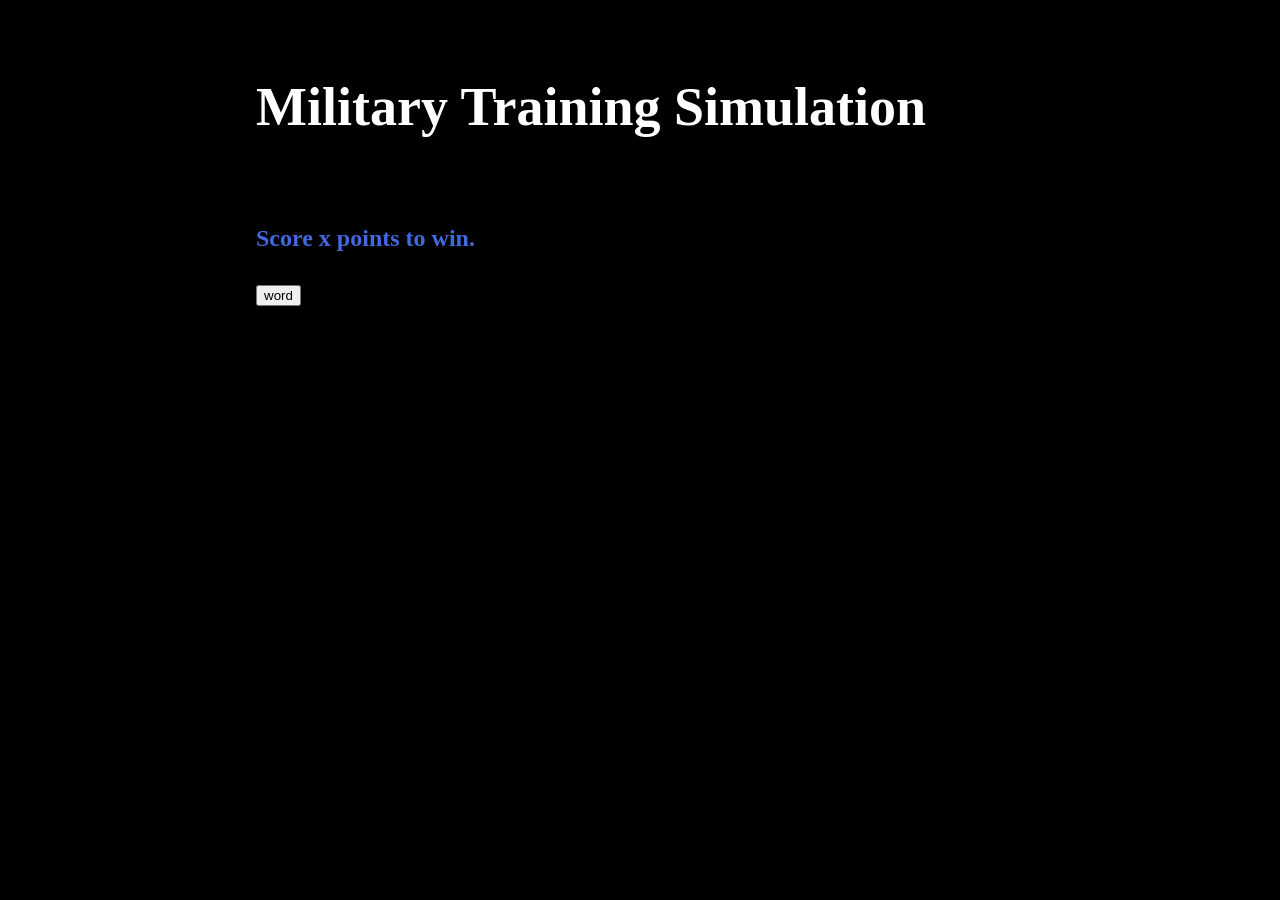
==== milt.html @ a13688c1 "Add files via upload" ====
<!DOCTYPE html>
<html>
<head>
<meta charset="utf-8">
<meta content="width=device-width, initial-scale=1" name="viewport">
<title>Military Training</title>
<style title="Twine CSS">@keyframes appear{0%{opacity:0}to{opacity:1}}@keyframes fade-in-out{0%,to{opacity:0}50%{opacity:1}}@keyframes rumble{25%{top:-0.1em}75%{top:.1em}0%,to{top:0px}}@keyframes shudder{25%{left:.1em}75%{left:-0.1em}0%,to{left:0px}}@keyframes buoy{25%{top:.25em}75%{top:-0.25em}0%,to{top:0px}}@keyframes sway{25%{left:.25em}75%{left:-0.25em}0%,to{left:0px}}@keyframes pulse{0%{transform:scale(0, 0)}20%{transform:scale(1.2, 1.2)}40%{transform:scale(0.9, 0.9)}60%{transform:scale(1.05, 1.05)}80%{transform:scale(0.925, 0.925)}to{transform:scale(1, 1)}}@keyframes zoom-in{0%{transform:scale(0, 0)}to{transform:scale(1, 1)}}@keyframes shudder-in{0%,to{transform:translateX(0em)}5%,25%,45%{transform:translateX(-1em)}15%,35%,55%{transform:translateX(1em)}65%{transform:translateX(-0.6em)}75%{transform:translateX(0.6em)}85%{transform:translateX(-0.2em)}95%{transform:translateX(0.2em)}}@keyframes rumble-in{0%,to{transform:translateY(0em)}5%,25%,45%{transform:translateY(-1em)}15%,35%,55%{transform:translateY(1em)}65%{transform:translateY(-0.6em)}75%{transform:translateY(0.6em)}85%{transform:translateY(-0.2em)}95%{transform:translateY(0.2em)}}@keyframes fidget{0%,8.1%,82.1%,31.1%,38.1%,44.1%,40.1%,47.1%,74.1%,16.1%,27.1%,72.1%,24.1%,95.1%,6.1%,36.1%,20.1%,4.1%,91.1%,14.1%,87.1%,to{left:0px;top:0px}8%,82%,31%,38%,44%{left:-1px}40%,47%,74%,16%,27%{left:1px}72%,24%,95%,6%,36%{top:-1px}20%,4%,91%,14%,87%{top:1px}}@keyframes slide-right{0%{transform:translateX(-100vw)}}@keyframes slide-left{0%{transform:translateX(100vw)}}@keyframes slide-up{0%{transform:translateY(100vh)}}@keyframes slide-down{0%{transform:translateY(-100vh)}}@keyframes fade-right{0%{opacity:0;transform:translateX(-1em)}to{opacity:1}}@keyframes fade-left{0%{opacity:0;transform:translateX(1em)}to{opacity:1}}@keyframes fade-up{0%{opacity:0;transform:translateY(1em)}to{opacity:1}}@keyframes fade-down{0%{opacity:0;transform:translateY(-1em)}to{opacity:1}}@keyframes flicker{0%,29%,31%,63%,65%,77%,79%,86%,88%,91%,93%{opacity:0}30%{opacity:.2}64%{opacity:.4}78%{opacity:.6}87%{opacity:.8}92%,to{opacity:1}}@keyframes blur{0%{filter:blur(2rem);opacity:0}25%{opacity:1}to{filter:blur(0rem);opacity:1}}.dom-debug-mode tw-story,.dom-debug-mode tw-passage,.dom-debug-mode tw-sidebar,.dom-debug-mode tw-include,.dom-debug-mode tw-hook,.dom-debug-mode tw-expression,.dom-debug-mode tw-link,.dom-debug-mode tw-dialog,.dom-debug-mode tw-columns,.dom-debug-mode tw-column,.dom-debug-mode tw-align{outline:1px solid #f5a3da;min-height:32px;display:block !important}.dom-debug-mode tw-story::before,.dom-debug-mode tw-passage::before,.dom-debug-mode tw-sidebar::before,.dom-debug-mode tw-include::before,.dom-debug-mode tw-hook::before,.dom-debug-mode tw-expression::before,.dom-debug-mode tw-link::before,.dom-debug-mode tw-dialog::before,.dom-debug-mode tw-columns::before,.dom-debug-mode tw-column::before,.dom-debug-mode tw-align::before{position:absolute;top:0;left:0;height:16px;background-color:#f5a3da;color:#000;font-size:16px;font-weight:normal;font-style:normal;font-family:monospace;display:inline-block;line-height:100%;white-space:pre;z-index:999997}.dom-debug-mode tw-story:hover,.dom-debug-mode tw-passage:hover,.dom-debug-mode tw-sidebar:hover,.dom-debug-mode tw-include:hover,.dom-debug-mode tw-hook:hover,.dom-debug-mode tw-expression:hover,.dom-debug-mode tw-link:hover,.dom-debug-mode tw-dialog:hover,.dom-debug-mode tw-columns:hover,.dom-debug-mode tw-column:hover,.dom-debug-mode tw-align:hover{outline:1px solid #fc9}.dom-debug-mode tw-story:hover::before,.dom-debug-mode tw-passage:hover::before,.dom-debug-mode tw-sidebar:hover::before,.dom-debug-mode tw-include:hover::before,.dom-debug-mode tw-hook:hover::before,.dom-debug-mode tw-expression:hover::before,.dom-debug-mode tw-link:hover::before,.dom-debug-mode tw-dialog:hover::before,.dom-debug-mode tw-columns:hover::before,.dom-debug-mode tw-column:hover::before,.dom-debug-mode tw-align:hover::before{background-color:#fc9;transition:background-color 1s}.dom-debug-mode tw-passage,.dom-debug-mode tw-include,.dom-debug-mode tw-hook,.dom-debug-mode tw-expression,.dom-debug-mode tw-link,.dom-debug-mode tw-dialog,.dom-debug-mode tw-columns,.dom-debug-mode tw-column,.dom-debug-mode tw-align{padding:1em;margin:0}.dom-debug-mode tw-story::before{content:'<tw-story tags="' attr(tags) '">'}.dom-debug-mode tw-passage::before{top:-16px;content:'<tw-passage tags="' attr(tags) '">'}.dom-debug-mode tw-sidebar::before{top:-16px;content:"<tw-sidebar>"}.dom-debug-mode tw-hook::before{content:'<tw-hook name="' attr(name) '">'}.dom-debug-mode tw-expression::before{content:'<tw-expression name="' attr(name) '">'}.dom-debug-mode tw-link::before{content:'<tw-link name="' attr(name) '">'}.dom-debug-mode tw-dialog::before{content:"<tw-dialog>"}.dom-debug-mode tw-columns::before{content:"<tw-columns>"}.dom-debug-mode tw-column::before{content:"<tw-column>"}.dom-debug-mode tw-align::before{content:"<tw-align>"}.dom-debug-mode tw-include::before{content:'<tw-include type="' attr(type) '" name="' attr(name) '">'}tw-open-button[goto]{display:none}.debug-mode tw-open-button[replay],.debug-mode tw-open-button[goto]{display:inline}.debug-mode tw-expression{display:inline-block !important}.debug-mode tw-expression[type=variable]::after{font-size:.8rem;padding-left:.2rem;padding-right:.2rem;vertical-align:top;content:"$" attr(name)}.debug-mode tw-expression[type=tempVariable]::after{font-size:.8rem;padding-left:.2rem;padding-right:.2rem;vertical-align:top;content:"_" attr(name)}.debug-mode tw-expression[return=boolean]{background-color:rgba(179,179,179,.2)}.debug-mode tw-expression[return=array]{background-color:rgba(255,102,102,.2)}.debug-mode tw-expression[return=dataset]{background-color:rgba(255,128,0,.2)}.debug-mode tw-expression[return=number]{background-color:rgba(255,179,102,.2)}.debug-mode tw-expression[return=datamap]{background-color:rgba(255,255,102,.2)}.debug-mode tw-expression[return=changer]{background-color:rgba(179,255,102,.2)}.debug-mode tw-expression[return=lambda]{background-color:rgba(102,255,102,.2)}.debug-mode tw-expression[return=hookname]{background-color:rgba(102,255,204,.2)}.debug-mode tw-expression[return=string]{background-color:rgba(102,255,255,.2)}.debug-mode tw-expression[return=datatype]{background-color:rgba(102,153,255,.2)}.debug-mode tw-expression[return=gradient],.debug-mode tw-expression[return=colour]{background-color:rgba(204,102,255,.2)}.debug-mode tw-expression[return=instant],.debug-mode tw-expression[return=macro]{background-color:rgba(240,117,199,.2)}.debug-mode tw-expression[return=command]{background-color:rgba(153,153,255,.2)}.debug-mode tw-expression.false{background-color:rgba(255,0,0,.2) !important}.debug-mode tw-expression[type=macro]::before{content:"(" attr(name) ":)";padding:0 .5rem;font-size:1rem;vertical-align:middle;line-height:normal;background-color:inherit;border:1px solid rgba(255,255,255,.5)}.debug-mode tw-expression[title]:not([title=""]){cursor:help}.debug-mode tw-hook{background-color:rgba(0,85,255,.1) !important}.debug-mode tw-hook::before{font-size:.8rem;padding-left:.2rem;padding-right:.2rem;vertical-align:top;content:"["}.debug-mode tw-hook::after{font-size:.8rem;padding-left:.2rem;padding-right:.2rem;vertical-align:top;content:"]"}.debug-mode tw-hook[name]::after{font-size:.8rem;padding-left:.2rem;padding-right:.2rem;vertical-align:top;content:"]<" attr(name) "|"}.debug-mode tw-pseudo-hook{background-color:rgba(255,170,0,.1) !important}.debug-mode tw-collapsed::before{font-size:.8rem;padding-left:.2rem;padding-right:.2rem;vertical-align:top;content:"{"}.debug-mode tw-collapsed::after{font-size:.8rem;padding-left:.2rem;padding-right:.2rem;vertical-align:top;content:"}"}.debug-mode tw-verbatim::before,.debug-mode tw-verbatim::after{font-size:.8rem;padding-left:.2rem;padding-right:.2rem;vertical-align:top;content:"`"}.debug-mode tw-align[style*="text-align: center"]{background:linear-gradient(to right, hsla(14, 100%, 87%, 0) 0%, hsla(14, 100%, 87%, 0.25) 50%, hsla(14, 100%, 87%, 0) 100%)}.debug-mode tw-align[style*="text-align: left"]{background:linear-gradient(to right, hsla(14, 100%, 87%, 0.25) 0%, hsla(14, 100%, 87%, 0) 100%)}.debug-mode tw-align[style*="text-align: right"]{background:linear-gradient(to right, hsla(14, 100%, 87%, 0) 0%, hsla(14, 100%, 87%, 0.25) 100%)}.debug-mode tw-column{background-color:rgba(189,228,255,.2)}.debug-mode tw-enchantment{animation:enchantment .5s infinite;border:1px solid}.debug-mode tw-link::after,.debug-mode tw-broken-link::after{font-size:.8rem;padding-left:.2rem;padding-right:.2rem;vertical-align:top;content:attr(passage-name)}.debug-mode tw-include{background-color:rgba(204,128,51,.1)}.debug-mode tw-include::before{font-size:.8rem;padding-left:.2rem;padding-right:.2rem;vertical-align:top;content:attr(type) ' "' attr(name) '"'}.debug-dialogs tw-backdrop:not(.eval-replay):not(.harlowe-crash){pointer-events:none;opacity:.1}tw-eval-replay tw-eval-code,tw-eval-replay tw-eval-explanation{max-height:20vh;overflow:auto;margin:10px auto}tw-eval-replay tw-eval-code{display:block;font-family:monospace;padding-bottom:1ex;border-bottom:2px solid gray}tw-eval-replay tw-eval-explanation{display:block;text-align:center}tw-eval-replay tw-eval-explanation>code{white-space:pre-wrap}tw-eval-replay tw-eval-explanation>code.from-block{width:40%;display:inline-block;text-align:left;max-height:4em;overflow-wrap:anywhere;overflow-y:scroll}tw-eval-replay tw-eval-explanation>code.from-block~.to-desc{width:calc(40% - 2em);margin-left:2em;display:inline-block}tw-eval-replay tw-eval-explanation>code.from-block+span::after{content:"..."}tw-eval-replay tw-eval-explanation>code.from-inline{text-align:right}tw-eval-replay tw-eval-explanation>:nth-child(2){white-space:pre}tw-eval-replay tw-eval-explanation>.to-desc{text-align:left}tw-eval-replay tw-eval-explanation>table{width:100%;margin-top:1em}tw-eval-replay tw-eval-explanation>table td{white-space:pre-wrap !important;word-wrap:anywhere}tw-eval-replay tw-eval-reason{text-align:center;font-size:80%;font-style:italic;display:block}tw-eval-replay tw-eval-it{text-align:center;font-size:80%;display:block}tw-eval-replay tw-dialog-links{display:-ms-flexbox;display:flex;-ms-flex-pack:distribute;justify-content:space-around}@keyframes enchantment{0%,to{border-color:#ffb366}50%{border-color:#6fc}}tw-debugger{position:fixed;box-sizing:border-box;bottom:0;right:0;z-index:999999;min-width:14em;min-height:1em;padding:0em .5em .5em 1em;font-size:1.25em;font-family:sans-serif;color:#262626;background-color:#fff;border-left:solid #262626 2px;border-top:solid #262626 2px;border-top-left-radius:.5em;opacity:1}tw-debugger.fade-panel:not(:hover){opacity:.33}tw-debugger.theme-dark{color:#d9d9d9;background-color:#000}tw-debugger.theme-dark{border-color:#d9d9d9 rgba(0,0,0,0) rgba(0,0,0,0) #d9d9d9}tw-debugger select{margin-right:1em;width:12em}tw-debugger button,tw-debugger tw-link{border-radius:3px;border:solid #999 1px;margin:auto 4px;color:#262626;background-color:#fff;cursor:pointer}tw-debugger button.enabled,tw-debugger tw-link.enabled{color:#000;background-color:#d9d9d9;box-shadow:inset #999 3px 5px .5em}tw-debugger.theme-dark button,tw-debugger.theme-dark tw-link{color:#d9d9d9;background-color:#000;border-color:#666}tw-debugger.theme-dark button.enabled,tw-debugger.theme-dark tw-link.enabled{color:#e6e6e6;background-color:#424242;box-shadow:inset #666 3px 5px .5em}tw-debugger button{font-size:1em;overflow-x:hidden;text-overflow:ellipsis;white-space:pre}tw-debugger tw-link{font-size:1.25em;border-radius:16px;border-style:solid;border-width:2px;text-align:center;padding:0px 8px;display:block}tw-debugger tw-link:hover{border-color:#262626;color:#262626}tw-debugger.theme-dark tw-link:hover{border-color:#d9d9d9;color:#d9d9d9}tw-debugger tw-dialog{background-color:#fff;color:#000;font-size:1.25em}tw-debugger.theme-dark tw-dialog{background-color:#000;color:#e6e6e6}tw-debugger .panel{display:-ms-flexbox;display:flex;-ms-flex-direction:column;flex-direction:column;position:absolute;bottom:100%;left:-2px;right:0;padding:1em;overflow-y:scroll;overflow-x:hidden;border:inherit;box-sizing:content-box;background-color:#fff;border-bottom:solid #999 2px;border-top-left-radius:.5em;border-bottom-left-radius:.5em;font-size:.8em}tw-debugger .panel:empty,tw-debugger .panel[hidden]{display:none}tw-debugger.theme-dark .panel{background-color:#000;border-bottom-color:#666}tw-debugger .panel-source .panel-row-buttons{width:2rem}tw-debugger .panel-source .source-tags{width:20%;font-style:italic}tw-debugger .panel-row-source td{font-family:monospace;font-size:1rem;white-space:pre-wrap;overflow-wrap:anywhere;max-height:8rem;padding:1rem}tw-debugger .panel-rows{width:100%;overflow-x:scroll}tw-debugger .panel-rows>*{display:table-row}tw-debugger .panel-rows>div:nth-of-type(2n){background-color:#e6e6e6}tw-debugger .panel-tools .panel-rows>*,tw-debugger .panel-options .panel-rows>*{margin-top:.4rem;display:block}tw-debugger.theme-dark .panel-rows>div:nth-of-type(2n){background-color:#212121}tw-debugger .panel-row-buttons{text-align:right}tw-debugger .panel-variables .panel-rows:empty::before{content:"~ No variables ~";font-style:italic;color:#575757;text-align:center}tw-debugger .panel-enchantments .panel-rows:empty::before{content:"~ No enchantments ~";font-style:italic;color:#575757;text-align:center}tw-debugger .panel-errors .panel-rows:empty::before{content:"~ No errors... for now. ~";font-style:italic;color:#575757;text-align:center}tw-debugger .panel-errors .panel-rows:empty+.panel-errors-bottom{display:none}tw-debugger.theme-dark .panel-variables .panel-rows:empty::before,tw-debugger.theme-dark .panel-enchantments .panel-rows:empty::before,tw-debugger.theme-dark .panel-errors .panel-rows:empty::before{color:#a8a8a8}tw-debugger .panel-rows:empty+.panel-variables-bottom{display:none}tw-debugger th[data-col]{text-decoration:underline;cursor:pointer}tw-debugger th[data-col][data-order=asc]::after{content:"↓"}tw-debugger th[data-col][data-order=desc]::after{content:"↑"}tw-debugger .panel-storylets:not(.panel-exclusive) .storylet-exclusive,tw-debugger .panel-storylets:not(.panel-urgent) .storylet-urgent{display:none}tw-debugger .storylet-exclusive,tw-debugger .storylet-urgent,tw-debugger .storylet-open{text-align:center}tw-debugger .panel-variables-bottom{padding-top:5px}tw-debugger .enchantment-row{min-height:1.5em}tw-debugger .variable-path{opacity:.4}tw-debugger .temporary-variable-scope,tw-debugger .enchantment-local{font-family:sans-serif;font-weight:normal;opacity:.8;font-size:.75em}tw-debugger .temporary-variable-scope:not(:empty)::before,tw-debugger .enchantment-local:not(:empty)::before{content:" in "}tw-debugger .variable-name,tw-debugger .enchantment-name{font-family:monospace;font-weight:bold}tw-debugger .variable-type{color:#575757;font-weight:normal;text-overflow:ellipsis;overflow:hidden;max-width:10em}tw-debugger.theme-dark .variable-type{color:#a8a8a8}tw-debugger .error-row{display:table-row;background-color:rgba(230,101,204,.3)}tw-debugger .error-row:nth-of-type(2n){background-color:rgba(237,145,219,.3)}tw-debugger .error-row>*{display:table-cell;padding:.25em .5em}tw-debugger .error-row .error-message[title]:not([title=""]){cursor:help}tw-debugger .error-row .error-passage{color:#575757}tw-debugger.theme-dark .error-row .error-passage{color:#a8a8a8}tw-debugger .storylet-row{background-color:rgba(193,240,225,.3)}tw-debugger .storylet-row:nth-child(2n){background-color:rgba(152,231,204,.3)}tw-debugger .storylet-row.storylet-closed{font-style:italic;background-color:#fff}tw-debugger .storylet-row.storylet-closed:nth-child(2n){background-color:#e6e6e6}tw-debugger .storylet-row.storylet-closed>:not(.storylet-lambda){opacity:.6}.storylet-error tw-debugger .storylet-row{background-color:rgba(230,101,204,.3)}.storylet-error tw-debugger .storylet-row:nth-child(2n){background-color:rgba(237,145,219,.3)}tw-debugger .storylet-row .storylet-name,tw-debugger .storylet-row .storylet-value{display:inline-block;width:50%}tw-debugger .storylet-row .storylet-lambda{font-family:monospace;font-size:1rem;white-space:pre-wrap;overflow-wrap:anywhere}tw-debugger.theme-dark .storylet-row.storylet-closed{background-color:#000}tw-debugger.theme-dark .storylet-row.storylet-closed:nth-child(2n){background-color:#212121}tw-debugger .tabs{padding-bottom:.5em}tw-debugger .tab{border-radius:0px 0px .5em .5em;border-top:none;top:-2px}tw-debugger .resizer-h{position:absolute;height:14em;border-left:2px solid #999;border-right:2px solid #999;top:10px;left:4px;width:8px;cursor:ew-resize}tw-debugger.theme-dark .resizer-h{border-color:rgba(0,0,0,0) #666}tw-debugger .resizer-v{position:absolute;height:8px;border-top:2px solid #999;border-bottom:2px solid #999;margin-bottom:4px;top:4px;left:10px;width:95%;cursor:ns-resize;box-sizing:border-box}tw-debugger.theme-dark .resizer-v{border-color:#666 rgba(0,0,0,0)}tw-debugger mark{color:inherit;background-color:rgba(101,230,230,.3) !important}tw-dialog{z-index:999997;border:#fff solid 2px;padding:2em;color:#fff;background-color:#000;display:block}@media(min-width: 576px){tw-dialog{max-width:50vw}}tw-dialog input[type=text]{font-size:inherit;width:100%;border:solid #fff !important}tw-dialog-links{text-align:right;display:-ms-flexbox;display:flex;-ms-flex-pack:end;justify-content:flex-end}tw-backdrop{z-index:999996;position:fixed;top:0;left:0;right:0;bottom:0;background-color:rgba(0,0,0,.8);display:-ms-flexbox;display:flex;-ms-flex-align:center;align-items:center;-ms-flex-pack:center;justify-content:center}tw-backdrop~tw-backdrop{display:none}tw-link,.enchantment-link{cursor:pointer;color:#4169e1;font-weight:bold;text-decoration:none;transition:color .2s ease-in-out}tw-passage [style^=color] tw-link:not(:hover),tw-passage [style*=" color"] tw-link:not(:hover),tw-passage [style^=color][hover=true] tw-link:hover,tw-passage [style*=" color"][hover=true] tw-link:hover,tw-passage [style^=color] .enchantment-link:not(:hover),tw-passage [style*=" color"] .enchantment-link:not(:hover),tw-passage [style^=color][hover=true] .enchantment-link:hover,tw-passage [style*=" color"][hover=true] .enchantment-link:hover{color:inherit}tw-link:hover,.enchantment-link:hover{color:#00bfff}tw-link:active,.enchantment-link:active{color:#dd4b39}.visited{color:#6941e1}tw-passage [style^=color] .visited:not(:hover),tw-passage [style*=" color"] .visited:not(:hover),tw-passage [style^=color][hover=true] .visited:hover,tw-passage [style*=" color"][hover=true] .visited:hover{color:inherit}.visited:hover{color:#e3e}tw-broken-link{color:#933;border-bottom:2px solid #933;cursor:not-allowed}tw-passage [style^=color] tw-broken-link:not(:hover),tw-passage [style*=" color"] tw-broken-link:not(:hover),tw-passage [style^=color][hover=true] tw-broken-link:hover,tw-passage [style*=" color"][hover=true] tw-broken-link:hover{color:inherit}tw-link.enchantment-mouseover,.link.enchantment-mouseover,tw-expression.enchantment-mouseover>tw-link{color:inherit;font-weight:inherit;transition:none;cursor:inherit;border-bottom:2px dashed #999}tw-link.enchantment-mouseover:hover,tw-link.enchantment-mouseover:active,.link.enchantment-mouseover:hover,.link.enchantment-mouseover:active,tw-expression.enchantment-mouseover>tw-link:hover,tw-expression.enchantment-mouseover>tw-link:active{color:inherit}tw-link.enchantment-mouseover.enchantment-button,.link.enchantment-mouseover.enchantment-button,tw-expression.enchantment-mouseover>tw-link.enchantment-button{border-style:dashed}tw-link.enchantment-mouseout,.link.enchantment-mouseout,tw-expression.enchantment-mouseout>tw-link{color:inherit;font-weight:inherit;transition:none;cursor:inherit;border:rgba(64,149,191,.6) 1px solid;border-radius:.2em}tw-link.enchantment-mouseout:hover,tw-link.enchantment-mouseout:active,.link.enchantment-mouseout:hover,.link.enchantment-mouseout:active,tw-expression.enchantment-mouseout>tw-link:hover,tw-expression.enchantment-mouseout>tw-link:active{color:inherit}tw-link.enchantment-mouseout:hover,.link.enchantment-mouseout:hover,tw-expression.enchantment-mouseout>tw-link:hover{background-color:rgba(175,197,207,.75);border:rgba(0,0,0,0) 1px solid}tw-link.enchantment-dblclick,.link.enchantment-dblclick,tw-expression.enchantment-dblclick>tw-link{color:inherit;font-weight:inherit;transition:none;cursor:inherit;cursor:pointer;border:2px solid #999;border-radius:0}tw-link.enchantment-dblclick:hover,tw-link.enchantment-dblclick:active,.link.enchantment-dblclick:hover,.link.enchantment-dblclick:active,tw-expression.enchantment-dblclick>tw-link:hover,tw-expression.enchantment-dblclick>tw-link:active{color:inherit}tw-link.enchantment-dblclick:active,.link.enchantment-dblclick:active,tw-expression.enchantment-dblclick>tw-link:active{background-color:#999}tw-link.enchantment-button,.link.enchantment-button,.enchantment-button:not(.link) tw-link,.enchantment-button:not(.link) .link{border-radius:16px;border-style:solid;border-width:2px;text-align:center;padding:0px 8px;display:block}.enchantment-button{display:block}.enchantment-clickblock{cursor:pointer;width:100%;height:100%;display:block}.enchantment-clickblock>:not(tw-enchantment)::after{content:"";width:100%;height:100%;top:0;left:0;display:block;box-sizing:border-box;position:absolute;pointer-events:none;color:rgba(65,105,225,.5);transition:color .2s ease-in-out}.enchantment-clickblock>:not(tw-enchantment):hover::after{color:rgba(0,191,255,.5)}.enchantment-clickblock>:not(tw-enchantment):active::after{color:rgba(222,78,59,.5)}.enchantment-clickblock>:not(tw-enchantment)::after{box-shadow:inset 0 0 0 .5vmax}.enchantment-clickblock>tw-passage::after,.enchantment-clickblock>tw-sidebar::after{box-shadow:0 0 0 .5vmax}.enchantment-mouseoverblock>:not(tw-enchantment)::after{content:"";width:100%;height:100%;top:0;left:0;display:block;box-sizing:border-box;position:absolute;pointer-events:none;border:2px dashed #999}.enchantment-mouseoutblock>:not(tw-enchantment)::after{content:"";width:100%;height:100%;top:0;left:0;display:block;box-sizing:border-box;position:absolute;pointer-events:none;border:rgba(64,149,191,.6) 2px solid}.enchantment-mouseoutblock:hover>:not(tw-enchantment)::after{content:"";width:100%;height:100%;top:0;left:0;display:block;box-sizing:border-box;position:absolute;pointer-events:none;background-color:rgba(175,197,207,.75);border:rgba(0,0,0,0) 2px solid;border-radius:.2em}.enchantment-dblclickblock>:not(tw-enchantment)::after{content:"";width:100%;height:100%;top:0;left:0;display:block;box-sizing:border-box;position:absolute;pointer-events:none;cursor:pointer;border:2px solid #999}tw-dialog-links{padding-top:1.5em}tw-dialog-links tw-link{border-radius:16px;border-style:solid;border-width:2px;text-align:center;padding:0px 8px;display:block;display:inline-block}html{margin:0;height:100%;overflow-x:hidden}*,:before,:after{position:relative;box-sizing:inherit}body{margin:0;height:100%}tw-storydata{display:none}tw-story{display:-ms-flexbox;display:flex;-ms-flex-direction:column;flex-direction:column;font:100% Georgia,serif;box-sizing:border-box;width:100%;min-height:100%;font-size:1.5em;line-height:1.5em;padding:5% 5%;overflow:hidden;background-color:#000;color:#fff}tw-story [style*=content-box] *{box-sizing:border-box}@media(min-width: 576px){tw-story{padding:5% 20%}}tw-story tw-consecutive-br{display:block;height:1.6ex;visibility:hidden}tw-story select{background-color:rgba(0,0,0,0);font:inherit;border-style:solid;padding:2px}tw-story select:not([disabled]){color:inherit}tw-story textarea{resize:none;background-color:rgba(0,0,0,0);font:inherit;color:inherit;border-style:none;padding:2px}tw-story input[type=text]{background-color:rgba(0,0,0,0);font:inherit;color:inherit;border-style:none}tw-story input[type=checkbox]{transform:scale(1.5);margin:0 .5em .5em .5em;vertical-align:middle}tw-story tw-noscript{animation:appear .8s}tw-passage{display:block}tw-sidebar{text-align:center;display:-ms-flexbox;display:flex;-ms-flex-pack:justify;justify-content:space-between}@media(min-width: 576px){tw-sidebar{left:-5em;width:3em;position:absolute;-ms-flex-direction:column;flex-direction:column}tw-enchantment[style*=width]>tw-sidebar{width:inherit}}tw-icon{display:inline-block;margin:.5em 0;font-size:66px;font-family:"Verdana",sans-serif}tw-icon[alt]{opacity:.2;cursor:pointer}tw-icon[alt]:hover{opacity:.4}tw-icon[data-label]::after{font-weight:bold;content:attr(data-label);font-size:20px;bottom:-20px;left:-50%;white-space:nowrap}tw-meter{display:block}tw-hook:empty,tw-expression:empty{display:none}tw-error{display:inline-block;border-radius:.2em;padding:.2em;font-size:1rem;cursor:help;white-space:pre-wrap}tw-error.error{background-color:rgba(223,58,190,.6);color:#fff}tw-error.warning{background-color:rgba(223,140,58,.6);color:#fff;display:none}.debug-mode tw-error.warning{display:inline}tw-error-explanation{display:block;font-size:.8rem;line-height:1rem}tw-open-button,tw-folddown{cursor:pointer;line-height:0em;border-radius:4px;border:1px solid rgba(255,255,255,.5);font-size:.8rem;margin:0 .2rem;padding:3px;white-space:pre}tw-folddown::after{content:"▶"}tw-folddown.open::after{content:"▼"}tw-open-button[replay]{display:none}tw-error tw-open-button,tw-eval-replay tw-open-button{display:inline !important}tw-open-button::after{content:attr(label)}tw-notifier{border-radius:.2em;padding:.2em;font-size:1rem;background-color:rgba(223,182,58,.4);display:none}.debug-mode tw-notifier{display:inline}tw-notifier::before{content:attr(message)}tw-colour{border:1px solid #000;display:inline-block;width:1em;height:1em}tw-enchantment:empty{display:none}h1{font-size:3em}h2{font-size:2.25em}h3{font-size:1.75em}h1,h2,h3,h4,h5,h6{line-height:1em;margin:.3em 0 .6em 0}pre{font-size:1rem;line-height:initial}small{font-size:70%}big{font-size:120%}mark{color:rgba(0,0,0,.6);background-color:#ff9}ins{color:rgba(0,0,0,.6);background-color:rgba(255,242,204,.5);border-radius:.5em;box-shadow:0em 0em .2em #ffe699;text-decoration:none}center{text-align:center;margin:0 auto;width:60%}blink{text-decoration:none;animation:fade-in-out 1s steps(1, end) infinite alternate}tw-align{display:block}tw-columns{display:-ms-flexbox;display:flex;-ms-flex-direction:row;flex-direction:row;-ms-flex-pack:justify;justify-content:space-between}.transition-in{animation:appear 0ms step-start}.transition-out{animation:appear 0ms step-end}[data-t8n^=dissolve].transition-in,[data-t8n=fade].transition-in{animation:appear .8s}[data-t8n^=dissolve].transition-out,[data-t8n=fade].transition-out{animation:appear .8s reverse}[data-t8n^=shudder].transition-in{display:inline-block !important;animation:shudder-in .8s}[data-t8n^=shudder].transition-out{display:inline-block !important;animation:shudder-in .8s reverse}[data-t8n^=rumble].transition-in{display:inline-block !important;animation:rumble-in .8s}[data-t8n^=rumble].transition-out{display:inline-block !important;animation:rumble-in .8s reverse}[data-t8n^=pulse].transition-in{animation:pulse .8s;display:inline-block !important}[data-t8n^=pulse].transition-out{animation:pulse .8s reverse;display:inline-block !important}[data-t8n^=zoom].transition-in{animation:zoom-in .8s;display:inline-block !important}[data-t8n^=zoom].transition-out{animation:zoom-in .8s reverse;display:inline-block !important}[data-t8n^=blur].transition-in{animation:blur .8s;display:inline-block !important}[data-t8n^=blur].transition-out{animation:blur .8s reverse;display:inline-block !important}[data-t8n^=slideleft].transition-in{animation:slide-left .8s;display:inline-block !important}[data-t8n^=slideleft].transition-out{animation:slide-right .8s reverse;display:inline-block !important}[data-t8n^=slideright].transition-in{animation:slide-right .8s;display:inline-block !important}[data-t8n^=slideright].transition-out{animation:slide-left .8s reverse;display:inline-block !important}[data-t8n^=slideup].transition-in{animation:slide-up .8s;display:inline-block !important}[data-t8n^=slideup].transition-out{animation:slide-down .8s reverse;display:inline-block !important}[data-t8n^=slidedown].transition-in{animation:slide-down .8s;display:inline-block !important}[data-t8n^=slidedown].transition-out{animation:slide-up .8s reverse;display:inline-block !important}[data-t8n^=fadeleft].transition-in{animation:fade-left .8s;display:inline-block !important}[data-t8n^=fadeleft].transition-out{animation:fade-right .8s reverse;display:inline-block !important}[data-t8n^=faderight].transition-in{animation:fade-right .8s;display:inline-block !important}[data-t8n^=faderight].transition-out{animation:fade-left .8s reverse;display:inline-block !important}[data-t8n^=fadeup].transition-in{animation:fade-up .8s;display:inline-block !important}[data-t8n^=fadeup].transition-out{animation:fade-down .8s reverse;display:inline-block !important}[data-t8n^=fadedown].transition-in{animation:fade-down .8s;display:inline-block !important}[data-t8n^=fadedown].transition-out{animation:fade-up .8s reverse;display:inline-block !important}[data-t8n^=flicker].transition-in{animation:flicker .8s}[data-t8n^=flicker].transition-out{animation:flicker .8s reverse}
</style>
</head>
<body>
<tw-story><noscript><tw-noscript>JavaScript needs to be enabled to play Military Training.</tw-noscript></noscript></tw-story>
<tw-storydata name="Military Training" startnode="1" creator="Twine" creator-version="2.12.0" format="Harlowe" format-version="3.3.9" ifid="274C1186-DBEB-4612-A4CA-384384FFF0BE" options="" tags="" zoom="1" hidden><style role="stylesheet" id="twine-user-stylesheet" type="text/twine-css"></style><script role="script" id="twine-user-script" type="text/twine-javascript"></script><tw-passagedata pid="1" name="start" tags="" position="575,125" size="100,100">&lt;h2&gt;Military Training Simulation&lt;/h2&gt;

[[Score x points to win.|first]]

&lt;button onclick=&quot;newAudio(&#39;https://annamarieu12.github.io/audio/name.mp3).play()&quot;&gt;word&lt;/button&gt;

&lt;audio src=&quot;https://annamarieu12.github.io/audio/name.mp3&quot; autoplay&gt;word&lt;/audio&gt;</tw-passagedata><tw-passagedata pid="2" name="second" tags="" position="575,375" size="100,100">(if: $infractions is 3)[&lt;shout&gt;!!YOU HAVE THREE INFRACTIONS. EARN ONE MORE AND RISK GETTING KICKED OUT!!&lt;/shout&gt;&lt;br&gt;&lt;br&gt;]
(if: $infractions is 4)[(goto: &quot;kicked&quot;)]
[Finals hit. You&#39;re a STEM major.]

[You have to think about job selection in the fall. GPA matters.]

[But military training is soon, and you have to be on top of your game physically.]


(link: &quot;Risk a B, workout instead of studying.&quot;)[
    (set: $pt to $pt + 1)
    (goto: &quot;third&quot;)
]

(link: &quot;Working out can wait, I need to study.&quot;)[
    (set: $pt to $pt - 1)
    (goto: &quot;third&quot;)
]
</tw-passagedata><tw-passagedata pid="3" name="third" tags="" position="575,500" size="100,100">(if: $infractions is 3)[&lt;shout&gt;!!YOU HAVE THREE INFRACTIONS. EARN ONE MORE AND RISK GETTING KICKED OUT!!&lt;/shout&gt;&lt;br&gt;&lt;br&gt;]
(if: $infractions is 4)[(goto: &quot;kicked&quot;)]
[You leave in four days. Anxiety is setting in.]

[You&#39;ve heard from friends already there. One was kicked out for not hitting standards. There are rumors of others that were sent home for undisclosed reasons.]

[It becomes clear that training is not going to be the breeze you thought. This makes you nervous.

More information was sent out by the trainers. If you are given four or more infractions, you are at risk of being kicked out. Four infractions in 20 days sounds like plenty, but your friends have said some have gotten three infractions in two days.]

[What do you do?]

(link:&quot;Have fun while you&#39;re home, four days of chilling won&#39;t hurt.&quot;)[
	(set:$pt to $pt - 1)
    (goto:&quot;fourth&quot;)
    ]
   
(link:&quot;Lock in. Workout twice a day until you leave, and study for hours. I have to make sure I pass. Risk burn out.&quot;)[
	(set:$pt to $pt +1)
    (goto:&quot;fourth&quot;)
    ]</tw-passagedata><tw-passagedata pid="4" name="fourth" tags="" position="575,625" size="100,100">(if: $infractions is 3)[&lt;shout&gt;!!YOU HAVE THREE INFRACTIONS. EARN ONE MORE AND RISK GETTING KICKED OUT!!&lt;/shout&gt;&lt;br&gt;&lt;br&gt;]
(if: $infractions is 4)[(goto: &quot;kicked&quot;)]
&lt;h3&gt;TD-0&lt;/h3&gt;
&lt;h5&gt;Infractions: $infraction&lt;/h5&gt;
&lt;h5&gt;Points: $points&lt;/h5&gt;

{
|Alarm&gt;[
(link: &quot;Alarm&quot;)[
(replace: ?Alarm)[

You just arrived at military training. You woke up at 0400 to make sure you made your plane.
&lt;br&gt;
&lt;br&gt;
Everything is overwhelming. It&#39;s 95 degrees, 100% humidity. You haven&#39;t eaten in 8 hours. Loud sounds are being played on speakers, and every which way you turn, someone is standing there yelling at you. The last instructions you were given was to get in the back of the line and prepare for in-processing.
&lt;br&gt;
&lt;br&gt;
What do you do?
&lt;br&gt;
&lt;br&gt;
(link:&quot;Tune out the noise. Focus on finding the in-processing line. Ignore the sounds, they&#39;re overwhelming you anyways.&quot;)[
    (goto:&quot;infraction&quot;)
    ]
&lt;br&gt;
&lt;br&gt;
(link:&quot;Let yourself be overwhelmed. Listen to the noise around you in case anything important is said.&quot;)[
	(goto:&quot;yay&quot;)
]
]
]
]
}</tw-passagedata><tw-passagedata pid="5" name="first" tags="" position="575,250" size="100,100">(if: $infractions is 3)[&lt;shout&gt;!!YOU HAVE THREE INFRACTIONS. EARN ONE MORE AND RISK GETTING KICKED OUT!!&lt;/shout&gt;&lt;br&gt;&lt;br&gt;]
(if: $infractions is 4)[(goto: &quot;kicked&quot;)]
[You did it.]

[You&#39;ve been in ROTC for two years.]

[Two years of hard work, little sleep, and leadership training.]

[Commissioning was never a guarantee. First, you had to be selected for and pass military training.]

[Today, two months before you are slotted to go, you were selected to attend training this summer.]


[[Go celebrate with friends and fellow cadets!|second]]

[[Stay in and take a nap.|second]]

(set: $pt to 0)
(set: $infractions to 0)
(set: $points to 0)

</tw-passagedata><tw-passagedata pid="6" name="yay" tags="" position="625,750" size="100,100">(if: $infractions is 3)[&lt;shout&gt;!!YOU HAVE THREE INFRACTIONS. EARN ONE MORE AND RISK GETTING KICKED OUT!!&lt;/shout&gt;&lt;br&gt;&lt;br&gt;]
(if: $infractions is 4)[(goto: &quot;kicked&quot;)]
(set: $points to $points +1)
&lt;h5&gt;Infractions: $infraction&lt;/h5&gt;
&lt;h5&gt;Points: $points&lt;/h5&gt;

[While taking in the overwhelming noises, you hear another cadet getting yelled at for entering the wrong in-processing line. They are getting an infraction for it.]

[You were about to make the same mistake!]

[The importance of staying cool under pressure has a whole new meaning to you. Now, you know how to deal with it. &lt;strong&gt;&lt;i&gt;+1 point.&lt;/i&gt;&lt;/strong&gt;]

[[Time for bed.|td1]]</tw-passagedata><tw-passagedata pid="7" name="infraction" tags="" position="525,750" size="100,100">(if: $infractions is 3)[&lt;shout&gt;!!YOU HAVE THREE INFRACTIONS. EARN ONE MORE AND RISK GETTING KICKED OUT!!&lt;/shout&gt;&lt;br&gt;&lt;br&gt;]
(if: $infractions is 4)[(goto: &quot;kicked&quot;)]
(set: $infraction to $infraction +1)
(set: $overwhelm to 1)
&lt;h5&gt;Infractions: $infraction&lt;/h5&gt;
&lt;h5&gt;Points: $points&lt;/h5&gt;

[In your attempt to tune out the noise, you walk right by the commander. You didn&#39;t salute him.]

[He yells at you to turn around.]

[&quot;WHY ARE WE NOT SALUTING ANYMORE?&quot;]

[&quot;No excuse, sir.&quot;]

[&quot;YOU BETTER HAVE AN EXCUSE FOR THAT BEHAVIOR. I AM GIVING YOU AN INFRACTION.&quot;]

[And thus, your first infraction.]


[[Time for bed.|td1]]</tw-passagedata><tw-passagedata pid="8" name="td1" tags="" position="575,875" size="100,100">(if: $infractions is 3)[&lt;shout&gt;!!YOU HAVE THREE INFRACTIONS. EARN ONE MORE AND RISK GETTING KICKED OUT!!&lt;/shout&gt;&lt;br&gt;&lt;br&gt;]
(if: $infractions is 4)[(goto: &quot;kicked&quot;)]
&lt;h3&gt;TD-1&lt;/h3&gt;
&lt;h5&gt;Infractions: $infraction&lt;/h5&gt;
&lt;h5&gt;Points: $points&lt;/h5&gt;

[Time for the fitness test. The first checklist item that can determine whether you graduate.]

{
|PRA&gt;[
(link: &quot;Do you pass?&quot;)[
(if: $pt is 2)[
	(set: $points to $points+1)
	(replace: ?PRA)[Hard work pays off. You passed the fitness test with flying colors because you chose to train. &lt;strong&gt;&lt;i&gt;+1 point.&lt;/i&gt;&lt;/strong&gt; &lt;br&gt;&lt;br&gt;[[Go to TD-2|td4]]&lt;br&gt;&lt;br&gt; Infractions: $infraction
Points: $points
    ]]
    
(else-if: $pt is 0)[
	(replace: ?PRA)[You BARELY passed the fitness test. One less push-up and you would have failed. The trainers told you that they are watching you now, and your score has to improve. &lt;strong&gt;&lt;i&gt;+0 point.&lt;/i&gt;&lt;/strong&gt; &lt;br&gt;&lt;br&gt;[[Go to next day.|td4]]&lt;br&gt;&lt;br&gt; Infractions: $infraction&lt;br&gt;
Points: $points  
    ]]
(else-if: $pt is -2)[
	(replace: ?PRA)[Because you slacked off over the summer, you &lt;i&gt;FAILED&lt;/i&gt; the fitness test. Tomorrow morning is your second chance. If you do not pass, you are sent home. &lt;br&gt;&lt;br&gt; [[Go to TD-2|fail]] &lt;br&gt;&lt;br&gt;Infractions: $infraction&lt;br&gt;
Points: $points
]]
]]
}

</tw-passagedata><tw-passagedata pid="9" name="td4" tags="" position="625,1000" size="100,100">(if: $infractions is 3)[&lt;shout&gt;!!YOU HAVE THREE INFRACTIONS. EARN ONE MORE AND RISK GETTING KICKED OUT!!&lt;/shout&gt;&lt;br&gt;&lt;br&gt;]
(if: $infractions is 4)[(goto: &quot;kicked&quot;)]
&lt;h3&gt;TD-4&lt;/h3&gt;
&lt;h5&gt;Infractions: $infraction&lt;/h5&gt;
&lt;h5&gt;Points: $points&lt;/h5&gt;
(set: $rand to (random: 1,3))(set: $another to (random: 1,6))
[Time to test your marching abilities.]

[There are six evaluators, and two have been notorious for failing cadets.]

[The issue is, you don&#39;t know which two they are. Choose an evaluator below.]
&lt;br&gt;

{
|eval1&gt;[
(link: &quot;Trainer 1&quot;)[
	(if: $rand is 1 or $rand is 2)[
    (set: $points to $points +1)
    (goto: &quot;t1&quot;)
    ]
    (else:)[(goto: &quot;t-1&quot;)
	]
    ]
]
}

{
|eval2&gt;[
(link: &quot;Trainer 2&quot;)[
	(if: $rand is 1 or $rand is 2)[
    (set: $points to $points +1)
    (goto: &quot;t2&quot;)
    ]
    (else:)[(goto: &quot;t-2&quot;)
	]
    ]
]
}

{
|eval3&gt;[
(link: &quot;Trainer 3&quot;)[
	(if: $rand is 1 or $rand is 2)[
    (set: $points to $points +1)
    (goto: &quot;t3&quot;)
    ]
    (else:)[(goto: &quot;t-3&quot;)
	]
    ]
]
}

{
|eval4&gt;[
(link: &quot;Trainer 4&quot;)[
	(if: $rand is 1 or $rand is 2)[
    (set: $points to $points +1)
    (goto: &quot;t4&quot;)
    ]
    (else:)[(goto: &quot;t-4&quot;)
	]
    ]
]
}

{
|eval5&gt;[
(link: &quot;Trainer 5&quot;)[
	(if: $rand is 1 or $rand is 2)[
    (set: $points to $points +1)
    (goto: &quot;t5&quot;)
    ]
    (else:)[(goto: &quot;t-5&quot;)
	]
    ]
]
}

{
|eval6&gt;[
(link: &quot;Trainer 6&quot;)[
	(if: $rand is 1 or $rand is 2)[
    (set: $points to $points +1)
    (goto: &quot;t6&quot;)
    ]
    (else:)[(goto: &quot;t-6&quot;)
	]
    ]
]
}</tw-passagedata><tw-passagedata pid="10" name="fail" tags="" position="525,1000" size="100,100">(if: $infractions is 3)[&lt;shout&gt;!!YOU HAVE THREE INFRACTIONS. EARN ONE MORE AND RISK GETTING KICKED OUT!!&lt;/shout&gt;&lt;br&gt;&lt;br&gt;]
(if: $infractions is 4)[(goto: &quot;kicked&quot;)]
[The trainers plan your fitness test for 0500. Your career is on the line.]

[It&#39;s already 85 degrees. Your heart is thumping in your chest, even before you start the run.]

(set: $result to (random: 1, 2))

{
|result&gt;[
(link: &quot;Do you pass?&quot;)[
(if: $result is 1)[
	(replace:?result)[You failed your second attempt for the PT test. The trainers send you to the commander&#39;s office and you are sent home. &lt;br&gt;&lt;br&gt;[[Game Over.|start]]
]]
(else-if: $result is 2)[
	(replace:?result)[Pass! You have been given a second chance. This close call re-motivates you. &lt;br&gt;&lt;br&gt; [[Let&#39;s work.|td4]]
]]]]
}

&lt;h5&gt;Infractions: $infraction&lt;/h5&gt;
&lt;h5&gt;Points: $points&lt;/h5&gt;</tw-passagedata><tw-passagedata pid="11" name="td" tags="" position="575,1350" size="100,100">(if: $infractions is 3)[&lt;shout&gt;!!YOU HAVE THREE INFRACTIONS. EARN ONE MORE AND RISK GETTING KICKED OUT!!&lt;/shout&gt;&lt;br&gt;&lt;br&gt;]
(if: $infractions is 4)[(goto: &quot;kicked&quot;)]
&lt;h3&gt;TD-8&lt;/h3&gt;
&lt;h5&gt;Infractions: $infraction&lt;/h5&gt;
&lt;h5&gt;Points: $points&lt;/h5&gt;

[You were selected to command your flight of cadets today.]

[After a training session, you are supposed to march your flight to dinner. There is a strict time cut-off for arriving at dinner.]

[Before you leave the training session, your flight asks if they can fill up their water bottles. There is not enough time for everyone to fill up water bottles and also make it in time for dinner. It&#39;s 101 degrees outside. If you are caught without your water bottle half full, you will receive an infraction.]

[[Risk getting caught, we HAVE to make it to dinner on time.|nowater]]

[[Fill up waters. Risk missing dinner|missdinner]]

(set: $nowater to (random: 1,2))</tw-passagedata><tw-passagedata pid="12" name="t-1" tags="" position="325,1225" size="100,100">(if: $infractions is 3)[&lt;shout&gt;!!YOU HAVE THREE INFRACTIONS. EARN ONE MORE AND RISK GETTING KICKED OUT!!&lt;/shout&gt;&lt;br&gt;&lt;br&gt;]
(if: $infractions is 4)[(goto: &quot;kicked&quot;)]
[Trainer 1 is an unfair evaluator. &lt;br&gt;&lt;br&gt;Roll the die to determine the outcome of your evaluation. &lt;br&gt;&lt;br&gt; Rolling a 1, 2, 4, or 6 passes you. A 3 and a 5 fails you, and will send you home.]

{|roll&gt;[(link:&quot;Roll&quot;)[
        (if: $another is 3 or $another is 5)[
        (replace:?roll)[&lt;br&gt;Trainer 1 failed you. The trainers send you to the commander&#39;s office, and you are sent home. [[Game Over.|start]]]]
        (else:)[
        (set: $points to $points +1)
        (replace:?roll)[&lt;br&gt;Trainer 1 passed you! &lt;shout&gt;&lt;i&gt;+1 point.&lt;/shout&gt;&lt;/i&gt; [[Next Day|td]]]]
    ]]}
    
&lt;h5&gt;Infractions: $infraction&lt;/h5&gt;
&lt;h5&gt;Points: $points&lt;/h5&gt;</tw-passagedata><tw-passagedata pid="13" name="t-2" tags="" position="425,1225" size="100,100">(if: $infractions is 3)[&lt;shout&gt;!!YOU HAVE THREE INFRACTIONS. EARN ONE MORE AND RISK GETTING KICKED OUT!!&lt;/shout&gt;&lt;br&gt;&lt;br&gt;]
(if: $infractions is 4)[(goto: &quot;kicked&quot;)]
[Trainer 2 is an unfair evaluator. &lt;br&gt;&lt;br&gt;Roll the die to determine the outcome of your evaluation. &lt;br&gt;&lt;br&gt; Rolling a 1, 2, 4, or 6 passes you. A 3 and a 5 fails you, and will send you home.]

{|roll&gt;[(link:&quot;Roll&quot;)[
        (if: $another is 3 or $another is 5)[
        (replace:?roll)[&lt;br&gt;Trainer 2 failed you. The trainers send you to the commander&#39;s office, and you are sent home. [[Game Over.|start]]]]
        (else:)[
        (set: $points to $points +1)
        (replace:?roll)[&lt;br&gt;Trainer 2 passed you! &lt;shout&gt;&lt;i&gt;+1 point.&lt;/shout&gt;&lt;/i&gt; [[Next Day|td]]]]
    ]]}
    
&lt;h5&gt;Infractions: $infraction&lt;/h5&gt;
&lt;h5&gt;Points: $points&lt;/h5&gt;</tw-passagedata><tw-passagedata pid="14" name="t-3" tags="" position="525,1225" size="100,100">(if: $infractions is 3)[&lt;shout&gt;!!YOU HAVE THREE INFRACTIONS. EARN ONE MORE AND RISK GETTING KICKED OUT!!&lt;/shout&gt;&lt;br&gt;&lt;br&gt;]
(if: $infractions is 4)[(goto: &quot;kicked&quot;)]
[Trainer 3 is an unfair evaluator. &lt;br&gt;&lt;br&gt;Roll the die to determine the outcome of your evaluation. &lt;br&gt;&lt;br&gt; Rolling a 1, 2, 4, or 6 passes you. A 3 and a 5 fails you, and will send you home.]

{|roll&gt;[(link:&quot;Roll&quot;)[
        (if: $another is 3 or $another is 5)[
        (replace:?roll)[&lt;br&gt;Trainer 3 failed you. The trainers send you to the commander&#39;s office, and you are sent home. [[Game Over.|start]]]]
        (else:)[
        (set: $points to $points +1)
        (replace:?roll)[&lt;br&gt;Trainer 3 passed you! &lt;shout&gt;&lt;i&gt;+1 point.&lt;/shout&gt;&lt;/i&gt; [[Next Day|td]]]]
    ]]}

&lt;h5&gt;Infractions: $infraction&lt;/h5&gt;
&lt;h5&gt;Points: $points&lt;/h5&gt;</tw-passagedata><tw-passagedata pid="15" name="t-4" tags="" position="625,1225" size="100,100">(if: $infractions is 3)[&lt;shout&gt;!!YOU HAVE THREE INFRACTIONS. EARN ONE MORE AND RISK GETTING KICKED OUT!!&lt;/shout&gt;&lt;br&gt;&lt;br&gt;]
(if: $infractions is 4)[(goto: &quot;kicked&quot;)]
[Trainer 4 is an unfair evaluator. &lt;br&gt;&lt;br&gt;Roll the die to determine the outcome of your evaluation. &lt;br&gt;&lt;br&gt; Rolling a 1, 2, 4, or 6 passes you. A 3 and a 5 fails you, and will send you home.]

{|roll&gt;[(link:&quot;Roll&quot;)[
        (if: $another is 3 or $another is 5)[
        (replace:?roll)[&lt;br&gt;Trainer 4 failed you. The trainers send you to the commander&#39;s office, and you are sent home. [[Game Over.|start]]]]
        (else:)[
        (set: $points to $points +1)
        (replace:?roll)[&lt;br&gt;Trainer 4 passed you! &lt;shout&gt;&lt;i&gt;+1 point.&lt;/shout&gt;&lt;/i&gt; [[Next Day|td]]]]
    ]]}

&lt;h5&gt;Infractions: $infraction&lt;/h5&gt;
&lt;h5&gt;Points: $points&lt;/h5&gt;</tw-passagedata><tw-passagedata pid="16" name="t-5" tags="" position="725,1225" size="100,100">(if: $infractions is 3)[&lt;shout&gt;!!YOU HAVE THREE INFRACTIONS. EARN ONE MORE AND RISK GETTING KICKED OUT!!&lt;/shout&gt;&lt;br&gt;&lt;br&gt;]
(if: $infractions is 4)[(goto: &quot;kicked&quot;)]
[Trainer 5 is an unfair evaluator. &lt;br&gt;&lt;br&gt;Roll the die to determine the outcome of your evaluation. &lt;br&gt;&lt;br&gt; Rolling a 1, 2, 4, or 6 passes you. A 3 and a 5 fails you, and will send you home.]

{|roll&gt;[(link:&quot;Roll&quot;)[
        (if: $another is 3 or $another is 5)[
        (replace:?roll)[&lt;br&gt;Trainer 5 failed you. The trainers send you to the commander&#39;s office, and you are sent home. [[Game Over.|start]]]]
        (else:)[
        (set: $points to $points +1)
        (replace:?roll)[&lt;br&gt;Trainer 5 passed you! &lt;shout&gt;&lt;i&gt;+1 point.&lt;/shout&gt;&lt;/i&gt; [[Next Day|td]]]]
    ]]}

&lt;h5&gt;Infractions: $infraction&lt;/h5&gt;
&lt;h5&gt;Points: $points&lt;/h5&gt;</tw-passagedata><tw-passagedata pid="17" name="t-6" tags="" position="825,1225" size="100,100">(if: $infractions is 3)[&lt;shout&gt;!!YOU HAVE THREE INFRACTIONS. EARN ONE MORE AND RISK GETTING KICKED OUT!!&lt;/shout&gt;&lt;br&gt;&lt;br&gt;]
(if: $infractions is 4)[(goto: &quot;kicked&quot;)]
[Trainer 6 is an unfair evaluator. &lt;br&gt;&lt;br&gt;Roll the die to determine the outcome of your evaluation. &lt;br&gt;&lt;br&gt; Rolling a 1, 2, 4, or 6 passes you. A 3 and a 5 fails you, and will send you home.]

{|roll&gt;[(link:&quot;Roll&quot;)[
        (if: $another is 3 or $another is 5)[
        (replace:?roll)[&lt;br&gt;Trainer 6 failed you. The trainers send you to the commander&#39;s office, and you are sent home. [[Game Over.|start]]]]
        (else:)[
        (set: $points to $points +1)
        (replace:?roll)[&lt;br&gt;Trainer 6 passed you! &lt;shout&gt;&lt;i&gt;+1 point.&lt;/shout&gt;&lt;/i&gt; [[Next Day|td]]]]
    ]]}

&lt;h5&gt;Infractions: $infraction&lt;/h5&gt;
&lt;h5&gt;Points: $points&lt;/h5&gt;</tw-passagedata><tw-passagedata pid="18" name="t1" tags="" position="325,1125" size="100,100">(if: $infractions is 3)[&lt;shout&gt;!!YOU HAVE THREE INFRACTIONS. EARN ONE MORE AND RISK GETTING KICKED OUT!!&lt;/shout&gt;&lt;br&gt;&lt;br&gt;]
(if: $infractions is 4)[(goto: &quot;kicked&quot;)]
[Trainer 1 evaluated you fairly! Pass! &lt;shout&gt;&lt;i&gt;+1 point&lt;/i&gt;&lt;/shout&gt; &lt;br&gt;&lt;br&gt; [[Next Day|td]]]

&lt;h5&gt;Infractions: $infraction&lt;/h5&gt;
&lt;h5&gt;Points: $points&lt;/h5&gt;</tw-passagedata><tw-passagedata pid="19" name="t2" tags="" position="425,1125" size="100,100">(if: $infractions is 3)[&lt;shout&gt;!!YOU HAVE THREE INFRACTIONS. EARN ONE MORE AND RISK GETTING KICKED OUT!!&lt;/shout&gt;&lt;br&gt;&lt;br&gt;]
(if: $infractions is 4)[(goto: &quot;kicked&quot;)]
[Trainer 2 evaluated you fairly! Pass! &lt;shout&gt;&lt;i&gt;+1 point&lt;/i&gt;&lt;/shout&gt; &lt;br&gt;&lt;br&gt; [[Next Day|td]]]

&lt;h5&gt;Infractions: $infraction&lt;/h5&gt;
&lt;h5&gt;Points: $points&lt;/h5&gt;</tw-passagedata><tw-passagedata pid="20" name="t3" tags="" position="525,1125" size="100,100">(if: $infractions is 3)[&lt;shout&gt;!!YOU HAVE THREE INFRACTIONS. EARN ONE MORE AND RISK GETTING KICKED OUT!!&lt;/shout&gt;&lt;br&gt;&lt;br&gt;]
(if: $infractions is 4)[(goto: &quot;kicked&quot;)]
[Trainer 3 evaluated you fairly! Pass! &lt;shout&gt;&lt;i&gt;+1 point&lt;/i&gt;&lt;/shout&gt; &lt;br&gt;&lt;br&gt; [[Next Day|td]]]

&lt;h5&gt;Infractions: $infraction&lt;/h5&gt;
&lt;h5&gt;Points: $points&lt;/h5&gt;</tw-passagedata><tw-passagedata pid="21" name="t4" tags="" position="625,1125" size="100,100">(if: $infractions is 3)[&lt;shout&gt;!!YOU HAVE THREE INFRACTIONS. EARN ONE MORE AND RISK GETTING KICKED OUT!!&lt;/shout&gt;&lt;br&gt;&lt;br&gt;]
(if: $infractions is 4)[(goto: &quot;kicked&quot;)]
[Trainer 4 evaluated you fairly! Pass! &lt;shout&gt;&lt;i&gt;+1 point&lt;/i&gt;&lt;/shout&gt; &lt;br&gt;&lt;br&gt; [[Next Day|td]]]

&lt;h5&gt;Infractions: $infraction&lt;/h5&gt;
&lt;h5&gt;Points: $points&lt;/h5&gt;</tw-passagedata><tw-passagedata pid="22" name="t5" tags="" position="725,1125" size="100,100">(if: $infractions is 3)[&lt;shout&gt;!!YOU HAVE THREE INFRACTIONS. EARN ONE MORE AND RISK GETTING KICKED OUT!!&lt;/shout&gt;&lt;br&gt;&lt;br&gt;]
(if: $infractions is 4)[(goto: &quot;kicked&quot;)]
[Trainer 5 evaluated you fairly! Pass! &lt;shout&gt;&lt;i&gt;+1 point&lt;/i&gt;&lt;/shout&gt; &lt;br&gt;&lt;br&gt; [[Next Day|td]]]

&lt;h5&gt;Infractions: $infraction&lt;/h5&gt;
&lt;h5&gt;Points: $points&lt;/h5&gt;</tw-passagedata><tw-passagedata pid="23" name="t6" tags="" position="825,1125" size="100,100">(if: $infractions is 3)[&lt;shout&gt;!!YOU HAVE THREE INFRACTIONS. EARN ONE MORE AND RISK GETTING KICKED OUT!!&lt;/shout&gt;&lt;br&gt;&lt;br&gt;]
(if: $infractions is 4)[(goto: &quot;kicked&quot;)]
[Trainer 6 evaluated you fairly! Pass! &lt;shout&gt;&lt;i&gt;+1 point&lt;/i&gt;&lt;/shout&gt; &lt;br&gt;&lt;br&gt; [[Next Day|td]]]

&lt;h5&gt;Infractions: $infraction&lt;/h5&gt;
&lt;h5&gt;Points: $points&lt;/h5&gt;</tw-passagedata><tw-passagedata pid="24" name="nowater" tags="" position="525,1475" size="100,100">(if: $infractions is 3)[&lt;shout&gt;!!YOU HAVE THREE INFRACTIONS. EARN ONE MORE AND RISK GETTING KICKED OUT!!&lt;/shout&gt;&lt;br&gt;&lt;br&gt;]
(if: $infractions is 4)[(goto: &quot;kicked&quot;)]
(if: $nowater is 1)[You were not caught on the way to dinner! The flight made it on time, and filled up water bottles after they ate. &lt;shout&gt;&lt;i&gt;+1 point&lt;/i&gt;&lt;/shout&gt;]
(else-if: $nowater is 2)[(if: $overwhelm is 1)[(set: $infraction to $infraction +1)The commander ran into your flight on the way to dinner. He recognized you from TD-0 and stopped you to check water bottles. You received an infraction for endangering your flightmates.]
(else:)[(set:$infraction to $infraction +1)A trainer ran into your flight on the way to dinner. She stopped your flight to check watter bottles. You received an infraction for endangering your flightmates.]]

[[Next Day|td14]]

&lt;h5&gt;Infractions: $infraction&lt;/h5&gt;
&lt;h5&gt;Points: $points&lt;/h5&gt;</tw-passagedata><tw-passagedata pid="25" name="missdinner" tags="" position="625,1475" size="100,100">(if: $infractions is 3)[&lt;shout&gt;!!YOU HAVE THREE INFRACTIONS. EARN ONE MORE AND RISK GETTING KICKED OUT!!&lt;/shout&gt;&lt;br&gt;&lt;br&gt;]
(if: $infractions is 4)[(goto: &quot;kicked&quot;)]
(if: $nowater is 1)[Miraculously, you made it to dinner on time! Several flights let you march in front of them upon hearing you were running late. &lt;shout&gt;&lt;i&gt;+1 point&lt;/i&gt;&lt;/shout&gt;]
(else-if: $nowater is 2)[jf: $overwhelm is 1)[(set: $infraction to $infraction +1)Your flight arrived at dinner 5 minutes late. The commander was there and recognized you for TD-0. He yelled at you in front of your flight for backing up the dining facility and gave you an infraction.]
(else:)[(set:$infraction to $infraction +1)Your flight arrived at dinner 5 minutes late. A trainer yelled at you in front of your flight for backing up the dining facility and gave you an infraction.]]

[[Next Day|td14]]

&lt;h5&gt;Infractions: $infraction&lt;/h5&gt;
&lt;h5&gt;Points: $points&lt;/h5&gt;</tw-passagedata><tw-passagedata pid="26" name="td14" tags="" position="575,1600" size="100,100">(if: $infractions is 3)[&lt;shout&gt;!!YOU HAVE THREE INFRACTIONS. EARN ONE MORE AND RISK GETTING KICKED OUT!!&lt;/shout&gt;&lt;br&gt;&lt;br&gt;]
(if: $infractions is 4)[(goto: &quot;kicked&quot;)]
&lt;h3&gt;TD-14&lt;/h3&gt;
&lt;h5&gt;Infractions: $infraction&lt;/h5&gt;
&lt;h5&gt;Points: $points&lt;/h5&gt;

[Knowledge test day.]

[For some odd reason, you weren&#39;t aware you had to take a written test while you were here. You didn&#39;t study for this specifically.]

[To graduate military training, you must get at least an 80%.]

[Good luck.]

[[Start Test.|q1]]

(set: $qs to 0)</tw-passagedata><tw-passagedata pid="27" name="q1" tags="" position="575,1725" size="100,100">[What is the letter H in the phonetic alphabet?]

{
|h1&gt;[
(link: &quot;1. Hotdog&quot;)[
	(goto: &quot;q2&quot;)
    ]]
}
{
|h2&gt;[
(link: &quot;2. Hotel&quot;)[
	(set: $qs to $qs +1)
	(goto: &quot;q2&quot;)
    ]]
}
{
|h3&gt;[
(link: &quot;3. Heart&quot;)[
	(goto: &quot;q2&quot;)
    ]]
}
{
|h4&gt;[
(link: &quot;4. Horse&quot;)[
	(goto: &quot;q2&quot;)
    ]]
}</tw-passagedata><tw-passagedata pid="28" name="q2" tags="" position="575,1850" size="100,100">[Who is the Chairman of the Joint Chiefs of Staff?]

{
|c1&gt;[
(link: &quot;1. Admiral Christopher W. Grady&quot;)[
	(goto: &quot;q3&quot;)
    ]]
}
{
|c2&gt;[
(link: &quot;2. General Charles Q. Brown Jr.&quot;)[
	(goto: &quot;q3&quot;)
    ]]
}
{
|c3&gt;[
(link: &quot;3. General John D. Caine&quot;)[
	(set: $qs to $qs +1)
	(goto: &quot;q3&quot;)
    ]]
}
{
|c4&gt;[
(link: &quot;4. John Pork&quot;)[
	(goto: &quot;q3&quot;)
    ]]
}</tw-passagedata><tw-passagedata pid="29" name="q3" tags="" position="575,1975" size="100,100">[What does TD stand for in TD-14?]

{
|t1&gt;[
(link: &quot;1. Training Day&quot;)[
	(set: $qs to $qs +1)
	(goto: &quot;q4&quot;)
    ]]
}
{
|t2&gt;[
(link: &quot;2. Today&quot;)[
	(goto: &quot;q4&quot;)
    ]]
}
{
|t3&gt;[
(link: &quot;3. Territorial Decoration&quot;)[
	
	(goto: &quot;q4&quot;)
    ]]
}
{
|t4&gt;[
(link: &quot;4. Temporary Duty&quot;)[
	(goto: &quot;q4&quot;)
    ]]
}</tw-passagedata><tw-passagedata pid="30" name="q4" tags="" position="575,2100" size="100,100">[What air frame is this?]

&lt;img src=&quot;https://annamarieu12.github.io/graphics/f22.jpg&quot; width=&quot;800px&quot;&gt;

{
|t1&gt;[
(link: &quot;1. F-16 Fighting Falcon&quot;)[
	(goto: &quot;q5&quot;)
    ]]
}
{
|t2&gt;[
(link: &quot;2. F-15 Strike Eagle&quot;)[
	(goto: &quot;q5&quot;)
    ]]
}
{
|t3&gt;[
(link: &quot;3. F-35 Lightning II&quot;)[
	
	(goto: &quot;q5&quot;)
    ]]
}
{
|t4&gt;[
(link: &quot;4. F-22 Raptor&quot;)[
	(set: $qs to $qs +1)
	(goto: &quot;q5&quot;)
    ]]
}</tw-passagedata><tw-passagedata pid="31" name="q5" tags="" position="575,2225" size="100,100">[What is the abbreviation for Dining Facility?]

{
|t1&gt;[
(link: &quot;1. DIFA&quot;)[
	(goto: &quot;results&quot;)
    ]]
}
{
|t2&gt;[
(link: &quot;2. Mess&quot;)[
	(goto: &quot;results&quot;)
    ]]
}
{
|t3&gt;[
(link: &quot;3. Chow&quot;)[
	
	(goto: &quot;results&quot;)
    ]]
}
{
|t4&gt;[
(link: &quot;4. DFAC&quot;)[
	(set: $qs to $qs +1)
	(goto: &quot;results&quot;)
    ]]
}</tw-passagedata><tw-passagedata pid="32" name="results" tags="" position="575,2350" size="100,100">(if: $infractions is 3)[&lt;shout&gt;!!YOU HAVE THREE INFRACTIONS. EARN ONE MORE AND RISK GETTING KICKED OUT!!&lt;/shout&gt;&lt;br&gt;&lt;br&gt;]
(if: $infractions is 4)[(goto: &quot;kicked&quot;)]
(if: $qs is 4)[You passed the exam with an 80%, great job! &lt;shout&gt;&lt;i&gt;+0.5 point&lt;/i&gt;&lt;/shout&gt; (set: $points to $points +0.5) &lt;br&gt;&lt;br&gt; [[Next Day|TD-17]]]
(else-if: $qs is 5)[You received a perfect score on the exam, great job! &lt;shout&gt;&lt;i&gt;+1 point&lt;/i&gt;&lt;/shout&gt; (set: $points to $points +1)&lt;br&gt;&lt;br&gt; [[Next Day|TD-17]]]
(else:)[You failed the exam. The commander calls you into his office and sends you home. [[Game Over.|start]]]

&lt;h5&gt;Infractions: $infraction&lt;/h5&gt;
&lt;h5&gt;Points: $points&lt;/h5&gt;
</tw-passagedata><tw-passagedata pid="33" name="TD-17" tags="" position="575,2475" size="100,100">(if: $infractions is 3)[&lt;shout&gt;!!YOU HAVE THREE INFRACTIONS. EARN ONE MORE AND RISK GETTING KICKED OUT!!&lt;/shout&gt;&lt;br&gt;&lt;br&gt;]
(if: $infractions is 4)[(goto: &quot;kicked&quot;)]
&lt;h3&gt;TD-17&lt;/h3&gt;</tw-passagedata><tw-passagedata pid="34" name="kicked" tags="" position="725,125" size="100,100">(set: $kicked to (random: 1,2))
{
|kick&gt;[
(link: &quot;The commander called you into his office. You have received four infractions and are at risk of being kicked out of training.&lt;br&gt;&lt;br&gt;You attempt to sweet talk the commander, explaining how much you want to be here and to succeed.&lt;br&gt;&lt;br&gt;Does it work?&quot;)[
	(if: $kicked is 1)[
    	(replace: ?kick)[The commander says he does not care. He suggests you find a different career, and then kicks you out. &lt;br&gt;&lt;br&gt;[[Game Over.|start]]]]
    (else-if: $kicked is 2)[The commander gives you another chance, but says you must start training over with the next incoming group. &lt;br&gt;&lt;br&gt; [[Start in next training period.|first]]]
]]
}

</tw-passagedata><tw-passagedata pid="35" name="end" tags="" position="575,3100" size="100,100">&lt;h3&gt;Graduation Day!&lt;/h3&gt;
[You did it! This is the proudest day of your life. Two years of hard work and grit brought you to this point. On the march back from the graduation field you get a surge of pride and shed a few tears. Now you can go back home to family and relax.]

[[A journal from my graduation day.|grad]]

&lt;img src=&quot;https://annamarieu12.github.io/graphics/ft.jpeg&quot; width=&quot;600px&quot;&gt;</tw-passagedata><tw-passagedata pid="36" name="judge" tags="" position="575,2975" size="100,100">&lt;h3&gt;Judgement Day&lt;/h3&gt;</tw-passagedata><tw-passagedata pid="37" name="grad" tags="" position="575,3225" size="100,100"></tw-passagedata></tw-storydata>
<script title="Twine engine code" data-main="harlowe">(function(){"use strict";
var require,define;!function(){var e={},r={};require=function(i){var n=e[i];return n&&(r[i]=n[1].apply(void 0,n[0].map(require)),e[i]=void 0),r[i]},(define=function(r,i,n){if("function"==typeof r)return r();e[r]=[i,n]}).amd=!0}();/*!
 * https://github.com/paulmillr/es6-shim
 * @license es6-shim Copyright 2013-2016 by Paul Miller (http://paulmillr.com)
 *   and contributors,  MIT License
 * es6-shim: v0.35.4
 * see https://github.com/paulmillr/es6-shim/blob/0.35.3/LICENSE
 * Details and documentation:
 * https://github.com/paulmillr/es6-shim/
 */
(function(e,t){if(typeof define==="function"&&define.amd){define(t)}else if(typeof exports==="object"){module.exports=t()}else{e.returnExports=t()}})(this,function(){"use strict";var e=Function.call.bind(Function.apply);var t=Function.call.bind(Function.call);var r=Array.isArray;var n=Object.keys;var o=function notThunker(t){return function notThunk(){return!e(t,this,arguments)}};var i=function(e){try{e();return false}catch(t){return true}};var a=function valueOrFalseIfThrows(e){try{return e()}catch(t){return false}};var u=o(i);var f=function(){return!i(function(){return Object.defineProperty({},"x",{get:function(){}})})};var s=!!Object.defineProperty&&f();var c=function foo(){}.name==="foo";var l=Function.call.bind(Array.prototype.forEach);var p=Function.call.bind(Array.prototype.reduce);var v=Function.call.bind(Array.prototype.filter);var y=Function.call.bind(Array.prototype.some);var h=function(e,t,r,n){if(!n&&t in e){return}if(s){Object.defineProperty(e,t,{configurable:true,enumerable:false,writable:true,value:r})}else{e[t]=r}};var b=function(e,t,r){l(n(t),function(n){var o=t[n];h(e,n,o,!!r)})};var g=Function.call.bind(Object.prototype.toString);var d=typeof/abc/==="function"?function IsCallableSlow(e){return typeof e==="function"&&g(e)==="[object Function]"}:function IsCallableFast(e){return typeof e==="function"};var m={getter:function(e,t,r){if(!s){throw new TypeError("getters require true ES5 support")}Object.defineProperty(e,t,{configurable:true,enumerable:false,get:r})},proxy:function(e,t,r){if(!s){throw new TypeError("getters require true ES5 support")}var n=Object.getOwnPropertyDescriptor(e,t);Object.defineProperty(r,t,{configurable:n.configurable,enumerable:n.enumerable,get:function getKey(){return e[t]},set:function setKey(r){e[t]=r}})},redefine:function(e,t,r){if(s){var n=Object.getOwnPropertyDescriptor(e,t);n.value=r;Object.defineProperty(e,t,n)}else{e[t]=r}},defineByDescriptor:function(e,t,r){if(s){Object.defineProperty(e,t,r)}else if("value"in r){e[t]=r.value}},preserveToString:function(e,t){if(t&&d(t.toString)){h(e,"toString",t.toString.bind(t),true)}}};var O=Object.create||function(e,t){var r=function Prototype(){};r.prototype=e;var o=new r;if(typeof t!=="undefined"){n(t).forEach(function(e){m.defineByDescriptor(o,e,t[e])})}return o};var w=function(e,t){if(!Object.setPrototypeOf){return false}return a(function(){var r=function Subclass(t){var r=new e(t);Object.setPrototypeOf(r,Subclass.prototype);return r};Object.setPrototypeOf(r,e);r.prototype=O(e.prototype,{constructor:{value:r}});return t(r)})};var j=function(){if(typeof self!=="undefined"){return self}if(typeof window!=="undefined"){return window}if(typeof global!=="undefined"){return global}throw new Error("unable to locate global object")};var S=j();var T=S.isFinite;var I=Function.call.bind(String.prototype.indexOf);var E=Function.apply.bind(Array.prototype.indexOf);var P=Function.call.bind(Array.prototype.concat);var C=Function.call.bind(String.prototype.slice);var M=Function.call.bind(Array.prototype.push);var x=Function.apply.bind(Array.prototype.push);var N=Function.call.bind(Array.prototype.join);var A=Function.call.bind(Array.prototype.shift);var _=Math.max;var R=Math.min;var k=Math.floor;var L=Math.abs;var F=Math.exp;var D=Math.log;var z=Math.sqrt;var q=Function.call.bind(Object.prototype.hasOwnProperty);var W;var G=function(){};var H=S.Map;var V=H&&H.prototype["delete"];var B=H&&H.prototype.get;var U=H&&H.prototype.has;var $=H&&H.prototype.set;var J=S.Symbol||{};var X=J.species||"@@species";var K=Number.isNaN||function isNaN(e){return e!==e};var Z=Number.isFinite||function isFinite(e){return typeof e==="number"&&T(e)};var Y=d(Math.sign)?Math.sign:function sign(e){var t=Number(e);if(t===0){return t}if(K(t)){return t}return t<0?-1:1};var Q=function log1p(e){var t=Number(e);if(t<-1||K(t)){return NaN}if(t===0||t===Infinity){return t}if(t===-1){return-Infinity}return 1+t-1===0?t:t*(D(1+t)/(1+t-1))};var ee=function isArguments(e){return g(e)==="[object Arguments]"};var te=function isArguments(e){return e!==null&&typeof e==="object"&&typeof e.length==="number"&&e.length>=0&&g(e)!=="[object Array]"&&g(e.callee)==="[object Function]"};var re=ee(arguments)?ee:te;var ne={primitive:function(e){return e===null||typeof e!=="function"&&typeof e!=="object"},string:function(e){return g(e)==="[object String]"},regex:function(e){return g(e)==="[object RegExp]"},symbol:function(e){return typeof S.Symbol==="function"&&typeof e==="symbol"}};var oe=function overrideNative(e,t,r){var n=e[t];h(e,t,r,true);m.preserveToString(e[t],n)};var ie=typeof J==="function"&&typeof J["for"]==="function"&&ne.symbol(J());var ae=ne.symbol(J.iterator)?J.iterator:"_es6-shim iterator_";if(S.Set&&typeof(new S.Set)["@@iterator"]==="function"){ae="@@iterator"}if(!S.Reflect){h(S,"Reflect",{},true)}var ue=S.Reflect;var fe=String;var se=typeof document==="undefined"||!document?null:document.all;var ce=se==null?function isNullOrUndefined(e){return e==null}:function isNullOrUndefinedAndNotDocumentAll(e){return e==null&&e!==se};var le={Call:function Call(t,r){var n=arguments.length>2?arguments[2]:[];if(!le.IsCallable(t)){throw new TypeError(t+" is not a function")}return e(t,r,n)},RequireObjectCoercible:function(e,t){if(ce(e)){throw new TypeError(t||"Cannot call method on "+e)}return e},TypeIsObject:function(e){if(e===void 0||e===null||e===true||e===false){return false}return typeof e==="function"||typeof e==="object"||e===se},ToObject:function(e,t){return Object(le.RequireObjectCoercible(e,t))},IsCallable:d,IsConstructor:function(e){return le.IsCallable(e)},ToInt32:function(e){return le.ToNumber(e)>>0},ToUint32:function(e){return le.ToNumber(e)>>>0},ToNumber:function(e){if(ie&&g(e)==="[object Symbol]"){throw new TypeError("Cannot convert a Symbol value to a number")}return+e},ToInteger:function(e){var t=le.ToNumber(e);if(K(t)){return 0}if(t===0||!Z(t)){return t}return(t>0?1:-1)*k(L(t))},ToLength:function(e){var t=le.ToInteger(e);if(t<=0){return 0}if(t>Number.MAX_SAFE_INTEGER){return Number.MAX_SAFE_INTEGER}return t},SameValue:function(e,t){if(e===t){if(e===0){return 1/e===1/t}return true}return K(e)&&K(t)},SameValueZero:function(e,t){return e===t||K(e)&&K(t)},GetIterator:function(e){if(re(e)){return new W(e,"value")}var t=le.GetMethod(e,ae);if(!le.IsCallable(t)){throw new TypeError("value is not an iterable")}var r=le.Call(t,e);if(!le.TypeIsObject(r)){throw new TypeError("bad iterator")}return r},GetMethod:function(e,t){var r=le.ToObject(e)[t];if(ce(r)){return void 0}if(!le.IsCallable(r)){throw new TypeError("Method not callable: "+t)}return r},IteratorComplete:function(e){return!!e.done},IteratorClose:function(e,t){var r=le.GetMethod(e,"return");if(r===void 0){return}var n,o;try{n=le.Call(r,e)}catch(i){o=i}if(t){return}if(o){throw o}if(!le.TypeIsObject(n)){throw new TypeError("Iterator's return method returned a non-object.")}},IteratorNext:function(e){var t=arguments.length>1?e.next(arguments[1]):e.next();if(!le.TypeIsObject(t)){throw new TypeError("bad iterator")}return t},IteratorStep:function(e){var t=le.IteratorNext(e);var r=le.IteratorComplete(t);return r?false:t},Construct:function(e,t,r,n){var o=typeof r==="undefined"?e:r;if(!n&&ue.construct){return ue.construct(e,t,o)}var i=o.prototype;if(!le.TypeIsObject(i)){i=Object.prototype}var a=O(i);var u=le.Call(e,a,t);return le.TypeIsObject(u)?u:a},SpeciesConstructor:function(e,t){var r=e.constructor;if(r===void 0){return t}if(!le.TypeIsObject(r)){throw new TypeError("Bad constructor")}var n=r[X];if(ce(n)){return t}if(!le.IsConstructor(n)){throw new TypeError("Bad @@species")}return n},CreateHTML:function(e,t,r,n){var o=le.ToString(e);var i="<"+t;if(r!==""){var a=le.ToString(n);var u=a.replace(/"/g,"&quot;");i+=" "+r+'="'+u+'"'}var f=i+">";var s=f+o;return s+"</"+t+">"},IsRegExp:function IsRegExp(e){if(!le.TypeIsObject(e)){return false}var t=e[J.match];if(typeof t!=="undefined"){return!!t}return ne.regex(e)},ToString:function ToString(e){if(ie&&g(e)==="[object Symbol]"){throw new TypeError("Cannot convert a Symbol value to a number")}return fe(e)}};if(s&&ie){var pe=function defineWellKnownSymbol(e){if(ne.symbol(J[e])){return J[e]}var t=J["for"]("Symbol."+e);Object.defineProperty(J,e,{configurable:false,enumerable:false,writable:false,value:t});return t};if(!ne.symbol(J.search)){var ve=pe("search");var ye=String.prototype.search;h(RegExp.prototype,ve,function search(e){return le.Call(ye,e,[this])});var he=function search(e){var t=le.RequireObjectCoercible(this);if(!ce(e)){var r=le.GetMethod(e,ve);if(typeof r!=="undefined"){return le.Call(r,e,[t])}}return le.Call(ye,t,[le.ToString(e)])};oe(String.prototype,"search",he)}if(!ne.symbol(J.replace)){var be=pe("replace");var ge=String.prototype.replace;h(RegExp.prototype,be,function replace(e,t){return le.Call(ge,e,[this,t])});var de=function replace(e,t){var r=le.RequireObjectCoercible(this);if(!ce(e)){var n=le.GetMethod(e,be);if(typeof n!=="undefined"){return le.Call(n,e,[r,t])}}return le.Call(ge,r,[le.ToString(e),t])};oe(String.prototype,"replace",de)}if(!ne.symbol(J.split)){var me=pe("split");var Oe=String.prototype.split;h(RegExp.prototype,me,function split(e,t){return le.Call(Oe,e,[this,t])});var we=function split(e,t){var r=le.RequireObjectCoercible(this);if(!ce(e)){var n=le.GetMethod(e,me);if(typeof n!=="undefined"){return le.Call(n,e,[r,t])}}return le.Call(Oe,r,[le.ToString(e),t])};oe(String.prototype,"split",we)}var je=ne.symbol(J.match);var Se=je&&function(){var e={};e[J.match]=function(){return 42};return"a".match(e)!==42}();if(!je||Se){var Te=pe("match");var Ie=String.prototype.match;h(RegExp.prototype,Te,function match(e){return le.Call(Ie,e,[this])});var Ee=function match(e){var t=le.RequireObjectCoercible(this);if(!ce(e)){var r=le.GetMethod(e,Te);if(typeof r!=="undefined"){return le.Call(r,e,[t])}}return le.Call(Ie,t,[le.ToString(e)])};oe(String.prototype,"match",Ee)}}var Pe=function wrapConstructor(e,t,r){m.preserveToString(t,e);if(Object.setPrototypeOf){Object.setPrototypeOf(e,t)}if(s){l(Object.getOwnPropertyNames(e),function(n){if(n in G||r[n]){return}m.proxy(e,n,t)})}else{l(Object.keys(e),function(n){if(n in G||r[n]){return}t[n]=e[n]})}t.prototype=e.prototype;m.redefine(e.prototype,"constructor",t)};var Ce=function(){return this};var Me=function(e){if(s&&!q(e,X)){m.getter(e,X,Ce)}};var xe=function(e,t){var r=t||function iterator(){return this};h(e,ae,r);if(!e[ae]&&ne.symbol(ae)){e[ae]=r}};var Ne=function createDataProperty(e,t,r){if(s){Object.defineProperty(e,t,{configurable:true,enumerable:true,writable:true,value:r})}else{e[t]=r}};var Ae=function createDataPropertyOrThrow(e,t,r){Ne(e,t,r);if(!le.SameValue(e[t],r)){throw new TypeError("property is nonconfigurable")}};var _e=function(e,t,r,n){if(!le.TypeIsObject(e)){throw new TypeError("Constructor requires `new`: "+t.name)}var o=t.prototype;if(!le.TypeIsObject(o)){o=r}var i=O(o);for(var a in n){if(q(n,a)){var u=n[a];h(i,a,u,true)}}return i};if(String.fromCodePoint&&String.fromCodePoint.length!==1){var Re=String.fromCodePoint;oe(String,"fromCodePoint",function fromCodePoint(e){return le.Call(Re,this,arguments)})}var ke={fromCodePoint:function fromCodePoint(e){var t=[];var r;for(var n=0,o=arguments.length;n<o;n++){r=Number(arguments[n]);if(!le.SameValue(r,le.ToInteger(r))||r<0||r>1114111){throw new RangeError("Invalid code point "+r)}if(r<65536){M(t,String.fromCharCode(r))}else{r-=65536;M(t,String.fromCharCode((r>>10)+55296));M(t,String.fromCharCode(r%1024+56320))}}return N(t,"")},raw:function raw(e){var t=arguments.length-1;var r=le.ToObject(e,"bad template");var raw=le.ToObject(r.raw,"bad raw value");var n=raw.length;var o=le.ToLength(n);if(o<=0){return""}var i=[];var a=0;var u,f,s,c;while(a<o){u=le.ToString(a);s=le.ToString(raw[u]);M(i,s);if(a+1>=o){break}f=a+1<arguments.length?arguments[a+1]:"";c=le.ToString(f);M(i,c);a+=1}return N(i,"")}};if(String.raw&&String.raw({raw:{0:"x",1:"y",length:2}})!=="xy"){oe(String,"raw",ke.raw)}b(String,ke);var Le=function repeat(e,t){if(t<1){return""}if(t%2){return repeat(e,t-1)+e}var r=repeat(e,t/2);return r+r};var Fe=Infinity;var De={repeat:function repeat(e){var t=le.ToString(le.RequireObjectCoercible(this));var r=le.ToInteger(e);if(r<0||r>=Fe){throw new RangeError("repeat count must be less than infinity and not overflow maximum string size")}return Le(t,r)},startsWith:function startsWith(e){var t=le.ToString(le.RequireObjectCoercible(this));if(le.IsRegExp(e)){throw new TypeError('Cannot call method "startsWith" with a regex')}var r=le.ToString(e);var n;if(arguments.length>1){n=arguments[1]}var o=_(le.ToInteger(n),0);return C(t,o,o+r.length)===r},endsWith:function endsWith(e){var t=le.ToString(le.RequireObjectCoercible(this));if(le.IsRegExp(e)){throw new TypeError('Cannot call method "endsWith" with a regex')}var r=le.ToString(e);var n=t.length;var o;if(arguments.length>1){o=arguments[1]}var i=typeof o==="undefined"?n:le.ToInteger(o);var a=R(_(i,0),n);return C(t,a-r.length,a)===r},includes:function includes(e){if(le.IsRegExp(e)){throw new TypeError('"includes" does not accept a RegExp')}var t=le.ToString(e);var r;if(arguments.length>1){r=arguments[1]}return I(this,t,r)!==-1},codePointAt:function codePointAt(e){var t=le.ToString(le.RequireObjectCoercible(this));var r=le.ToInteger(e);var n=t.length;if(r>=0&&r<n){var o=t.charCodeAt(r);var i=r+1===n;if(o<55296||o>56319||i){return o}var a=t.charCodeAt(r+1);if(a<56320||a>57343){return o}return(o-55296)*1024+(a-56320)+65536}}};if(String.prototype.includes&&"a".includes("a",Infinity)!==false){oe(String.prototype,"includes",De.includes)}if(String.prototype.startsWith&&String.prototype.endsWith){var ze=i(function(){return"/a/".startsWith(/a/)});var qe=a(function(){return"abc".startsWith("a",Infinity)===false});if(!ze||!qe){oe(String.prototype,"startsWith",De.startsWith);oe(String.prototype,"endsWith",De.endsWith)}}if(ie){var We=a(function(){var e=/a/;e[J.match]=false;return"/a/".startsWith(e)});if(!We){oe(String.prototype,"startsWith",De.startsWith)}var Ge=a(function(){var e=/a/;e[J.match]=false;return"/a/".endsWith(e)});if(!Ge){oe(String.prototype,"endsWith",De.endsWith)}var He=a(function(){var e=/a/;e[J.match]=false;return"/a/".includes(e)});if(!He){oe(String.prototype,"includes",De.includes)}}b(String.prototype,De);var Ve=["\t\n\x0B\f\r \xa0\u1680\u180e\u2000\u2001\u2002\u2003","\u2004\u2005\u2006\u2007\u2008\u2009\u200a\u202f\u205f\u3000\u2028","\u2029\ufeff"].join("");var Be=new RegExp("(^["+Ve+"]+)|(["+Ve+"]+$)","g");var Ue=function trim(){return le.ToString(le.RequireObjectCoercible(this)).replace(Be,"")};var $e=["\x85","\u200b","\ufffe"].join("");var Je=new RegExp("["+$e+"]","g");var Xe=/^[-+]0x[0-9a-f]+$/i;var Ke=$e.trim().length!==$e.length;h(String.prototype,"trim",Ue,Ke);var Ze=function(e){return{value:e,done:arguments.length===0}};var Ye=function(e){le.RequireObjectCoercible(e);h(this,"_s",le.ToString(e));h(this,"_i",0)};Ye.prototype.next=function(){var e=this._s;var t=this._i;if(typeof e==="undefined"||t>=e.length){this._s=void 0;return Ze()}var r=e.charCodeAt(t);var n,o;if(r<55296||r>56319||t+1===e.length){o=1}else{n=e.charCodeAt(t+1);o=n<56320||n>57343?1:2}this._i=t+o;return Ze(e.substr(t,o))};xe(Ye.prototype);xe(String.prototype,function(){return new Ye(this)});var Qe={from:function from(e){var r=this;var n;if(arguments.length>1){n=arguments[1]}var o,i;if(typeof n==="undefined"){o=false}else{if(!le.IsCallable(n)){throw new TypeError("Array.from: when provided, the second argument must be a function")}if(arguments.length>2){i=arguments[2]}o=true}var a=typeof(re(e)||le.GetMethod(e,ae))!=="undefined";var u,f,s;if(a){f=le.IsConstructor(r)?Object(new r):[];var c=le.GetIterator(e);var l,p;s=0;while(true){l=le.IteratorStep(c);if(l===false){break}p=l.value;try{if(o){p=typeof i==="undefined"?n(p,s):t(n,i,p,s)}f[s]=p}catch(v){le.IteratorClose(c,true);throw v}s+=1}u=s}else{var y=le.ToObject(e);u=le.ToLength(y.length);f=le.IsConstructor(r)?Object(new r(u)):new Array(u);var h;for(s=0;s<u;++s){h=y[s];if(o){h=typeof i==="undefined"?n(h,s):t(n,i,h,s)}Ae(f,s,h)}}f.length=u;return f},of:function of(){var e=arguments.length;var t=this;var n=r(t)||!le.IsCallable(t)?new Array(e):le.Construct(t,[e]);for(var o=0;o<e;++o){Ae(n,o,arguments[o])}n.length=e;return n}};b(Array,Qe);Me(Array);W=function(e,t){h(this,"i",0);h(this,"array",e);h(this,"kind",t)};b(W.prototype,{next:function(){var e=this.i;var t=this.array;if(!(this instanceof W)){throw new TypeError("Not an ArrayIterator")}if(typeof t!=="undefined"){var r=le.ToLength(t.length);if(e<r){var n=this.kind;var o;if(n==="key"){o=e}else if(n==="value"){o=t[e]}else if(n==="entry"){o=[e,t[e]]}this.i=e+1;return Ze(o)}}this.array=void 0;return Ze()}});xe(W.prototype);var et=Array.of===Qe.of||function(){var e=function Foo(e){this.length=e};e.prototype=[];var t=Array.of.apply(e,[1,2]);return t instanceof e&&t.length===2}();if(!et){oe(Array,"of",Qe.of)}var tt={copyWithin:function copyWithin(e,t){var r=le.ToObject(this);var n=le.ToLength(r.length);var o=le.ToInteger(e);var i=le.ToInteger(t);var a=o<0?_(n+o,0):R(o,n);var u=i<0?_(n+i,0):R(i,n);var f;if(arguments.length>2){f=arguments[2]}var s=typeof f==="undefined"?n:le.ToInteger(f);var c=s<0?_(n+s,0):R(s,n);var l=R(c-u,n-a);var p=1;if(u<a&&a<u+l){p=-1;u+=l-1;a+=l-1}while(l>0){if(u in r){r[a]=r[u]}else{delete r[a]}u+=p;a+=p;l-=1}return r},fill:function fill(e){var t;if(arguments.length>1){t=arguments[1]}var r;if(arguments.length>2){r=arguments[2]}var n=le.ToObject(this);var o=le.ToLength(n.length);t=le.ToInteger(typeof t==="undefined"?0:t);r=le.ToInteger(typeof r==="undefined"?o:r);var i=t<0?_(o+t,0):R(t,o);var a=r<0?o+r:r;for(var u=i;u<o&&u<a;++u){n[u]=e}return n},find:function find(e){var r=le.ToObject(this);var n=le.ToLength(r.length);if(!le.IsCallable(e)){throw new TypeError("Array#find: predicate must be a function")}var o=arguments.length>1?arguments[1]:null;for(var i=0,a;i<n;i++){a=r[i];if(o){if(t(e,o,a,i,r)){return a}}else if(e(a,i,r)){return a}}},findIndex:function findIndex(e){var r=le.ToObject(this);var n=le.ToLength(r.length);if(!le.IsCallable(e)){throw new TypeError("Array#findIndex: predicate must be a function")}var o=arguments.length>1?arguments[1]:null;for(var i=0;i<n;i++){if(o){if(t(e,o,r[i],i,r)){return i}}else if(e(r[i],i,r)){return i}}return-1},keys:function keys(){return new W(this,"key")},values:function values(){return new W(this,"value")},entries:function entries(){return new W(this,"entry")}};if(Array.prototype.keys&&!le.IsCallable([1].keys().next)){delete Array.prototype.keys}if(Array.prototype.entries&&!le.IsCallable([1].entries().next)){delete Array.prototype.entries}if(Array.prototype.keys&&Array.prototype.entries&&!Array.prototype.values&&Array.prototype[ae]){b(Array.prototype,{values:Array.prototype[ae]});if(ne.symbol(J.unscopables)){Array.prototype[J.unscopables].values=true}}if(c&&Array.prototype.values&&Array.prototype.values.name!=="values"){var rt=Array.prototype.values;oe(Array.prototype,"values",function values(){return le.Call(rt,this,arguments)});h(Array.prototype,ae,Array.prototype.values,true)}b(Array.prototype,tt);if(1/[true].indexOf(true,-0)<0){h(Array.prototype,"indexOf",function indexOf(e){var t=E(this,arguments);if(t===0&&1/t<0){return 0}return t},true)}xe(Array.prototype,function(){return this.values()});if(Object.getPrototypeOf){var nt=Object.getPrototypeOf([].values());if(nt){xe(nt)}}var ot=function(){return a(function(){return Array.from({length:-1}).length===0})}();var it=function(){var e=Array.from([0].entries());return e.length===1&&r(e[0])&&e[0][0]===0&&e[0][1]===0}();if(!ot||!it){oe(Array,"from",Qe.from)}var at=function(){return a(function(){return Array.from([0],void 0)})}();if(!at){var ut=Array.from;oe(Array,"from",function from(e){if(arguments.length>1&&typeof arguments[1]!=="undefined"){return le.Call(ut,this,arguments)}return t(ut,this,e)})}var ft=-(Math.pow(2,32)-1);var st=function(e,r){var n={length:ft};n[r?(n.length>>>0)-1:0]=true;return a(function(){t(e,n,function(){throw new RangeError("should not reach here")},[]);return true})};if(!st(Array.prototype.forEach)){var ct=Array.prototype.forEach;oe(Array.prototype,"forEach",function forEach(e){return le.Call(ct,this.length>=0?this:[],arguments)})}if(!st(Array.prototype.map)){var lt=Array.prototype.map;oe(Array.prototype,"map",function map(e){return le.Call(lt,this.length>=0?this:[],arguments)})}if(!st(Array.prototype.filter)){var pt=Array.prototype.filter;oe(Array.prototype,"filter",function filter(e){return le.Call(pt,this.length>=0?this:[],arguments)})}if(!st(Array.prototype.some)){var vt=Array.prototype.some;oe(Array.prototype,"some",function some(e){return le.Call(vt,this.length>=0?this:[],arguments)})}if(!st(Array.prototype.every)){var yt=Array.prototype.every;oe(Array.prototype,"every",function every(e){return le.Call(yt,this.length>=0?this:[],arguments)})}if(!st(Array.prototype.reduce)){var ht=Array.prototype.reduce;oe(Array.prototype,"reduce",function reduce(e){return le.Call(ht,this.length>=0?this:[],arguments)})}if(!st(Array.prototype.reduceRight,true)){var bt=Array.prototype.reduceRight;oe(Array.prototype,"reduceRight",function reduceRight(e){return le.Call(bt,this.length>=0?this:[],arguments)})}var gt=Number("0o10")!==8;var dt=Number("0b10")!==2;var mt=y($e,function(e){return Number(e+0+e)===0});if(gt||dt||mt){var Ot=Number;var wt=/^0b[01]+$/i;var jt=/^0o[0-7]+$/i;var St=wt.test.bind(wt);var Tt=jt.test.bind(jt);var It=function(e,t){var r;if(typeof e.valueOf==="function"){r=e.valueOf();if(ne.primitive(r)){return r}}if(typeof e.toString==="function"){r=e.toString();if(ne.primitive(r)){return r}}throw new TypeError("No default value")};var Et=Je.test.bind(Je);var Pt=Xe.test.bind(Xe);var Ct=function(){var e=function Number(t){var r;if(arguments.length>0){r=ne.primitive(t)?t:It(t,"number")}else{r=0}if(typeof r==="string"){r=le.Call(Ue,r);if(St(r)){r=parseInt(C(r,2),2)}else if(Tt(r)){r=parseInt(C(r,2),8)}else if(Et(r)||Pt(r)){r=NaN}}var n=this;var o=a(function(){Ot.prototype.valueOf.call(n);return true});if(n instanceof e&&!o){return new Ot(r)}return Ot(r)};return e}();Pe(Ot,Ct,{});b(Ct,{NaN:Ot.NaN,MAX_VALUE:Ot.MAX_VALUE,MIN_VALUE:Ot.MIN_VALUE,NEGATIVE_INFINITY:Ot.NEGATIVE_INFINITY,POSITIVE_INFINITY:Ot.POSITIVE_INFINITY});Number=Ct;m.redefine(S,"Number",Ct)}var Mt=Math.pow(2,53)-1;b(Number,{MAX_SAFE_INTEGER:Mt,MIN_SAFE_INTEGER:-Mt,EPSILON:2.220446049250313e-16,parseInt:S.parseInt,parseFloat:S.parseFloat,isFinite:Z,isInteger:function isInteger(e){return Z(e)&&le.ToInteger(e)===e},isSafeInteger:function isSafeInteger(e){return Number.isInteger(e)&&L(e)<=Number.MAX_SAFE_INTEGER},isNaN:K});h(Number,"parseInt",S.parseInt,Number.parseInt!==S.parseInt);if([,1].find(function(){return true})===1){oe(Array.prototype,"find",tt.find)}if([,1].findIndex(function(){return true})!==0){oe(Array.prototype,"findIndex",tt.findIndex)}var xt=Function.bind.call(Function.bind,Object.prototype.propertyIsEnumerable);var Nt=function ensureEnumerable(e,t){if(s&&xt(e,t)){Object.defineProperty(e,t,{enumerable:false})}};var At=function sliceArgs(){var e=Number(this);var t=arguments.length;var r=t-e;var n=new Array(r<0?0:r);for(var o=e;o<t;++o){n[o-e]=arguments[o]}return n};var _t=function assignTo(e){return function assignToSource(t,r){t[r]=e[r];return t}};var Rt=function(e,t){var r=n(Object(t));var o;if(le.IsCallable(Object.getOwnPropertySymbols)){o=v(Object.getOwnPropertySymbols(Object(t)),xt(t))}return p(P(r,o||[]),_t(t),e)};var kt={assign:function(e,t){var r=le.ToObject(e,"Cannot convert undefined or null to object");return p(le.Call(At,1,arguments),Rt,r)},is:function is(e,t){return le.SameValue(e,t)}};var Lt=Object.assign&&Object.preventExtensions&&function(){var e=Object.preventExtensions({1:2});try{Object.assign(e,"xy")}catch(t){return e[1]==="y"}}();if(Lt){oe(Object,"assign",kt.assign)}b(Object,kt);if(s){var Ft={setPrototypeOf:function(e){var r;var n=function(e,t){if(!le.TypeIsObject(e)){throw new TypeError("cannot set prototype on a non-object")}if(!(t===null||le.TypeIsObject(t))){throw new TypeError("can only set prototype to an object or null"+t)}};var o=function(e,o){n(e,o);t(r,e,o);return e};try{r=e.getOwnPropertyDescriptor(e.prototype,"__proto__").set;t(r,{},null)}catch(i){if(e.prototype!=={}.__proto__){return}r=function(e){this.__proto__=e};o.polyfill=o(o({},null),e.prototype)instanceof e}return o}(Object)};b(Object,Ft)}if(Object.setPrototypeOf&&Object.getPrototypeOf&&Object.getPrototypeOf(Object.setPrototypeOf({},null))!==null&&Object.getPrototypeOf(Object.create(null))===null){(function(){var e=Object.create(null);var t=Object.getPrototypeOf;var r=Object.setPrototypeOf;Object.getPrototypeOf=function(r){var n=t(r);return n===e?null:n};Object.setPrototypeOf=function(t,n){var o=n===null?e:n;return r(t,o)};Object.setPrototypeOf.polyfill=false})()}var Dt=!i(function(){return Object.keys("foo")});if(!Dt){var zt=Object.keys;oe(Object,"keys",function keys(e){return zt(le.ToObject(e))});n=Object.keys}var qt=i(function(){return Object.keys(/a/g)});if(qt){var Wt=Object.keys;oe(Object,"keys",function keys(e){if(ne.regex(e)){var t=[];for(var r in e){if(q(e,r)){M(t,r)}}return t}return Wt(e)});n=Object.keys}if(Object.getOwnPropertyNames){var Gt=!i(function(){return Object.getOwnPropertyNames("foo")});if(!Gt){var Ht=typeof window==="object"?Object.getOwnPropertyNames(window):[];var Vt=Object.getOwnPropertyNames;oe(Object,"getOwnPropertyNames",function getOwnPropertyNames(e){var t=le.ToObject(e);if(g(t)==="[object Window]"){try{return Vt(t)}catch(r){return P([],Ht)}}return Vt(t)})}}if(Object.getOwnPropertyDescriptor){var Bt=!i(function(){return Object.getOwnPropertyDescriptor("foo","bar")});if(!Bt){var Ut=Object.getOwnPropertyDescriptor;oe(Object,"getOwnPropertyDescriptor",function getOwnPropertyDescriptor(e,t){return Ut(le.ToObject(e),t)})}}if(Object.seal){var $t=!i(function(){return Object.seal("foo")});if(!$t){var Jt=Object.seal;oe(Object,"seal",function seal(e){if(!le.TypeIsObject(e)){return e}return Jt(e)})}}if(Object.isSealed){var Xt=!i(function(){return Object.isSealed("foo")});if(!Xt){var Kt=Object.isSealed;oe(Object,"isSealed",function isSealed(e){if(!le.TypeIsObject(e)){return true}return Kt(e)})}}if(Object.freeze){var Zt=!i(function(){return Object.freeze("foo")});if(!Zt){var Yt=Object.freeze;oe(Object,"freeze",function freeze(e){if(!le.TypeIsObject(e)){return e}return Yt(e)})}}if(Object.isFrozen){var Qt=!i(function(){return Object.isFrozen("foo")});if(!Qt){var er=Object.isFrozen;oe(Object,"isFrozen",function isFrozen(e){if(!le.TypeIsObject(e)){return true}return er(e)})}}if(Object.preventExtensions){var tr=!i(function(){return Object.preventExtensions("foo")});if(!tr){var rr=Object.preventExtensions;oe(Object,"preventExtensions",function preventExtensions(e){if(!le.TypeIsObject(e)){return e}return rr(e)})}}if(Object.isExtensible){var nr=!i(function(){return Object.isExtensible("foo")});if(!nr){var or=Object.isExtensible;oe(Object,"isExtensible",function isExtensible(e){if(!le.TypeIsObject(e)){return false}return or(e)})}}if(Object.getPrototypeOf){var ir=!i(function(){return Object.getPrototypeOf("foo")});if(!ir){var ar=Object.getPrototypeOf;oe(Object,"getPrototypeOf",function getPrototypeOf(e){return ar(le.ToObject(e))})}}var ur=s&&function(){var e=Object.getOwnPropertyDescriptor(RegExp.prototype,"flags");return e&&le.IsCallable(e.get)}();if(s&&!ur){var fr=function flags(){if(!le.TypeIsObject(this)){throw new TypeError("Method called on incompatible type: must be an object.")}var e="";if(this.global){e+="g"}if(this.ignoreCase){e+="i"}if(this.multiline){e+="m"}if(this.unicode){e+="u"}if(this.sticky){e+="y"}return e};m.getter(RegExp.prototype,"flags",fr)}var sr=s&&a(function(){return String(new RegExp(/a/g,"i"))==="/a/i"});var cr=ie&&s&&function(){var e=/./;e[J.match]=false;return RegExp(e)===e}();var lr=a(function(){return RegExp.prototype.toString.call({source:"abc"})==="/abc/"});var pr=lr&&a(function(){return RegExp.prototype.toString.call({source:"a",flags:"b"})==="/a/b"});if(!lr||!pr){var vr=RegExp.prototype.toString;h(RegExp.prototype,"toString",function toString(){var e=le.RequireObjectCoercible(this);if(ne.regex(e)){return t(vr,e)}var r=fe(e.source);var n=fe(e.flags);return"/"+r+"/"+n},true);m.preserveToString(RegExp.prototype.toString,vr);RegExp.prototype.toString.prototype=void 0}if(s&&(!sr||cr)){var yr=Object.getOwnPropertyDescriptor(RegExp.prototype,"flags").get;var hr=Object.getOwnPropertyDescriptor(RegExp.prototype,"source")||{};var br=function(){return this.source};var gr=le.IsCallable(hr.get)?hr.get:br;var dr=RegExp;var mr=function(){return function RegExp(e,t){var r=le.IsRegExp(e);var n=this instanceof RegExp;if(!n&&r&&typeof t==="undefined"&&e.constructor===RegExp){return e}var o=e;var i=t;if(ne.regex(e)){o=le.Call(gr,e);i=typeof t==="undefined"?le.Call(yr,e):t;return new RegExp(o,i)}else if(r){o=e.source;i=typeof t==="undefined"?e.flags:t}return new dr(e,t)}}();Pe(dr,mr,{$input:true});RegExp=mr;m.redefine(S,"RegExp",mr)}if(s){var Or={input:"$_",lastMatch:"$&",lastParen:"$+",leftContext:"$`",rightContext:"$'"};l(n(Or),function(e){if(e in RegExp&&!(Or[e]in RegExp)){m.getter(RegExp,Or[e],function get(){return RegExp[e]})}})}Me(RegExp);var wr=1/Number.EPSILON;var jr=function roundTiesToEven(e){return e+wr-wr};var Sr=Math.pow(2,-23);var Tr=Math.pow(2,127)*(2-Sr);var Ir=Math.pow(2,-126);var Er=Math.E;var Pr=Math.LOG2E;var Cr=Math.LOG10E;var Mr=Number.prototype.clz;delete Number.prototype.clz;var xr={acosh:function acosh(e){var t=Number(e);if(K(t)||e<1){return NaN}if(t===1){return 0}if(t===Infinity){return t}var r=1/(t*t);if(t<2){return Q(t-1+z(1-r)*t)}var n=t/2;return Q(n+z(1-r)*n-1)+1/Pr},asinh:function asinh(e){var t=Number(e);if(t===0||!T(t)){return t}var r=L(t);var n=r*r;var o=Y(t);if(r<1){return o*Q(r+n/(z(n+1)+1))}return o*(Q(r/2+z(1+1/n)*r/2-1)+1/Pr)},atanh:function atanh(e){var t=Number(e);if(t===0){return t}if(t===-1){return-Infinity}if(t===1){return Infinity}if(K(t)||t<-1||t>1){return NaN}var r=L(t);return Y(t)*Q(2*r/(1-r))/2},cbrt:function cbrt(e){var t=Number(e);if(t===0){return t}var r=t<0;var n;if(r){t=-t}if(t===Infinity){n=Infinity}else{n=F(D(t)/3);n=(t/(n*n)+2*n)/3}return r?-n:n},clz32:function clz32(e){var t=Number(e);var r=le.ToUint32(t);if(r===0){return 32}return Mr?le.Call(Mr,r):31-k(D(r+.5)*Pr)},cosh:function cosh(e){var t=Number(e);if(t===0){return 1}if(K(t)){return NaN}if(!T(t)){return Infinity}var r=F(L(t)-1);return(r+1/(r*Er*Er))*(Er/2)},expm1:function expm1(e){var t=Number(e);if(t===-Infinity){return-1}if(!T(t)||t===0){return t}if(L(t)>.5){return F(t)-1}var r=t;var n=0;var o=1;while(n+r!==n){n+=r;o+=1;r*=t/o}return n},hypot:function hypot(e,t){var r=0;var n=0;for(var o=0;o<arguments.length;++o){var i=L(Number(arguments[o]));if(n<i){r*=n/i*(n/i);r+=1;n=i}else{r+=i>0?i/n*(i/n):i}}return n===Infinity?Infinity:n*z(r)},log2:function log2(e){return D(e)*Pr},log10:function log10(e){return D(e)*Cr},log1p:Q,sign:Y,sinh:function sinh(e){var t=Number(e);if(!T(t)||t===0){return t}var r=L(t);if(r<1){var n=Math.expm1(r);return Y(t)*n*(1+1/(n+1))/2}var o=F(r-1);return Y(t)*(o-1/(o*Er*Er))*(Er/2)},tanh:function tanh(e){var t=Number(e);if(K(t)||t===0){return t}if(t>=20){return 1}if(t<=-20){return-1}return(Math.expm1(t)-Math.expm1(-t))/(F(t)+F(-t))},trunc:function trunc(e){var t=Number(e);return t<0?-k(-t):k(t)},imul:function imul(e,t){var r=le.ToUint32(e);var n=le.ToUint32(t);var o=r>>>16&65535;var i=r&65535;var a=n>>>16&65535;var u=n&65535;return i*u+(o*u+i*a<<16>>>0)|0},fround:function fround(e){var t=Number(e);if(t===0||t===Infinity||t===-Infinity||K(t)){return t}var r=Y(t);var n=L(t);if(n<Ir){return r*jr(n/Ir/Sr)*Ir*Sr}var o=(1+Sr/Number.EPSILON)*n;var i=o-(o-n);if(i>Tr||K(i)){return r*Infinity}return r*i}};var Nr=function withinULPDistance(e,t,r){return L(1-e/t)/Number.EPSILON<(r||8)};b(Math,xr);h(Math,"sinh",xr.sinh,Math.sinh(710)===Infinity);h(Math,"cosh",xr.cosh,Math.cosh(710)===Infinity);h(Math,"log1p",xr.log1p,Math.log1p(-1e-17)!==-1e-17);h(Math,"asinh",xr.asinh,Math.asinh(-1e7)!==-Math.asinh(1e7));
h(Math,"asinh",xr.asinh,Math.asinh(1e300)===Infinity);h(Math,"atanh",xr.atanh,Math.atanh(1e-300)===0);h(Math,"tanh",xr.tanh,Math.tanh(-2e-17)!==-2e-17);h(Math,"acosh",xr.acosh,Math.acosh(Number.MAX_VALUE)===Infinity);h(Math,"acosh",xr.acosh,!Nr(Math.acosh(1+Number.EPSILON),Math.sqrt(2*Number.EPSILON)));h(Math,"cbrt",xr.cbrt,!Nr(Math.cbrt(1e-300),1e-100));h(Math,"sinh",xr.sinh,Math.sinh(-2e-17)!==-2e-17);var Ar=Math.expm1(10);h(Math,"expm1",xr.expm1,Ar>22025.465794806718||Ar<22025.465794806718);h(Math,"hypot",xr.hypot,Math.hypot(Infinity,NaN)!==Infinity);var _r=Math.round;var Rr=Math.round(.5-Number.EPSILON/4)===0&&Math.round(-.5+Number.EPSILON/3.99)===1;var kr=wr+1;var Lr=2*wr-1;var Fr=[kr,Lr].every(function(e){return Math.round(e)===e});h(Math,"round",function round(e){var t=k(e);var r=t===-1?-0:t+1;return e-t<.5?t:r},!Rr||!Fr);m.preserveToString(Math.round,_r);var Dr=Math.imul;if(Math.imul(4294967295,5)!==-5){Math.imul=xr.imul;m.preserveToString(Math.imul,Dr)}if(Math.imul.length!==2){oe(Math,"imul",function imul(e,t){return le.Call(Dr,Math,arguments)})}var zr=function(){var e=S.setTimeout;if(typeof e!=="function"&&typeof e!=="object"){return}le.IsPromise=function(e){if(!le.TypeIsObject(e)){return false}if(typeof e._promise==="undefined"){return false}return true};var r=function(e){if(!le.IsConstructor(e)){throw new TypeError("Bad promise constructor")}var t=this;var r=function(e,r){if(t.resolve!==void 0||t.reject!==void 0){throw new TypeError("Bad Promise implementation!")}t.resolve=e;t.reject=r};t.resolve=void 0;t.reject=void 0;t.promise=new e(r);if(!(le.IsCallable(t.resolve)&&le.IsCallable(t.reject))){throw new TypeError("Bad promise constructor")}};var n;if(typeof window!=="undefined"&&le.IsCallable(window.postMessage)){n=function(){var e=[];var t="zero-timeout-message";var r=function(r){M(e,r);window.postMessage(t,"*")};var n=function(r){if(r.source===window&&r.data===t){r.stopPropagation();if(e.length===0){return}var n=A(e);n()}};window.addEventListener("message",n,true);return r}}var o=function(){var e=S.Promise;var t=e&&e.resolve&&e.resolve();return t&&function(e){return t.then(e)}};var i=le.IsCallable(S.setImmediate)?S.setImmediate:typeof process==="object"&&process.nextTick?process.nextTick:o()||(le.IsCallable(n)?n():function(t){e(t,0)});var a=function(e){return e};var u=function(e){throw e};var f=0;var s=1;var c=2;var l=0;var p=1;var v=2;var y={};var h=function(e,t,r){i(function(){g(e,t,r)})};var g=function(e,t,r){var n,o;if(t===y){return e(r)}try{n=e(r);o=t.resolve}catch(i){n=i;o=t.reject}o(n)};var d=function(e,t){var r=e._promise;var n=r.reactionLength;if(n>0){h(r.fulfillReactionHandler0,r.reactionCapability0,t);r.fulfillReactionHandler0=void 0;r.rejectReactions0=void 0;r.reactionCapability0=void 0;if(n>1){for(var o=1,i=0;o<n;o++,i+=3){h(r[i+l],r[i+v],t);e[i+l]=void 0;e[i+p]=void 0;e[i+v]=void 0}}}r.result=t;r.state=s;r.reactionLength=0};var m=function(e,t){var r=e._promise;var n=r.reactionLength;if(n>0){h(r.rejectReactionHandler0,r.reactionCapability0,t);r.fulfillReactionHandler0=void 0;r.rejectReactions0=void 0;r.reactionCapability0=void 0;if(n>1){for(var o=1,i=0;o<n;o++,i+=3){h(r[i+p],r[i+v],t);e[i+l]=void 0;e[i+p]=void 0;e[i+v]=void 0}}}r.result=t;r.state=c;r.reactionLength=0};var O=function(e){var t=false;var r=function(r){var n;if(t){return}t=true;if(r===e){return m(e,new TypeError("Self resolution"))}if(!le.TypeIsObject(r)){return d(e,r)}try{n=r.then}catch(o){return m(e,o)}if(!le.IsCallable(n)){return d(e,r)}i(function(){j(e,r,n)})};var n=function(r){if(t){return}t=true;return m(e,r)};return{resolve:r,reject:n}};var w=function(e,r,n,o){if(e===I){t(e,r,n,o,y)}else{t(e,r,n,o)}};var j=function(e,t,r){var n=O(e);var o=n.resolve;var i=n.reject;try{w(r,t,o,i)}catch(a){i(a)}};var T,I;var E=function(){var e=function Promise(t){if(!(this instanceof e)){throw new TypeError('Constructor Promise requires "new"')}if(this&&this._promise){throw new TypeError("Bad construction")}if(!le.IsCallable(t)){throw new TypeError("not a valid resolver")}var r=_e(this,e,T,{_promise:{result:void 0,state:f,reactionLength:0,fulfillReactionHandler0:void 0,rejectReactionHandler0:void 0,reactionCapability0:void 0}});var n=O(r);var o=n.reject;try{t(n.resolve,o)}catch(i){o(i)}return r};return e}();T=E.prototype;var P=function(e,t,r,n){var o=false;return function(i){if(o){return}o=true;t[e]=i;if(--n.count===0){var a=r.resolve;a(t)}}};var C=function(e,t,r){var n=e.iterator;var o=[];var i={count:1};var a,u;var f=0;while(true){try{a=le.IteratorStep(n);if(a===false){e.done=true;break}u=a.value}catch(s){e.done=true;throw s}o[f]=void 0;var c=t.resolve(u);var l=P(f,o,r,i);i.count+=1;w(c.then,c,l,r.reject);f+=1}if(--i.count===0){var p=r.resolve;p(o)}return r.promise};var x=function(e,t,r){var n=e.iterator;var o,i,a;while(true){try{o=le.IteratorStep(n);if(o===false){e.done=true;break}i=o.value}catch(u){e.done=true;throw u}a=t.resolve(i);w(a.then,a,r.resolve,r.reject)}return r.promise};b(E,{all:function all(e){var t=this;if(!le.TypeIsObject(t)){throw new TypeError("Promise is not object")}var n=new r(t);var o,i;try{o=le.GetIterator(e);i={iterator:o,done:false};return C(i,t,n)}catch(a){var u=a;if(i&&!i.done){try{le.IteratorClose(o,true)}catch(f){u=f}}var s=n.reject;s(u);return n.promise}},race:function race(e){var t=this;if(!le.TypeIsObject(t)){throw new TypeError("Promise is not object")}var n=new r(t);var o,i;try{o=le.GetIterator(e);i={iterator:o,done:false};return x(i,t,n)}catch(a){var u=a;if(i&&!i.done){try{le.IteratorClose(o,true)}catch(f){u=f}}var s=n.reject;s(u);return n.promise}},reject:function reject(e){var t=this;if(!le.TypeIsObject(t)){throw new TypeError("Bad promise constructor")}var n=new r(t);var o=n.reject;o(e);return n.promise},resolve:function resolve(e){var t=this;if(!le.TypeIsObject(t)){throw new TypeError("Bad promise constructor")}if(le.IsPromise(e)){var n=e.constructor;if(n===t){return e}}var o=new r(t);var i=o.resolve;i(e);return o.promise}});b(T,{"catch":function(e){return this.then(null,e)},then:function then(e,t){var n=this;if(!le.IsPromise(n)){throw new TypeError("not a promise")}var o=le.SpeciesConstructor(n,E);var i;var b=arguments.length>2&&arguments[2]===y;if(b&&o===E){i=y}else{i=new r(o)}var g=le.IsCallable(e)?e:a;var d=le.IsCallable(t)?t:u;var m=n._promise;var O;if(m.state===f){if(m.reactionLength===0){m.fulfillReactionHandler0=g;m.rejectReactionHandler0=d;m.reactionCapability0=i}else{var w=3*(m.reactionLength-1);m[w+l]=g;m[w+p]=d;m[w+v]=i}m.reactionLength+=1}else if(m.state===s){O=m.result;h(g,i,O)}else if(m.state===c){O=m.result;h(d,i,O)}else{throw new TypeError("unexpected Promise state")}return i.promise}});y=new r(E);I=T.then;return E}();if(S.Promise){delete S.Promise.accept;delete S.Promise.defer;delete S.Promise.prototype.chain}if(typeof zr==="function"){b(S,{Promise:zr});var qr=w(S.Promise,function(e){return e.resolve(42).then(function(){})instanceof e});var Wr=!i(function(){return S.Promise.reject(42).then(null,5).then(null,G)});var Gr=i(function(){return S.Promise.call(3,G)});var Hr=function(e){var t=e.resolve(5);t.constructor={};var r=e.resolve(t);try{r.then(null,G).then(null,G)}catch(n){return true}return t===r}(S.Promise);var Vr=s&&function(){var e=0;var t=Object.defineProperty({},"then",{get:function(){e+=1}});Promise.resolve(t);return e===1}();var Br=function BadResolverPromise(e){var t=new Promise(e);e(3,function(){});this.then=t.then;this.constructor=BadResolverPromise};Br.prototype=Promise.prototype;Br.all=Promise.all;var Ur=a(function(){return!!Br.all([1,2])});if(!qr||!Wr||!Gr||Hr||!Vr||Ur){Promise=zr;oe(S,"Promise",zr)}if(Promise.all.length!==1){var $r=Promise.all;oe(Promise,"all",function all(e){return le.Call($r,this,arguments)})}if(Promise.race.length!==1){var Jr=Promise.race;oe(Promise,"race",function race(e){return le.Call(Jr,this,arguments)})}if(Promise.resolve.length!==1){var Xr=Promise.resolve;oe(Promise,"resolve",function resolve(e){return le.Call(Xr,this,arguments)})}if(Promise.reject.length!==1){var Kr=Promise.reject;oe(Promise,"reject",function reject(e){return le.Call(Kr,this,arguments)})}Nt(Promise,"all");Nt(Promise,"race");Nt(Promise,"resolve");Nt(Promise,"reject");Me(Promise)}var Zr=function(e){var t=n(p(e,function(e,t){e[t]=true;return e},{}));return e.join(":")===t.join(":")};var Yr=Zr(["z","a","bb"]);var Qr=Zr(["z",1,"a","3",2]);if(s){var en=function fastkey(e,t){if(!t&&!Yr){return null}if(ce(e)){return"^"+le.ToString(e)}else if(typeof e==="string"){return"$"+e}else if(typeof e==="number"){if(!Qr){return"n"+e}return e}else if(typeof e==="boolean"){return"b"+e}return null};var tn=function emptyObject(){return Object.create?Object.create(null):{}};var rn=function addIterableToMap(e,n,o){if(r(o)||ne.string(o)){l(o,function(e){if(!le.TypeIsObject(e)){throw new TypeError("Iterator value "+e+" is not an entry object")}n.set(e[0],e[1])})}else if(o instanceof e){t(e.prototype.forEach,o,function(e,t){n.set(t,e)})}else{var i,a;if(!ce(o)){a=n.set;if(!le.IsCallable(a)){throw new TypeError("bad map")}i=le.GetIterator(o)}if(typeof i!=="undefined"){while(true){var u=le.IteratorStep(i);if(u===false){break}var f=u.value;try{if(!le.TypeIsObject(f)){throw new TypeError("Iterator value "+f+" is not an entry object")}t(a,n,f[0],f[1])}catch(s){le.IteratorClose(i,true);throw s}}}}};var nn=function addIterableToSet(e,n,o){if(r(o)||ne.string(o)){l(o,function(e){n.add(e)})}else if(o instanceof e){t(e.prototype.forEach,o,function(e){n.add(e)})}else{var i,a;if(!ce(o)){a=n.add;if(!le.IsCallable(a)){throw new TypeError("bad set")}i=le.GetIterator(o)}if(typeof i!=="undefined"){while(true){var u=le.IteratorStep(i);if(u===false){break}var f=u.value;try{t(a,n,f)}catch(s){le.IteratorClose(i,true);throw s}}}}};var on={Map:function(){var e={};var r=function MapEntry(e,t){this.key=e;this.value=t;this.next=null;this.prev=null};r.prototype.isRemoved=function isRemoved(){return this.key===e};var n=function isMap(e){return!!e._es6map};var o=function requireMapSlot(e,t){if(!le.TypeIsObject(e)||!n(e)){throw new TypeError("Method Map.prototype."+t+" called on incompatible receiver "+le.ToString(e))}};var i=function MapIterator(e,t){o(e,"[[MapIterator]]");h(this,"head",e._head);h(this,"i",this.head);h(this,"kind",t)};i.prototype={isMapIterator:true,next:function next(){if(!this.isMapIterator){throw new TypeError("Not a MapIterator")}var e=this.i;var t=this.kind;var r=this.head;if(typeof this.i==="undefined"){return Ze()}while(e.isRemoved()&&e!==r){e=e.prev}var n;while(e.next!==r){e=e.next;if(!e.isRemoved()){if(t==="key"){n=e.key}else if(t==="value"){n=e.value}else{n=[e.key,e.value]}this.i=e;return Ze(n)}}this.i=void 0;return Ze()}};xe(i.prototype);var a;var u=function Map(){if(!(this instanceof Map)){throw new TypeError('Constructor Map requires "new"')}if(this&&this._es6map){throw new TypeError("Bad construction")}var e=_e(this,Map,a,{_es6map:true,_head:null,_map:H?new H:null,_size:0,_storage:tn()});var t=new r(null,null);t.next=t.prev=t;e._head=t;if(arguments.length>0){rn(Map,e,arguments[0])}return e};a=u.prototype;m.getter(a,"size",function(){if(typeof this._size==="undefined"){throw new TypeError("size method called on incompatible Map")}return this._size});b(a,{get:function get(e){o(this,"get");var t;var r=en(e,true);if(r!==null){t=this._storage[r];if(t){return t.value}return}if(this._map){t=B.call(this._map,e);if(t){return t.value}return}var n=this._head;var i=n;while((i=i.next)!==n){if(le.SameValueZero(i.key,e)){return i.value}}},has:function has(e){o(this,"has");var t=en(e,true);if(t!==null){return typeof this._storage[t]!=="undefined"}if(this._map){return U.call(this._map,e)}var r=this._head;var n=r;while((n=n.next)!==r){if(le.SameValueZero(n.key,e)){return true}}return false},set:function set(e,t){o(this,"set");var n=this._head;var i=n;var a;var u=en(e,true);if(u!==null){if(typeof this._storage[u]!=="undefined"){this._storage[u].value=t;return this}a=this._storage[u]=new r(e,t);i=n.prev}else if(this._map){if(U.call(this._map,e)){B.call(this._map,e).value=t}else{a=new r(e,t);$.call(this._map,e,a);i=n.prev}}while((i=i.next)!==n){if(le.SameValueZero(i.key,e)){i.value=t;return this}}a=a||new r(e,t);if(le.SameValue(-0,e)){a.key=+0}a.next=this._head;a.prev=this._head.prev;a.prev.next=a;a.next.prev=a;this._size+=1;return this},"delete":function(t){o(this,"delete");var r=this._head;var n=r;var i=en(t,true);if(i!==null){if(typeof this._storage[i]==="undefined"){return false}n=this._storage[i].prev;delete this._storage[i]}else if(this._map){if(!U.call(this._map,t)){return false}n=B.call(this._map,t).prev;V.call(this._map,t)}while((n=n.next)!==r){if(le.SameValueZero(n.key,t)){n.key=e;n.value=e;n.prev.next=n.next;n.next.prev=n.prev;this._size-=1;return true}}return false},clear:function clear(){o(this,"clear");this._map=H?new H:null;this._size=0;this._storage=tn();var t=this._head;var r=t;var n=r.next;while((r=n)!==t){r.key=e;r.value=e;n=r.next;r.next=r.prev=t}t.next=t.prev=t},keys:function keys(){o(this,"keys");return new i(this,"key")},values:function values(){o(this,"values");return new i(this,"value")},entries:function entries(){o(this,"entries");return new i(this,"key+value")},forEach:function forEach(e){o(this,"forEach");var r=arguments.length>1?arguments[1]:null;var n=this.entries();for(var i=n.next();!i.done;i=n.next()){if(r){t(e,r,i.value[1],i.value[0],this)}else{e(i.value[1],i.value[0],this)}}}});xe(a,a.entries);return u}(),Set:function(){var e=function isSet(e){return e._es6set&&typeof e._storage!=="undefined"};var r=function requireSetSlot(t,r){if(!le.TypeIsObject(t)||!e(t)){throw new TypeError("Set.prototype."+r+" called on incompatible receiver "+le.ToString(t))}};var o;var i=function Set(){if(!(this instanceof Set)){throw new TypeError('Constructor Set requires "new"')}if(this&&this._es6set){throw new TypeError("Bad construction")}var e=_e(this,Set,o,{_es6set:true,"[[SetData]]":null,_storage:tn()});if(!e._es6set){throw new TypeError("bad set")}if(arguments.length>0){nn(Set,e,arguments[0])}return e};o=i.prototype;var a=function(e){var t=e;if(t==="^null"){return null}else if(t==="^undefined"){return void 0}var r=t.charAt(0);if(r==="$"){return C(t,1)}else if(r==="n"){return+C(t,1)}else if(r==="b"){return t==="btrue"}return+t};var u=function ensureMap(e){if(!e["[[SetData]]"]){var t=new on.Map;e["[[SetData]]"]=t;l(n(e._storage),function(e){var r=a(e);t.set(r,r)});e["[[SetData]]"]=t}e._storage=null};m.getter(i.prototype,"size",function(){r(this,"size");if(this._storage){return n(this._storage).length}u(this);return this["[[SetData]]"].size});b(i.prototype,{has:function has(e){r(this,"has");var t;if(this._storage&&(t=en(e))!==null){return!!this._storage[t]}u(this);return this["[[SetData]]"].has(e)},add:function add(e){r(this,"add");var t;if(this._storage&&(t=en(e))!==null){this._storage[t]=true;return this}u(this);this["[[SetData]]"].set(e,e);return this},"delete":function(e){r(this,"delete");var t;if(this._storage&&(t=en(e))!==null){var n=q(this._storage,t);return delete this._storage[t]&&n}u(this);return this["[[SetData]]"]["delete"](e)},clear:function clear(){r(this,"clear");if(this._storage){this._storage=tn()}if(this["[[SetData]]"]){this["[[SetData]]"].clear()}},values:function values(){r(this,"values");u(this);return new f(this["[[SetData]]"].values())},entries:function entries(){r(this,"entries");u(this);return new f(this["[[SetData]]"].entries())},forEach:function forEach(e){r(this,"forEach");var n=arguments.length>1?arguments[1]:null;var o=this;u(o);this["[[SetData]]"].forEach(function(r,i){if(n){t(e,n,i,i,o)}else{e(i,i,o)}})}});h(i.prototype,"keys",i.prototype.values,true);xe(i.prototype,i.prototype.values);var f=function SetIterator(e){h(this,"it",e)};f.prototype={isSetIterator:true,next:function next(){if(!this.isSetIterator){throw new TypeError("Not a SetIterator")}return this.it.next()}};xe(f.prototype);return i}()};var an=S.Set&&!Set.prototype["delete"]&&Set.prototype.remove&&Set.prototype.items&&Set.prototype.map&&Array.isArray((new Set).keys);if(an){S.Set=on.Set}if(S.Map||S.Set){var un=a(function(){return new Map([[1,2]]).get(1)===2});if(!un){S.Map=function Map(){if(!(this instanceof Map)){throw new TypeError('Constructor Map requires "new"')}var e=new H;if(arguments.length>0){rn(Map,e,arguments[0])}delete e.constructor;Object.setPrototypeOf(e,S.Map.prototype);return e};S.Map.prototype=O(H.prototype);h(S.Map.prototype,"constructor",S.Map,true);m.preserveToString(S.Map,H)}var fn=new Map;var sn=function(){var e=new Map([[1,0],[2,0],[3,0],[4,0]]);e.set(-0,e);return e.get(0)===e&&e.get(-0)===e&&e.has(0)&&e.has(-0)}();var cn=fn.set(1,2)===fn;if(!sn||!cn){oe(Map.prototype,"set",function set(e,r){t($,this,e===0?0:e,r);return this})}if(!sn){b(Map.prototype,{get:function get(e){return t(B,this,e===0?0:e)},has:function has(e){return t(U,this,e===0?0:e)}},true);m.preserveToString(Map.prototype.get,B);m.preserveToString(Map.prototype.has,U)}var ln=new Set;var pn=Set.prototype["delete"]&&Set.prototype.add&&Set.prototype.has&&function(e){e["delete"](0);e.add(-0);return!e.has(0)}(ln);var vn=ln.add(1)===ln;if(!pn||!vn){var yn=Set.prototype.add;Set.prototype.add=function add(e){t(yn,this,e===0?0:e);return this};m.preserveToString(Set.prototype.add,yn)}if(!pn){var hn=Set.prototype.has;Set.prototype.has=function has(e){return t(hn,this,e===0?0:e)};m.preserveToString(Set.prototype.has,hn);var bn=Set.prototype["delete"];Set.prototype["delete"]=function SetDelete(e){return t(bn,this,e===0?0:e)};m.preserveToString(Set.prototype["delete"],bn)}var gn=w(S.Map,function(e){var t=new e([]);t.set(42,42);return t instanceof e});var dn=Object.setPrototypeOf&&!gn;var mn=function(){try{return!(S.Map()instanceof S.Map)}catch(e){return e instanceof TypeError}}();if(S.Map.length!==0||dn||!mn){S.Map=function Map(){if(!(this instanceof Map)){throw new TypeError('Constructor Map requires "new"')}var e=new H;if(arguments.length>0){rn(Map,e,arguments[0])}delete e.constructor;Object.setPrototypeOf(e,Map.prototype);return e};S.Map.prototype=H.prototype;h(S.Map.prototype,"constructor",S.Map,true);m.preserveToString(S.Map,H)}var On=w(S.Set,function(e){var t=new e([]);t.add(42,42);return t instanceof e});var wn=Object.setPrototypeOf&&!On;var jn=function(){try{return!(S.Set()instanceof S.Set)}catch(e){return e instanceof TypeError}}();if(S.Set.length!==0||wn||!jn){var Sn=S.Set;S.Set=function Set(){if(!(this instanceof Set)){throw new TypeError('Constructor Set requires "new"')}var e=new Sn;if(arguments.length>0){nn(Set,e,arguments[0])}delete e.constructor;Object.setPrototypeOf(e,Set.prototype);return e};S.Set.prototype=Sn.prototype;h(S.Set.prototype,"constructor",S.Set,true);m.preserveToString(S.Set,Sn)}var Tn=new S.Map;var In=!a(function(){return Tn.keys().next().done});if(typeof S.Map.prototype.clear!=="function"||(new S.Set).size!==0||Tn.size!==0||typeof S.Map.prototype.keys!=="function"||typeof S.Set.prototype.keys!=="function"||typeof S.Map.prototype.forEach!=="function"||typeof S.Set.prototype.forEach!=="function"||u(S.Map)||u(S.Set)||typeof Tn.keys().next!=="function"||In||!gn){b(S,{Map:on.Map,Set:on.Set},true)}if(S.Set.prototype.keys!==S.Set.prototype.values){h(S.Set.prototype,"keys",S.Set.prototype.values,true)}xe(Object.getPrototypeOf((new S.Map).keys()));xe(Object.getPrototypeOf((new S.Set).keys()));if(c&&S.Set.prototype.has.name!=="has"){var En=S.Set.prototype.has;oe(S.Set.prototype,"has",function has(e){return t(En,this,e)})}}b(S,on);Me(S.Map);Me(S.Set)}var Pn=function throwUnlessTargetIsObject(e){if(!le.TypeIsObject(e)){throw new TypeError("target must be an object")}};var Cn={apply:function apply(){return le.Call(le.Call,null,arguments)},construct:function construct(e,t){if(!le.IsConstructor(e)){throw new TypeError("First argument must be a constructor.")}var r=arguments.length>2?arguments[2]:e;if(!le.IsConstructor(r)){throw new TypeError("new.target must be a constructor.")}return le.Construct(e,t,r,"internal")},deleteProperty:function deleteProperty(e,t){Pn(e);if(s){var r=Object.getOwnPropertyDescriptor(e,t);if(r&&!r.configurable){return false}}return delete e[t]},has:function has(e,t){Pn(e);return t in e}};if(Object.getOwnPropertyNames){Object.assign(Cn,{ownKeys:function ownKeys(e){Pn(e);var t=Object.getOwnPropertyNames(e);if(le.IsCallable(Object.getOwnPropertySymbols)){x(t,Object.getOwnPropertySymbols(e))}return t}})}var Mn=function ConvertExceptionToBoolean(e){return!i(e)};if(Object.preventExtensions){Object.assign(Cn,{isExtensible:function isExtensible(e){Pn(e);return Object.isExtensible(e)},preventExtensions:function preventExtensions(e){Pn(e);return Mn(function(){return Object.preventExtensions(e)})}})}if(s){var xn=function get(e,t,r){var n=Object.getOwnPropertyDescriptor(e,t);if(!n){var o=Object.getPrototypeOf(e);if(o===null){return void 0}return xn(o,t,r)}if("value"in n){return n.value}if(n.get){return le.Call(n.get,r)}return void 0};var Nn=function set(e,r,n,o){var i=Object.getOwnPropertyDescriptor(e,r);if(!i){var a=Object.getPrototypeOf(e);if(a!==null){return Nn(a,r,n,o)}i={value:void 0,writable:true,enumerable:true,configurable:true}}if("value"in i){if(!i.writable){return false}if(!le.TypeIsObject(o)){return false}var u=Object.getOwnPropertyDescriptor(o,r);if(u){return ue.defineProperty(o,r,{value:n})}return ue.defineProperty(o,r,{value:n,writable:true,enumerable:true,configurable:true})}if(i.set){t(i.set,o,n);return true}return false};Object.assign(Cn,{defineProperty:function defineProperty(e,t,r){Pn(e);return Mn(function(){return Object.defineProperty(e,t,r)})},getOwnPropertyDescriptor:function getOwnPropertyDescriptor(e,t){Pn(e);return Object.getOwnPropertyDescriptor(e,t)},get:function get(e,t){Pn(e);var r=arguments.length>2?arguments[2]:e;return xn(e,t,r)},set:function set(e,t,r){Pn(e);var n=arguments.length>3?arguments[3]:e;return Nn(e,t,r,n)}})}if(Object.getPrototypeOf){var An=Object.getPrototypeOf;Cn.getPrototypeOf=function getPrototypeOf(e){Pn(e);return An(e)}}if(Object.setPrototypeOf&&Cn.getPrototypeOf){var _n=function(e,t){var r=t;while(r){if(e===r){return true}r=Cn.getPrototypeOf(r)}return false};Object.assign(Cn,{setPrototypeOf:function setPrototypeOf(e,t){Pn(e);if(t!==null&&!le.TypeIsObject(t)){throw new TypeError("proto must be an object or null")}if(t===ue.getPrototypeOf(e)){return true}if(ue.isExtensible&&!ue.isExtensible(e)){return false}if(_n(e,t)){return false}Object.setPrototypeOf(e,t);return true}})}var Rn=function(e,t){if(!le.IsCallable(S.Reflect[e])){h(S.Reflect,e,t)}else{var r=a(function(){S.Reflect[e](1);S.Reflect[e](NaN);S.Reflect[e](true);return true});if(r){oe(S.Reflect,e,t)}}};Object.keys(Cn).forEach(function(e){Rn(e,Cn[e])});var kn=S.Reflect.getPrototypeOf;if(c&&kn&&kn.name!=="getPrototypeOf"){oe(S.Reflect,"getPrototypeOf",function getPrototypeOf(e){return t(kn,S.Reflect,e)})}if(S.Reflect.setPrototypeOf){if(a(function(){S.Reflect.setPrototypeOf(1,{});return true})){oe(S.Reflect,"setPrototypeOf",Cn.setPrototypeOf)}}if(S.Reflect.defineProperty){if(!a(function(){var e=!S.Reflect.defineProperty(1,"test",{value:1});var t=typeof Object.preventExtensions!=="function"||!S.Reflect.defineProperty(Object.preventExtensions({}),"test",{});return e&&t})){oe(S.Reflect,"defineProperty",Cn.defineProperty)}}if(S.Reflect.construct){if(!a(function(){var e=function F(){};return S.Reflect.construct(function(){},[],e)instanceof e})){oe(S.Reflect,"construct",Cn.construct)}}if(String(new Date(NaN))!=="Invalid Date"){var Ln=Date.prototype.toString;var Fn=function toString(){var e=+this;if(e!==e){return"Invalid Date"}return le.Call(Ln,this)};oe(Date.prototype,"toString",Fn)}var Dn={anchor:function anchor(e){return le.CreateHTML(this,"a","name",e)},big:function big(){return le.CreateHTML(this,"big","","")},blink:function blink(){return le.CreateHTML(this,"blink","","")},bold:function bold(){return le.CreateHTML(this,"b","","")},fixed:function fixed(){return le.CreateHTML(this,"tt","","")},fontcolor:function fontcolor(e){return le.CreateHTML(this,"font","color",e)},fontsize:function fontsize(e){return le.CreateHTML(this,"font","size",e)},italics:function italics(){return le.CreateHTML(this,"i","","")},link:function link(e){return le.CreateHTML(this,"a","href",e)},small:function small(){return le.CreateHTML(this,"small","","")},strike:function strike(){return le.CreateHTML(this,"strike","","")},sub:function sub(){return le.CreateHTML(this,"sub","","")},sup:function sub(){return le.CreateHTML(this,"sup","","")}};l(Object.keys(Dn),function(e){var r=String.prototype[e];var n=false;if(le.IsCallable(r)){var o=t(r,"",' " ');var i=P([],o.match(/"/g)).length;n=o!==o.toLowerCase()||i>2}else{n=true}if(n){oe(String.prototype,e,Dn[e])}});var zn=function(){if(!ie){return false}var e=typeof JSON==="object"&&typeof JSON.stringify==="function"?JSON.stringify:null;if(!e){return false}if(typeof e(J())!=="undefined"){return true}if(e([J()])!=="[null]"){return true}var t={a:J()};t[J()]=true;if(e(t)!=="{}"){return true}return false}();var qn=a(function(){if(!ie){return true}return JSON.stringify(Object(J()))==="{}"&&JSON.stringify([Object(J())])==="[{}]"});if(zn||!qn){var Wn=JSON.stringify;oe(JSON,"stringify",function stringify(e){if(typeof e==="symbol"){return}var n;if(arguments.length>1){n=arguments[1]}var o=[e];if(!r(n)){var i=le.IsCallable(n)?n:null;var a=function(e,r){var n=i?t(i,this,e,r):r;if(typeof n!=="symbol"){if(ne.symbol(n)){return _t({})(n)}return n}};o.push(a)}else{o.push(n)}if(arguments.length>2){o.push(arguments[2])}return Wn.apply(this,o)})}return S});
//# sourceMappingURL=es6-shim.map
/*! jQuery v3.7.1 | (c) OpenJS Foundation and other contributors | jquery.org/license */
!function(e,t){"use strict";"object"==typeof module&&"object"==typeof module.exports?module.exports=e.document?t(e,!0):function(e){if(!e.document)throw new Error("jQuery requires a window with a document");return t(e)}:t(e)}("undefined"!=typeof window?window:this,function(ie,e){"use strict";var oe=[],r=Object.getPrototypeOf,ae=oe.slice,g=oe.flat?function(e){return oe.flat.call(e)}:function(e){return oe.concat.apply([],e)},s=oe.push,se=oe.indexOf,n={},i=n.toString,ue=n.hasOwnProperty,o=ue.toString,a=o.call(Object),le={},v=function(e){return"function"==typeof e&&"number"!=typeof e.nodeType&&"function"!=typeof e.item},y=function(e){return null!=e&&e===e.window},C=ie.document,u={type:!0,src:!0,nonce:!0,noModule:!0};function m(e,t,n){var r,i,o=(n=n||C).createElement("script");if(o.text=e,t)for(r in u)(i=t[r]||t.getAttribute&&t.getAttribute(r))&&o.setAttribute(r,i);n.head.appendChild(o).parentNode.removeChild(o)}function x(e){return null==e?e+"":"object"==typeof e||"function"==typeof e?n[i.call(e)]||"object":typeof e}var t="3.7.1",l=/HTML$/i,ce=function(e,t){return new ce.fn.init(e,t)};function c(e){var t=!!e&&"length"in e&&e.length,n=x(e);return!v(e)&&!y(e)&&("array"===n||0===t||"number"==typeof t&&0<t&&t-1 in e)}function fe(e,t){return e.nodeName&&e.nodeName.toLowerCase()===t.toLowerCase()}ce.fn=ce.prototype={jquery:t,constructor:ce,length:0,toArray:function(){return ae.call(this)},get:function(e){return null==e?ae.call(this):e<0?this[e+this.length]:this[e]},pushStack:function(e){var t=ce.merge(this.constructor(),e);return t.prevObject=this,t},each:function(e){return ce.each(this,e)},map:function(n){return this.pushStack(ce.map(this,function(e,t){return n.call(e,t,e)}))},slice:function(){return this.pushStack(ae.apply(this,arguments))},first:function(){return this.eq(0)},last:function(){return this.eq(-1)},even:function(){return this.pushStack(ce.grep(this,function(e,t){return(t+1)%2}))},odd:function(){return this.pushStack(ce.grep(this,function(e,t){return t%2}))},eq:function(e){var t=this.length,n=+e+(e<0?t:0);return this.pushStack(0<=n&&n<t?[this[n]]:[])},end:function(){return this.prevObject||this.constructor()},push:s,sort:oe.sort,splice:oe.splice},ce.extend=ce.fn.extend=function(){var e,t,n,r,i,o,a=arguments[0]||{},s=1,u=arguments.length,l=!1;for("boolean"==typeof a&&(l=a,a=arguments[s]||{},s++),"object"==typeof a||v(a)||(a={}),s===u&&(a=this,s--);s<u;s++)if(null!=(e=arguments[s]))for(t in e)r=e[t],"__proto__"!==t&&a!==r&&(l&&r&&(ce.isPlainObject(r)||(i=Array.isArray(r)))?(n=a[t],o=i&&!Array.isArray(n)?[]:i||ce.isPlainObject(n)?n:{},i=!1,a[t]=ce.extend(l,o,r)):void 0!==r&&(a[t]=r));return a},ce.extend({expando:"jQuery"+(t+Math.random()).replace(/\D/g,""),isReady:!0,error:function(e){throw new Error(e)},noop:function(){},isPlainObject:function(e){var t,n;return!(!e||"[object Object]"!==i.call(e))&&(!(t=r(e))||"function"==typeof(n=ue.call(t,"constructor")&&t.constructor)&&o.call(n)===a)},isEmptyObject:function(e){var t;for(t in e)return!1;return!0},globalEval:function(e,t,n){m(e,{nonce:t&&t.nonce},n)},each:function(e,t){var n,r=0;if(c(e)){for(n=e.length;r<n;r++)if(!1===t.call(e[r],r,e[r]))break}else for(r in e)if(!1===t.call(e[r],r,e[r]))break;return e},text:function(e){var t,n="",r=0,i=e.nodeType;if(!i)while(t=e[r++])n+=ce.text(t);return 1===i||11===i?e.textContent:9===i?e.documentElement.textContent:3===i||4===i?e.nodeValue:n},makeArray:function(e,t){var n=t||[];return null!=e&&(c(Object(e))?ce.merge(n,"string"==typeof e?[e]:e):s.call(n,e)),n},inArray:function(e,t,n){return null==t?-1:se.call(t,e,n)},isXMLDoc:function(e){var t=e&&e.namespaceURI,n=e&&(e.ownerDocument||e).documentElement;return!l.test(t||n&&n.nodeName||"HTML")},merge:function(e,t){for(var n=+t.length,r=0,i=e.length;r<n;r++)e[i++]=t[r];return e.length=i,e},grep:function(e,t,n){for(var r=[],i=0,o=e.length,a=!n;i<o;i++)!t(e[i],i)!==a&&r.push(e[i]);return r},map:function(e,t,n){var r,i,o=0,a=[];if(c(e))for(r=e.length;o<r;o++)null!=(i=t(e[o],o,n))&&a.push(i);else for(o in e)null!=(i=t(e[o],o,n))&&a.push(i);return g(a)},guid:1,support:le}),"function"==typeof Symbol&&(ce.fn[Symbol.iterator]=oe[Symbol.iterator]),ce.each("Boolean Number String Function Array Date RegExp Object Error Symbol".split(" "),function(e,t){n["[object "+t+"]"]=t.toLowerCase()});var pe=oe.pop,de=oe.sort,he=oe.splice,ge="[\\x20\\t\\r\\n\\f]",ve=new RegExp("^"+ge+"+|((?:^|[^\\\\])(?:\\\\.)*)"+ge+"+$","g");ce.contains=function(e,t){var n=t&&t.parentNode;return e===n||!(!n||1!==n.nodeType||!(e.contains?e.contains(n):e.compareDocumentPosition&&16&e.compareDocumentPosition(n)))};var f=/([\0-\x1f\x7f]|^-?\d)|^-$|[^\x80-\uFFFF\w-]/g;function p(e,t){return t?"\0"===e?"\ufffd":e.slice(0,-1)+"\\"+e.charCodeAt(e.length-1).toString(16)+" ":"\\"+e}ce.escapeSelector=function(e){return(e+"").replace(f,p)};var ye=C,me=s;!function(){var e,b,w,o,a,T,r,C,d,i,k=me,S=ce.expando,E=0,n=0,s=W(),c=W(),u=W(),h=W(),l=function(e,t){return e===t&&(a=!0),0},f="checked|selected|async|autofocus|autoplay|controls|defer|disabled|hidden|ismap|loop|multiple|open|readonly|required|scoped",t="(?:\\\\[\\da-fA-F]{1,6}"+ge+"?|\\\\[^\\r\\n\\f]|[\\w-]|[^\0-\\x7f])+",p="\\["+ge+"*("+t+")(?:"+ge+"*([*^$|!~]?=)"+ge+"*(?:'((?:\\\\.|[^\\\\'])*)'|\"((?:\\\\.|[^\\\\\"])*)\"|("+t+"))|)"+ge+"*\\]",g=":("+t+")(?:\\((('((?:\\\\.|[^\\\\'])*)'|\"((?:\\\\.|[^\\\\\"])*)\")|((?:\\\\.|[^\\\\()[\\]]|"+p+")*)|.*)\\)|)",v=new RegExp(ge+"+","g"),y=new RegExp("^"+ge+"*,"+ge+"*"),m=new RegExp("^"+ge+"*([>+~]|"+ge+")"+ge+"*"),x=new RegExp(ge+"|>"),j=new RegExp(g),A=new RegExp("^"+t+"$"),D={ID:new RegExp("^#("+t+")"),CLASS:new RegExp("^\\.("+t+")"),TAG:new RegExp("^("+t+"|[*])"),ATTR:new RegExp("^"+p),PSEUDO:new RegExp("^"+g),CHILD:new RegExp("^:(only|first|last|nth|nth-last)-(child|of-type)(?:\\("+ge+"*(even|odd|(([+-]|)(\\d*)n|)"+ge+"*(?:([+-]|)"+ge+"*(\\d+)|))"+ge+"*\\)|)","i"),bool:new RegExp("^(?:"+f+")$","i"),needsContext:new RegExp("^"+ge+"*[>+~]|:(even|odd|eq|gt|lt|nth|first|last)(?:\\("+ge+"*((?:-\\d)?\\d*)"+ge+"*\\)|)(?=[^-]|$)","i")},N=/^(?:input|select|textarea|button)$/i,q=/^h\d$/i,L=/^(?:#([\w-]+)|(\w+)|\.([\w-]+))$/,H=/[+~]/,O=new RegExp("\\\\[\\da-fA-F]{1,6}"+ge+"?|\\\\([^\\r\\n\\f])","g"),P=function(e,t){var n="0x"+e.slice(1)-65536;return t||(n<0?String.fromCharCode(n+65536):String.fromCharCode(n>>10|55296,1023&n|56320))},M=function(){V()},R=J(function(e){return!0===e.disabled&&fe(e,"fieldset")},{dir:"parentNode",next:"legend"});try{k.apply(oe=ae.call(ye.childNodes),ye.childNodes),oe[ye.childNodes.length].nodeType}catch(e){k={apply:function(e,t){me.apply(e,ae.call(t))},call:function(e){me.apply(e,ae.call(arguments,1))}}}function I(t,e,n,r){var i,o,a,s,u,l,c,f=e&&e.ownerDocument,p=e?e.nodeType:9;if(n=n||[],"string"!=typeof t||!t||1!==p&&9!==p&&11!==p)return n;if(!r&&(V(e),e=e||T,C)){if(11!==p&&(u=L.exec(t)))if(i=u[1]){if(9===p){if(!(a=e.getElementById(i)))return n;if(a.id===i)return k.call(n,a),n}else if(f&&(a=f.getElementById(i))&&I.contains(e,a)&&a.id===i)return k.call(n,a),n}else{if(u[2])return k.apply(n,e.getElementsByTagName(t)),n;if((i=u[3])&&e.getElementsByClassName)return k.apply(n,e.getElementsByClassName(i)),n}if(!(h[t+" "]||d&&d.test(t))){if(c=t,f=e,1===p&&(x.test(t)||m.test(t))){(f=H.test(t)&&U(e.parentNode)||e)==e&&le.scope||((s=e.getAttribute("id"))?s=ce.escapeSelector(s):e.setAttribute("id",s=S)),o=(l=Y(t)).length;while(o--)l[o]=(s?"#"+s:":scope")+" "+Q(l[o]);c=l.join(",")}try{return k.apply(n,f.querySelectorAll(c)),n}catch(e){h(t,!0)}finally{s===S&&e.removeAttribute("id")}}}return re(t.replace(ve,"$1"),e,n,r)}function W(){var r=[];return function e(t,n){return r.push(t+" ")>b.cacheLength&&delete e[r.shift()],e[t+" "]=n}}function F(e){return e[S]=!0,e}function $(e){var t=T.createElement("fieldset");try{return!!e(t)}catch(e){return!1}finally{t.parentNode&&t.parentNode.removeChild(t),t=null}}function B(t){return function(e){return fe(e,"input")&&e.type===t}}function _(t){return function(e){return(fe(e,"input")||fe(e,"button"))&&e.type===t}}function z(t){return function(e){return"form"in e?e.parentNode&&!1===e.disabled?"label"in e?"label"in e.parentNode?e.parentNode.disabled===t:e.disabled===t:e.isDisabled===t||e.isDisabled!==!t&&R(e)===t:e.disabled===t:"label"in e&&e.disabled===t}}function X(a){return F(function(o){return o=+o,F(function(e,t){var n,r=a([],e.length,o),i=r.length;while(i--)e[n=r[i]]&&(e[n]=!(t[n]=e[n]))})})}function U(e){return e&&"undefined"!=typeof e.getElementsByTagName&&e}function V(e){var t,n=e?e.ownerDocument||e:ye;return n!=T&&9===n.nodeType&&n.documentElement&&(r=(T=n).documentElement,C=!ce.isXMLDoc(T),i=r.matches||r.webkitMatchesSelector||r.msMatchesSelector,r.msMatchesSelector&&ye!=T&&(t=T.defaultView)&&t.top!==t&&t.addEventListener("unload",M),le.getById=$(function(e){return r.appendChild(e).id=ce.expando,!T.getElementsByName||!T.getElementsByName(ce.expando).length}),le.disconnectedMatch=$(function(e){return i.call(e,"*")}),le.scope=$(function(){return T.querySelectorAll(":scope")}),le.cssHas=$(function(){try{return T.querySelector(":has(*,:jqfake)"),!1}catch(e){return!0}}),le.getById?(b.filter.ID=function(e){var t=e.replace(O,P);return function(e){return e.getAttribute("id")===t}},b.find.ID=function(e,t){if("undefined"!=typeof t.getElementById&&C){var n=t.getElementById(e);return n?[n]:[]}}):(b.filter.ID=function(e){var n=e.replace(O,P);return function(e){var t="undefined"!=typeof e.getAttributeNode&&e.getAttributeNode("id");return t&&t.value===n}},b.find.ID=function(e,t){if("undefined"!=typeof t.getElementById&&C){var n,r,i,o=t.getElementById(e);if(o){if((n=o.getAttributeNode("id"))&&n.value===e)return[o];i=t.getElementsByName(e),r=0;while(o=i[r++])if((n=o.getAttributeNode("id"))&&n.value===e)return[o]}return[]}}),b.find.TAG=function(e,t){return"undefined"!=typeof t.getElementsByTagName?t.getElementsByTagName(e):t.querySelectorAll(e)},b.find.CLASS=function(e,t){if("undefined"!=typeof t.getElementsByClassName&&C)return t.getElementsByClassName(e)},d=[],$(function(e){var t;r.appendChild(e).innerHTML="<a id='"+S+"' href='' disabled='disabled'></a><select id='"+S+"-\r\\' disabled='disabled'><option selected=''></option></select>",e.querySelectorAll("[selected]").length||d.push("\\["+ge+"*(?:value|"+f+")"),e.querySelectorAll("[id~="+S+"-]").length||d.push("~="),e.querySelectorAll("a#"+S+"+*").length||d.push(".#.+[+~]"),e.querySelectorAll(":checked").length||d.push(":checked"),(t=T.createElement("input")).setAttribute("type","hidden"),e.appendChild(t).setAttribute("name","D"),r.appendChild(e).disabled=!0,2!==e.querySelectorAll(":disabled").length&&d.push(":enabled",":disabled"),(t=T.createElement("input")).setAttribute("name",""),e.appendChild(t),e.querySelectorAll("[name='']").length||d.push("\\["+ge+"*name"+ge+"*="+ge+"*(?:''|\"\")")}),le.cssHas||d.push(":has"),d=d.length&&new RegExp(d.join("|")),l=function(e,t){if(e===t)return a=!0,0;var n=!e.compareDocumentPosition-!t.compareDocumentPosition;return n||(1&(n=(e.ownerDocument||e)==(t.ownerDocument||t)?e.compareDocumentPosition(t):1)||!le.sortDetached&&t.compareDocumentPosition(e)===n?e===T||e.ownerDocument==ye&&I.contains(ye,e)?-1:t===T||t.ownerDocument==ye&&I.contains(ye,t)?1:o?se.call(o,e)-se.call(o,t):0:4&n?-1:1)}),T}for(e in I.matches=function(e,t){return I(e,null,null,t)},I.matchesSelector=function(e,t){if(V(e),C&&!h[t+" "]&&(!d||!d.test(t)))try{var n=i.call(e,t);if(n||le.disconnectedMatch||e.document&&11!==e.document.nodeType)return n}catch(e){h(t,!0)}return 0<I(t,T,null,[e]).length},I.contains=function(e,t){return(e.ownerDocument||e)!=T&&V(e),ce.contains(e,t)},I.attr=function(e,t){(e.ownerDocument||e)!=T&&V(e);var n=b.attrHandle[t.toLowerCase()],r=n&&ue.call(b.attrHandle,t.toLowerCase())?n(e,t,!C):void 0;return void 0!==r?r:e.getAttribute(t)},I.error=function(e){throw new Error("Syntax error, unrecognized expression: "+e)},ce.uniqueSort=function(e){var t,n=[],r=0,i=0;if(a=!le.sortStable,o=!le.sortStable&&ae.call(e,0),de.call(e,l),a){while(t=e[i++])t===e[i]&&(r=n.push(i));while(r--)he.call(e,n[r],1)}return o=null,e},ce.fn.uniqueSort=function(){return this.pushStack(ce.uniqueSort(ae.apply(this)))},(b=ce.expr={cacheLength:50,createPseudo:F,match:D,attrHandle:{},find:{},relative:{">":{dir:"parentNode",first:!0}," ":{dir:"parentNode"},"+":{dir:"previousSibling",first:!0},"~":{dir:"previousSibling"}},preFilter:{ATTR:function(e){return e[1]=e[1].replace(O,P),e[3]=(e[3]||e[4]||e[5]||"").replace(O,P),"~="===e[2]&&(e[3]=" "+e[3]+" "),e.slice(0,4)},CHILD:function(e){return e[1]=e[1].toLowerCase(),"nth"===e[1].slice(0,3)?(e[3]||I.error(e[0]),e[4]=+(e[4]?e[5]+(e[6]||1):2*("even"===e[3]||"odd"===e[3])),e[5]=+(e[7]+e[8]||"odd"===e[3])):e[3]&&I.error(e[0]),e},PSEUDO:function(e){var t,n=!e[6]&&e[2];return D.CHILD.test(e[0])?null:(e[3]?e[2]=e[4]||e[5]||"":n&&j.test(n)&&(t=Y(n,!0))&&(t=n.indexOf(")",n.length-t)-n.length)&&(e[0]=e[0].slice(0,t),e[2]=n.slice(0,t)),e.slice(0,3))}},filter:{TAG:function(e){var t=e.replace(O,P).toLowerCase();return"*"===e?function(){return!0}:function(e){return fe(e,t)}},CLASS:function(e){var t=s[e+" "];return t||(t=new RegExp("(^|"+ge+")"+e+"("+ge+"|$)"))&&s(e,function(e){return t.test("string"==typeof e.className&&e.className||"undefined"!=typeof e.getAttribute&&e.getAttribute("class")||"")})},ATTR:function(n,r,i){return function(e){var t=I.attr(e,n);return null==t?"!="===r:!r||(t+="","="===r?t===i:"!="===r?t!==i:"^="===r?i&&0===t.indexOf(i):"*="===r?i&&-1<t.indexOf(i):"$="===r?i&&t.slice(-i.length)===i:"~="===r?-1<(" "+t.replace(v," ")+" ").indexOf(i):"|="===r&&(t===i||t.slice(0,i.length+1)===i+"-"))}},CHILD:function(d,e,t,h,g){var v="nth"!==d.slice(0,3),y="last"!==d.slice(-4),m="of-type"===e;return 1===h&&0===g?function(e){return!!e.parentNode}:function(e,t,n){var r,i,o,a,s,u=v!==y?"nextSibling":"previousSibling",l=e.parentNode,c=m&&e.nodeName.toLowerCase(),f=!n&&!m,p=!1;if(l){if(v){while(u){o=e;while(o=o[u])if(m?fe(o,c):1===o.nodeType)return!1;s=u="only"===d&&!s&&"nextSibling"}return!0}if(s=[y?l.firstChild:l.lastChild],y&&f){p=(a=(r=(i=l[S]||(l[S]={}))[d]||[])[0]===E&&r[1])&&r[2],o=a&&l.childNodes[a];while(o=++a&&o&&o[u]||(p=a=0)||s.pop())if(1===o.nodeType&&++p&&o===e){i[d]=[E,a,p];break}}else if(f&&(p=a=(r=(i=e[S]||(e[S]={}))[d]||[])[0]===E&&r[1]),!1===p)while(o=++a&&o&&o[u]||(p=a=0)||s.pop())if((m?fe(o,c):1===o.nodeType)&&++p&&(f&&((i=o[S]||(o[S]={}))[d]=[E,p]),o===e))break;return(p-=g)===h||p%h==0&&0<=p/h}}},PSEUDO:function(e,o){var t,a=b.pseudos[e]||b.setFilters[e.toLowerCase()]||I.error("unsupported pseudo: "+e);return a[S]?a(o):1<a.length?(t=[e,e,"",o],b.setFilters.hasOwnProperty(e.toLowerCase())?F(function(e,t){var n,r=a(e,o),i=r.length;while(i--)e[n=se.call(e,r[i])]=!(t[n]=r[i])}):function(e){return a(e,0,t)}):a}},pseudos:{not:F(function(e){var r=[],i=[],s=ne(e.replace(ve,"$1"));return s[S]?F(function(e,t,n,r){var i,o=s(e,null,r,[]),a=e.length;while(a--)(i=o[a])&&(e[a]=!(t[a]=i))}):function(e,t,n){return r[0]=e,s(r,null,n,i),r[0]=null,!i.pop()}}),has:F(function(t){return function(e){return 0<I(t,e).length}}),contains:F(function(t){return t=t.replace(O,P),function(e){return-1<(e.textContent||ce.text(e)).indexOf(t)}}),lang:F(function(n){return A.test(n||"")||I.error("unsupported lang: "+n),n=n.replace(O,P).toLowerCase(),function(e){var t;do{if(t=C?e.lang:e.getAttribute("xml:lang")||e.getAttribute("lang"))return(t=t.toLowerCase())===n||0===t.indexOf(n+"-")}while((e=e.parentNode)&&1===e.nodeType);return!1}}),target:function(e){var t=ie.location&&ie.location.hash;return t&&t.slice(1)===e.id},root:function(e){return e===r},focus:function(e){return e===function(){try{return T.activeElement}catch(e){}}()&&T.hasFocus()&&!!(e.type||e.href||~e.tabIndex)},enabled:z(!1),disabled:z(!0),checked:function(e){return fe(e,"input")&&!!e.checked||fe(e,"option")&&!!e.selected},selected:function(e){return e.parentNode&&e.parentNode.selectedIndex,!0===e.selected},empty:function(e){for(e=e.firstChild;e;e=e.nextSibling)if(e.nodeType<6)return!1;return!0},parent:function(e){return!b.pseudos.empty(e)},header:function(e){return q.test(e.nodeName)},input:function(e){return N.test(e.nodeName)},button:function(e){return fe(e,"input")&&"button"===e.type||fe(e,"button")},text:function(e){var t;return fe(e,"input")&&"text"===e.type&&(null==(t=e.getAttribute("type"))||"text"===t.toLowerCase())},first:X(function(){return[0]}),last:X(function(e,t){return[t-1]}),eq:X(function(e,t,n){return[n<0?n+t:n]}),even:X(function(e,t){for(var n=0;n<t;n+=2)e.push(n);return e}),odd:X(function(e,t){for(var n=1;n<t;n+=2)e.push(n);return e}),lt:X(function(e,t,n){var r;for(r=n<0?n+t:t<n?t:n;0<=--r;)e.push(r);return e}),gt:X(function(e,t,n){for(var r=n<0?n+t:n;++r<t;)e.push(r);return e})}}).pseudos.nth=b.pseudos.eq,{radio:!0,checkbox:!0,file:!0,password:!0,image:!0})b.pseudos[e]=B(e);for(e in{submit:!0,reset:!0})b.pseudos[e]=_(e);function G(){}function Y(e,t){var n,r,i,o,a,s,u,l=c[e+" "];if(l)return t?0:l.slice(0);a=e,s=[],u=b.preFilter;while(a){for(o in n&&!(r=y.exec(a))||(r&&(a=a.slice(r[0].length)||a),s.push(i=[])),n=!1,(r=m.exec(a))&&(n=r.shift(),i.push({value:n,type:r[0].replace(ve," ")}),a=a.slice(n.length)),b.filter)!(r=D[o].exec(a))||u[o]&&!(r=u[o](r))||(n=r.shift(),i.push({value:n,type:o,matches:r}),a=a.slice(n.length));if(!n)break}return t?a.length:a?I.error(e):c(e,s).slice(0)}function Q(e){for(var t=0,n=e.length,r="";t<n;t++)r+=e[t].value;return r}function J(a,e,t){var s=e.dir,u=e.next,l=u||s,c=t&&"parentNode"===l,f=n++;return e.first?function(e,t,n){while(e=e[s])if(1===e.nodeType||c)return a(e,t,n);return!1}:function(e,t,n){var r,i,o=[E,f];if(n){while(e=e[s])if((1===e.nodeType||c)&&a(e,t,n))return!0}else while(e=e[s])if(1===e.nodeType||c)if(i=e[S]||(e[S]={}),u&&fe(e,u))e=e[s]||e;else{if((r=i[l])&&r[0]===E&&r[1]===f)return o[2]=r[2];if((i[l]=o)[2]=a(e,t,n))return!0}return!1}}function K(i){return 1<i.length?function(e,t,n){var r=i.length;while(r--)if(!i[r](e,t,n))return!1;return!0}:i[0]}function Z(e,t,n,r,i){for(var o,a=[],s=0,u=e.length,l=null!=t;s<u;s++)(o=e[s])&&(n&&!n(o,r,i)||(a.push(o),l&&t.push(s)));return a}function ee(d,h,g,v,y,e){return v&&!v[S]&&(v=ee(v)),y&&!y[S]&&(y=ee(y,e)),F(function(e,t,n,r){var i,o,a,s,u=[],l=[],c=t.length,f=e||function(e,t,n){for(var r=0,i=t.length;r<i;r++)I(e,t[r],n);return n}(h||"*",n.nodeType?[n]:n,[]),p=!d||!e&&h?f:Z(f,u,d,n,r);if(g?g(p,s=y||(e?d:c||v)?[]:t,n,r):s=p,v){i=Z(s,l),v(i,[],n,r),o=i.length;while(o--)(a=i[o])&&(s[l[o]]=!(p[l[o]]=a))}if(e){if(y||d){if(y){i=[],o=s.length;while(o--)(a=s[o])&&i.push(p[o]=a);y(null,s=[],i,r)}o=s.length;while(o--)(a=s[o])&&-1<(i=y?se.call(e,a):u[o])&&(e[i]=!(t[i]=a))}}else s=Z(s===t?s.splice(c,s.length):s),y?y(null,t,s,r):k.apply(t,s)})}function te(e){for(var i,t,n,r=e.length,o=b.relative[e[0].type],a=o||b.relative[" "],s=o?1:0,u=J(function(e){return e===i},a,!0),l=J(function(e){return-1<se.call(i,e)},a,!0),c=[function(e,t,n){var r=!o&&(n||t!=w)||((i=t).nodeType?u(e,t,n):l(e,t,n));return i=null,r}];s<r;s++)if(t=b.relative[e[s].type])c=[J(K(c),t)];else{if((t=b.filter[e[s].type].apply(null,e[s].matches))[S]){for(n=++s;n<r;n++)if(b.relative[e[n].type])break;return ee(1<s&&K(c),1<s&&Q(e.slice(0,s-1).concat({value:" "===e[s-2].type?"*":""})).replace(ve,"$1"),t,s<n&&te(e.slice(s,n)),n<r&&te(e=e.slice(n)),n<r&&Q(e))}c.push(t)}return K(c)}function ne(e,t){var n,v,y,m,x,r,i=[],o=[],a=u[e+" "];if(!a){t||(t=Y(e)),n=t.length;while(n--)(a=te(t[n]))[S]?i.push(a):o.push(a);(a=u(e,(v=o,m=0<(y=i).length,x=0<v.length,r=function(e,t,n,r,i){var o,a,s,u=0,l="0",c=e&&[],f=[],p=w,d=e||x&&b.find.TAG("*",i),h=E+=null==p?1:Math.random()||.1,g=d.length;for(i&&(w=t==T||t||i);l!==g&&null!=(o=d[l]);l++){if(x&&o){a=0,t||o.ownerDocument==T||(V(o),n=!C);while(s=v[a++])if(s(o,t||T,n)){k.call(r,o);break}i&&(E=h)}m&&((o=!s&&o)&&u--,e&&c.push(o))}if(u+=l,m&&l!==u){a=0;while(s=y[a++])s(c,f,t,n);if(e){if(0<u)while(l--)c[l]||f[l]||(f[l]=pe.call(r));f=Z(f)}k.apply(r,f),i&&!e&&0<f.length&&1<u+y.length&&ce.uniqueSort(r)}return i&&(E=h,w=p),c},m?F(r):r))).selector=e}return a}function re(e,t,n,r){var i,o,a,s,u,l="function"==typeof e&&e,c=!r&&Y(e=l.selector||e);if(n=n||[],1===c.length){if(2<(o=c[0]=c[0].slice(0)).length&&"ID"===(a=o[0]).type&&9===t.nodeType&&C&&b.relative[o[1].type]){if(!(t=(b.find.ID(a.matches[0].replace(O,P),t)||[])[0]))return n;l&&(t=t.parentNode),e=e.slice(o.shift().value.length)}i=D.needsContext.test(e)?0:o.length;while(i--){if(a=o[i],b.relative[s=a.type])break;if((u=b.find[s])&&(r=u(a.matches[0].replace(O,P),H.test(o[0].type)&&U(t.parentNode)||t))){if(o.splice(i,1),!(e=r.length&&Q(o)))return k.apply(n,r),n;break}}}return(l||ne(e,c))(r,t,!C,n,!t||H.test(e)&&U(t.parentNode)||t),n}G.prototype=b.filters=b.pseudos,b.setFilters=new G,le.sortStable=S.split("").sort(l).join("")===S,V(),le.sortDetached=$(function(e){return 1&e.compareDocumentPosition(T.createElement("fieldset"))}),ce.find=I,ce.expr[":"]=ce.expr.pseudos,ce.unique=ce.uniqueSort,I.compile=ne,I.select=re,I.setDocument=V,I.tokenize=Y,I.escape=ce.escapeSelector,I.getText=ce.text,I.isXML=ce.isXMLDoc,I.selectors=ce.expr,I.support=ce.support,I.uniqueSort=ce.uniqueSort}();var d=function(e,t,n){var r=[],i=void 0!==n;while((e=e[t])&&9!==e.nodeType)if(1===e.nodeType){if(i&&ce(e).is(n))break;r.push(e)}return r},h=function(e,t){for(var n=[];e;e=e.nextSibling)1===e.nodeType&&e!==t&&n.push(e);return n},b=ce.expr.match.needsContext,w=/^<([a-z][^\/\0>:\x20\t\r\n\f]*)[\x20\t\r\n\f]*\/?>(?:<\/\1>|)$/i;function T(e,n,r){return v(n)?ce.grep(e,function(e,t){return!!n.call(e,t,e)!==r}):n.nodeType?ce.grep(e,function(e){return e===n!==r}):"string"!=typeof n?ce.grep(e,function(e){return-1<se.call(n,e)!==r}):ce.filter(n,e,r)}ce.filter=function(e,t,n){var r=t[0];return n&&(e=":not("+e+")"),1===t.length&&1===r.nodeType?ce.find.matchesSelector(r,e)?[r]:[]:ce.find.matches(e,ce.grep(t,function(e){return 1===e.nodeType}))},ce.fn.extend({find:function(e){var t,n,r=this.length,i=this;if("string"!=typeof e)return this.pushStack(ce(e).filter(function(){for(t=0;t<r;t++)if(ce.contains(i[t],this))return!0}));for(n=this.pushStack([]),t=0;t<r;t++)ce.find(e,i[t],n);return 1<r?ce.uniqueSort(n):n},filter:function(e){return this.pushStack(T(this,e||[],!1))},not:function(e){return this.pushStack(T(this,e||[],!0))},is:function(e){return!!T(this,"string"==typeof e&&b.test(e)?ce(e):e||[],!1).length}});var k,S=/^(?:\s*(<[\w\W]+>)[^>]*|#([\w-]+))$/;(ce.fn.init=function(e,t,n){var r,i;if(!e)return this;if(n=n||k,"string"==typeof e){if(!(r="<"===e[0]&&">"===e[e.length-1]&&3<=e.length?[null,e,null]:S.exec(e))||!r[1]&&t)return!t||t.jquery?(t||n).find(e):this.constructor(t).find(e);if(r[1]){if(t=t instanceof ce?t[0]:t,ce.merge(this,ce.parseHTML(r[1],t&&t.nodeType?t.ownerDocument||t:C,!0)),w.test(r[1])&&ce.isPlainObject(t))for(r in t)v(this[r])?this[r](t[r]):this.attr(r,t[r]);return this}return(i=C.getElementById(r[2]))&&(this[0]=i,this.length=1),this}return e.nodeType?(this[0]=e,this.length=1,this):v(e)?void 0!==n.ready?n.ready(e):e(ce):ce.makeArray(e,this)}).prototype=ce.fn,k=ce(C);var E=/^(?:parents|prev(?:Until|All))/,j={children:!0,contents:!0,next:!0,prev:!0};function A(e,t){while((e=e[t])&&1!==e.nodeType);return e}ce.fn.extend({has:function(e){var t=ce(e,this),n=t.length;return this.filter(function(){for(var e=0;e<n;e++)if(ce.contains(this,t[e]))return!0})},closest:function(e,t){var n,r=0,i=this.length,o=[],a="string"!=typeof e&&ce(e);if(!b.test(e))for(;r<i;r++)for(n=this[r];n&&n!==t;n=n.parentNode)if(n.nodeType<11&&(a?-1<a.index(n):1===n.nodeType&&ce.find.matchesSelector(n,e))){o.push(n);break}return this.pushStack(1<o.length?ce.uniqueSort(o):o)},index:function(e){return e?"string"==typeof e?se.call(ce(e),this[0]):se.call(this,e.jquery?e[0]:e):this[0]&&this[0].parentNode?this.first().prevAll().length:-1},add:function(e,t){return this.pushStack(ce.uniqueSort(ce.merge(this.get(),ce(e,t))))},addBack:function(e){return this.add(null==e?this.prevObject:this.prevObject.filter(e))}}),ce.each({parent:function(e){var t=e.parentNode;return t&&11!==t.nodeType?t:null},parents:function(e){return d(e,"parentNode")},parentsUntil:function(e,t,n){return d(e,"parentNode",n)},next:function(e){return A(e,"nextSibling")},prev:function(e){return A(e,"previousSibling")},nextAll:function(e){return d(e,"nextSibling")},prevAll:function(e){return d(e,"previousSibling")},nextUntil:function(e,t,n){return d(e,"nextSibling",n)},prevUntil:function(e,t,n){return d(e,"previousSibling",n)},siblings:function(e){return h((e.parentNode||{}).firstChild,e)},children:function(e){return h(e.firstChild)},contents:function(e){return null!=e.contentDocument&&r(e.contentDocument)?e.contentDocument:(fe(e,"template")&&(e=e.content||e),ce.merge([],e.childNodes))}},function(r,i){ce.fn[r]=function(e,t){var n=ce.map(this,i,e);return"Until"!==r.slice(-5)&&(t=e),t&&"string"==typeof t&&(n=ce.filter(t,n)),1<this.length&&(j[r]||ce.uniqueSort(n),E.test(r)&&n.reverse()),this.pushStack(n)}});var D=/[^\x20\t\r\n\f]+/g;function N(e){return e}function q(e){throw e}function L(e,t,n,r){var i;try{e&&v(i=e.promise)?i.call(e).done(t).fail(n):e&&v(i=e.then)?i.call(e,t,n):t.apply(void 0,[e].slice(r))}catch(e){n.apply(void 0,[e])}}ce.Callbacks=function(r){var e,n;r="string"==typeof r?(e=r,n={},ce.each(e.match(D)||[],function(e,t){n[t]=!0}),n):ce.extend({},r);var i,t,o,a,s=[],u=[],l=-1,c=function(){for(a=a||r.once,o=i=!0;u.length;l=-1){t=u.shift();while(++l<s.length)!1===s[l].apply(t[0],t[1])&&r.stopOnFalse&&(l=s.length,t=!1)}r.memory||(t=!1),i=!1,a&&(s=t?[]:"")},f={add:function(){return s&&(t&&!i&&(l=s.length-1,u.push(t)),function n(e){ce.each(e,function(e,t){v(t)?r.unique&&f.has(t)||s.push(t):t&&t.length&&"string"!==x(t)&&n(t)})}(arguments),t&&!i&&c()),this},remove:function(){return ce.each(arguments,function(e,t){var n;while(-1<(n=ce.inArray(t,s,n)))s.splice(n,1),n<=l&&l--}),this},has:function(e){return e?-1<ce.inArray(e,s):0<s.length},empty:function(){return s&&(s=[]),this},disable:function(){return a=u=[],s=t="",this},disabled:function(){return!s},lock:function(){return a=u=[],t||i||(s=t=""),this},locked:function(){return!!a},fireWith:function(e,t){return a||(t=[e,(t=t||[]).slice?t.slice():t],u.push(t),i||c()),this},fire:function(){return f.fireWith(this,arguments),this},fired:function(){return!!o}};return f},ce.extend({Deferred:function(e){var o=[["notify","progress",ce.Callbacks("memory"),ce.Callbacks("memory"),2],["resolve","done",ce.Callbacks("once memory"),ce.Callbacks("once memory"),0,"resolved"],["reject","fail",ce.Callbacks("once memory"),ce.Callbacks("once memory"),1,"rejected"]],i="pending",a={state:function(){return i},always:function(){return s.done(arguments).fail(arguments),this},"catch":function(e){return a.then(null,e)},pipe:function(){var i=arguments;return ce.Deferred(function(r){ce.each(o,function(e,t){var n=v(i[t[4]])&&i[t[4]];s[t[1]](function(){var e=n&&n.apply(this,arguments);e&&v(e.promise)?e.promise().progress(r.notify).done(r.resolve).fail(r.reject):r[t[0]+"With"](this,n?[e]:arguments)})}),i=null}).promise()},then:function(t,n,r){var u=0;function l(i,o,a,s){return function(){var n=this,r=arguments,e=function(){var e,t;if(!(i<u)){if((e=a.apply(n,r))===o.promise())throw new TypeError("Thenable self-resolution");t=e&&("object"==typeof e||"function"==typeof e)&&e.then,v(t)?s?t.call(e,l(u,o,N,s),l(u,o,q,s)):(u++,t.call(e,l(u,o,N,s),l(u,o,q,s),l(u,o,N,o.notifyWith))):(a!==N&&(n=void 0,r=[e]),(s||o.resolveWith)(n,r))}},t=s?e:function(){try{e()}catch(e){ce.Deferred.exceptionHook&&ce.Deferred.exceptionHook(e,t.error),u<=i+1&&(a!==q&&(n=void 0,r=[e]),o.rejectWith(n,r))}};i?t():(ce.Deferred.getErrorHook?t.error=ce.Deferred.getErrorHook():ce.Deferred.getStackHook&&(t.error=ce.Deferred.getStackHook()),ie.setTimeout(t))}}return ce.Deferred(function(e){o[0][3].add(l(0,e,v(r)?r:N,e.notifyWith)),o[1][3].add(l(0,e,v(t)?t:N)),o[2][3].add(l(0,e,v(n)?n:q))}).promise()},promise:function(e){return null!=e?ce.extend(e,a):a}},s={};return ce.each(o,function(e,t){var n=t[2],r=t[5];a[t[1]]=n.add,r&&n.add(function(){i=r},o[3-e][2].disable,o[3-e][3].disable,o[0][2].lock,o[0][3].lock),n.add(t[3].fire),s[t[0]]=function(){return s[t[0]+"With"](this===s?void 0:this,arguments),this},s[t[0]+"With"]=n.fireWith}),a.promise(s),e&&e.call(s,s),s},when:function(e){var n=arguments.length,t=n,r=Array(t),i=ae.call(arguments),o=ce.Deferred(),a=function(t){return function(e){r[t]=this,i[t]=1<arguments.length?ae.call(arguments):e,--n||o.resolveWith(r,i)}};if(n<=1&&(L(e,o.done(a(t)).resolve,o.reject,!n),"pending"===o.state()||v(i[t]&&i[t].then)))return o.then();while(t--)L(i[t],a(t),o.reject);return o.promise()}});var H=/^(Eval|Internal|Range|Reference|Syntax|Type|URI)Error$/;ce.Deferred.exceptionHook=function(e,t){ie.console&&ie.console.warn&&e&&H.test(e.name)&&ie.console.warn("jQuery.Deferred exception: "+e.message,e.stack,t)},ce.readyException=function(e){ie.setTimeout(function(){throw e})};var O=ce.Deferred();function P(){C.removeEventListener("DOMContentLoaded",P),ie.removeEventListener("load",P),ce.ready()}ce.fn.ready=function(e){return O.then(e)["catch"](function(e){ce.readyException(e)}),this},ce.extend({isReady:!1,readyWait:1,ready:function(e){(!0===e?--ce.readyWait:ce.isReady)||(ce.isReady=!0)!==e&&0<--ce.readyWait||O.resolveWith(C,[ce])}}),ce.ready.then=O.then,"complete"===C.readyState||"loading"!==C.readyState&&!C.documentElement.doScroll?ie.setTimeout(ce.ready):(C.addEventListener("DOMContentLoaded",P),ie.addEventListener("load",P));var M=function(e,t,n,r,i,o,a){var s=0,u=e.length,l=null==n;if("object"===x(n))for(s in i=!0,n)M(e,t,s,n[s],!0,o,a);else if(void 0!==r&&(i=!0,v(r)||(a=!0),l&&(a?(t.call(e,r),t=null):(l=t,t=function(e,t,n){return l.call(ce(e),n)})),t))for(;s<u;s++)t(e[s],n,a?r:r.call(e[s],s,t(e[s],n)));return i?e:l?t.call(e):u?t(e[0],n):o},R=/^-ms-/,I=/-([a-z])/g;function W(e,t){return t.toUpperCase()}function F(e){return e.replace(R,"ms-").replace(I,W)}var $=function(e){return 1===e.nodeType||9===e.nodeType||!+e.nodeType};function B(){this.expando=ce.expando+B.uid++}B.uid=1,B.prototype={cache:function(e){var t=e[this.expando];return t||(t={},$(e)&&(e.nodeType?e[this.expando]=t:Object.defineProperty(e,this.expando,{value:t,configurable:!0}))),t},set:function(e,t,n){var r,i=this.cache(e);if("string"==typeof t)i[F(t)]=n;else for(r in t)i[F(r)]=t[r];return i},get:function(e,t){return void 0===t?this.cache(e):e[this.expando]&&e[this.expando][F(t)]},access:function(e,t,n){return void 0===t||t&&"string"==typeof t&&void 0===n?this.get(e,t):(this.set(e,t,n),void 0!==n?n:t)},remove:function(e,t){var n,r=e[this.expando];if(void 0!==r){if(void 0!==t){n=(t=Array.isArray(t)?t.map(F):(t=F(t))in r?[t]:t.match(D)||[]).length;while(n--)delete r[t[n]]}(void 0===t||ce.isEmptyObject(r))&&(e.nodeType?e[this.expando]=void 0:delete e[this.expando])}},hasData:function(e){var t=e[this.expando];return void 0!==t&&!ce.isEmptyObject(t)}};var _=new B,z=new B,X=/^(?:\{[\w\W]*\}|\[[\w\W]*\])$/,U=/[A-Z]/g;function V(e,t,n){var r,i;if(void 0===n&&1===e.nodeType)if(r="data-"+t.replace(U,"-$&").toLowerCase(),"string"==typeof(n=e.getAttribute(r))){try{n="true"===(i=n)||"false"!==i&&("null"===i?null:i===+i+""?+i:X.test(i)?JSON.parse(i):i)}catch(e){}z.set(e,t,n)}else n=void 0;return n}ce.extend({hasData:function(e){return z.hasData(e)||_.hasData(e)},data:function(e,t,n){return z.access(e,t,n)},removeData:function(e,t){z.remove(e,t)},_data:function(e,t,n){return _.access(e,t,n)},_removeData:function(e,t){_.remove(e,t)}}),ce.fn.extend({data:function(n,e){var t,r,i,o=this[0],a=o&&o.attributes;if(void 0===n){if(this.length&&(i=z.get(o),1===o.nodeType&&!_.get(o,"hasDataAttrs"))){t=a.length;while(t--)a[t]&&0===(r=a[t].name).indexOf("data-")&&(r=F(r.slice(5)),V(o,r,i[r]));_.set(o,"hasDataAttrs",!0)}return i}return"object"==typeof n?this.each(function(){z.set(this,n)}):M(this,function(e){var t;if(o&&void 0===e)return void 0!==(t=z.get(o,n))?t:void 0!==(t=V(o,n))?t:void 0;this.each(function(){z.set(this,n,e)})},null,e,1<arguments.length,null,!0)},removeData:function(e){return this.each(function(){z.remove(this,e)})}}),ce.extend({queue:function(e,t,n){var r;if(e)return t=(t||"fx")+"queue",r=_.get(e,t),n&&(!r||Array.isArray(n)?r=_.access(e,t,ce.makeArray(n)):r.push(n)),r||[]},dequeue:function(e,t){t=t||"fx";var n=ce.queue(e,t),r=n.length,i=n.shift(),o=ce._queueHooks(e,t);"inprogress"===i&&(i=n.shift(),r--),i&&("fx"===t&&n.unshift("inprogress"),delete o.stop,i.call(e,function(){ce.dequeue(e,t)},o)),!r&&o&&o.empty.fire()},_queueHooks:function(e,t){var n=t+"queueHooks";return _.get(e,n)||_.access(e,n,{empty:ce.Callbacks("once memory").add(function(){_.remove(e,[t+"queue",n])})})}}),ce.fn.extend({queue:function(t,n){var e=2;return"string"!=typeof t&&(n=t,t="fx",e--),arguments.length<e?ce.queue(this[0],t):void 0===n?this:this.each(function(){var e=ce.queue(this,t,n);ce._queueHooks(this,t),"fx"===t&&"inprogress"!==e[0]&&ce.dequeue(this,t)})},dequeue:function(e){return this.each(function(){ce.dequeue(this,e)})},clearQueue:function(e){return this.queue(e||"fx",[])},promise:function(e,t){var n,r=1,i=ce.Deferred(),o=this,a=this.length,s=function(){--r||i.resolveWith(o,[o])};"string"!=typeof e&&(t=e,e=void 0),e=e||"fx";while(a--)(n=_.get(o[a],e+"queueHooks"))&&n.empty&&(r++,n.empty.add(s));return s(),i.promise(t)}});var G=/[+-]?(?:\d*\.|)\d+(?:[eE][+-]?\d+|)/.source,Y=new RegExp("^(?:([+-])=|)("+G+")([a-z%]*)$","i"),Q=["Top","Right","Bottom","Left"],J=C.documentElement,K=function(e){return ce.contains(e.ownerDocument,e)},Z={composed:!0};J.getRootNode&&(K=function(e){return ce.contains(e.ownerDocument,e)||e.getRootNode(Z)===e.ownerDocument});var ee=function(e,t){return"none"===(e=t||e).style.display||""===e.style.display&&K(e)&&"none"===ce.css(e,"display")};function te(e,t,n,r){var i,o,a=20,s=r?function(){return r.cur()}:function(){return ce.css(e,t,"")},u=s(),l=n&&n[3]||(ce.cssNumber[t]?"":"px"),c=e.nodeType&&(ce.cssNumber[t]||"px"!==l&&+u)&&Y.exec(ce.css(e,t));if(c&&c[3]!==l){u/=2,l=l||c[3],c=+u||1;while(a--)ce.style(e,t,c+l),(1-o)*(1-(o=s()/u||.5))<=0&&(a=0),c/=o;c*=2,ce.style(e,t,c+l),n=n||[]}return n&&(c=+c||+u||0,i=n[1]?c+(n[1]+1)*n[2]:+n[2],r&&(r.unit=l,r.start=c,r.end=i)),i}var ne={};function re(e,t){for(var n,r,i,o,a,s,u,l=[],c=0,f=e.length;c<f;c++)(r=e[c]).style&&(n=r.style.display,t?("none"===n&&(l[c]=_.get(r,"display")||null,l[c]||(r.style.display="")),""===r.style.display&&ee(r)&&(l[c]=(u=a=o=void 0,a=(i=r).ownerDocument,s=i.nodeName,(u=ne[s])||(o=a.body.appendChild(a.createElement(s)),u=ce.css(o,"display"),o.parentNode.removeChild(o),"none"===u&&(u="block"),ne[s]=u)))):"none"!==n&&(l[c]="none",_.set(r,"display",n)));for(c=0;c<f;c++)null!=l[c]&&(e[c].style.display=l[c]);return e}ce.fn.extend({show:function(){return re(this,!0)},hide:function(){return re(this)},toggle:function(e){return"boolean"==typeof e?e?this.show():this.hide():this.each(function(){ee(this)?ce(this).show():ce(this).hide()})}});var xe,be,we=/^(?:checkbox|radio)$/i,Te=/<([a-z][^\/\0>\x20\t\r\n\f]*)/i,Ce=/^$|^module$|\/(?:java|ecma)script/i;xe=C.createDocumentFragment().appendChild(C.createElement("div")),(be=C.createElement("input")).setAttribute("type","radio"),be.setAttribute("checked","checked"),be.setAttribute("name","t"),xe.appendChild(be),le.checkClone=xe.cloneNode(!0).cloneNode(!0).lastChild.checked,xe.innerHTML="<textarea>x</textarea>",le.noCloneChecked=!!xe.cloneNode(!0).lastChild.defaultValue,xe.innerHTML="<option></option>",le.option=!!xe.lastChild;var ke={thead:[1,"<table>","</table>"],col:[2,"<table><colgroup>","</colgroup></table>"],tr:[2,"<table><tbody>","</tbody></table>"],td:[3,"<table><tbody><tr>","</tr></tbody></table>"],_default:[0,"",""]};function Se(e,t){var n;return n="undefined"!=typeof e.getElementsByTagName?e.getElementsByTagName(t||"*"):"undefined"!=typeof e.querySelectorAll?e.querySelectorAll(t||"*"):[],void 0===t||t&&fe(e,t)?ce.merge([e],n):n}function Ee(e,t){for(var n=0,r=e.length;n<r;n++)_.set(e[n],"globalEval",!t||_.get(t[n],"globalEval"))}ke.tbody=ke.tfoot=ke.colgroup=ke.caption=ke.thead,ke.th=ke.td,le.option||(ke.optgroup=ke.option=[1,"<select multiple='multiple'>","</select>"]);var je=/<|&#?\w+;/;function Ae(e,t,n,r,i){for(var o,a,s,u,l,c,f=t.createDocumentFragment(),p=[],d=0,h=e.length;d<h;d++)if((o=e[d])||0===o)if("object"===x(o))ce.merge(p,o.nodeType?[o]:o);else if(je.test(o)){a=a||f.appendChild(t.createElement("div")),s=(Te.exec(o)||["",""])[1].toLowerCase(),u=ke[s]||ke._default,a.innerHTML=u[1]+ce.htmlPrefilter(o)+u[2],c=u[0];while(c--)a=a.lastChild;ce.merge(p,a.childNodes),(a=f.firstChild).textContent=""}else p.push(t.createTextNode(o));f.textContent="",d=0;while(o=p[d++])if(r&&-1<ce.inArray(o,r))i&&i.push(o);else if(l=K(o),a=Se(f.appendChild(o),"script"),l&&Ee(a),n){c=0;while(o=a[c++])Ce.test(o.type||"")&&n.push(o)}return f}var De=/^([^.]*)(?:\.(.+)|)/;function Ne(){return!0}function qe(){return!1}function Le(e,t,n,r,i,o){var a,s;if("object"==typeof t){for(s in"string"!=typeof n&&(r=r||n,n=void 0),t)Le(e,s,n,r,t[s],o);return e}if(null==r&&null==i?(i=n,r=n=void 0):null==i&&("string"==typeof n?(i=r,r=void 0):(i=r,r=n,n=void 0)),!1===i)i=qe;else if(!i)return e;return 1===o&&(a=i,(i=function(e){return ce().off(e),a.apply(this,arguments)}).guid=a.guid||(a.guid=ce.guid++)),e.each(function(){ce.event.add(this,t,i,r,n)})}function He(e,r,t){t?(_.set(e,r,!1),ce.event.add(e,r,{namespace:!1,handler:function(e){var t,n=_.get(this,r);if(1&e.isTrigger&&this[r]){if(n)(ce.event.special[r]||{}).delegateType&&e.stopPropagation();else if(n=ae.call(arguments),_.set(this,r,n),this[r](),t=_.get(this,r),_.set(this,r,!1),n!==t)return e.stopImmediatePropagation(),e.preventDefault(),t}else n&&(_.set(this,r,ce.event.trigger(n[0],n.slice(1),this)),e.stopPropagation(),e.isImmediatePropagationStopped=Ne)}})):void 0===_.get(e,r)&&ce.event.add(e,r,Ne)}ce.event={global:{},add:function(t,e,n,r,i){var o,a,s,u,l,c,f,p,d,h,g,v=_.get(t);if($(t)){n.handler&&(n=(o=n).handler,i=o.selector),i&&ce.find.matchesSelector(J,i),n.guid||(n.guid=ce.guid++),(u=v.events)||(u=v.events=Object.create(null)),(a=v.handle)||(a=v.handle=function(e){return"undefined"!=typeof ce&&ce.event.triggered!==e.type?ce.event.dispatch.apply(t,arguments):void 0}),l=(e=(e||"").match(D)||[""]).length;while(l--)d=g=(s=De.exec(e[l])||[])[1],h=(s[2]||"").split(".").sort(),d&&(f=ce.event.special[d]||{},d=(i?f.delegateType:f.bindType)||d,f=ce.event.special[d]||{},c=ce.extend({type:d,origType:g,data:r,handler:n,guid:n.guid,selector:i,needsContext:i&&ce.expr.match.needsContext.test(i),namespace:h.join(".")},o),(p=u[d])||((p=u[d]=[]).delegateCount=0,f.setup&&!1!==f.setup.call(t,r,h,a)||t.addEventListener&&t.addEventListener(d,a)),f.add&&(f.add.call(t,c),c.handler.guid||(c.handler.guid=n.guid)),i?p.splice(p.delegateCount++,0,c):p.push(c),ce.event.global[d]=!0)}},remove:function(e,t,n,r,i){var o,a,s,u,l,c,f,p,d,h,g,v=_.hasData(e)&&_.get(e);if(v&&(u=v.events)){l=(t=(t||"").match(D)||[""]).length;while(l--)if(d=g=(s=De.exec(t[l])||[])[1],h=(s[2]||"").split(".").sort(),d){f=ce.event.special[d]||{},p=u[d=(r?f.delegateType:f.bindType)||d]||[],s=s[2]&&new RegExp("(^|\\.)"+h.join("\\.(?:.*\\.|)")+"(\\.|$)"),a=o=p.length;while(o--)c=p[o],!i&&g!==c.origType||n&&n.guid!==c.guid||s&&!s.test(c.namespace)||r&&r!==c.selector&&("**"!==r||!c.selector)||(p.splice(o,1),c.selector&&p.delegateCount--,f.remove&&f.remove.call(e,c));a&&!p.length&&(f.teardown&&!1!==f.teardown.call(e,h,v.handle)||ce.removeEvent(e,d,v.handle),delete u[d])}else for(d in u)ce.event.remove(e,d+t[l],n,r,!0);ce.isEmptyObject(u)&&_.remove(e,"handle events")}},dispatch:function(e){var t,n,r,i,o,a,s=new Array(arguments.length),u=ce.event.fix(e),l=(_.get(this,"events")||Object.create(null))[u.type]||[],c=ce.event.special[u.type]||{};for(s[0]=u,t=1;t<arguments.length;t++)s[t]=arguments[t];if(u.delegateTarget=this,!c.preDispatch||!1!==c.preDispatch.call(this,u)){a=ce.event.handlers.call(this,u,l),t=0;while((i=a[t++])&&!u.isPropagationStopped()){u.currentTarget=i.elem,n=0;while((o=i.handlers[n++])&&!u.isImmediatePropagationStopped())u.rnamespace&&!1!==o.namespace&&!u.rnamespace.test(o.namespace)||(u.handleObj=o,u.data=o.data,void 0!==(r=((ce.event.special[o.origType]||{}).handle||o.handler).apply(i.elem,s))&&!1===(u.result=r)&&(u.preventDefault(),u.stopPropagation()))}return c.postDispatch&&c.postDispatch.call(this,u),u.result}},handlers:function(e,t){var n,r,i,o,a,s=[],u=t.delegateCount,l=e.target;if(u&&l.nodeType&&!("click"===e.type&&1<=e.button))for(;l!==this;l=l.parentNode||this)if(1===l.nodeType&&("click"!==e.type||!0!==l.disabled)){for(o=[],a={},n=0;n<u;n++)void 0===a[i=(r=t[n]).selector+" "]&&(a[i]=r.needsContext?-1<ce(i,this).index(l):ce.find(i,this,null,[l]).length),a[i]&&o.push(r);o.length&&s.push({elem:l,handlers:o})}return l=this,u<t.length&&s.push({elem:l,handlers:t.slice(u)}),s},addProp:function(t,e){Object.defineProperty(ce.Event.prototype,t,{enumerable:!0,configurable:!0,get:v(e)?function(){if(this.originalEvent)return e(this.originalEvent)}:function(){if(this.originalEvent)return this.originalEvent[t]},set:function(e){Object.defineProperty(this,t,{enumerable:!0,configurable:!0,writable:!0,value:e})}})},fix:function(e){return e[ce.expando]?e:new ce.Event(e)},special:{load:{noBubble:!0},click:{setup:function(e){var t=this||e;return we.test(t.type)&&t.click&&fe(t,"input")&&He(t,"click",!0),!1},trigger:function(e){var t=this||e;return we.test(t.type)&&t.click&&fe(t,"input")&&He(t,"click"),!0},_default:function(e){var t=e.target;return we.test(t.type)&&t.click&&fe(t,"input")&&_.get(t,"click")||fe(t,"a")}},beforeunload:{postDispatch:function(e){void 0!==e.result&&e.originalEvent&&(e.originalEvent.returnValue=e.result)}}}},ce.removeEvent=function(e,t,n){e.removeEventListener&&e.removeEventListener(t,n)},ce.Event=function(e,t){if(!(this instanceof ce.Event))return new ce.Event(e,t);e&&e.type?(this.originalEvent=e,this.type=e.type,this.isDefaultPrevented=e.defaultPrevented||void 0===e.defaultPrevented&&!1===e.returnValue?Ne:qe,this.target=e.target&&3===e.target.nodeType?e.target.parentNode:e.target,this.currentTarget=e.currentTarget,this.relatedTarget=e.relatedTarget):this.type=e,t&&ce.extend(this,t),this.timeStamp=e&&e.timeStamp||Date.now(),this[ce.expando]=!0},ce.Event.prototype={constructor:ce.Event,isDefaultPrevented:qe,isPropagationStopped:qe,isImmediatePropagationStopped:qe,isSimulated:!1,preventDefault:function(){var e=this.originalEvent;this.isDefaultPrevented=Ne,e&&!this.isSimulated&&e.preventDefault()},stopPropagation:function(){var e=this.originalEvent;this.isPropagationStopped=Ne,e&&!this.isSimulated&&e.stopPropagation()},stopImmediatePropagation:function(){var e=this.originalEvent;this.isImmediatePropagationStopped=Ne,e&&!this.isSimulated&&e.stopImmediatePropagation(),this.stopPropagation()}},ce.each({altKey:!0,bubbles:!0,cancelable:!0,changedTouches:!0,ctrlKey:!0,detail:!0,eventPhase:!0,metaKey:!0,pageX:!0,pageY:!0,shiftKey:!0,view:!0,"char":!0,code:!0,charCode:!0,key:!0,keyCode:!0,button:!0,buttons:!0,clientX:!0,clientY:!0,offsetX:!0,offsetY:!0,pointerId:!0,pointerType:!0,screenX:!0,screenY:!0,targetTouches:!0,toElement:!0,touches:!0,which:!0},ce.event.addProp),ce.each({focus:"focusin",blur:"focusout"},function(r,i){function o(e){if(C.documentMode){var t=_.get(this,"handle"),n=ce.event.fix(e);n.type="focusin"===e.type?"focus":"blur",n.isSimulated=!0,t(e),n.target===n.currentTarget&&t(n)}else ce.event.simulate(i,e.target,ce.event.fix(e))}ce.event.special[r]={setup:function(){var e;if(He(this,r,!0),!C.documentMode)return!1;(e=_.get(this,i))||this.addEventListener(i,o),_.set(this,i,(e||0)+1)},trigger:function(){return He(this,r),!0},teardown:function(){var e;if(!C.documentMode)return!1;(e=_.get(this,i)-1)?_.set(this,i,e):(this.removeEventListener(i,o),_.remove(this,i))},_default:function(e){return _.get(e.target,r)},delegateType:i},ce.event.special[i]={setup:function(){var e=this.ownerDocument||this.document||this,t=C.documentMode?this:e,n=_.get(t,i);n||(C.documentMode?this.addEventListener(i,o):e.addEventListener(r,o,!0)),_.set(t,i,(n||0)+1)},teardown:function(){var e=this.ownerDocument||this.document||this,t=C.documentMode?this:e,n=_.get(t,i)-1;n?_.set(t,i,n):(C.documentMode?this.removeEventListener(i,o):e.removeEventListener(r,o,!0),_.remove(t,i))}}}),ce.each({mouseenter:"mouseover",mouseleave:"mouseout",pointerenter:"pointerover",pointerleave:"pointerout"},function(e,i){ce.event.special[e]={delegateType:i,bindType:i,handle:function(e){var t,n=e.relatedTarget,r=e.handleObj;return n&&(n===this||ce.contains(this,n))||(e.type=r.origType,t=r.handler.apply(this,arguments),e.type=i),t}}}),ce.fn.extend({on:function(e,t,n,r){return Le(this,e,t,n,r)},one:function(e,t,n,r){return Le(this,e,t,n,r,1)},off:function(e,t,n){var r,i;if(e&&e.preventDefault&&e.handleObj)return r=e.handleObj,ce(e.delegateTarget).off(r.namespace?r.origType+"."+r.namespace:r.origType,r.selector,r.handler),this;if("object"==typeof e){for(i in e)this.off(i,t,e[i]);return this}return!1!==t&&"function"!=typeof t||(n=t,t=void 0),!1===n&&(n=qe),this.each(function(){ce.event.remove(this,e,n,t)})}});var Oe=/<script|<style|<link/i,Pe=/checked\s*(?:[^=]|=\s*.checked.)/i,Me=/^\s*<!\[CDATA\[|\]\]>\s*$/g;function Re(e,t){return fe(e,"table")&&fe(11!==t.nodeType?t:t.firstChild,"tr")&&ce(e).children("tbody")[0]||e}function Ie(e){return e.type=(null!==e.getAttribute("type"))+"/"+e.type,e}function We(e){return"true/"===(e.type||"").slice(0,5)?e.type=e.type.slice(5):e.removeAttribute("type"),e}function Fe(e,t){var n,r,i,o,a,s;if(1===t.nodeType){if(_.hasData(e)&&(s=_.get(e).events))for(i in _.remove(t,"handle events"),s)for(n=0,r=s[i].length;n<r;n++)ce.event.add(t,i,s[i][n]);z.hasData(e)&&(o=z.access(e),a=ce.extend({},o),z.set(t,a))}}function $e(n,r,i,o){r=g(r);var e,t,a,s,u,l,c=0,f=n.length,p=f-1,d=r[0],h=v(d);if(h||1<f&&"string"==typeof d&&!le.checkClone&&Pe.test(d))return n.each(function(e){var t=n.eq(e);h&&(r[0]=d.call(this,e,t.html())),$e(t,r,i,o)});if(f&&(t=(e=Ae(r,n[0].ownerDocument,!1,n,o)).firstChild,1===e.childNodes.length&&(e=t),t||o)){for(s=(a=ce.map(Se(e,"script"),Ie)).length;c<f;c++)u=e,c!==p&&(u=ce.clone(u,!0,!0),s&&ce.merge(a,Se(u,"script"))),i.call(n[c],u,c);if(s)for(l=a[a.length-1].ownerDocument,ce.map(a,We),c=0;c<s;c++)u=a[c],Ce.test(u.type||"")&&!_.access(u,"globalEval")&&ce.contains(l,u)&&(u.src&&"module"!==(u.type||"").toLowerCase()?ce._evalUrl&&!u.noModule&&ce._evalUrl(u.src,{nonce:u.nonce||u.getAttribute("nonce")},l):m(u.textContent.replace(Me,""),u,l))}return n}function Be(e,t,n){for(var r,i=t?ce.filter(t,e):e,o=0;null!=(r=i[o]);o++)n||1!==r.nodeType||ce.cleanData(Se(r)),r.parentNode&&(n&&K(r)&&Ee(Se(r,"script")),r.parentNode.removeChild(r));return e}ce.extend({htmlPrefilter:function(e){return e},clone:function(e,t,n){var r,i,o,a,s,u,l,c=e.cloneNode(!0),f=K(e);if(!(le.noCloneChecked||1!==e.nodeType&&11!==e.nodeType||ce.isXMLDoc(e)))for(a=Se(c),r=0,i=(o=Se(e)).length;r<i;r++)s=o[r],u=a[r],void 0,"input"===(l=u.nodeName.toLowerCase())&&we.test(s.type)?u.checked=s.checked:"input"!==l&&"textarea"!==l||(u.defaultValue=s.defaultValue);if(t)if(n)for(o=o||Se(e),a=a||Se(c),r=0,i=o.length;r<i;r++)Fe(o[r],a[r]);else Fe(e,c);return 0<(a=Se(c,"script")).length&&Ee(a,!f&&Se(e,"script")),c},cleanData:function(e){for(var t,n,r,i=ce.event.special,o=0;void 0!==(n=e[o]);o++)if($(n)){if(t=n[_.expando]){if(t.events)for(r in t.events)i[r]?ce.event.remove(n,r):ce.removeEvent(n,r,t.handle);n[_.expando]=void 0}n[z.expando]&&(n[z.expando]=void 0)}}}),ce.fn.extend({detach:function(e){return Be(this,e,!0)},remove:function(e){return Be(this,e)},text:function(e){return M(this,function(e){return void 0===e?ce.text(this):this.empty().each(function(){1!==this.nodeType&&11!==this.nodeType&&9!==this.nodeType||(this.textContent=e)})},null,e,arguments.length)},append:function(){return $e(this,arguments,function(e){1!==this.nodeType&&11!==this.nodeType&&9!==this.nodeType||Re(this,e).appendChild(e)})},prepend:function(){return $e(this,arguments,function(e){if(1===this.nodeType||11===this.nodeType||9===this.nodeType){var t=Re(this,e);t.insertBefore(e,t.firstChild)}})},before:function(){return $e(this,arguments,function(e){this.parentNode&&this.parentNode.insertBefore(e,this)})},after:function(){return $e(this,arguments,function(e){this.parentNode&&this.parentNode.insertBefore(e,this.nextSibling)})},empty:function(){for(var e,t=0;null!=(e=this[t]);t++)1===e.nodeType&&(ce.cleanData(Se(e,!1)),e.textContent="");return this},clone:function(e,t){return e=null!=e&&e,t=null==t?e:t,this.map(function(){return ce.clone(this,e,t)})},html:function(e){return M(this,function(e){var t=this[0]||{},n=0,r=this.length;if(void 0===e&&1===t.nodeType)return t.innerHTML;if("string"==typeof e&&!Oe.test(e)&&!ke[(Te.exec(e)||["",""])[1].toLowerCase()]){e=ce.htmlPrefilter(e);try{for(;n<r;n++)1===(t=this[n]||{}).nodeType&&(ce.cleanData(Se(t,!1)),t.innerHTML=e);t=0}catch(e){}}t&&this.empty().append(e)},null,e,arguments.length)},replaceWith:function(){var n=[];return $e(this,arguments,function(e){var t=this.parentNode;ce.inArray(this,n)<0&&(ce.cleanData(Se(this)),t&&t.replaceChild(e,this))},n)}}),ce.each({appendTo:"append",prependTo:"prepend",insertBefore:"before",insertAfter:"after",replaceAll:"replaceWith"},function(e,a){ce.fn[e]=function(e){for(var t,n=[],r=ce(e),i=r.length-1,o=0;o<=i;o++)t=o===i?this:this.clone(!0),ce(r[o])[a](t),s.apply(n,t.get());return this.pushStack(n)}});var _e=new RegExp("^("+G+")(?!px)[a-z%]+$","i"),ze=/^--/,Xe=function(e){var t=e.ownerDocument.defaultView;return t&&t.opener||(t=ie),t.getComputedStyle(e)},Ue=function(e,t,n){var r,i,o={};for(i in t)o[i]=e.style[i],e.style[i]=t[i];for(i in r=n.call(e),t)e.style[i]=o[i];return r},Ve=new RegExp(Q.join("|"),"i");function Ge(e,t,n){var r,i,o,a,s=ze.test(t),u=e.style;return(n=n||Xe(e))&&(a=n.getPropertyValue(t)||n[t],s&&a&&(a=a.replace(ve,"$1")||void 0),""!==a||K(e)||(a=ce.style(e,t)),!le.pixelBoxStyles()&&_e.test(a)&&Ve.test(t)&&(r=u.width,i=u.minWidth,o=u.maxWidth,u.minWidth=u.maxWidth=u.width=a,a=n.width,u.width=r,u.minWidth=i,u.maxWidth=o)),void 0!==a?a+"":a}function Ye(e,t){return{get:function(){if(!e())return(this.get=t).apply(this,arguments);delete this.get}}}!function(){function e(){if(l){u.style.cssText="position:absolute;left:-11111px;width:60px;margin-top:1px;padding:0;border:0",l.style.cssText="position:relative;display:block;box-sizing:border-box;overflow:scroll;margin:auto;border:1px;padding:1px;width:60%;top:1%",J.appendChild(u).appendChild(l);var e=ie.getComputedStyle(l);n="1%"!==e.top,s=12===t(e.marginLeft),l.style.right="60%",o=36===t(e.right),r=36===t(e.width),l.style.position="absolute",i=12===t(l.offsetWidth/3),J.removeChild(u),l=null}}function t(e){return Math.round(parseFloat(e))}var n,r,i,o,a,s,u=C.createElement("div"),l=C.createElement("div");l.style&&(l.style.backgroundClip="content-box",l.cloneNode(!0).style.backgroundClip="",le.clearCloneStyle="content-box"===l.style.backgroundClip,ce.extend(le,{boxSizingReliable:function(){return e(),r},pixelBoxStyles:function(){return e(),o},pixelPosition:function(){return e(),n},reliableMarginLeft:function(){return e(),s},scrollboxSize:function(){return e(),i},reliableTrDimensions:function(){var e,t,n,r;return null==a&&(e=C.createElement("table"),t=C.createElement("tr"),n=C.createElement("div"),e.style.cssText="position:absolute;left:-11111px;border-collapse:separate",t.style.cssText="box-sizing:content-box;border:1px solid",t.style.height="1px",n.style.height="9px",n.style.display="block",J.appendChild(e).appendChild(t).appendChild(n),r=ie.getComputedStyle(t),a=parseInt(r.height,10)+parseInt(r.borderTopWidth,10)+parseInt(r.borderBottomWidth,10)===t.offsetHeight,J.removeChild(e)),a}}))}();var Qe=["Webkit","Moz","ms"],Je=C.createElement("div").style,Ke={};function Ze(e){var t=ce.cssProps[e]||Ke[e];return t||(e in Je?e:Ke[e]=function(e){var t=e[0].toUpperCase()+e.slice(1),n=Qe.length;while(n--)if((e=Qe[n]+t)in Je)return e}(e)||e)}var et=/^(none|table(?!-c[ea]).+)/,tt={position:"absolute",visibility:"hidden",display:"block"},nt={letterSpacing:"0",fontWeight:"400"};function rt(e,t,n){var r=Y.exec(t);return r?Math.max(0,r[2]-(n||0))+(r[3]||"px"):t}function it(e,t,n,r,i,o){var a="width"===t?1:0,s=0,u=0,l=0;if(n===(r?"border":"content"))return 0;for(;a<4;a+=2)"margin"===n&&(l+=ce.css(e,n+Q[a],!0,i)),r?("content"===n&&(u-=ce.css(e,"padding"+Q[a],!0,i)),"margin"!==n&&(u-=ce.css(e,"border"+Q[a]+"Width",!0,i))):(u+=ce.css(e,"padding"+Q[a],!0,i),"padding"!==n?u+=ce.css(e,"border"+Q[a]+"Width",!0,i):s+=ce.css(e,"border"+Q[a]+"Width",!0,i));return!r&&0<=o&&(u+=Math.max(0,Math.ceil(e["offset"+t[0].toUpperCase()+t.slice(1)]-o-u-s-.5))||0),u+l}function ot(e,t,n){var r=Xe(e),i=(!le.boxSizingReliable()||n)&&"border-box"===ce.css(e,"boxSizing",!1,r),o=i,a=Ge(e,t,r),s="offset"+t[0].toUpperCase()+t.slice(1);if(_e.test(a)){if(!n)return a;a="auto"}return(!le.boxSizingReliable()&&i||!le.reliableTrDimensions()&&fe(e,"tr")||"auto"===a||!parseFloat(a)&&"inline"===ce.css(e,"display",!1,r))&&e.getClientRects().length&&(i="border-box"===ce.css(e,"boxSizing",!1,r),(o=s in e)&&(a=e[s])),(a=parseFloat(a)||0)+it(e,t,n||(i?"border":"content"),o,r,a)+"px"}function at(e,t,n,r,i){return new at.prototype.init(e,t,n,r,i)}ce.extend({cssHooks:{opacity:{get:function(e,t){if(t){var n=Ge(e,"opacity");return""===n?"1":n}}}},cssNumber:{animationIterationCount:!0,aspectRatio:!0,borderImageSlice:!0,columnCount:!0,flexGrow:!0,flexShrink:!0,fontWeight:!0,gridArea:!0,gridColumn:!0,gridColumnEnd:!0,gridColumnStart:!0,gridRow:!0,gridRowEnd:!0,gridRowStart:!0,lineHeight:!0,opacity:!0,order:!0,orphans:!0,scale:!0,widows:!0,zIndex:!0,zoom:!0,fillOpacity:!0,floodOpacity:!0,stopOpacity:!0,strokeMiterlimit:!0,strokeOpacity:!0},cssProps:{},style:function(e,t,n,r){if(e&&3!==e.nodeType&&8!==e.nodeType&&e.style){var i,o,a,s=F(t),u=ze.test(t),l=e.style;if(u||(t=Ze(s)),a=ce.cssHooks[t]||ce.cssHooks[s],void 0===n)return a&&"get"in a&&void 0!==(i=a.get(e,!1,r))?i:l[t];"string"===(o=typeof n)&&(i=Y.exec(n))&&i[1]&&(n=te(e,t,i),o="number"),null!=n&&n==n&&("number"!==o||u||(n+=i&&i[3]||(ce.cssNumber[s]?"":"px")),le.clearCloneStyle||""!==n||0!==t.indexOf("background")||(l[t]="inherit"),a&&"set"in a&&void 0===(n=a.set(e,n,r))||(u?l.setProperty(t,n):l[t]=n))}},css:function(e,t,n,r){var i,o,a,s=F(t);return ze.test(t)||(t=Ze(s)),(a=ce.cssHooks[t]||ce.cssHooks[s])&&"get"in a&&(i=a.get(e,!0,n)),void 0===i&&(i=Ge(e,t,r)),"normal"===i&&t in nt&&(i=nt[t]),""===n||n?(o=parseFloat(i),!0===n||isFinite(o)?o||0:i):i}}),ce.each(["height","width"],function(e,u){ce.cssHooks[u]={get:function(e,t,n){if(t)return!et.test(ce.css(e,"display"))||e.getClientRects().length&&e.getBoundingClientRect().width?ot(e,u,n):Ue(e,tt,function(){return ot(e,u,n)})},set:function(e,t,n){var r,i=Xe(e),o=!le.scrollboxSize()&&"absolute"===i.position,a=(o||n)&&"border-box"===ce.css(e,"boxSizing",!1,i),s=n?it(e,u,n,a,i):0;return a&&o&&(s-=Math.ceil(e["offset"+u[0].toUpperCase()+u.slice(1)]-parseFloat(i[u])-it(e,u,"border",!1,i)-.5)),s&&(r=Y.exec(t))&&"px"!==(r[3]||"px")&&(e.style[u]=t,t=ce.css(e,u)),rt(0,t,s)}}}),ce.cssHooks.marginLeft=Ye(le.reliableMarginLeft,function(e,t){if(t)return(parseFloat(Ge(e,"marginLeft"))||e.getBoundingClientRect().left-Ue(e,{marginLeft:0},function(){return e.getBoundingClientRect().left}))+"px"}),ce.each({margin:"",padding:"",border:"Width"},function(i,o){ce.cssHooks[i+o]={expand:function(e){for(var t=0,n={},r="string"==typeof e?e.split(" "):[e];t<4;t++)n[i+Q[t]+o]=r[t]||r[t-2]||r[0];return n}},"margin"!==i&&(ce.cssHooks[i+o].set=rt)}),ce.fn.extend({css:function(e,t){return M(this,function(e,t,n){var r,i,o={},a=0;if(Array.isArray(t)){for(r=Xe(e),i=t.length;a<i;a++)o[t[a]]=ce.css(e,t[a],!1,r);return o}return void 0!==n?ce.style(e,t,n):ce.css(e,t)},e,t,1<arguments.length)}}),((ce.Tween=at).prototype={constructor:at,init:function(e,t,n,r,i,o){this.elem=e,this.prop=n,this.easing=i||ce.easing._default,this.options=t,this.start=this.now=this.cur(),this.end=r,this.unit=o||(ce.cssNumber[n]?"":"px")},cur:function(){var e=at.propHooks[this.prop];return e&&e.get?e.get(this):at.propHooks._default.get(this)},run:function(e){var t,n=at.propHooks[this.prop];return this.options.duration?this.pos=t=ce.easing[this.easing](e,this.options.duration*e,0,1,this.options.duration):this.pos=t=e,this.now=(this.end-this.start)*t+this.start,this.options.step&&this.options.step.call(this.elem,this.now,this),n&&n.set?n.set(this):at.propHooks._default.set(this),this}}).init.prototype=at.prototype,(at.propHooks={_default:{get:function(e){var t;return 1!==e.elem.nodeType||null!=e.elem[e.prop]&&null==e.elem.style[e.prop]?e.elem[e.prop]:(t=ce.css(e.elem,e.prop,""))&&"auto"!==t?t:0},set:function(e){ce.fx.step[e.prop]?ce.fx.step[e.prop](e):1!==e.elem.nodeType||!ce.cssHooks[e.prop]&&null==e.elem.style[Ze(e.prop)]?e.elem[e.prop]=e.now:ce.style(e.elem,e.prop,e.now+e.unit)}}}).scrollTop=at.propHooks.scrollLeft={set:function(e){e.elem.nodeType&&e.elem.parentNode&&(e.elem[e.prop]=e.now)}},ce.easing={linear:function(e){return e},swing:function(e){return.5-Math.cos(e*Math.PI)/2},_default:"swing"},ce.fx=at.prototype.init,ce.fx.step={};var st,ut,lt,ct,ft=/^(?:toggle|show|hide)$/,pt=/queueHooks$/;function dt(){ut&&(!1===C.hidden&&ie.requestAnimationFrame?ie.requestAnimationFrame(dt):ie.setTimeout(dt,ce.fx.interval),ce.fx.tick())}function ht(){return ie.setTimeout(function(){st=void 0}),st=Date.now()}function gt(e,t){var n,r=0,i={height:e};for(t=t?1:0;r<4;r+=2-t)i["margin"+(n=Q[r])]=i["padding"+n]=e;return t&&(i.opacity=i.width=e),i}function vt(e,t,n){for(var r,i=(yt.tweeners[t]||[]).concat(yt.tweeners["*"]),o=0,a=i.length;o<a;o++)if(r=i[o].call(n,t,e))return r}function yt(o,e,t){var n,a,r=0,i=yt.prefilters.length,s=ce.Deferred().always(function(){delete u.elem}),u=function(){if(a)return!1;for(var e=st||ht(),t=Math.max(0,l.startTime+l.duration-e),n=1-(t/l.duration||0),r=0,i=l.tweens.length;r<i;r++)l.tweens[r].run(n);return s.notifyWith(o,[l,n,t]),n<1&&i?t:(i||s.notifyWith(o,[l,1,0]),s.resolveWith(o,[l]),!1)},l=s.promise({elem:o,props:ce.extend({},e),opts:ce.extend(!0,{specialEasing:{},easing:ce.easing._default},t),originalProperties:e,originalOptions:t,startTime:st||ht(),duration:t.duration,tweens:[],createTween:function(e,t){var n=ce.Tween(o,l.opts,e,t,l.opts.specialEasing[e]||l.opts.easing);return l.tweens.push(n),n},stop:function(e){var t=0,n=e?l.tweens.length:0;if(a)return this;for(a=!0;t<n;t++)l.tweens[t].run(1);return e?(s.notifyWith(o,[l,1,0]),s.resolveWith(o,[l,e])):s.rejectWith(o,[l,e]),this}}),c=l.props;for(!function(e,t){var n,r,i,o,a;for(n in e)if(i=t[r=F(n)],o=e[n],Array.isArray(o)&&(i=o[1],o=e[n]=o[0]),n!==r&&(e[r]=o,delete e[n]),(a=ce.cssHooks[r])&&"expand"in a)for(n in o=a.expand(o),delete e[r],o)n in e||(e[n]=o[n],t[n]=i);else t[r]=i}(c,l.opts.specialEasing);r<i;r++)if(n=yt.prefilters[r].call(l,o,c,l.opts))return v(n.stop)&&(ce._queueHooks(l.elem,l.opts.queue).stop=n.stop.bind(n)),n;return ce.map(c,vt,l),v(l.opts.start)&&l.opts.start.call(o,l),l.progress(l.opts.progress).done(l.opts.done,l.opts.complete).fail(l.opts.fail).always(l.opts.always),ce.fx.timer(ce.extend(u,{elem:o,anim:l,queue:l.opts.queue})),l}ce.Animation=ce.extend(yt,{tweeners:{"*":[function(e,t){var n=this.createTween(e,t);return te(n.elem,e,Y.exec(t),n),n}]},tweener:function(e,t){v(e)?(t=e,e=["*"]):e=e.match(D);for(var n,r=0,i=e.length;r<i;r++)n=e[r],yt.tweeners[n]=yt.tweeners[n]||[],yt.tweeners[n].unshift(t)},prefilters:[function(e,t,n){var r,i,o,a,s,u,l,c,f="width"in t||"height"in t,p=this,d={},h=e.style,g=e.nodeType&&ee(e),v=_.get(e,"fxshow");for(r in n.queue||(null==(a=ce._queueHooks(e,"fx")).unqueued&&(a.unqueued=0,s=a.empty.fire,a.empty.fire=function(){a.unqueued||s()}),a.unqueued++,p.always(function(){p.always(function(){a.unqueued--,ce.queue(e,"fx").length||a.empty.fire()})})),t)if(i=t[r],ft.test(i)){if(delete t[r],o=o||"toggle"===i,i===(g?"hide":"show")){if("show"!==i||!v||void 0===v[r])continue;g=!0}d[r]=v&&v[r]||ce.style(e,r)}if((u=!ce.isEmptyObject(t))||!ce.isEmptyObject(d))for(r in f&&1===e.nodeType&&(n.overflow=[h.overflow,h.overflowX,h.overflowY],null==(l=v&&v.display)&&(l=_.get(e,"display")),"none"===(c=ce.css(e,"display"))&&(l?c=l:(re([e],!0),l=e.style.display||l,c=ce.css(e,"display"),re([e]))),("inline"===c||"inline-block"===c&&null!=l)&&"none"===ce.css(e,"float")&&(u||(p.done(function(){h.display=l}),null==l&&(c=h.display,l="none"===c?"":c)),h.display="inline-block")),n.overflow&&(h.overflow="hidden",p.always(function(){h.overflow=n.overflow[0],h.overflowX=n.overflow[1],h.overflowY=n.overflow[2]})),u=!1,d)u||(v?"hidden"in v&&(g=v.hidden):v=_.access(e,"fxshow",{display:l}),o&&(v.hidden=!g),g&&re([e],!0),p.done(function(){for(r in g||re([e]),_.remove(e,"fxshow"),d)ce.style(e,r,d[r])})),u=vt(g?v[r]:0,r,p),r in v||(v[r]=u.start,g&&(u.end=u.start,u.start=0))}],prefilter:function(e,t){t?yt.prefilters.unshift(e):yt.prefilters.push(e)}}),ce.speed=function(e,t,n){var r=e&&"object"==typeof e?ce.extend({},e):{complete:n||!n&&t||v(e)&&e,duration:e,easing:n&&t||t&&!v(t)&&t};return ce.fx.off?r.duration=0:"number"!=typeof r.duration&&(r.duration in ce.fx.speeds?r.duration=ce.fx.speeds[r.duration]:r.duration=ce.fx.speeds._default),null!=r.queue&&!0!==r.queue||(r.queue="fx"),r.old=r.complete,r.complete=function(){v(r.old)&&r.old.call(this),r.queue&&ce.dequeue(this,r.queue)},r},ce.fn.extend({fadeTo:function(e,t,n,r){return this.filter(ee).css("opacity",0).show().end().animate({opacity:t},e,n,r)},animate:function(t,e,n,r){var i=ce.isEmptyObject(t),o=ce.speed(e,n,r),a=function(){var e=yt(this,ce.extend({},t),o);(i||_.get(this,"finish"))&&e.stop(!0)};return a.finish=a,i||!1===o.queue?this.each(a):this.queue(o.queue,a)},stop:function(i,e,o){var a=function(e){var t=e.stop;delete e.stop,t(o)};return"string"!=typeof i&&(o=e,e=i,i=void 0),e&&this.queue(i||"fx",[]),this.each(function(){var e=!0,t=null!=i&&i+"queueHooks",n=ce.timers,r=_.get(this);if(t)r[t]&&r[t].stop&&a(r[t]);else for(t in r)r[t]&&r[t].stop&&pt.test(t)&&a(r[t]);for(t=n.length;t--;)n[t].elem!==this||null!=i&&n[t].queue!==i||(n[t].anim.stop(o),e=!1,n.splice(t,1));!e&&o||ce.dequeue(this,i)})},finish:function(a){return!1!==a&&(a=a||"fx"),this.each(function(){var e,t=_.get(this),n=t[a+"queue"],r=t[a+"queueHooks"],i=ce.timers,o=n?n.length:0;for(t.finish=!0,ce.queue(this,a,[]),r&&r.stop&&r.stop.call(this,!0),e=i.length;e--;)i[e].elem===this&&i[e].queue===a&&(i[e].anim.stop(!0),i.splice(e,1));for(e=0;e<o;e++)n[e]&&n[e].finish&&n[e].finish.call(this);delete t.finish})}}),ce.each(["toggle","show","hide"],function(e,r){var i=ce.fn[r];ce.fn[r]=function(e,t,n){return null==e||"boolean"==typeof e?i.apply(this,arguments):this.animate(gt(r,!0),e,t,n)}}),ce.each({slideDown:gt("show"),slideUp:gt("hide"),slideToggle:gt("toggle"),fadeIn:{opacity:"show"},fadeOut:{opacity:"hide"},fadeToggle:{opacity:"toggle"}},function(e,r){ce.fn[e]=function(e,t,n){return this.animate(r,e,t,n)}}),ce.timers=[],ce.fx.tick=function(){var e,t=0,n=ce.timers;for(st=Date.now();t<n.length;t++)(e=n[t])()||n[t]!==e||n.splice(t--,1);n.length||ce.fx.stop(),st=void 0},ce.fx.timer=function(e){ce.timers.push(e),ce.fx.start()},ce.fx.interval=13,ce.fx.start=function(){ut||(ut=!0,dt())},ce.fx.stop=function(){ut=null},ce.fx.speeds={slow:600,fast:200,_default:400},ce.fn.delay=function(r,e){return r=ce.fx&&ce.fx.speeds[r]||r,e=e||"fx",this.queue(e,function(e,t){var n=ie.setTimeout(e,r);t.stop=function(){ie.clearTimeout(n)}})},lt=C.createElement("input"),ct=C.createElement("select").appendChild(C.createElement("option")),lt.type="checkbox",le.checkOn=""!==lt.value,le.optSelected=ct.selected,(lt=C.createElement("input")).value="t",lt.type="radio",le.radioValue="t"===lt.value;var mt,xt=ce.expr.attrHandle;ce.fn.extend({attr:function(e,t){return M(this,ce.attr,e,t,1<arguments.length)},removeAttr:function(e){return this.each(function(){ce.removeAttr(this,e)})}}),ce.extend({attr:function(e,t,n){var r,i,o=e.nodeType;if(3!==o&&8!==o&&2!==o)return"undefined"==typeof e.getAttribute?ce.prop(e,t,n):(1===o&&ce.isXMLDoc(e)||(i=ce.attrHooks[t.toLowerCase()]||(ce.expr.match.bool.test(t)?mt:void 0)),void 0!==n?null===n?void ce.removeAttr(e,t):i&&"set"in i&&void 0!==(r=i.set(e,n,t))?r:(e.setAttribute(t,n+""),n):i&&"get"in i&&null!==(r=i.get(e,t))?r:null==(r=ce.find.attr(e,t))?void 0:r)},attrHooks:{type:{set:function(e,t){if(!le.radioValue&&"radio"===t&&fe(e,"input")){var n=e.value;return e.setAttribute("type",t),n&&(e.value=n),t}}}},removeAttr:function(e,t){var n,r=0,i=t&&t.match(D);if(i&&1===e.nodeType)while(n=i[r++])e.removeAttribute(n)}}),mt={set:function(e,t,n){return!1===t?ce.removeAttr(e,n):e.setAttribute(n,n),n}},ce.each(ce.expr.match.bool.source.match(/\w+/g),function(e,t){var a=xt[t]||ce.find.attr;xt[t]=function(e,t,n){var r,i,o=t.toLowerCase();return n||(i=xt[o],xt[o]=r,r=null!=a(e,t,n)?o:null,xt[o]=i),r}});var bt=/^(?:input|select|textarea|button)$/i,wt=/^(?:a|area)$/i;function Tt(e){return(e.match(D)||[]).join(" ")}function Ct(e){return e.getAttribute&&e.getAttribute("class")||""}function kt(e){return Array.isArray(e)?e:"string"==typeof e&&e.match(D)||[]}ce.fn.extend({prop:function(e,t){return M(this,ce.prop,e,t,1<arguments.length)},removeProp:function(e){return this.each(function(){delete this[ce.propFix[e]||e]})}}),ce.extend({prop:function(e,t,n){var r,i,o=e.nodeType;if(3!==o&&8!==o&&2!==o)return 1===o&&ce.isXMLDoc(e)||(t=ce.propFix[t]||t,i=ce.propHooks[t]),void 0!==n?i&&"set"in i&&void 0!==(r=i.set(e,n,t))?r:e[t]=n:i&&"get"in i&&null!==(r=i.get(e,t))?r:e[t]},propHooks:{tabIndex:{get:function(e){var t=ce.find.attr(e,"tabindex");return t?parseInt(t,10):bt.test(e.nodeName)||wt.test(e.nodeName)&&e.href?0:-1}}},propFix:{"for":"htmlFor","class":"className"}}),le.optSelected||(ce.propHooks.selected={get:function(e){var t=e.parentNode;return t&&t.parentNode&&t.parentNode.selectedIndex,null},set:function(e){var t=e.parentNode;t&&(t.selectedIndex,t.parentNode&&t.parentNode.selectedIndex)}}),ce.each(["tabIndex","readOnly","maxLength","cellSpacing","cellPadding","rowSpan","colSpan","useMap","frameBorder","contentEditable"],function(){ce.propFix[this.toLowerCase()]=this}),ce.fn.extend({addClass:function(t){var e,n,r,i,o,a;return v(t)?this.each(function(e){ce(this).addClass(t.call(this,e,Ct(this)))}):(e=kt(t)).length?this.each(function(){if(r=Ct(this),n=1===this.nodeType&&" "+Tt(r)+" "){for(o=0;o<e.length;o++)i=e[o],n.indexOf(" "+i+" ")<0&&(n+=i+" ");a=Tt(n),r!==a&&this.setAttribute("class",a)}}):this},removeClass:function(t){var e,n,r,i,o,a;return v(t)?this.each(function(e){ce(this).removeClass(t.call(this,e,Ct(this)))}):arguments.length?(e=kt(t)).length?this.each(function(){if(r=Ct(this),n=1===this.nodeType&&" "+Tt(r)+" "){for(o=0;o<e.length;o++){i=e[o];while(-1<n.indexOf(" "+i+" "))n=n.replace(" "+i+" "," ")}a=Tt(n),r!==a&&this.setAttribute("class",a)}}):this:this.attr("class","")},toggleClass:function(t,n){var e,r,i,o,a=typeof t,s="string"===a||Array.isArray(t);return v(t)?this.each(function(e){ce(this).toggleClass(t.call(this,e,Ct(this),n),n)}):"boolean"==typeof n&&s?n?this.addClass(t):this.removeClass(t):(e=kt(t),this.each(function(){if(s)for(o=ce(this),i=0;i<e.length;i++)r=e[i],o.hasClass(r)?o.removeClass(r):o.addClass(r);else void 0!==t&&"boolean"!==a||((r=Ct(this))&&_.set(this,"__className__",r),this.setAttribute&&this.setAttribute("class",r||!1===t?"":_.get(this,"__className__")||""))}))},hasClass:function(e){var t,n,r=0;t=" "+e+" ";while(n=this[r++])if(1===n.nodeType&&-1<(" "+Tt(Ct(n))+" ").indexOf(t))return!0;return!1}});var St=/\r/g;ce.fn.extend({val:function(n){var r,e,i,t=this[0];return arguments.length?(i=v(n),this.each(function(e){var t;1===this.nodeType&&(null==(t=i?n.call(this,e,ce(this).val()):n)?t="":"number"==typeof t?t+="":Array.isArray(t)&&(t=ce.map(t,function(e){return null==e?"":e+""})),(r=ce.valHooks[this.type]||ce.valHooks[this.nodeName.toLowerCase()])&&"set"in r&&void 0!==r.set(this,t,"value")||(this.value=t))})):t?(r=ce.valHooks[t.type]||ce.valHooks[t.nodeName.toLowerCase()])&&"get"in r&&void 0!==(e=r.get(t,"value"))?e:"string"==typeof(e=t.value)?e.replace(St,""):null==e?"":e:void 0}}),ce.extend({valHooks:{option:{get:function(e){var t=ce.find.attr(e,"value");return null!=t?t:Tt(ce.text(e))}},select:{get:function(e){var t,n,r,i=e.options,o=e.selectedIndex,a="select-one"===e.type,s=a?null:[],u=a?o+1:i.length;for(r=o<0?u:a?o:0;r<u;r++)if(((n=i[r]).selected||r===o)&&!n.disabled&&(!n.parentNode.disabled||!fe(n.parentNode,"optgroup"))){if(t=ce(n).val(),a)return t;s.push(t)}return s},set:function(e,t){var n,r,i=e.options,o=ce.makeArray(t),a=i.length;while(a--)((r=i[a]).selected=-1<ce.inArray(ce.valHooks.option.get(r),o))&&(n=!0);return n||(e.selectedIndex=-1),o}}}}),ce.each(["radio","checkbox"],function(){ce.valHooks[this]={set:function(e,t){if(Array.isArray(t))return e.checked=-1<ce.inArray(ce(e).val(),t)}},le.checkOn||(ce.valHooks[this].get=function(e){return null===e.getAttribute("value")?"on":e.value})});var Et=ie.location,jt={guid:Date.now()},At=/\?/;ce.parseXML=function(e){var t,n;if(!e||"string"!=typeof e)return null;try{t=(new ie.DOMParser).parseFromString(e,"text/xml")}catch(e){}return n=t&&t.getElementsByTagName("parsererror")[0],t&&!n||ce.error("Invalid XML: "+(n?ce.map(n.childNodes,function(e){return e.textContent}).join("\n"):e)),t};var Dt=/^(?:focusinfocus|focusoutblur)$/,Nt=function(e){e.stopPropagation()};ce.extend(ce.event,{trigger:function(e,t,n,r){var i,o,a,s,u,l,c,f,p=[n||C],d=ue.call(e,"type")?e.type:e,h=ue.call(e,"namespace")?e.namespace.split("."):[];if(o=f=a=n=n||C,3!==n.nodeType&&8!==n.nodeType&&!Dt.test(d+ce.event.triggered)&&(-1<d.indexOf(".")&&(d=(h=d.split(".")).shift(),h.sort()),u=d.indexOf(":")<0&&"on"+d,(e=e[ce.expando]?e:new ce.Event(d,"object"==typeof e&&e)).isTrigger=r?2:3,e.namespace=h.join("."),e.rnamespace=e.namespace?new RegExp("(^|\\.)"+h.join("\\.(?:.*\\.|)")+"(\\.|$)"):null,e.result=void 0,e.target||(e.target=n),t=null==t?[e]:ce.makeArray(t,[e]),c=ce.event.special[d]||{},r||!c.trigger||!1!==c.trigger.apply(n,t))){if(!r&&!c.noBubble&&!y(n)){for(s=c.delegateType||d,Dt.test(s+d)||(o=o.parentNode);o;o=o.parentNode)p.push(o),a=o;a===(n.ownerDocument||C)&&p.push(a.defaultView||a.parentWindow||ie)}i=0;while((o=p[i++])&&!e.isPropagationStopped())f=o,e.type=1<i?s:c.bindType||d,(l=(_.get(o,"events")||Object.create(null))[e.type]&&_.get(o,"handle"))&&l.apply(o,t),(l=u&&o[u])&&l.apply&&$(o)&&(e.result=l.apply(o,t),!1===e.result&&e.preventDefault());return e.type=d,r||e.isDefaultPrevented()||c._default&&!1!==c._default.apply(p.pop(),t)||!$(n)||u&&v(n[d])&&!y(n)&&((a=n[u])&&(n[u]=null),ce.event.triggered=d,e.isPropagationStopped()&&f.addEventListener(d,Nt),n[d](),e.isPropagationStopped()&&f.removeEventListener(d,Nt),ce.event.triggered=void 0,a&&(n[u]=a)),e.result}},simulate:function(e,t,n){var r=ce.extend(new ce.Event,n,{type:e,isSimulated:!0});ce.event.trigger(r,null,t)}}),ce.fn.extend({trigger:function(e,t){return this.each(function(){ce.event.trigger(e,t,this)})},triggerHandler:function(e,t){var n=this[0];if(n)return ce.event.trigger(e,t,n,!0)}});var qt=/\[\]$/,Lt=/\r?\n/g,Ht=/^(?:submit|button|image|reset|file)$/i,Ot=/^(?:input|select|textarea|keygen)/i;function Pt(n,e,r,i){var t;if(Array.isArray(e))ce.each(e,function(e,t){r||qt.test(n)?i(n,t):Pt(n+"["+("object"==typeof t&&null!=t?e:"")+"]",t,r,i)});else if(r||"object"!==x(e))i(n,e);else for(t in e)Pt(n+"["+t+"]",e[t],r,i)}ce.param=function(e,t){var n,r=[],i=function(e,t){var n=v(t)?t():t;r[r.length]=encodeURIComponent(e)+"="+encodeURIComponent(null==n?"":n)};if(null==e)return"";if(Array.isArray(e)||e.jquery&&!ce.isPlainObject(e))ce.each(e,function(){i(this.name,this.value)});else for(n in e)Pt(n,e[n],t,i);return r.join("&")},ce.fn.extend({serialize:function(){return ce.param(this.serializeArray())},serializeArray:function(){return this.map(function(){var e=ce.prop(this,"elements");return e?ce.makeArray(e):this}).filter(function(){var e=this.type;return this.name&&!ce(this).is(":disabled")&&Ot.test(this.nodeName)&&!Ht.test(e)&&(this.checked||!we.test(e))}).map(function(e,t){var n=ce(this).val();return null==n?null:Array.isArray(n)?ce.map(n,function(e){return{name:t.name,value:e.replace(Lt,"\r\n")}}):{name:t.name,value:n.replace(Lt,"\r\n")}}).get()}});var Mt=/%20/g,Rt=/#.*$/,It=/([?&])_=[^&]*/,Wt=/^(.*?):[ \t]*([^\r\n]*)$/gm,Ft=/^(?:GET|HEAD)$/,$t=/^\/\//,Bt={},_t={},zt="*/".concat("*"),Xt=C.createElement("a");function Ut(o){return function(e,t){"string"!=typeof e&&(t=e,e="*");var n,r=0,i=e.toLowerCase().match(D)||[];if(v(t))while(n=i[r++])"+"===n[0]?(n=n.slice(1)||"*",(o[n]=o[n]||[]).unshift(t)):(o[n]=o[n]||[]).push(t)}}function Vt(t,i,o,a){var s={},u=t===_t;function l(e){var r;return s[e]=!0,ce.each(t[e]||[],function(e,t){var n=t(i,o,a);return"string"!=typeof n||u||s[n]?u?!(r=n):void 0:(i.dataTypes.unshift(n),l(n),!1)}),r}return l(i.dataTypes[0])||!s["*"]&&l("*")}function Gt(e,t){var n,r,i=ce.ajaxSettings.flatOptions||{};for(n in t)void 0!==t[n]&&((i[n]?e:r||(r={}))[n]=t[n]);return r&&ce.extend(!0,e,r),e}Xt.href=Et.href,ce.extend({active:0,lastModified:{},etag:{},ajaxSettings:{url:Et.href,type:"GET",isLocal:/^(?:about|app|app-storage|.+-extension|file|res|widget):$/.test(Et.protocol),global:!0,processData:!0,async:!0,contentType:"application/x-www-form-urlencoded; charset=UTF-8",accepts:{"*":zt,text:"text/plain",html:"text/html",xml:"application/xml, text/xml",json:"application/json, text/javascript"},contents:{xml:/\bxml\b/,html:/\bhtml/,json:/\bjson\b/},responseFields:{xml:"responseXML",text:"responseText",json:"responseJSON"},converters:{"* text":String,"text html":!0,"text json":JSON.parse,"text xml":ce.parseXML},flatOptions:{url:!0,context:!0}},ajaxSetup:function(e,t){return t?Gt(Gt(e,ce.ajaxSettings),t):Gt(ce.ajaxSettings,e)},ajaxPrefilter:Ut(Bt),ajaxTransport:Ut(_t),ajax:function(e,t){"object"==typeof e&&(t=e,e=void 0),t=t||{};var c,f,p,n,d,r,h,g,i,o,v=ce.ajaxSetup({},t),y=v.context||v,m=v.context&&(y.nodeType||y.jquery)?ce(y):ce.event,x=ce.Deferred(),b=ce.Callbacks("once memory"),w=v.statusCode||{},a={},s={},u="canceled",T={readyState:0,getResponseHeader:function(e){var t;if(h){if(!n){n={};while(t=Wt.exec(p))n[t[1].toLowerCase()+" "]=(n[t[1].toLowerCase()+" "]||[]).concat(t[2])}t=n[e.toLowerCase()+" "]}return null==t?null:t.join(", ")},getAllResponseHeaders:function(){return h?p:null},setRequestHeader:function(e,t){return null==h&&(e=s[e.toLowerCase()]=s[e.toLowerCase()]||e,a[e]=t),this},overrideMimeType:function(e){return null==h&&(v.mimeType=e),this},statusCode:function(e){var t;if(e)if(h)T.always(e[T.status]);else for(t in e)w[t]=[w[t],e[t]];return this},abort:function(e){var t=e||u;return c&&c.abort(t),l(0,t),this}};if(x.promise(T),v.url=((e||v.url||Et.href)+"").replace($t,Et.protocol+"//"),v.type=t.method||t.type||v.method||v.type,v.dataTypes=(v.dataType||"*").toLowerCase().match(D)||[""],null==v.crossDomain){r=C.createElement("a");try{r.href=v.url,r.href=r.href,v.crossDomain=Xt.protocol+"//"+Xt.host!=r.protocol+"//"+r.host}catch(e){v.crossDomain=!0}}if(v.data&&v.processData&&"string"!=typeof v.data&&(v.data=ce.param(v.data,v.traditional)),Vt(Bt,v,t,T),h)return T;for(i in(g=ce.event&&v.global)&&0==ce.active++&&ce.event.trigger("ajaxStart"),v.type=v.type.toUpperCase(),v.hasContent=!Ft.test(v.type),f=v.url.replace(Rt,""),v.hasContent?v.data&&v.processData&&0===(v.contentType||"").indexOf("application/x-www-form-urlencoded")&&(v.data=v.data.replace(Mt,"+")):(o=v.url.slice(f.length),v.data&&(v.processData||"string"==typeof v.data)&&(f+=(At.test(f)?"&":"?")+v.data,delete v.data),!1===v.cache&&(f=f.replace(It,"$1"),o=(At.test(f)?"&":"?")+"_="+jt.guid+++o),v.url=f+o),v.ifModified&&(ce.lastModified[f]&&T.setRequestHeader("If-Modified-Since",ce.lastModified[f]),ce.etag[f]&&T.setRequestHeader("If-None-Match",ce.etag[f])),(v.data&&v.hasContent&&!1!==v.contentType||t.contentType)&&T.setRequestHeader("Content-Type",v.contentType),T.setRequestHeader("Accept",v.dataTypes[0]&&v.accepts[v.dataTypes[0]]?v.accepts[v.dataTypes[0]]+("*"!==v.dataTypes[0]?", "+zt+"; q=0.01":""):v.accepts["*"]),v.headers)T.setRequestHeader(i,v.headers[i]);if(v.beforeSend&&(!1===v.beforeSend.call(y,T,v)||h))return T.abort();if(u="abort",b.add(v.complete),T.done(v.success),T.fail(v.error),c=Vt(_t,v,t,T)){if(T.readyState=1,g&&m.trigger("ajaxSend",[T,v]),h)return T;v.async&&0<v.timeout&&(d=ie.setTimeout(function(){T.abort("timeout")},v.timeout));try{h=!1,c.send(a,l)}catch(e){if(h)throw e;l(-1,e)}}else l(-1,"No Transport");function l(e,t,n,r){var i,o,a,s,u,l=t;h||(h=!0,d&&ie.clearTimeout(d),c=void 0,p=r||"",T.readyState=0<e?4:0,i=200<=e&&e<300||304===e,n&&(s=function(e,t,n){var r,i,o,a,s=e.contents,u=e.dataTypes;while("*"===u[0])u.shift(),void 0===r&&(r=e.mimeType||t.getResponseHeader("Content-Type"));if(r)for(i in s)if(s[i]&&s[i].test(r)){u.unshift(i);break}if(u[0]in n)o=u[0];else{for(i in n){if(!u[0]||e.converters[i+" "+u[0]]){o=i;break}a||(a=i)}o=o||a}if(o)return o!==u[0]&&u.unshift(o),n[o]}(v,T,n)),!i&&-1<ce.inArray("script",v.dataTypes)&&ce.inArray("json",v.dataTypes)<0&&(v.converters["text script"]=function(){}),s=function(e,t,n,r){var i,o,a,s,u,l={},c=e.dataTypes.slice();if(c[1])for(a in e.converters)l[a.toLowerCase()]=e.converters[a];o=c.shift();while(o)if(e.responseFields[o]&&(n[e.responseFields[o]]=t),!u&&r&&e.dataFilter&&(t=e.dataFilter(t,e.dataType)),u=o,o=c.shift())if("*"===o)o=u;else if("*"!==u&&u!==o){if(!(a=l[u+" "+o]||l["* "+o]))for(i in l)if((s=i.split(" "))[1]===o&&(a=l[u+" "+s[0]]||l["* "+s[0]])){!0===a?a=l[i]:!0!==l[i]&&(o=s[0],c.unshift(s[1]));break}if(!0!==a)if(a&&e["throws"])t=a(t);else try{t=a(t)}catch(e){return{state:"parsererror",error:a?e:"No conversion from "+u+" to "+o}}}return{state:"success",data:t}}(v,s,T,i),i?(v.ifModified&&((u=T.getResponseHeader("Last-Modified"))&&(ce.lastModified[f]=u),(u=T.getResponseHeader("etag"))&&(ce.etag[f]=u)),204===e||"HEAD"===v.type?l="nocontent":304===e?l="notmodified":(l=s.state,o=s.data,i=!(a=s.error))):(a=l,!e&&l||(l="error",e<0&&(e=0))),T.status=e,T.statusText=(t||l)+"",i?x.resolveWith(y,[o,l,T]):x.rejectWith(y,[T,l,a]),T.statusCode(w),w=void 0,g&&m.trigger(i?"ajaxSuccess":"ajaxError",[T,v,i?o:a]),b.fireWith(y,[T,l]),g&&(m.trigger("ajaxComplete",[T,v]),--ce.active||ce.event.trigger("ajaxStop")))}return T},getJSON:function(e,t,n){return ce.get(e,t,n,"json")},getScript:function(e,t){return ce.get(e,void 0,t,"script")}}),ce.each(["get","post"],function(e,i){ce[i]=function(e,t,n,r){return v(t)&&(r=r||n,n=t,t=void 0),ce.ajax(ce.extend({url:e,type:i,dataType:r,data:t,success:n},ce.isPlainObject(e)&&e))}}),ce.ajaxPrefilter(function(e){var t;for(t in e.headers)"content-type"===t.toLowerCase()&&(e.contentType=e.headers[t]||"")}),ce._evalUrl=function(e,t,n){return ce.ajax({url:e,type:"GET",dataType:"script",cache:!0,async:!1,global:!1,converters:{"text script":function(){}},dataFilter:function(e){ce.globalEval(e,t,n)}})},ce.fn.extend({wrapAll:function(e){var t;return this[0]&&(v(e)&&(e=e.call(this[0])),t=ce(e,this[0].ownerDocument).eq(0).clone(!0),this[0].parentNode&&t.insertBefore(this[0]),t.map(function(){var e=this;while(e.firstElementChild)e=e.firstElementChild;return e}).append(this)),this},wrapInner:function(n){return v(n)?this.each(function(e){ce(this).wrapInner(n.call(this,e))}):this.each(function(){var e=ce(this),t=e.contents();t.length?t.wrapAll(n):e.append(n)})},wrap:function(t){var n=v(t);return this.each(function(e){ce(this).wrapAll(n?t.call(this,e):t)})},unwrap:function(e){return this.parent(e).not("body").each(function(){ce(this).replaceWith(this.childNodes)}),this}}),ce.expr.pseudos.hidden=function(e){return!ce.expr.pseudos.visible(e)},ce.expr.pseudos.visible=function(e){return!!(e.offsetWidth||e.offsetHeight||e.getClientRects().length)},ce.ajaxSettings.xhr=function(){try{return new ie.XMLHttpRequest}catch(e){}};var Yt={0:200,1223:204},Qt=ce.ajaxSettings.xhr();le.cors=!!Qt&&"withCredentials"in Qt,le.ajax=Qt=!!Qt,ce.ajaxTransport(function(i){var o,a;if(le.cors||Qt&&!i.crossDomain)return{send:function(e,t){var n,r=i.xhr();if(r.open(i.type,i.url,i.async,i.username,i.password),i.xhrFields)for(n in i.xhrFields)r[n]=i.xhrFields[n];for(n in i.mimeType&&r.overrideMimeType&&r.overrideMimeType(i.mimeType),i.crossDomain||e["X-Requested-With"]||(e["X-Requested-With"]="XMLHttpRequest"),e)r.setRequestHeader(n,e[n]);o=function(e){return function(){o&&(o=a=r.onload=r.onerror=r.onabort=r.ontimeout=r.onreadystatechange=null,"abort"===e?r.abort():"error"===e?"number"!=typeof r.status?t(0,"error"):t(r.status,r.statusText):t(Yt[r.status]||r.status,r.statusText,"text"!==(r.responseType||"text")||"string"!=typeof r.responseText?{binary:r.response}:{text:r.responseText},r.getAllResponseHeaders()))}},r.onload=o(),a=r.onerror=r.ontimeout=o("error"),void 0!==r.onabort?r.onabort=a:r.onreadystatechange=function(){4===r.readyState&&ie.setTimeout(function(){o&&a()})},o=o("abort");try{r.send(i.hasContent&&i.data||null)}catch(e){if(o)throw e}},abort:function(){o&&o()}}}),ce.ajaxPrefilter(function(e){e.crossDomain&&(e.contents.script=!1)}),ce.ajaxSetup({accepts:{script:"text/javascript, application/javascript, application/ecmascript, application/x-ecmascript"},contents:{script:/\b(?:java|ecma)script\b/},converters:{"text script":function(e){return ce.globalEval(e),e}}}),ce.ajaxPrefilter("script",function(e){void 0===e.cache&&(e.cache=!1),e.crossDomain&&(e.type="GET")}),ce.ajaxTransport("script",function(n){var r,i;if(n.crossDomain||n.scriptAttrs)return{send:function(e,t){r=ce("<script>").attr(n.scriptAttrs||{}).prop({charset:n.scriptCharset,src:n.url}).on("load error",i=function(e){r.remove(),i=null,e&&t("error"===e.type?404:200,e.type)}),C.head.appendChild(r[0])},abort:function(){i&&i()}}});var Jt,Kt=[],Zt=/(=)\?(?=&|$)|\?\?/;ce.ajaxSetup({jsonp:"callback",jsonpCallback:function(){var e=Kt.pop()||ce.expando+"_"+jt.guid++;return this[e]=!0,e}}),ce.ajaxPrefilter("json jsonp",function(e,t,n){var r,i,o,a=!1!==e.jsonp&&(Zt.test(e.url)?"url":"string"==typeof e.data&&0===(e.contentType||"").indexOf("application/x-www-form-urlencoded")&&Zt.test(e.data)&&"data");if(a||"jsonp"===e.dataTypes[0])return r=e.jsonpCallback=v(e.jsonpCallback)?e.jsonpCallback():e.jsonpCallback,a?e[a]=e[a].replace(Zt,"$1"+r):!1!==e.jsonp&&(e.url+=(At.test(e.url)?"&":"?")+e.jsonp+"="+r),e.converters["script json"]=function(){return o||ce.error(r+" was not called"),o[0]},e.dataTypes[0]="json",i=ie[r],ie[r]=function(){o=arguments},n.always(function(){void 0===i?ce(ie).removeProp(r):ie[r]=i,e[r]&&(e.jsonpCallback=t.jsonpCallback,Kt.push(r)),o&&v(i)&&i(o[0]),o=i=void 0}),"script"}),le.createHTMLDocument=((Jt=C.implementation.createHTMLDocument("").body).innerHTML="<form></form><form></form>",2===Jt.childNodes.length),ce.parseHTML=function(e,t,n){return"string"!=typeof e?[]:("boolean"==typeof t&&(n=t,t=!1),t||(le.createHTMLDocument?((r=(t=C.implementation.createHTMLDocument("")).createElement("base")).href=C.location.href,t.head.appendChild(r)):t=C),o=!n&&[],(i=w.exec(e))?[t.createElement(i[1])]:(i=Ae([e],t,o),o&&o.length&&ce(o).remove(),ce.merge([],i.childNodes)));var r,i,o},ce.fn.load=function(e,t,n){var r,i,o,a=this,s=e.indexOf(" ");return-1<s&&(r=Tt(e.slice(s)),e=e.slice(0,s)),v(t)?(n=t,t=void 0):t&&"object"==typeof t&&(i="POST"),0<a.length&&ce.ajax({url:e,type:i||"GET",dataType:"html",data:t}).done(function(e){o=arguments,a.html(r?ce("<div>").append(ce.parseHTML(e)).find(r):e)}).always(n&&function(e,t){a.each(function(){n.apply(this,o||[e.responseText,t,e])})}),this},ce.expr.pseudos.animated=function(t){return ce.grep(ce.timers,function(e){return t===e.elem}).length},ce.offset={setOffset:function(e,t,n){var r,i,o,a,s,u,l=ce.css(e,"position"),c=ce(e),f={};"static"===l&&(e.style.position="relative"),s=c.offset(),o=ce.css(e,"top"),u=ce.css(e,"left"),("absolute"===l||"fixed"===l)&&-1<(o+u).indexOf("auto")?(a=(r=c.position()).top,i=r.left):(a=parseFloat(o)||0,i=parseFloat(u)||0),v(t)&&(t=t.call(e,n,ce.extend({},s))),null!=t.top&&(f.top=t.top-s.top+a),null!=t.left&&(f.left=t.left-s.left+i),"using"in t?t.using.call(e,f):c.css(f)}},ce.fn.extend({offset:function(t){if(arguments.length)return void 0===t?this:this.each(function(e){ce.offset.setOffset(this,t,e)});var e,n,r=this[0];return r?r.getClientRects().length?(e=r.getBoundingClientRect(),n=r.ownerDocument.defaultView,{top:e.top+n.pageYOffset,left:e.left+n.pageXOffset}):{top:0,left:0}:void 0},position:function(){if(this[0]){var e,t,n,r=this[0],i={top:0,left:0};if("fixed"===ce.css(r,"position"))t=r.getBoundingClientRect();else{t=this.offset(),n=r.ownerDocument,e=r.offsetParent||n.documentElement;while(e&&(e===n.body||e===n.documentElement)&&"static"===ce.css(e,"position"))e=e.parentNode;e&&e!==r&&1===e.nodeType&&((i=ce(e).offset()).top+=ce.css(e,"borderTopWidth",!0),i.left+=ce.css(e,"borderLeftWidth",!0))}return{top:t.top-i.top-ce.css(r,"marginTop",!0),left:t.left-i.left-ce.css(r,"marginLeft",!0)}}},offsetParent:function(){return this.map(function(){var e=this.offsetParent;while(e&&"static"===ce.css(e,"position"))e=e.offsetParent;return e||J})}}),ce.each({scrollLeft:"pageXOffset",scrollTop:"pageYOffset"},function(t,i){var o="pageYOffset"===i;ce.fn[t]=function(e){return M(this,function(e,t,n){var r;if(y(e)?r=e:9===e.nodeType&&(r=e.defaultView),void 0===n)return r?r[i]:e[t];r?r.scrollTo(o?r.pageXOffset:n,o?n:r.pageYOffset):e[t]=n},t,e,arguments.length)}}),ce.each(["top","left"],function(e,n){ce.cssHooks[n]=Ye(le.pixelPosition,function(e,t){if(t)return t=Ge(e,n),_e.test(t)?ce(e).position()[n]+"px":t})}),ce.each({Height:"height",Width:"width"},function(a,s){ce.each({padding:"inner"+a,content:s,"":"outer"+a},function(r,o){ce.fn[o]=function(e,t){var n=arguments.length&&(r||"boolean"!=typeof e),i=r||(!0===e||!0===t?"margin":"border");return M(this,function(e,t,n){var r;return y(e)?0===o.indexOf("outer")?e["inner"+a]:e.document.documentElement["client"+a]:9===e.nodeType?(r=e.documentElement,Math.max(e.body["scroll"+a],r["scroll"+a],e.body["offset"+a],r["offset"+a],r["client"+a])):void 0===n?ce.css(e,t,i):ce.style(e,t,n,i)},s,n?e:void 0,n)}})}),ce.each(["ajaxStart","ajaxStop","ajaxComplete","ajaxError","ajaxSuccess","ajaxSend"],function(e,t){ce.fn[t]=function(e){return this.on(t,e)}}),ce.fn.extend({bind:function(e,t,n){return this.on(e,null,t,n)},unbind:function(e,t){return this.off(e,null,t)},delegate:function(e,t,n,r){return this.on(t,e,n,r)},undelegate:function(e,t,n){return 1===arguments.length?this.off(e,"**"):this.off(t,e||"**",n)},hover:function(e,t){return this.on("mouseenter",e).on("mouseleave",t||e)}}),ce.each("blur focus focusin focusout resize scroll click dblclick mousedown mouseup mousemove mouseover mouseout mouseenter mouseleave change select submit keydown keypress keyup contextmenu".split(" "),function(e,n){ce.fn[n]=function(e,t){return 0<arguments.length?this.on(n,null,e,t):this.trigger(n)}});var en=/^[\s\uFEFF\xA0]+|([^\s\uFEFF\xA0])[\s\uFEFF\xA0]+$/g;ce.proxy=function(e,t){var n,r,i;if("string"==typeof t&&(n=e[t],t=e,e=n),v(e))return r=ae.call(arguments,2),(i=function(){return e.apply(t||this,r.concat(ae.call(arguments)))}).guid=e.guid=e.guid||ce.guid++,i},ce.holdReady=function(e){e?ce.readyWait++:ce.ready(!0)},ce.isArray=Array.isArray,ce.parseJSON=JSON.parse,ce.nodeName=fe,ce.isFunction=v,ce.isWindow=y,ce.camelCase=F,ce.type=x,ce.now=Date.now,ce.isNumeric=function(e){var t=ce.type(e);return("number"===t||"string"===t)&&!isNaN(e-parseFloat(e))},ce.trim=function(e){return null==e?"":(e+"").replace(en,"$1")},"function"==typeof define&&define.amd&&define("jquery",[],function(){return ce});var tn=ie.jQuery,nn=ie.$;return ce.noConflict=function(e){return ie.$===ce&&(ie.$=nn),e&&ie.jQuery===ce&&(ie.jQuery=tn),ce},"undefined"==typeof e&&(ie.jQuery=ie.$=ce),ce});
"use strict";function _slicedToArray(e,t){return _arrayWithHoles(e)||_iterableToArrayLimit(e,t)||_unsupportedIterableToArray(e,t)||_nonIterableRest()}function _nonIterableRest(){throw new TypeError("Invalid attempt to destructure non-iterable instance.\nIn order to be iterable, non-array objects must have a [Symbol.iterator]() method.")}function _iterableToArrayLimit(e,t){var n=null==e?null:"undefined"!=typeof Symbol&&e[Symbol.iterator]||e["@@iterator"];if(null!=n){var r,a,o,i,s=[],c=!0,l=!1;try{if(o=(n=n.call(e)).next,0===t){if(Object(n)!==n)return;c=!1}else for(;!(c=(r=o.call(n)).done)&&(s.push(r.value),s.length!==t);c=!0);}catch(e){l=!0,a=e}finally{try{if(!c&&null!=n.return&&(i=n.return(),Object(i)!==i))return}finally{if(l)throw a}}return s}}function _arrayWithHoles(e){if(Array.isArray(e))return e}function ownKeys(t,e){var n,r=Object.keys(t);return Object.getOwnPropertySymbols&&(n=Object.getOwnPropertySymbols(t),e&&(n=n.filter(function(e){return Object.getOwnPropertyDescriptor(t,e).enumerable})),r.push.apply(r,n)),r}function _objectSpread(t){for(var e=1;e<arguments.length;e++){var n=null!=arguments[e]?arguments[e]:{};e%2?ownKeys(Object(n),!0).forEach(function(e){_defineProperty(t,e,n[e])}):Object.getOwnPropertyDescriptors?Object.defineProperties(t,Object.getOwnPropertyDescriptors(n)):ownKeys(Object(n)).forEach(function(e){Object.defineProperty(t,e,Object.getOwnPropertyDescriptor(n,e))})}return t}function _defineProperty(e,t,n){return(t=_toPropertyKey(t))in e?Object.defineProperty(e,t,{value:n,enumerable:!0,configurable:!0,writable:!0}):e[t]=n,e}function _toPropertyKey(e){e=_toPrimitive(e,"string");return"symbol"==_typeof(e)?e:String(e)}function _toPrimitive(e,t){if("object"!=_typeof(e)||!e)return e;var n=e[Symbol.toPrimitive];if(void 0===n)return("string"===t?String:Number)(e);n=n.call(e,t||"default");if("object"!=_typeof(n))return n;throw new TypeError("@@toPrimitive must return a primitive value.")}function _toConsumableArray(e){return _arrayWithoutHoles(e)||_iterableToArray(e)||_unsupportedIterableToArray(e)||_nonIterableSpread()}function _nonIterableSpread(){throw new TypeError("Invalid attempt to spread non-iterable instance.\nIn order to be iterable, non-array objects must have a [Symbol.iterator]() method.")}function _iterableToArray(e){if("undefined"!=typeof Symbol&&null!=e[Symbol.iterator]||null!=e["@@iterator"])return Array.from(e)}function _arrayWithoutHoles(e){if(Array.isArray(e))return _arrayLikeToArray(e)}function _typeof(e){return(_typeof="function"==typeof Symbol&&"symbol"==typeof Symbol.iterator?function(e){return typeof e}:function(e){return e&&"function"==typeof Symbol&&e.constructor===Symbol&&e!==Symbol.prototype?"symbol":typeof e})(e)}function _createForOfIteratorHelper(e,t){var n,r,a,o,i="undefined"!=typeof Symbol&&e[Symbol.iterator]||e["@@iterator"];if(i)return r=!(n=!0),{s:function(){i=i.call(e)},n:function(){var e=i.next();return n=e.done,e},e:function(e){r=!0,a=e},f:function(){try{n||null==i.return||i.return()}finally{if(r)throw a}}};if(Array.isArray(e)||(i=_unsupportedIterableToArray(e))||t&&e&&"number"==typeof e.length)return i&&(e=i),o=0,{s:t=function(){},n:function(){return o>=e.length?{done:!0}:{done:!1,value:e[o++]}},e:function(e){throw e},f:t};throw new TypeError("Invalid attempt to iterate non-iterable instance.\nIn order to be iterable, non-array objects must have a [Symbol.iterator]() method.")}function _unsupportedIterableToArray(e,t){var n;if(e)return"string"==typeof e?_arrayLikeToArray(e,t):"Map"===(n="Object"===(n=Object.prototype.toString.call(e).slice(8,-1))&&e.constructor?e.constructor.name:n)||"Set"===n?Array.from(e):"Arguments"===n||/^(?:Ui|I)nt(?:8|16|32)(?:Clamped)?Array$/.test(n)?_arrayLikeToArray(e,t):void 0}function _arrayLikeToArray(e,t){(null==t||t>e.length)&&(t=e.length);for(var n=0,r=new Array(t);n<t;n++)r[n]=e[n];return r}define("engine",["jquery","utils","state","section","passages"],function(N,j,P,R,I){var t,V=j.impossible,M=j.passageSelector,D=j.transitionOut,F=j.options;function L(e,t,n){var r,a,o;if(n?(n=n.get("name"),(a=I.getTree(n)).children.length&&(r={type:"include",tag:t,name:n,children:a.children,text:a.text})):r=I.getTree(t),r){for(;(o=e[e.length-1])&&("root"===o.type||"include"===o.type)&&o.children.some(function(e){return e.type.startsWith("unclosed")});)e[e.length-1]=Object.create(o),e=e[e.length-1].children=o.children.slice();e.push(r)}}function n(e){var t,n=1<arguments.length&&void 0!==arguments[1]?arguments[1]:{},r=n.loadedGame,a=I.get(e),o=j.storyElement,i=o.parent(),s=n.stretch,n=n.transition,n=void 0===n?{}:n,c=n.depart,c=void 0===c?"instant":c,l=n.arrive,l=void 0===l?"dissolve":l,u=n.departOrigin,p=n.arriveOrigin,n=n.time,d=(i.findAndFilter("tw-enchantment").each(function(e,t){var n=(t=N(t)).data("enchantedProperties");n&&o.css(n.reduce(function(e,t){return e[t]="",e},{})),t[0]===i[0]&&(i=o.unwrap().parent())}),I.hasValid(e)||V("Engine.showPassage","There's no passage with the name \""+e+'"!'),o.children(M).not(".transition-out, .transition-out *")),a=(a.get("tags")||[]).join(" "),f=(t=N("<tw-passage><tw-sidebar>"),f=t.children("tw-sidebar"),h=N('<tw-icon tabindex=0 alt="Undo" title="Undo">&#8630;</tw-icon>'),g=N('<tw-icon tabindex=0 alt="Redo" title="Redo">&#8631;</tw-icon>'),P.pastLength<=0&&h.css("visibility","hidden"),P.futureLength<=0&&g.css("visibility","hidden"),f.append(h,g),t),h=("function"==typeof u&&(u=u.call(d)),"function"==typeof p&&(p=p.call(f)),!s&&c),m=h&&d.css("width"),g=(j.detachStoryElement(),f.appendTo(o).attr({tags:a}),h&&(D(d,c,n,0,0,0,u),d.css({position:"absolute",width:function(){return"0px"!==m?m:"100%"}})),o.attr({tags:a}),R.create(f)),y=(r&&(g.loadedGame=!0),[]);if(P.pastLength<=0&&1===P.turns){var b,v=_createForOfIteratorHelper(I.getTagged("startup"));try{for(v.s();!(b=v.n()).done;)L(y,"startup",b.value)}catch(e){v.e(e)}finally{v.f()}if(F.debug){var w,k=_createForOfIteratorHelper(I.getTagged("debug-startup"));try{for(k.s();!(w=k.n()).done;)L(y,"debug-startup",w.value)}catch(e){k.e(e)}finally{k.f()}}}var S,T=_createForOfIteratorHelper(I.getTagged("header"));try{for(T.s();!(S=T.n()).done;)L(y,"header",S.value)}catch(e){T.e(e)}finally{T.f()}if(F.debug){var _,x=_createForOfIteratorHelper(I.getTagged("debug-header"));try{for(x.s();!(_=x.n()).done;)L(y,"debug-header",_.value)}catch(e){x.e(e)}finally{x.f()}}L(y,e);var O,A=_createForOfIteratorHelper(I.getTagged("footer"));try{for(A.s();!(O=A.n()).done;)L(y,"footer",O.value)}catch(e){A.e(e)}finally{A.f()}if(F.debug){var C,E=_createForOfIteratorHelper(I.getTagged("debug-footer"));try{for(E.s();!(C=E.n()).done;)L(y,"debug-footer",C.value)}catch(e){E.e(e)}finally{E.f()}}g.renderInto(y,f,{transition:l,transitionTime:n,transitionOrigin:p}),g.loadedGame=!1,j.reattachStoryElement(),scroll(0,s?f.offset().top-.05*N(window).height():o[0].getBoundingClientRect().top+document.body.scrollTop)}return Object.freeze({goBack:function(e){P.rewind()&&n(P.passage,e)},goForward:function(e){P.fastForward()&&n(P.passage,e)},goToPassage:function(e,t){P.play(e),n(e,t)},redirect:function(e,t){P.redirect(e),n(e,t)},toggleFullscreen:function(){var e=document.documentElement;document.fullscreenElement?document.exitFullscreen():document.msFullscreenElement?document.msExitFullscreen():(e.msRequestFullscreen||e.requestFullscreen).call(e)},showPassage:n,enableDebugMode:function(){t&&t()},registerDebugMode:function(e){t=t||e}})}),define("harlowe",["jquery","debugmode/mode","renderer","state","section","engine","passages","utils","utils/renderutils","internaltypes/varscope","internaltypes/twineerror","macros","macrolib/values","macrolib/commands","macrolib/datastructures","macrolib/stylechangers","macrolib/enchantments","macrolib/metadata","macrolib/patterns","macrolib/links","macrolib/custommacros","utils/jqueryplugins","repl"],function($,DebugMode,Renderer,State,Section,Engine,Passages,Utils,_ref,VarScope){var dialog=_ref.dialog;function __HarloweEval(text){eval(text+"")}function printJSError(e){var t,n="".concat(e.name,": ").concat(e.message);return e.stack&&(t=(e=e.stack.split("\n")).findIndex(function(e){return e.includes("__HarloweEval")}),n+="\n".concat(e.slice(0,t).join("\n").replace(/\([^)]+\)/g,""))),"<div style='font-family:monospace;overflow-y:scroll;max-height:30vh'>```"+n+"```</div>"}!function(o){window.onerror=function(e,t,n,r,a){window.onerror=o,Utils.storyElement.parent().append(dialog({message:"Sorry to interrupt, but this page's code has got itself in a mess.\n\n".concat(printJSError(a),"\n(This is probably due to a bug in the Harlowe game engine.)")}).addClass("harlowe-crash")),"function"==typeof o&&o.apply(void 0,arguments)}}(window.onerror),Utils.onStartup(function(){var n,e,t,r,a=$("tw-storydata");0!==a.length&&(Utils.options.ifid=a.attr("ifid"),(a.attr("tags")||"").split(/\s/).forEach(function(e){"uncompressed-pure-values"!==e&&"uncompressed-saves"!==e||(Utils.options.uncompressedPureValues=!0),"uncompressed-structures"!==e&&"uncompressed-saves"!==e||(Utils.options.uncompressedStructures=!0)}),(a.attr("options")||"").split(/\s/).forEach(function(e){e&&(Utils.options[e]=!0),"debug"===e&&DebugMode()}),a=(a=a.attr("startnode"))||[].reduce.call($("tw-passagedata"),function(e,t){t=t.getAttribute("pid");return t<e?t:e},1/0),a=$("tw-passagedata[pid='"+a+"']").attr("name"),$(document.documentElement).on("keydown",function(e){13===e.which&&"0"===e.target.getAttribute("tabindex")&&$(e.target).trigger("click")}),n=!1,$("[role=script]").each(function(t){try{__HarloweEval($(this).html())}catch(e){n||(n=!0,dialog({parent:Utils.storyElement.parent(),message:"There is a problem with this story's "+Utils.nth(t+1)+" script:\n\n"+printJSError(e)}))}}),$("[role=stylesheet]").each(function(e,t){$(document.head).append("<style data-title=\"Story stylesheet '".concat(e+1,"'\">").concat($(t).html()))}),(e=Section.create()).stack=[{tempVariables:Object.create(VarScope)}],(r=Passages.loadMetadata(e)).length&&(t=dialog({parent:Utils.storyElement.parent(),message:"These errors occurred when running the `(metadata:)` macro calls in this story's passages:<p></p>"}),r.forEach(function(e){return t.find("p").append(e.render())})),(r=!Utils.options.debug&&State.hasSessionStorage&&sessionStorage.getItem("Saved Session"))&&!0===State.deserialise(e,r)?Engine.showPassage(State.passage):Engine.goToPassage(a))})}),define("macros",["utils/naturalsort","utils","utils/operationutils","datatypes/changercommand","datatypes/custommacro","datatypes/lambda","datatypes/codehook","internaltypes/changedescriptor","internaltypes/twineerror"],function(g,e,t,o,r,y,b,p,v){var w=e.insensitiveName,k=e.nth,S=e.andList,T=t.objectName,_=t.typeName,d=t.toSource,x=Array.isArray,i={};function O(e){return e===s.TypeSignature.Any||(x(e.innerType)?e.innerType.some(O):!!e.innerType&&O(e.innerType))}function a(e,t,n,r){var a,o,i,s,c,l,u,p,d=t.fn,f=t.typeSignature,h=t.returnType,m=(r=function(e){for(var t,n,r,a=[],o=0;o<e.length;o+=1)o in e&&(!0===(null==(t=e[o])?void 0:t.spreader)?(n=t.value,(r=v.containsError(n))?a.push(r):x(n)||"string"==typeof n?a.push.apply(a,_toConsumableArray(n)):n instanceof Set?a.push.apply(a,_toConsumableArray(Array.from(n).sort(g("en")))):a.push(v.create("operation","I can't spread out "+T(n)+", because it is not a string, dataset, or array."))):a.push(t));return a}(r),"string"!=typeof e&&(a=e,e=""),a?"":"("+(x(e)&&1<e.length?e[0]:e)+":)");for(e=a?a.TwineScript_KnownName?"the custom macro, ".concat(a.TwineScript_KnownName):"an unnamed custom macro":"the ".concat(m," macro"),o=0<f.length?1===f.length&&O(f[0])?1===r.length?"That value can't be given to macros as-is.":"Give only a single value to this macro.":e+" must only be given "+S(f.map(_))+(1<f.length?", in that order":"."):e+" must not be given any data."+(a?"":" Just write "+m),s=0,c=Math.max(r.length,f.length);s<c;s+=1){if(p=f[s],l=r[s],v.containsError(l))return l;if(s>=f.length&&!i)return v.create("datatype",r.length-f.length+" too many values were given to "+e+".",o);if(!(p=p||i).innerType||"rest"!==p.pattern&&"zero or more"!==p.pattern||(i=p.innerType,"rest"===p.pattern&&(p=p.innerType)),!function e(t,n){if(null===n)return void 0===t;var r=_typeof(t);if("function"!=typeof n&&n.pattern){if("optional"===n.pattern||"zero or more"===n.pattern)return void 0===t||e(t,n.innerType);if("either"===n.pattern){for(var a=0;a<n.innerType.length;a+=1)if(e(t,n.innerType[a]))return!0;return!1}if("lambda"===n.pattern&&e(t,n.innerType))return n.clauses.includes("where")===("where"in t||"each"in t)&&n.clauses.includes("making")==="making"in t&&n.clauses.includes("via")==="via"in t&&n.clauses.includes("with")==="with"in t;if("insensitive set"===n.pattern)return n.innerType.includes(w(t));if("range"===n.pattern)return n.range(t);if("wrapped"===n.pattern)return e(t,n.innerType)}return(void 0===n||void 0!==t)&&("anything"===n.TwineScript_TypeName&&void 0!==t&&!t.TwineScript_Unstorable||"everything"===n.TwineScript_TypeName&&void 0!==t||(n===String?"string"===r:n===Boolean?"boolean"===r:n===parseInt?"number"===r&&!Number.isNaN(t)&&!(t+"").includes("."):n===Number?"number"===r&&!Number.isNaN(t):n===Array?x(t):n===Map||n===Set?t instanceof n:Object.isPrototypeOf.call(n,t)))}(l,p))return void 0===l?(u=f.filter(function(e){return!("optional"===e.pattern||"zero or more"===e.pattern)}).length,v.create("datatype","".concat(e," was given ").concat(r.length?S(r.map(T)):"nothing",", but needs ").concat(u-s," more value").concat(1<u-s?"s":"","."),o)):null!=(u=l)&&u.TwineScript_Unstorable&&O(p)?v.create("datatype",e+"'s "+k(s+1)+" value, "+T(l)+", is not valid data for this macro.",o):b.isPrototypeOf(l)&&"Changer"===h?v.create("syntax","Please put this hook outside the parentheses of "+e+", not inside it.","Hooks should appear after a macro"+(a?".":": "+m+"[Some text]")):l&&y.isPrototypeOf(l)&&"lambda"===p.pattern?v.create("datatype",e+"'s "+k(s+1)+" value (a lambda) should have "+S(["where","when","making","via","with"].filter(function(e){return p.clauses.includes(e)}).map(function(e){return"a '"+e+"' clause"}))+", not "+S(["where","when","making","via","with"].filter(function(e){return e in l}).map(function(e){return"a '"+e+"' clause"}))+"."):"insensitive set"===p.pattern?v.create("datatype",T(l)+" is not a valid name string for "+e+".","Only the following names are recognised (capitalisation and hyphens ignored): "+S(p.innerType)+"."):v.create("datatype","".concat(e,"'s ").concat(k(s+1)," value is ").concat(T(l),", but should be ").concat(_(p),"."),p.message||o)}return d.apply(null,[n].concat(r))}function f(e,t,n,r){var a={fn:n,typeSignature:r=[].concat(r||[]),returnType:t};Object.freeze(a),[].concat(e).forEach(function(e){return Object.defineProperty(i,w(e),{value:a})})}var s={has:function(e){return e=w(e),hasOwnProperty.call(i,e)},get:function(e){return e=w(e),hasOwnProperty.call(i,e)&&i[e]},add:function e(t,n,r,a){return f(t,n,r,a),e},addChanger:function e(t,n,r,a){return f(t,"Changer",n,a),o.register(x(t)?t[0]:t,r),e},addCommand:function e(t,n,r,a){var s,c,l,u,o=!(4<arguments.length&&void 0!==arguments[4])||arguments[4],i=[].concat(t)[0];return f(t,"Command",(s=i,c=n,l=r,u=o,function(e){for(var t=arguments.length,n=new Array(1<t?t-1:0),r=1;r<t;r++)n[r-1]=arguments[r];var a,o,i=c.apply(void 0,n);return i||(a=p.create(),o=_objectSpread({TwineScript_TypeID:"command",TwineScript_ObjectName:"a (".concat(s,":) command"),TwineScript_TypeName:"a (".concat(s,":) command"),TwineScript_Print:function(){return"`[A (".concat(s,":) command]`")},TwineScript_ToSource:function(){return"(".concat(s,":").concat(n.map(d),")")},TwineScript_is:function(e){return d(this)===d(e)}},u?{TwineScript_Attach:function(e,t){return a.section=e,t.run(a),o},TwineScript_Run:function(e){e=l.apply(void 0,[a,e].concat(n));return a=p.create(),e}}:{TwineScript_Run:function(e){return l.apply(void 0,[e].concat(n))}}))}),a),e},TypeSignature:{optional:function(e){return{pattern:"optional",innerType:e}},zeroOrMore:function(e){return{pattern:"zero or more",innerType:e}},either:function(){for(var e=arguments.length,t=new Array(e),n=0;n<e;n++)t[n]=arguments[n];return{pattern:"either",innerType:t}},rest:function(e){return{pattern:"rest",innerType:e}},insensitiveSet:function(){for(var e=arguments.length,t=new Array(e),n=0;n<e;n++)t[n]=arguments[n];return{pattern:"insensitive set",innerType:t}},numberRange:function(){var t=0<arguments.length&&void 0!==arguments[0]?arguments[0]:0,n=1<arguments.length&&void 0!==arguments[1]?arguments[1]:1/0;return{pattern:"range",min:t,max:n,range:function(e){return"number"==typeof e&&!Number.isNaN(e)&&t<=e&&e<=n}}},nonNegativeInteger:{pattern:"range",integer:!0,min:0,max:1/0,range:function(e){return"number"==typeof e&&!Number.isNaN(e)&&0<=e&&!(e+"").includes(".")}},positiveInteger:{pattern:"range",integer:!0,min:1,max:1/0,range:function(e){return"number"==typeof e&&!Number.isNaN(e)&&1<=e&&!(e+"").includes(".")}},wrapped:function(e,t){return{pattern:"wrapped",innerType:e,message:t}},Any:{TwineScript_TypeName:"anything"},Everything:{TwineScript_TypeName:"everything"}},run:function(e,t,n){return s.has(e)?a(e,s.get(e),t,n):v.create("macrocall","I can't run the macro '"+e+"' because it doesn't exist.","Did you mean to run a macro? If you have a word written like (this:), it is regarded as a macro name.")},runCustom:function(e,t,n){return r.isPrototypeOf(e)?a(e,e,t,n):v.containsError(e)?e:v.create("macrocall","I can't call ".concat(T(e)," because it isn't a custom macro."))}};return Object.assign(s.TypeSignature,{positiveNumber:s.TypeSignature.numberRange(Math.pow(2,-52),1/0),nonNegativeNumber:s.TypeSignature.numberRange(0,1/0),percent:s.TypeSignature.numberRange(0,1)}),Object.freeze(s)}),define("passages",["jquery","utils/naturalsort","utils","markup","internaltypes/twineerror"],function(t,s,e,c,l){var u=e.insensitiveName,p=e.unescape,n=e.onStartup,o=e.impossible,d=Object.assign,f=RegExp(c.Patterns.macroFront+c.Patterns.macroName,"ig");function r(e){var t,r,a,o,n=e.attr("name"),i=p(e.html()),s=(t=n,o=["metadata","storylet","exclusivity","urgency"],((s=i).match(f)||[]).some(function(t){return o.some(function(e){return u(t.slice(1,-1))===e})})?(r=!1,a={},c.lex(s,t).children.forEach(function e(t){if("macro"===t.type){var n=u(t.name);if(o.some(function(e){return n===e})){if(l.isPrototypeOf(a[n]))return;if(r)return void(a[n]=l.create("syntax","The (".concat(t.name,":) macro can't appear after non-metadata macros.")));if(a[n])return void(a[n]=l.create("syntax","There is more than one (".concat(t.name,":) macro.")));a[n]=t}else r=!0;t.children.forEach(function e(t){var n=u(t.name);"macro"===t.type&&o.some(function(e){return n===e})?a[n]=l.create("syntax","The (".concat(t.name,":) macro can't be inside another macro.")):t.children.forEach(e)})}else t.children.forEach(e)}),a):{});return d(new Map([["source",i],["tags",(e.attr("tags")||"").split(/\s/)||[]],["name",n]]),{TwineScript_TypeName:"a passage datamap",TwineScript_ObjectName:"a passage datamap",metadata:s,tree:null})}var a=Object.create(null),i=[],h=null,m=d(new Map,{TwineScript_ObjectName:"the Passages datamap",getTagged:function(n){var e,r;return a[n]||(e=s("en",function(e){return e.get("name")}),r=[],this.forEach(function(e){var t=e instanceof Map&&e.get("tags");Array.isArray(t)&&t.includes(n)&&r.push(e)}),r.sort(e),a[n]=r)},clearTagCache:function(){a=Object.create(null)},clear:function(){Map.prototype.clear.call(this),this.clearTagCache(),this.clearTreeCache(),this.clearStoryletCache()},delete:function(){var e;(e=Map.prototype.delete).call.apply(e,[this].concat(Array.prototype.slice.call(arguments))),this.clearTagCache(),this.clearTreeCache(),this.clearStoryletCache()},getTree:function(e){if(!this.has(e))return o("Passages.getTree","No passage name?"),[];var t=this.get(e),n=t.get("tags");if(n.includes("header")||n.includes("footer")||n.includes("debug-header")||n.includes("debug-footer"))return t.tree||(t.tree=c.lex(t.get("source"),e)),t.tree;for(var r,a=0;a<i.length;a+=1)if(i[a]&&i[a].place===e)return r=i.splice(a,1)[0],i.unshift(r),r;n=c.lex(t.get("source"),e);return i.unshift(n),16<i.length&&i.pop(),n},clearTreeCache:function(){i=[]},getStorylets:function(r,e){var a,o,i,e=e?e.filter(r,_toConsumableArray(m.values())):_toConsumableArray(m.values());return l.containsError(e)?e:(a=[],o=-1/0,e.reduce(function(e,t){if(e)return e;e=t.get("storylet");if(e){var n=r.speculate(e,t.get("name"),"a (storylet:) macro");if(l.containsError(n))return n.message="There's an error in the storylet passage \""+t.get("name")+'":\n'+n.message,n.source=e.TwineScript_ToSource(),n;n&&(e=t.get("exclusivity"),o=Math.max(o,"number"==typeof e?e:0),a.push(t))}},void 0)||(i=s("en"),a.filter(function(e){e=e.get("exclusivity");return("number"==typeof e?e:0)===o}).sort(function(e,t){var n=e.get("urgency"),r=t.get("urgency");return(n="number"==typeof n?n:0)!==(r="number"==typeof r?r:0)?r-n:i(e.get("name"),t.get("name"))})))},allStorylets:function(){return h=h||_toConsumableArray(m.values()).filter(function(e){return e.get("storylet")})},clearStoryletCache:function(){h=null},loadMetadata:function(i){var s=[];return m.forEach(function(o){o.metadata&&Object.keys(o.metadata).forEach(function(e){var t,n,r;function a(e,t){o.has(e)?s.push(l.create("syntax","This passage's datamap already has a '"+JSON.stringify(e)+"' data name.")):o.set(e,t)}l.containsError(o.metadata[e])?s.push(o.metadata[e]):(t=o.metadata[e],n=i.speculate(t,o.get("name"),"a ("+e+":) macro"),r='In "'+o.get("name")+'":\n',l.containsError(n)?(n.message=r+n.message,n.source=t.text,s.push(n)):n instanceof Map?n.forEach(function(e,t){return a(t,e)}):a(e,n))}),o.metadata=void 0}),s},hasValid:function(e){e=this.get(e);return e&&e instanceof Map&&e.has("source")},create:r});return n(function(){t("tw-storydata > tw-passagedata").get().forEach(function(e){e=t(e),m.set(e.attr("name"),new r(e))})}),m}),define("renderer",["jquery","utils","markup","internaltypes/twineerror"],function(a,e,S,T){var _=e.escape,x=e.insensitiveName,O=e.options;function A(e,t,n){n=2<arguments.length&&void 0!==n?n:"";return"<"+t+(n?" "+n:"")+">"+e+"</"+t+">"}var C="text-align: center; max-width:50%; ";function E(m,g){function y(e,t,n){e=E(e.children,g);return e&&A(e,t,n)}var b="",v=[];if(m)for(var e,w=(m=Array.isArray(m)?m:[m]).length,k=0;k<w;k+=1)if(e=function(e){var n=m[e];switch(n.type){case"include":b+=y(n,"tw-"+n.type,'type="'.concat(n.tag,'" name="').concat(n.name,'"'));break;case"error":b+=T.create("syntax",n.message,n.explanation).render(_(n.text))[0].outerHTML;break;case"numbered":case"bulleted":for(var t="numbered"===n.type?"ol":"ul",r=(b+="<"+t+">",1);e<w&&m[e];){if("br"===m[e].type){if(b+="</li>",!m[e+1]||m[e+1].type!==n.type)break}else m[e].type===n.type?(b=(b+=("<"+t+">").repeat(Math.max(0,m[e].depth-r)))+("</"+t+">").repeat(Math.max(0,r-m[e].depth))+"<li>",r=m[e].depth):b+=E([m[e]],g);e+=1}b+=("</"+t+">").repeat(r+1);break;case"align":for(;n&&"align"===n.type;){var a=n.align,o=e+=1;if("left"===a){--e;break}for(;e<w&&m[e]&&"align"!==m[e].type;)e+=1;var o=E(m.slice(o,e),g),i="";switch(a){case"center":i+=C+"margin-left: auto; margin-right: auto;";break;case"justify":case"right":i+="text-align: "+a+";";break;default:+a&&(i+=C+"margin-left: "+a+"%;")}b+="<tw-align "+(i?'style="'+i+'"':"")+">"+o+"</tw-align>\n",n=m[e]}break;case"column":for(var s,c=[];n&&"column"===n.type;){var l=n.column,u=e+=1;if("none"===l){--e;break}for(;e<w&&m[e]&&"column"!==m[e].type;)e+=1;c.push({text:n.text,type:l,body:E(m.slice(u,e),g),width:n.width,marginLeft:n.marginLeft,marginRight:n.marginRight}),n=m[e]}c.length&&(s=c.reduce(function(e,t){return e+t.width},0),b+="<tw-columns>"+c.map(function(e){return"<tw-column type=".concat(e.type," ",' style="width:').concat(e.width/s*100,"%; margin-left: ").concat(e.marginLeft,"em; margin-right: ").concat(e.marginRight,'em;">').concat(e.body,"</tw-column>\n")}).join("")+"</tw-columns>");break;case"heading":for(b+="<h"+n.depth+">";++e<w&&m[e];){if("br"===m[e].type){b+="</h"+n.depth+">";break}b+=E([m[e]],g)}break;case"br":if(!v.length||/td|th/.test(v[0])){b+="<br>";for(var p=m[e+1];p&&("br"===p.type||"tag"===p.type&&/^<br\b/i.test(p.text));)b+="<tw-consecutive-br"+("tag"===p.type?" data-raw":"")+"></tw-consecutive-br>",p=m[(e+=1)+1]}break;case"hr":b+="<hr>";break;case"escapedLine":case"comment":break;case"inlineUrl":b+='<a class="link" href="'+_(n.text)+'">'+n.text+"</a>";break;case"scriptStyleTag":case"tag":var d=n.text.toLowerCase();/^<\/?(?:table|thead|tbody|tr|tfoot|td|th|svg)\b/.test(d)&&!n.text.endsWith("/>")&&v[n.text.startsWith("</")?"shift":"unshift"](d),b+=n.text.startsWith("</")?n.text:n.text.replace(/(\/)?>$/,function(e,t){return" data-raw".concat(t?"></".concat(n.text.match(/[\w-]+/)):"",">")});break;case"sub":case"sup":case"strong":case"em":b+=y(n,n.type);break;case"strike":b+=y(n,"s");break;case"bold":b+=y(n,"b");break;case"italic":b+=y(n,"i");break;case"twineLink":d=_slicedToArray(S.lex("(link-goto:"+JSON.stringify(n.innerText)+","+JSON.stringify(n.passage)+")").children,1)[0];b+='<tw-expression type="macro" name="link-goto"'+(O.debug?' title="'+_(n.text)+'"':"")+' code="'+g.code.length+'"></tw-expression>',g.code.push(d);break;case"hook":b+="<tw-hook "+(n.hidden?"hidden ":"")+(n.name?'name="'+x(n.name)+'"':"")+(O.debug&&n.name?' title="Hook: ?'+n.name+'"':"")+' source="'+g.source.length+'"></tw-hook>',g.source.push(n.children);break;case"unclosedHook":return b+="<tw-hook "+(n.hidden?"hidden ":"")+(n.name?'name="'+x(n.name)+'"':"")+'source="'+g.source.length+'"></tw-hook>',g.source.push(m.slice(e+1,w)),{v:b};case"verbatim":b+=A(_(n.innerText).replace(/\n/g,"<br>"),"tw-verbatim");break;case"collapsed":b+=y(n,"tw-collapsed");break;case"unclosedCollapsed":return{v:b+="<tw-collapsed>"+E(m.slice(e+1,w),g)+"</tw-collapsed>"};case"variable":case"tempVariable":case"macro":var f=[],h=[];if("macro"===n.type&&!function e(t){"string"!==t.type&&"hook"!==t.type&&t.children.every(e);var n=x(t.name);if("macro"!==t.type||"prompt"!==n&&"confirm"!==n){if("hook"===t.type&&!t.everyLeaf(function(e){return"error"!==e.type||(h.push(e),!1)}))return!1}else f.push(t);return!0}(n),h.length)return{v:T.create("syntax","This code hook's markup contained "+h.length+" error"+(h.length?"s":"")+":<br>\u2014"+h.map(function(e){return e.message}).join("<br>\u2014")).render(_(n.text))[0].outerHTML};d=f.map(function(e){return e.blockerTree=g.blockers.length,g.blockers.push(e),e.blockerTree});b+='<tw-expression type="'+n.type+'" name="'+_(n.name||n.text)+'"'+(O.debug?' title="'+_(n.text)+'"':"")+(d.length?' blockers="'+d+'"':"")+' code="'+g.code.length+'"></tw-expression>',g.code.push(n);break;default:b+=n.children&&n.children.length?E(n.children,g):n.text}k=e}(k))return e.v;return b}return Object.freeze({exec:function(e){var r={code:[],blockers:[],source:[]},e=E(e="string"==typeof e?S.lex(e).children:e,r),e=a(a.parseHTML(e,document,!0));return e.findAndFilter("script:not([src])").each(function(e,t){var n=t.getAttribute("type");n&&"text/javascript"!==n.toLowerCase()||t.setAttribute("type","application/x-harlowe")}),r.blockers=r.blockers.map(function(e){e.blockedValue=!0;e=Object.create(e);return e.blockedValue=!1,e}),e.findAndFilter("tw-expression[code]:not([data-raw]), tw-expression[blockers]:not([data-raw]), tw-hook[source]:not([data-raw])").each(function(e,t){var n;(t=a(t)).attr("blockers")&&(n=t.popAttr("blockers").split(",").map(function(e){return r.blockers[e]}),t.data("blockers",n)),t.attr("source")&&t.data("source",r.source[t.popAttr("source")]),t.attr("code")&&t.data("code",r.code[t.popAttr("code")])}),e}})}),define("repl",["utils","markup","section"],function(e,t,n){e.onStartup(function(){return setTimeout(function(){e.options.debug&&(window.REPL=function(e){e=n.create().eval(t.lex("(print:"+e+")"));return e.TwineScript_Run?e.TwineScript_Run().source:e},window.LEX=function(e){e=t.lex(e);return 1===e.length?e[0]:e})})})}),define("section",["jquery","utils","twinescript/runner","twinescript/operations","state","utils/operationutils","utils/renderutils","utils/scripttag","datatypes/changercommand","datatypes/colour","datatypes/lambda","datatypes/codehook","internaltypes/changedescriptor","internaltypes/varscope","internaltypes/twineerror","internaltypes/twinenotifier"],function(p,f,a,u,r,e,t,i,d,h,o,m,g,y,b,v){var w=e.printBuiltinValue,k=e.objectName,S=e.typeID,T=e.isObject,s=t.collapse,_=Object.assign,x=Object.create,O=Object.keys;function A(e,t,n){if(t&&"object"===_typeof(t)&&d.isPrototypeOf(t)){var r=n.popData("source")||(null==(r=n[0].cachedData)?void 0:r.source),a=(null!=(a=n[0])&&a.cachedData&&(n[0].cachedData.source=void 0),n.data("originalSource",r),g.create({target:n,source:r,section:this,append:"append"})),o=t.run(a);if(b.containsError(o)&&e.replaceWith(o.render(e.attr("title"))),!this.renderInto(r,null,a))return o=f.insensitiveName(e.attr("name")),["if","elseif","unless","else","testfalse"].includes(o)&&(e.addClass("false"),"elseif"!==o)&&(this.stackTop.lastHookShown=!1),n.data("live")&&function(t,n,r){function a(e){p&&(d-=(e-p)*(f.options.debug&&void 0!==f.options.speedMultiplier?f.options.speedMultiplier:1)),p=e,0<d?requestAnimationFrame(a):(d=s,o())}var o,i=this,e=r.data("live"),s=e.delay,c=e.event,l=((n=_objectSpread(_objectSpread({},n),{},{append:"replace",transitionDeferred:!1,enabled:!0})).data=_objectSpread(_objectSpread({},n.data),{},{live:void 0}),r.data("originalSource")||""),u=this.stackTop.tempVariables,p=null,d=s;o=this.whenUnblocked.bind(this,function(){var e;i.inDOM()&&(e=null==c?void 0:c.filter(i,[!0],u),b.containsError(e)?e.render(i,t.attr("title")).replaceAll(t):c&&!e[0]?requestAnimationFrame(a):(i.renderInto(l,r,n,u),e||r.find("tw-expression[name='stop']").length||i.inDOM()&&requestAnimationFrame(a)))}),requestAnimationFrame(a)}.call(this,e,a,n),!0}else{if(!1===t)return o=n.popData("source")||(null==(r=n[0].cachedData)?void 0:r.source),null!=(a=n[0])&&a.cachedData&&(n[0].cachedData.source=void 0),o&&(n.cachedData&&(n.cachedData.source=void 0),n.data("originalSource",o),n.data("hidden",!0)),e.addClass("false"),!(this.stackTop.lastHookShown=!1);if(!0!==t)return!1}return this.stackTop.lastHookShown=!0}function C(e){var t,n,e=(e instanceof p?e[0]:e).nextSibling;return e&&(e instanceof Text&&!e.textContent.trim()||["br","tw-consecutive-br"].includes((e.tagName||"").toLowerCase()))?(t=(n=C(e)).whitespace,n=n.nextElem,{whitespace:p(e).add(t),nextElem:n}):{whitespace:p(),nextElem:p(e)}}function E(e){if(null!=e&&e.length)return p("<tw-open-button replay label='\ud83d\udd0d'>").data("evalReplay",e)}function c(e,t){var n=this.eval(t);e.append(E(this.evalReplay)),e.append(function(e,t){if(/a \((go-to|undo|redirect|restart):\) command/.exec(null==t?void 0:t.TwineScript_TypeName))return p("<tw-open-button goto label='GO'>").data("goto",{section:e,command:t})}(this,n)),this.stackTop.evaluateOnly&&n&&(d.isPrototypeOf(n)||"function"==typeof n.TwineScript_Run)&&(n=b.create("syntax","I can't work out what ".concat(this.stackTop.evaluateOnly," should evaluate to, because it contains a ").concat(d.isPrototypeOf(n)?"changer.":"command."),"Please rewrite this without putting changers or commands here."));var r=p();for(i=e;d.isPrototypeOf(n);){var a=C(i),o=a.whitespace;if((i=a.nextElem)[0]&&i[0].nodeType===Node.TEXT_NODE&&"+"===i[0].textContent.trim()){var i,a=i,s=C(a),c=s.whitespace;if((i=s.nextElem).is("tw-expression")){var s=i.popData("code")||(null==(s=i[0])||null==(s=s.cachedData)?void 0:s.code),l=(null!=(l=i[0])&&l.cachedData&&(i[0].cachedData.code=void 0),this.eval(s));if(b.containsError(l)){n=l;break}s=u["+"](n,l);p(o).add(a).add(c).remove(),n=b.containsError(s)?b.create("operation","I can't combine "+k(n)+" with "+k(l)+".","function"==typeof l.TwineScript_Run?"If you want to attach this changer to ".concat(k(l),", remove the + between them."):"Changers can only be added to other changers."):s;continue}}if(i.is("tw-expression")){c=i.popData("code")||(null==(a=i[0])||null==(a=a.cachedData)?void 0:a.code),s=(null!=(l=i[0])&&l.cachedData&&(i[0].cachedData.code=void 0),this.eval(c));if(i.append(E(this.evalReplay)),b.containsError(s)){n=s;break}if(s&&"object"===_typeof(s)&&"function"==typeof s.TwineScript_Attach){n=s.TwineScript_Attach(this,n);break}return d.isPrototypeOf(s)?void e.replaceWith(b.create("operation","Changers like (".concat(n.macroName,":) need to be combined using + between them."),"Place the + between the changer macros, or the variables holding them. The + is absent only between a changer and its attached hook or command.").render(e.attr("title"))):void e.replaceWith(b.create("operation","".concat(k(s)," can't have changers like (").concat(n.macroName,":) attached."),"Changers placed just before hooks, links and commands will attempt to attach, but in this case it didn't work.").render(e.attr("title")))}if(i.is("tw-hook")){o.remove(),r=i;break}n.macroName||f.impossible("Section.runExpression","changer has no macroName");a=e.attr("title")||"("+n.macroName+": ...)";return void e.replaceWith(b.create("syntax","The (".concat(n.macroName,":) changer should be stored in a variable or attached to a hook."),"Macros like this should appear before a hook: ".concat(a,"[Some text]")).render(e.attr("title")))}e.attr("return",S(n)),r=r.length?r:C(e).nextElem.filter("tw-hook"),(t=b.containsError(n))?e.replaceWith(t.render(e.attr("title")).append(E(this.evalReplay))):v.isPrototypeOf(n)?e.append(n.render()):n&&"function"==typeof n.TwineScript_Run?(n=n.TwineScript_Run(this),b.containsError(n)?e.replaceWith(n.render(e.attr("title"))):g.isPrototypeOf(n)?null!=(t=n.data)&&t.live?e.replaceWith(b.create("unimplemented","I currently can't attach (live:) or (event:) macros to commands - only hooks.").render(e.attr("title"))):(n.section=this,n.target=i,this.renderInto("",i,n)):T(n)&&n.blocked?(this.stackTop.blocked=n.blocked,e.data("code",{type:"macro",blockedValue:!0,text:e.attr("title")||"",start:0,end:(e.attr("title")||"").length})):n&&f.impossible("Section.runExpression","TwineScript_Run() returned a non-ChangeDescriptor ".concat(_typeof(n),': "').concat(n,'"'))):r.length&&A.call(this,e,n,r)||("string"==typeof n||"number"==typeof n||n instanceof Map||n instanceof Set||Array.isArray(n)||h.isPrototypeOf(n)||m.isPrototypeOf(n)||n&&"function"==typeof n.TwineScript_Print&&!d.isPrototypeOf(n)?(n=w(n),b.containsError(n)?e.replaceWith(n.render(e.attr("title"))):"string"==typeof n||Array.isArray(n)?this.renderInto(n,e):f.impossible("printBuiltinValue() produced a non-string non-array ".concat(_typeof(n)))):d.isPrototypeOf(n)||"boolean"==typeof n||f.impossible("Section.runExpression","The expression evaluated to an unknown value: ".concat(n)))}var l={add:[],remove:[]};return Object.preventExtensions({create:function(){var e=0<arguments.length&&void 0!==arguments[0]?arguments[0]:f.storyElement,n=_(x(this),{timestamp:Date.now(),dom:e,stack:[],enchantments:[],unblockCallbacks:[],freeVariables:null,evalReplay:null,loadedGame:!1,Identifiers:{TwineScript_Identifiers:!0,it:0,get time(){var e;return null!=(e=n.stackTop)&&e.evaluateOnly?b.create("operation","'time' can't be used in ".concat(n.stackTop.evaluateOnly,".")):(Date.now()-n.timestamp)*(f.options.debug&&void 0!==f.options.speedMultiplier?f.options.speedMultiplier:1)},get turns(){return r.turns},get turn(){return r.turns},get visits(){var t=n.stackTop.speculativePassage;return r.history().filter(function(e){return e===(t||r.passage)}).length+(!t||t===r.passage)},get visit(){return n.Identifiers.visits},get exits(){var e;return null!=(e=n.stackTop)&&e.evaluateOnly?b.create("operation","'exit' and 'exits' can't be used in ".concat(n.stackTop.evaluateOnly,".")):n.dom.find("tw-enchantment, tw-link").filter(function(e,t){return(t=p(t)).data("enchantmentEvent")||t.parent().data("linkPassageName")||t.parent().data("clickEvent")}).length},get exit(){return n.Identifiers.exits},get pos(){return n.stackTop&&!n.stackTop.evaluateOnly&&n.stackTop.lambdaPos?+n.stackTop.lambdaPos||1:b.create("operation","'pos' can only be used in lambdas that aren't 'when' lambdas.")}}});return n},eval:function(t){var e,n;f.options.debug&&f.options.evalReplay&&(n=Array.isArray(t)?t.reduce(function(e,t){return e+t.text},""):t.text||"",this.evalReplay=[{code:n,fromCode:n,basis:(Array.isArray(t)?t[0]:t).start,start:0,end:n.length,diff:0}]);try{e=a(this,t)}catch(e){return null!=(n=window.console)&&n.error(e),this.evalReplay=null,b.create("","An internal error occurred while trying to run ".concat([].concat(t).map(function(e){return e.text}).join(""),"."),'The error was "'.concat(e.message,'".\nIf this is the latest version of Harlowe, please consider reporting a bug (see the documentation).'))}return this.evalReplay&&2===this.evalReplay.length&&this.evalReplay.shift(),e},get stackTop(){return this.stack[0]},inDOM:function(){return 0<f.storyElement.find(this.dom).length},evaluateTwineMarkup:function(e,t){var n=p("<p>");return this.stack.unshift({desc:g.create({target:n,source:e,section:this,append:"append"}),tempVariables:this.stackTop.tempVariables,evaluateOnly:t,finalIter:!0}),this.execute(),0<(e=n.find("tw-error")).length?e:n},speculate:function(e,t,n){this.stack.unshift({evaluateOnly:n,finalIter:!0,tempVariables:_(x(y),{TwineScript_VariableStore:{type:"temp",name:n}}),speculativePassage:t});var r,n=this.evalReplay;return this.evalReplay=null,o.isPrototypeOf(e)?r=e.apply(this,{fail:!1,pass:!0}):e&&(r=a(this,e)),this.stack.shift(),this.evalReplay=n,r},renderInto:function(e,a,t){var o=this,r=3<arguments.length&&void 0!==arguments[3]?arguments[3]:null,i=g.create({target:a,source:e,section:this,append:"append"});if(t)if(d.isPrototypeOf(t)){var e=t.run(i);if(b.containsError(e))return e.render(a.attr("title")).replaceAll(a),!1}else _(i,t);if((a=i.target,50<=this.stack.length)&&50<=this.stack.reduce(function(e,t){return e+!!t.finalIter},0))return b.create("infinite","Printing this expression may have trapped me in an infinite loop.").render(a.attr("title")).replaceAll(a),!1;var s=function(e,t,n){var r=a instanceof p&&a.is("tw-hook")&&0<a.parents("tw-collapsed,[collapsing=true]").length;o.stack.unshift({desc:e,finalIter:n,tempVariables:t,collapses:r,evaluateOnly:o.stackTop&&o.stackTop.evaluateOnly})},r=r||x(this.stack.length?this.stackTop.tempVariables:y),t=(hasOwnProperty.call(r,"TwineScript_VariableStore")||(t=null==(e=a)?void 0:e.tag(),r.TwineScript_VariableStore={type:"temp",name:"tw-hook"===t?a.attr("name")?"?"+a.attr("name"):"an unnamed hook":"tw-expression"===t?"a "+a.attr("type")+" expression":"tw-passage"===t?"this passage":"an unknown scope"}),null==(e=this.stackTop)?void 0:e.blocked);if(O(i.loopVars).length){var c=_objectSpread({},i.loopVars),l=Math.min.apply(Math,_toConsumableArray(O(c).map(function(e){return c[e].length})));if(v.create(l+" loop"+(1!==l?"s":"")).render().prependTo(a),l){for(var n=l-1;0<=n;--n)!function(n){s(i,O(c).reduce(function(e,t){return e[t]=c[t][n],e},x(r),n===l-1))}(n);for(var u=l-1;0<=u&&!this.stackTop.blocked;--u)this.execute()}}else s(i,r,!0),this.execute();return(0===this.stack.length||!t&&null!=(e=this.stackTop)&&e.blocked)&&this.updateEnchantments(),i.enabled},execute:function(){var a=this,e=this.stackTop,t=e.desc,n=e.dom,r=e.collapses,o=e.evaluateOnly;t&&!n&&(n=t.render(),this.stackTop.dom=n,this.stackTop.desc=void 0),n.findAndFilter('tw-hook,tw-expression,script[type="application/x-harlowe"]').each(function(e,t){var n=p(t).data();t.cachedData={blockers:n.blockers,code:n.code,source:n.source}}).each(function(e,t){if(a.stackTop.blocked)return!1;var n=t.cachedData;switch(n&&(t.cachedData=void 0),(t=p(t)).tag()){case"tw-hook":var r=t.popData("source")||(null==n?void 0:n.source);(r&&t.data("originalSource",r),t.data("tempVariables",a.stackTop.tempVariables),t.popAttr("hidden"))?t.data("hidden",!0):r&&a.renderInto(r,t);break;case"tw-expression":var r=t.data("blockers")||(null==n?void 0:n.blockers);if(r){if(o)return void t.removeData("blockers").removeData("code").replaceWith(b.create("syntax","I can't use a macro like (prompt:) or (confirm:) in ".concat(o,"."),"Please rewrite this without putting such macros here.").render(t.attr("title"),t));if(r.length)return a.stackTop.blocked=!0,r=a.eval(r.shift()),b.containsError(r)&&(a.stackTop.blocked=!1,t.removeData("blockers").replaceWith(r.render(t.attr("title"),t))),!1;t.removeData("blockers")}r=t.popData("code")||(null==n?void 0:n.code);r&&c.call(a,t,r);break;case"script":if(f.reattachStoryElement(),t.text())try{i(t.text(),a.stackTop.tempVariables)}catch(e){b.isPrototypeOf(e)?t.replaceWith(e.render(t.text(),t)):(null!=(r=window.console)&&r.error(e),t.replaceWith(b.create("","A Javascript error occurred while running this <script> element.",'The error was "'.concat(e,'". Check the browser console for more details.')).render(t.text(),t)))}}}),this.stackTop.blocked||(n.length&&r&&s(n),n.findAndFilter("tw-collapsed,[collapsing=true]").each(function(){s(p(this))}),setTimeout(function(){return n.find("input, textarea").first().focus()},100),this.stack.shift())},updateEnchantments:function(){this.enchantments.forEach(function(e){e.disenchant(),e.enchantScope()})},on:function(e,t){return l[e].push(t),this},addEnchantment:function(t){var n=this;this.enchantments.push(t),l.add.forEach(function(e){return e(n,t)})},removeEnchantment:function(t){var n=this,e=this.enchantments.indexOf(t);this.enchantments.splice(e,1),t.disenchant(),l.remove.forEach(function(e){return e(n,t)})},unblock:function(e){for(this.stack.length||f.impossible("Section.unblock","stack is empty"),this.stackTop.blocked=!1,void 0!==e&&(this.stackTop.blockedValues=(this.stackTop.blockedValues||[]).concat(e));this.stack.length&&!this.stackTop.blocked;)this.execute();if(!this.stack.length)for(;0<this.unblockCallbacks.length;){var t;if(this.unblockCallbacks.shift()(),null!=(t=this.stackTop)&&t.blocked)return}},whenUnblocked:function(e,t){this.stack.length&&this.stackTop.blocked?this.unblockCallbacks=this.unblockCallbacks.concat(e):(t||e)()},blockedValue:function(){var e=this.stackTop;return e?e.blockedValues&&e.blockedValues.length?e.blockedValues.shift():(f.impossible("Section.blockedValue","blockedValues is missing or empty"),0):(f.impossible("Section.blockedValue","stack is empty"),0)}})}),define("state",["jquery","utils","passages","datatypes/customcommand","utils/operationutils","markup"],function(n,y,b,v,e,t){var i,w,C=e.toSource,E=e.is,k=t.lex,o=Object.assign,h=Object.create,e=Object.defineProperty,N=Array.isArray,s=Math.imul,t=(e(Map.prototype,"toJSON",{value:void 0}),e(Set.prototype,"toJSON",{value:void 0}),["localStorage","sessionStorage"].map(function(e){try{return!!window[e]&&(window[e].setItem("test","1"),window[e].removeItem("test"),!0)}catch(e){return!1}}));function S(e,t){var n=0<arguments.length&&void 0!==e?e:String.fromCodePoint(Date.now()%1114112),e=1<arguments.length&&void 0!==t?t:0;i.seedIter=e,i.seed=n;for(var r,a=0,o=2166136261;a<n.length;a+=1)r=s(n.charCodeAt(a),3432918353),o^=s(r<<15|r>>>17,461845907),o=s(o=o<<13|o>>>19,5)+3864292196|0;return o^=n.length,o=s(o^=o>>>16,2246822507),o=s(o^=o>>>13,3266489909),o=((o^=o>>>16)>>>0)+1831565813*e,function(){i.seedIter+=1;var e=o+=1831565813,e=s(e^e>>>15,1|e);return(((e^=e+s(e^e>>>7,61|e))^e>>>14)>>>0)/4294967296}}function r(e,t){for(var n,r=t.variables,a=h(null),o=e.length-1;0<=o;--o){for(var i,s,c=e[o],l=0,u=["mockVisits","mockTurns","seed","seedIter"];l<u.length;l++){var p=u[l];hasOwnProperty.call(c,p)&&!hasOwnProperty.call(t,p)&&(t[p]=c[p])}for(i in c.forgetVisits&&(t.forgetVisits=Math.max(t.forgetVisits||0,c.forgetVisits)),void 0!==c.turns&&(t.turns=(t.turns||0)+c.turns),t.pastVisits||(t.pastVisits=[]),o!==e.length-1&&(void 0!==e[o+1].visits&&Array.isArray(t.pastVisits[0])?t.pastVisits[0]:t.pastVisits).unshift(c.passage),void 0!==c.pastVisits&&t.pastVisits.unshift(c.pastVisits),void 0!==c.visits&&t.pastVisits.unshift(c.visits),c.variables)if("TwineScript_TypeDefs"===i)for(var d in r[i]||(r[i]=h(null)),c.variables[i])r[i][d]||(r[i][d]=c.variables[i][d]);else i.startsWith("TwineScript_")||i in r||(null===c.variables[i]&&(a[i]=!0),a[i])||(r[i]=c.variables[i],!(s=c.valueRefs[i]))||"via"in s||t.valueRefs[i]||(t.valueRefs[i]=s)}for(n in t.valueRefs){var f=t.valueRefs[n];f&&"via"in f&&delete t.valueRefs[n]}}var a,c={passage:"",variables:h(null),visits:void 0,turns:void 0,seed:void 0,seedIter:void 0,mockVisits:void 0,mockTurns:void 0,forgetVisits:void 0,create:function(e){var t=h(c);return t.passage=e||"",t.variables=h(null),t.valueRefs=h(null),t}},l={forward:[],back:[],load:[],beforeForward:[],beforeBack:[],beforeLoad:[],forgetUndos:[]},u=[],p=-1,d=c.create(),f="";function m(){i.history=i.pastVisits.slice(i.forgetVisits).reduce(function(e,t){return e.concat(t)},[]),i.mockVisits&&(i.history=i.mockVisits.concat(i.history))}function g(){var e=c.create();e.pastVisits=[],o(e.variables,{TwineScript_ObjectName:"this story's variables",TwineScript_TypeDefs:h(null),TwineScript_VariableStore:{type:"global",name:"this story's variables"},TwineScript_Delete:function(e){delete this[e],d.variables[e]=null,delete d.valueRefs[e]},TwineScript_Set:function(e,t,n){if(this[e]=t,d.variables[e]=t,n)d.valueRefs[e]=n;else if((N(t)||t instanceof Map||t instanceof Set||"string"==typeof t)&&!y.options.uncompressedStructures)for(var r=p;0<=r;--r){var a=u[r].variables[e];if(void 0!==a){a=function e(t,n,r){var a="it"===r?"its":r+"'s",o="";if(N(n)&&N(t)&&n.length){for(var i=n.length===t.length,o="(a:",s=0;s<n.length;s+=1){var c,l,u,p=n[s];E(p,t[s])?(c=C(p),l="".concat(a," ").concat(s+1,"th"),o+=(c.length<l.length?c:l)+","):(i=!1,-1<(c=t.indexOf(p))?(l=C(p),u="".concat(a," ").concat(c+1,"th"),o+=(l.length<u.length?l:u)+","):o+=e(t[s],p,"".concat(a," ").concat(s+1,"th"))+",")}o=i?r:o.slice(0,-1)+")"}else if(n instanceof Map&&t instanceof Map&&n.size){var d,f=n.size===t.size,h=(o="(dm:",_createForOfIteratorHelper(n.entries()));try{for(h.s();!(d=h.n()).done;){var m,g,y=_slicedToArray(d.value,2),b=y[0],v=y[1];o+="".concat(C(b),","),E(v,t.get(b))?(m=C(v),g="".concat(a," (").concat(C(b),")"),o+=(m.length<g.length?m:g)+","):(f=!1,o+=e(t.get(b),v,"".concat(a," (").concat(C(b),")"))+",")}}catch(e){h.e(e)}finally{h.f()}o=f?r:o.slice(0,-1)+")"}else if(n instanceof Set&&t instanceof Set&&n.size){var w,k=new Set,S=new Set,T=_createForOfIteratorHelper(t);try{for(T.s();!(w=T.n()).done;){var _=w.value;n.has(_)||k.add(_)}}catch(e){T.e(e)}finally{T.f()}var x,O=_createForOfIteratorHelper(n);try{for(O.s();!(x=O.n()).done;){var A=x.value;t.has(A)||S.add(A)}}catch(e){O.e(e)}finally{O.f()}k.size||S.size||(o=r),o=k.size+S.size>n.size?C(n):r+(S.size?"+"+C(S):"")+(k.size?"-"+C(k):"")}else"string"==typeof n&&"string"==typeof t&&n&&(n.startsWith(t)?o=r+"+"+C(n.slice(t.length)):n.endsWith(t)&&(o=C(n.slice(0,n.length-t.length))+"+"+r));return o?"it"===r?{via:o}:o:"it"===r?void 0:C(n)}(a,t,"it");a&&("it"===a.via?delete d.variables[e]:d.valueRefs[e]=a);break}}},TwineScript_GetProperty:function(e){return this[e]},TwineScript_DefineType:function(e,t){this.TwineScript_TypeDefs[e]=t,hasOwnProperty.call(d.variables,"TwineScript_TypeDefs")||(d.variables.TwineScript_TypeDefs=h(null)),d.variables.TwineScript_TypeDefs[e]=t}}),r(u.slice(0,p+1),e),i=e,m(),w=S(e.seed,e.seedIter)}function T(e){d=c.create(e);e=a.serialise(!0),f=e.past,e=e.pastAndPresent;if(a.hasSessionStorage&&"string"==typeof e)try{sessionStorage.setItem("Saved Session",e)}catch(e){}}function _(e,t,n,r){for(var a in r)if(hasOwnProperty.call(r,a)&&!a.startsWith("TwineScript_"))if("object"===_typeof(r[a]))if(hasOwnProperty.call(r[a],"at")){n.valueRefs[a]=r[a];var o=r[a],i=o.at,s=o.from,c=o.to,l=o.hash,u=o.seed,p=o.seedIter,o=o.blockedValues;if(!b.has(i))throw Error('The data refers to a passage named `"'.concat(n.passage,"\"`, but it isn't in this story."));var d=b.get(i).get("source"),f=d.slice(s,c);if(void 0!==l)for(var h=0,m=c-s;y.hash(f).toString(16)!==l;){if(h+m>=d.length)throw Error("The value (or type) of the variable `$".concat(a,"` couldn't be found in the passage `\"").concat(i,'"`.'));(h+=1)===s&&(h+=1),f=d.slice(h,h+m)}c=k(f,"","macro");void 0!==u&&void 0!==p&&(w=S(u,p)),void 0!==o&&(e.stackTop.blockedValues=o,c.forEach(function e(t){var n;"string"!==t.type&&"hook"!==t.type&&t.children.every(e),"macro"!==t.type||"prompt"!==(n=y.insensitiveName(t.name))&&"confirm"!==n||(t.blockedValue=!0)})),r[a]=e.eval(c)}else if(hasOwnProperty.call(r[a],"via")){for(var g=t.length-1;0<=g;--g)if(hasOwnProperty.call(t[g].variables,a)){e.Identifiers.it=t[g].variables[a];break}r[a]=e.eval(k(r[a].via,"","macro")),e.Identifiers.it=0}else hasOwnProperty.call(r[a],"changer")&&(r[a].changer=e.eval(k(r[a].changer,"","macro")),r[a].hook=e.eval(k(r[a].hook,"","macro")),_(e,t,n,r[a].variables),r[a]=v.create(r[a]));else r[a]=e.eval(k(r[a],"","macro"));else"TwineScript_MockVisits"===a&&(n.mockVisits=r[a])}return g(),d.seed=i.seed,d.seedIter=0,(a={get passage(){return d.passage},get variables(){return i.variables},get pastLength(){return p},get turns(){return p+1+(i.turns||0)+(i.mockTurns||0)},get futureLength(){return u.length-1-p},get mockVisits(){return i.mockVisits||[]},set mockVisits(e){i.mockVisits=e,d.mockVisits=e,m()},get mockTurns(){return i.mockTurns||0},set mockTurns(e){i.mockTurns=e,d.mockTurns=e},history:function(){return i.history},forgetUndos:function(e){e<0&&(e=u.length+e);var t,e=u.splice(0,Math.min(u.length-1,e));e.length&&(p=u.length-1,t=u[0],r(e,t),t.pastVisits.push(e[e.length-1].passage),t.turns=(t.turns||0)+e.length,i.turns=(i.turns||0)+e.length,t.forgetVisits&&(t.pastVisits=t.pastVisits.slice(t.forgetVisits-t.turns),t.forgetVisits-=t.turns),f="",0===p&&n("tw-link[undo], tw-icon[alt='Undo']",y.storyElement).each(function(e,t){(n(t).closest("tw-expression, tw-hook").data("forgetUndosEvent")||Object)(t)}),l.forgetUndos.forEach(function(e){return e()}))},forgetVisits:function(e){(e=e<0?u.length+e:e)>p+i.turns&&(e=p+i.turns),d.forgetVisits=i.forgetVisits=Math.max(i.forgetVisits||0,e),m()},passageNameVisited:function(e){var t=0;if(!b.get(e))return 0;for(var n=0;n<i.history.length;n++)t+=+(e===i.history[n]);return t},get timeline(){return u},play:function(t){var e;d||y.impossible("State.play","present is undefined!"),l.beforeForward.forEach(function(e){return e()}),d.passage&&((null!=(e=d.visits)&&e.length&&Array.isArray(i.pastVisits[i.pastVisits.length-1])?i.pastVisits[i.pastVisits.length-1]:i.pastVisits).push(d.passage),i.history.push(d.passage)),d.passage=t,u=u.slice(0,p+1).concat(d),p+=1,T(t),l.forward.forEach(function(e){return e(t)})},redirect:function(e){var t;d||y.impossible("State.redirect","present is undefined!"),d.passage&&(null!=(t=d.visits)&&t.length&&Array.isArray(i.pastVisits[i.pastVisits.length-1])?i.pastVisits[i.pastVisits.length-1].push(d.passage):i.pastVisits.push([d.passage]),i.history.push(d.passage)),d.visits=(d.visits||[]).concat(e),d.passage=e},rewind:function(e){for(var t=void 0!==e?e:1,n=!1;0<t&&0<p;t--)n=!0,--p;return n&&(l.beforeBack.forEach(function(e){return e()}),f="",T(u[p].passage),g(),l.back.forEach(function(e){return e()})),n},fastForward:function(e){var t=1,n=!1;for("number"==typeof e&&(t=e);0<t&&0<u.length;t--)n=!0,p+=1;return n&&(l.beforeForward.forEach(function(e){return e()}),T(u[p].passage),g(),l.forward.forEach(function(e){return e(u[p].passage,"fastForward")})),n},on:function(e,t){if(e in l)return"function"!=typeof t||l[e].includes(t)||l[e].push(t),a;y.impossible("State.on","invalid event name")},reset:function(){l.beforeLoad.forEach(function(e){return e()}),u=[],p=-1,g(),(d=c.create()).seed=i.seed,d.seedIter=0,f="",w=S(),l.load.forEach(function(e){return e(u)})},hasStorage:t[0],hasSessionStorage:t[1],setSeed:function(e){w=S(e),d.seed=i.seed,d.seedIter=0},get seed(){return i.seed},get seedIter(){return i.seedIter},random:function(){var e=w();return d.seedIter=i.seedIter,e},shuffled:function(){for(var a=this,e=arguments.length,t=new Array(e),n=0;n<e;n++)t[n]=arguments[n];var r=t.reduce(function(e,t,n){var r=a.random()*(n+1)|0;return r===n?e.push(t):(e.push(e[r]),e[r]=t),e},[]);return d.seedIter=i.seedIter,r}}).serialise=function(e){function o(e,t){if("TwineScript_TypeDefs"===t){var n,r={};for(n in e[t])r[n]=C(e[t][n]);return r}var a;return null===e[t]?null:e[t]&&hasOwnProperty.call(e[t],"TwineScript_CustomCommand")?(a=e[t].TwineScript_CustomCommand(),{changer:C(a.changer),toSource:a.toSource,hook:C(a.hook),variables:Object.keys(a.variables).reduce(function(e,t){return e[t]=o(a.variables,t),e},{})}):C(e[t])}function t(e,t){if(c.isPrototypeOf(t)&&void 0===t.visits&&void 0===t.turns&&void 0===t.mockVisits&&void 0===t.forgetVisits&&void 0===t.pastVisits&&void 0===t.mockTurns&&void 0===t.seed&&void 0===t.seedIter&&Object.keys(t.variables).every(function(e){return e.startsWith("TwineScript_")}))return t.passage;if(!c.isPrototypeOf(this)||"valueRefs"!==e){if(c.isPrototypeOf(this)&&"variables"===e){var n,r={};for(n in this.variables)this.valueRefs[n]?r[n]=this.valueRefs[n]:r[n]=o(this.variables,n);return r}return t}}var e=u.slice(f?e?p-1:p:0,p+1),n=e.slice(0,-1),r=f;try{return{past:r=n.length?(r?r.slice(0,-1)+",":"[")+JSON.stringify(n,t).slice(1):r,pastAndPresent:r.slice(0,-1)+(r?",":"[")+JSON.stringify(e.slice(-1),t).slice(1)}}catch(e){return{past:!1,pastAndPresent:!1}}},a.deserialise=function(e,t){var n;try{n=JSON.parse(t)}catch(e){return Error("The save data is unintelligible.")}if(!N(n))return Error("The save data isn't a sequence of past turns.");for(var r=0;r<n.length;r+=1){var a=n[r];if("string"==typeof a)a={passage:a,variables:{}};else if("object"!==_typeof(a)||!hasOwnProperty.call(a,"variables")){n.splice(r--,1);continue}if(a.valueRefs=h(null),a.variables=o(h(null),a.variables),!b.hasValid(a.passage))return Error('The data refers to a passage named `"'.concat(a.passage,"\"`, but it isn't in this story."));if(hasOwnProperty.call(a.variables,"TwineScript_TypeDefs"))try{_(e,n.slice(0,r),a,a.variables.TwineScript_TypeDefs)}catch(e){return Error("The variable types on turn ".concat(r+1," couldn't be reconstructed.").concat(e.message?" (".concat(e.message,")"):""))}try{_(e,n.slice(0,r),a,a.variables)}catch(e){return Error("The variables on turn ".concat(r+1," couldn't be reconstructed.").concat(e.message?" (".concat(e.message,")"):""))}n[r]=o(h(c),a)}return p=(u=n).length-1,l.load.forEach(function(e){return e(u)}),f="",g(),T(u[p].passage),!0},Object.seal(c),Object.freeze(a)}),define("utils",["jquery","markup","utils/polyfills"],function(d){var r=String.fromCharCode,n="audio,blockquote,canvas,div,h1,h2,h3,h4,h5,hr,ol,p,pre,table,ul,video,tw-align,tw-story,tw-passage,tw-sidebar,tw-columns,tw-column,tw-meter".split(","),a="a,b,i,em,strong,sup,sub,abbr,acronym,s,strike,del,big,small,script,img,button,input,tw-link,tw-broken-link,tw-verbatim,tw-collapsed,tw-error,tw-colour,tw-icon".split(","),f=["audio"],e=_slicedToArray([function(e){return r(e)!==r(e).toLowerCase()},function(e){return r(e)!==r(e).toUpperCase()},function(e){return r(e).toLowerCase()!==r(e).toUpperCase()}].map(function(e){return"["+Array.from(Array(57343)).map(function(e,t){return t}).filter(e).map(function(e,t,n){return e===n[t-1]+1&&e===n[t+1]-1?"-":r(e)}).join("").replace(/-+/g,"-")+"]"}),3),t=e[0],o=e[1],e=e[2];function s(e){return"instant"===e?0:800}var i,c,l=[],u={},p=0,h={},m=0,g={};function y(n,r,e,a,o){var i=null,s=0,c=r+e;function l(e){var t;1&n[0].compareDocumentPosition(document)&&(c=0),i&&(c-=t=e-i),i=e,0<a&&0<p+m&&n.data("expediteAnim")(a),c<=r&&(s+=t||0,"paused"===n.css("animation-play-state"))&&n.css({visibility:"","animation-play-state":"running"}),c<=0?(n.removeData("expediteAnim"),o()):requestAnimationFrame(l)}n.data("expediteAnim",function(e){var t;c-=e=void 0===e?s:e,"running"===n.css("animation-play-state")&&n.css("animation-delay",(("ms"===(t=(t=n.css("animation-delay")).toLowerCase()).slice(-2)?+t.slice(0,-2)||0:"s"===t.slice(-1)&&1e3*+t.slice(0,-1)||0)||0)-e+"ms")}),c?requestAnimationFrame(l):l()}d(document.documentElement).on("keydown keyup mousedown mouseup",function(e){var t=e.key,n=e.button,e=e.type.includes("down"),r=t?u:h,n=t&&v.insensitiveName(t)||n;r[n]&&!e?t?p=Math.max(p-1,0):m=Math.max(m-1,0):!r[n]&&e&&(t?p+=1:m+=1),r[n]=e}).on("mousemove",function(e){var t=e.pageX,e=e.pageY;g.x=t,g.y=e});var b=/-|_/g,v={hash:function(e){for(var t=9,n=e.length;0<n;)--n,t=Math.imul(t^e.charCodeAt(n),Math.pow(9,9));return(t^t>>>9)>>>0},permutations:function(){for(var e=arguments.length,t=new Array(e),n=0;n<e;n++)t[n]=arguments[n];for(var r,a,o=t.length,i=[[].concat(t)],s=Array(o).fill(0),c=1;c<o;)s[c]<c?(r=c%2&&s[c],a=t[c],t[c]=t[r],t[r]=a,++s[c],c=1,i.push([].concat(t))):(s[c]=0,++c);return i},nth:function(e){var t=+e+"";return e+("1"!==t[t.length-1]||1!==t.length&&"1"===t[t.length-2]?"2"!==t[t.length-1]||1!==t.length&&"1"===t[t.length-2]?"3"!==t[t.length-1]||1!==t.length&&"1"===t[t.length-2]?"th":"rd":"nd":"st")},plural:function(e,t,n){return e+" "+(1!==Math.abs(e)?n||t+"s":t)},andList:function(e){return e.length<=1?e[0]:e.slice(0,-1).join(", ")+" and "+e[e.length-1]},realWhitespace:"[ \\n\\r\\f\\t\\v\\u00a0\\u2000-\\u200a\\u2028\\u2029\\u202f\\u205f\\u3000]",anyRealLetter:"[\\dA-Za-z\\u00c0-\\u00de\\u00df-\\u00ff\\u0150\\u0170\\u0151\\u0171\\uD800-\\uDFFF]",anyUppercase:t,anyLowercase:o,anyCasedLetter:e,anyNewline:"(?:\\n|\\r|\\r\\n)",unescape:function(e){return e.replace(/&(?:amp|lt|gt|quot|nbsp|zwnj|#39|#96);/g,function(e){return{"&amp;":"&","&gt;":">","&lt;":"<","&quot;":'"',"&#39;":"'","&nbsp;":String.fromCharCode(160),"&zwnj;":String.fromCharCode(8204)}[e]})},escape:function(e){return e.replace(/[&><"']/g,function(e){return{"&":"&amp;",">":"&gt;","<":"&lt;",'"':"&quot;","'":"&#39;"}[e]})},insensitiveName:function(e){return(e+"").toLowerCase().replace(b,"")},allKeysDown:function(){for(var e=arguments.length,t=new Array(e),n=0;n<e;n++)t[n]=arguments[n];return t.every(function(e){return u[e]})},someKeysDown:function(){for(var e=arguments.length,t=new Array(e),n=0;n<e;n++)t[n]=arguments[n];return t.some(function(e){return u[e]})},buttonsDown:function(){for(var e=arguments.length,t=new Array(e),n=0;n<e;n++)t[n]=arguments[n];return t.every(function(e){return h[e]})},anyInputDown:function(){return 0<p+m},mouseCoords:g,parentColours:function(e){for(var t,n={colour:null,backgroundColour:null},r=/^\w+a\(.+?,\s*0\s*\)$|^transparent$/;e.length&&e[0]!==document;e=e.parent())if(n.backgroundColour||(t=e.css("background-color")).match(r)||(n.backgroundColour=t),n.colour||(t=e.css("color")).match(r)||(n.colour=t),n.colour&&n.backgroundColour)return n;return{colour:"#fff",backgroundColour:"#000"}},childrenProbablyInline:function(e){var t=[];return[].every.call(e.findAndFilter("*"),function(e){if(!(e.hidden||/none|inline/.test(e.style.display)||/display: (none|inline)/.test(e.getAttribute("style")))){if(n.includes(e.tagName.toLowerCase())||/display: (?!none|inline|inherit|unset)/.test(e.getAttribute("style")))return!1;a.includes(e.tagName.toLowerCase())||t.push(e)}return!0})&&t.every(function(e){return/inline|none/.test(window.getComputedStyle(e).display)})},transitionOut:function(e,t,n){var r=3<arguments.length&&void 0!==arguments[3]?arguments[3]:0,a=4<arguments.length&&void 0!==arguments[4]?arguments[4]:0,o=5<arguments.length&&void 0!==arguments[5]?arguments[5]:0,i=6<arguments.length&&void 0!==arguments[6]?arguments[6]:void 0;0!==e.length&&(n=n||s(t),!(1<e.length)&&v.childrenProbablyInline(e)&&["tw-hook","tw-passage","tw-sidebar","tw-expression"].includes(e.tag())||(e=e.wrapAll("<tw-transition-container>").parent()),i&&e.css("transform-origin",i),e.attr("data-t8n",t).addClass("transition-out").css({"animation-duration":"".concat(n,"ms"),"animation-delay":"".concat(-o,"ms"),"animation-play-state":"paused"}),requestAnimationFrame(function(){v.childrenProbablyInline(e)?e.css("display","inline"):e.parent().is("tw-backdrop,tw-story")||e[0].setAttribute("style",e[0].getAttribute("style")+"display:block !important;width:100%")}),y(e,n,r-o,a,function(){e.remove()}))},transitionIn:function(u,e,t){var p,n=3<arguments.length&&void 0!==arguments[3]?arguments[3]:0,r=4<arguments.length&&void 0!==arguments[4]?arguments[4]:0,a=5<arguments.length&&void 0!==arguments[5]?arguments[5]:0,o=6<arguments.length&&void 0!==arguments[6]?arguments[6]:void 0;0!==u.length&&(t=t||s(e),(p=1<u.length||!v.childrenProbablyInline(u)||!["tw-hook","tw-passage","tw-sidebar","tw-expression"].includes(u.tag()))&&(u=u.wrapAll("<tw-transition-container>").parent()),o&&u.css("transform-origin",o),u.attr("data-t8n",e).addClass("transition-in").css(_objectSpread({"animation-duration":"".concat(t,"ms"),"animation-delay":"".concat(-a,"ms")},n-a?{visibility:"hidden","animation-play-state":"paused"}:{})),requestAnimationFrame(function(){v.childrenProbablyInline(u)?u.css("display","inline"):u.parent().is("tw-backdrop,tw-story")||u[0].setAttribute("style",u[0].getAttribute("style")+"display:block !important;width:100%")}),y(u,t,n-a,r,function(){var e=0===u.filter(f.join(",")).length;if(p&&e){u.find("tw-transition-container, .transition-in, .transition-out").each(function(e,t){((t=d(t)).data("expediteAnim")||Object)()});for(var t=[],n=u.find("*"),r=0;r<n.length;r+=1){var a=n[r];0===a.scrollTop&&0===a.scrollLeft||t.push([a,a.scrollLeft,a.scrollTop])}e=u.find(document.activeElement);u.contents().unwrap();for(var o=0,i=t;o<i.length;o++){var s=_slicedToArray(i[o],3),c=s[0],l=s[1],s=s[2];c.scrollLeft=l,c.scrollTop=s}e.length&&e[0].focus()}else u.removeClass("transition-in").removeAttr("data-t8n")}))},debounce:function(e){function t(){300<Date.now()-l||s<=u?(u=n=0,p=!i,o?(e(c),c=[]):e.apply(void 0,_toConsumableArray(c)),p=!1):n=requestAnimationFrame(t)}var n,r=1<arguments.length&&void 0!==arguments[1]?arguments[1]:{},a=r.batch,o=void 0!==a&&a,a=r.recur,i=void 0!==a&&a,a=r.maxWait,s=void 0===a?1/0:a,c=[],l=0,u=0,p=!1;return function(){var e;p||(e=Date.now(),u+=e-l,l=e,o?c.push(arguments):c=arguments,n&&cancelAnimationFrame(n),n=requestAnimationFrame(t))}},impossible:function(e,t){window.console&&console.error(e+"(): "+t)},onStartup:function(e){l?l.push(e):e()},get storyElement(){return i},detachStoryElement:function(){document.documentElement.contains(i[0])&&(c=i.parent(),i.detach())},reattachStoryElement:function(){document.documentElement.contains(i[0])||(c||d(document.body)).append(i.parents().length?i.parents().last():i)},options:{speedMultiplier:1}};return d(function(){i=d("tw-story"),l.forEach(function(e){return e()}),l=null}),Object.freeze(v)}),define("datatypes/assignmentrequest",["utils/operationutils","datatypes/typedvar","datatypes/datatype","internaltypes/varref","internaltypes/twineerror"],function(e,y,b,v,w){var k=e.objectName,S=e.matches,t=e.toSource;return Object.freeze({assignmentRequest:!0,TwineScript_TypeName:"a VariableToValue (a 'to' or 'into' expression)",TwineScript_ObjectName:"a VariableToValue (a 'to' or 'into' expression)",TwineScript_ToSource:function(){return"into"===this.operator?"".concat(t(this.src)," ").concat(this.operator," ").concat(t(this.dest)):"".concat(t(this.dest)," ").concat(this.operator," ").concat(t(this.src))},TwineScript_Unstorable:!0,set:function(){var e,t=0<arguments.length&&void 0!==arguments[0]&&arguments[0],n=[],r=function e(t,n,r){var a=!(2<arguments.length&&void 0!==r)||r,o=[],i=n&&v.isPrototypeOf(n)?n.get():n;if(w.containsError(i))return i;if(Array.isArray(i)&&Array.isArray(t)){for(var s=0,c=0;s<t.length&&c<i.length;){var l=t[s],u=i[c];if(y.isPrototypeOf(l)&&l.datatype.rest||b.isPrototypeOf(l)&&l.rest){for(var p=c;c<i.length&&S(l,u);)u=i[c+=1];y.isPrototypeOf(l)?l.datatype=[l.datatype]:b.isPrototypeOf(l)&&(l=b.create("array")),o=o.concat(e(l,v.isPrototypeOf(n)?v.create(n,{first:p+1,last:c+1}):i.slice(p,c)))}else o=o.concat(e(l,v.isPrototypeOf(n)?v.create(n,c+1):u)),c+=1;s+=1}return s<t.length?a&&w.create("operation","I can't unpack this array because it needs ".concat(t.length-s," more value").concat(0<t.length-s?"s":"",".")):o}if(t instanceof Map&&i instanceof Map){var d,f=_createForOfIteratorHelper(t.entries());try{for(f.s();!(d=f.n()).done;){var h=_slicedToArray(d.value,2),m=h[0],g=h[1];if(!i.has(m))return a&&w.create("operation","I can't unpack this datamap because it needs a '"+m+"' data name.");o=o.concat(e(g,v.isPrototypeOf(n)?v.create(n,m):i.get(m)))}}catch(e){f.e(e)}finally{f.f()}return o}if(y.isPrototypeOf(t)){if("function"==typeof t.datatype.destructure)return[{dest:t,value:i,src:n}].concat(t.datatype.destructure(i));if(!S(i,t.datatype))return a&&w.create("operation","I can't put ".concat(k(i)," into ").concat(t.varRef.TwineScript_ToSource()," because it doesn't match ").concat(t.varRef.TwineScript_ToSource(),"'s datatype, ").concat(k(t.datatype),"."));o=o.concat(e(t.datatype,i))}return v.isPrototypeOf(t)||y.isPrototypeOf(t)?o.concat({dest:t,value:i,src:n}):"function"==typeof t.destructure?o.concat(t.destructure(i)):S(i,t)?o:a&&w.create("operation","I tried to unpack, but "+k(t)+" in the pattern didn't match "+k(i)+".")}(this.dest,this.src);if(e=w.containsError(r))return e;if(!r.length)return w.create("operation","I can't store a new value inside "+k(this.dest)+" that isn't in a variable.","You need a variable, or a data structure containing variables at certain positions, to store the value.");var a,o=_createForOfIteratorHelper(r.reverse());try{for(o.s();!(a=o.n()).done;){var i=a.value,s=i.dest,c=i.value,l=i.src;if(y.isPrototypeOf(s)){if(e=w.containsError(s.defineType()))return e;s=s.varRef}if(e=s.set(c,this.srcRef),w.isPrototypeOf(e))return e;t&&l&&l.delete(),n.shift(k(s)+" is now "+k(c))}}catch(e){o.e(e)}finally{o.f()}return n.join("; ")},create:function(e,t,n,r){return w.containsError(e)?e:w.containsError(t)?t:Object.assign(Object.create(this),{dest:e,src:t,operator:n,srcRef:r})}})}),define("datatypes/changercommand",["utils","utils/operationutils","internaltypes/changedescriptor","internaltypes/twineerror"],function(e,t,n,r){var i=e.plural,a=e.impossible,o=t.is,s=t.toSource,c={},l={TwineScript_TypeID:"changer",TwineScript_TypeName:"a changer",TwineScript_Print:function(){return"`[A ("+this.macroName+":) changer]`"},TwineScript_ToSource:function(){return"("+this.macroName+":"+("else"===this.name?"":this.params.map(s))+")"+(this.next?"+"+this.next.TwineScript_ToSource():"")},get TwineScript_ObjectName(){1===this.params.length&&36<(e=s(this.params[0])).length&&(e=void 0);for(var e,t="a (".concat(this.macroName,":").concat(e||"",") changer"),n=this.next,r=(n&&(t+=" combined with "),0);n&&t.length<48;){var a="(".concat(n.macroName,":)");t+=(0<r&&!n.next?" and ":"")+a+(n.next?", ":""),n=n.next,r+=1}for(var o=0;n&&o<99;)n=n.next,o+=1;return 0<o&&(t+="".concat(0<r?" and ":"").concat(i(o,"other changer"))),t},summary:function(){var e=n.create();return this.run(e),e.summary()},create:function(e){var t=1<arguments.length&&void 0!==arguments[1]?arguments[1]:[],n=2<arguments.length&&void 0!==arguments[2]?arguments[2]:null,r=!(3<arguments.length&&void 0!==arguments[3])||arguments[3];return Array.isArray(t)||a("ChangerCommand.create","params was not an array but "+t),Object.assign(Object.create(this),{macroName:e,params:t,next:n,canEnchant:r})},"TwineScript_+":function(e){for(var t=this.TwineScript_Clone(),n=t;n.next;)n=n.next;return n.next=e,t.canEnchant=this.canEnchant&&e.canEnchant,t},TwineScript_is:function(e){if(l.isPrototypeOf(e))return this.macroName===e.macroName&&o(this.params,e.params)&&o(this.next,e.next)},TwineScript_Clone:function(){for(var e=l.create(this.macroName,this.params,this.next),t=e;t.next;)t=t.next=t.next.TwineScript_Clone();return e.canEnchant=this.canEnchant,e},run:function(e,t){var n="output"===this.macroName?[t||this]:this.params,n=c[this.macroName].apply(c,[e].concat(_toConsumableArray(n)));if(r.containsError(n))return n;this.next&&this.next.run(e,t||this)},register:function(e,t){c[e]=t}};return Object.freeze(l)}),define("datatypes/codehook",[],function(){var t=Object.freeze({TwineScript_TypeName:"a code hook",TwineScript_ObjectName:"a code hook",TwineScript_ToSource:function(){return this.source},TwineScript_Print:function(){return this.code},TwineScript_toString:function(){return this.source},TwineScript_is:function(e){return t.isPrototypeOf(e)&&this.source===e.source},TwineScript_Clone:function(){return t.create(this.code,this.source)},create:function(e,t){return Object.assign(Object.create(this),{code:e,source:t})}});return t}),define("datatypes/colour",["jquery"],function(c){var l=Math.max,u=Math.min,a=Math.sin,o=Math.cos,i=Math.pow,p=Math.round,d=Math.floor,s=Math.atan2,f=Math.cbrt,h=Math.sqrt,m=Math.PI,g=Object.assign,y=Object.create,b=/^([\da-fA-F])([\da-fA-F])([\da-fA-F])$/,t=/^([\da-fA-F])([\da-fA-F])([\da-fA-F])([\da-fA-F])([\da-fA-F])([\da-fA-F])$/,v=y(null);function w(e,t){for(var n=arguments.length,r=new Array(2<n?n-2:0),a=2;a<n;a++)r[a-2]=arguments[a];if(0<r.length)return w.apply(void 0,[w(e,t)].concat(r));if(!t)return e;for(var o=[],i=0;i<e.length;i++){o[i]=[];for(var s=0;s<t[0].length;s++){for(var c=0,l=0;l<e[0].length;l++)c+=e[i][l]*t[l][s];o[i][s]=c}}return o}function n(e){var t,n=e.r,r=e.g,a=e.b,e=e.a,o=l(n/=255,r/=255,a/=255),i=u(n,r,a),s=(o+i)/2,c=o-i;if(o===i)return{h:0,s:0,l:s};switch(o){case n:t=(r-a)/c+(r<a?6:0);break;case r:t=(a-n)/c+2;break;case a:t=(n-r)/c+4}return{h:t=p(60*t),s:.5<s?c/(2-o-i):c/(o+i),l:s,a:e}}var k=[.9642956764295677,1,.8251046025104602],S=24389/27,T=216/24389,_=function(e){return e.map(function(e){return[e]})},x=function(e){return e.map(function(e){return e[0]})};function O(e){var t=e.l,n=e.c,r=e.h,e=e.a,n=[t*=100,n*o(r*m/180),n*a(r*m/180)],r=[];r[1]=(n[0]+16)/116,r[0]=n[1]/500+r[1],r[2]=r[1]-n[2]/200;n=[i(r[0],3)>T?i(r[0],3):(116*r[0]-16)/S,S*T<t?i((16+t)/116,3):t/S,i(r[2],3)>T?i(r[2],3):(116*r[2]-16)/S].map(function(e,t){return e*k[t]}),t=_slicedToArray(x(w([[3.2409699419045226,-1.537383177570094,-.4986107602930034],[-.9692436362808796,1.8759675015077202,.04155505740717559],[.05563007969699366,-.20397695888897652,1.0569715142428786]],w([[.9554734527042182,-.023098536874261423,.0632593086610217],[-.028369706963208136,1.0099954580058226,.021041398966943008],[.012314001688319899,-.020507696433477912,1.3303659366080753]],_(n)))).map(function(e){return u(255,l(0,255*(.0031308<(e=e)?1.055*i(e,1/2.4)-.055:12.92*e)))}),3);return{r:t[0],g:t[1],b:t[2],a:e}}function e(e){function t(e){return 1e-5<=n[e]&&n[e]<=255-1e-5}var n=O(e);if(Object.keys(n).every(t))return n;var r=(e=_objectSpread({},e)).c,a=0;for(e.c/=2;1e-5<r-a;)n=O(e),Object.keys(n).every(t)?a=e.c:r=e.c,e.c=(r+a)/2;return O(e)}var A=Object.freeze({TwineScript_TypeID:"colour",TwineScript_TypeName:"a colour",TwineScript_ObjectName:"a colour",TwineScript_DebugName:function(){return"a colour "+this.TwineScript_Print()},"TwineScript_+":function(e){var t=this.toRGBA(),e=e.toRGBA();return A.create({r:u(p(.6*(t.r+e.r)),255),g:u(p(.6*(t.g+e.g)),255),b:u(p(.6*(t.b+e.b)),255),a:(t.a+e.a)/2})},TwineScript_Print:function(){var e=this.toRGBA();return"<tw-colour style='background-color:rgba("+[e.r,e.g,e.b,e.a]+");'></tw-colour>"},TwineScript_is:function(e){var t;return!!A.isPrototypeOf(e)&&(e.lcha&&this.lcha?e.lcha.l===this.lcha.l&&e.lcha.c===this.lcha.c&&e.lcha.h===this.lcha.h&&e.a===this.a:(t=this.toRGBA(),(e=e.toRGBA()).r===t.r&&e.g===t.g&&e.b===t.b&&e.a===t.a))},TwineScript_Clone:function(){return A.create(this)},toRGBAString:function(){var e=this.toRGBA(),t=e.r,n=e.g,r=e.b,e=e.a;return"rgba(".concat(t,", ").concat(n,", ").concat(r,", ").concat(e,")")},toHSLA:function(){return n(this.toRGBA())},toRGBA:function(){return this.lch?e(_objectSpread({a:this.a},this.lch)):this},toLCHA:function(){return this.lch?_objectSpread({a:this.a},this.lch):(t=(e=this).r,n=e.g,r=e.b,e=e.a,n=[116*(t=x(w([[1.0479298208405488,.022946793341019088,-.05019222954313557],[.029627815688159344,.990434484573249,-.01707382502938514],[-.009243058152591178,.015055144896577895,.7518742899580008]],w([[.41239079926595934,.357584339383878,.1804807884018343],[.21263900587151027,.715168678767756,.07219231536073371],[.01933081871559182,.11919477979462598,.9505321522496607]],_([t/255,n/255,r/255].map(function(e){return e<.04045?e/12.92:i((e+.055)/1.055,2.4)}))))).map(function(e,t){return e/k[t]}).map(function(e){return T<e?f(e):(S*e+16)/116}))[1]-16,500*(t[0]-t[1]),200*(t[1]-t[2])],r=180*s(n[2],n[1])/m,{l:n[0]/100,c:h(i(n[1],2)+i(n[2],2)),h:0<=r?r:360+r,a:e});var e,t,n,r},LCHRotate:function(e){e<0&&(e=360+e);var t=this.toLCHA();return t.h=(t.h+e)%360,A.create(t)},TwineScript_GetProperty:function(e){var t;return"lch"===e?(t=this.toLCHA(),new Map([["l",t.l],["c",t.c],["h",t.h]])):(t=this.toRGBA(),"h"===e||"s"===e||"l"===e?n(t)[e]:"r"===e||"g"===e||"b"===e||"a"===e?t[e]:void 0)},TwineScript_Properties:["h","s","l","r","g","b","a","lch"],TwineScript_ToSource:function(){if(0===this.a)return"transparent";var e=!this.lch&&n(this);if(1===e.l&&!e.h&&!e.s)return"white";if(0===e.l&&!e.h&&!e.s)return"black";if(.5<=e.l&&e.l<.5334&&0===e.s)return"gray";if(.5===e.l&&.8<=e.s&&e.s<.804){var t={0:"red",30:"orange",60:"yellow",90:"lime",120:"green",180:"cyan",210:"blue",240:"navy",270:"purple",300:"magenta"}[e.h];if(t)return t}return"(".concat(this.lch?"lch":"hsl",":").concat(this.lch?[this.lch.l,this.lch.c,this.lch.h]:[e.h,e.s,e.l]).concat(1!==this.a?","+this.a:"",")")},create:function(e){var t,n,r,a,o,i;return"string"==typeof e?this.create((A.isHexString(e)?function(e){return"string"!=typeof e?e:(e=(e=e.replace("#","")).replace(b,"$1$1$2$2$3$3"),{r:parseInt(e.slice(0,2),16),g:parseInt(e.slice(2,4),16),b:parseInt(e.slice(4,6),16)})}:function(e){var t;return e in v?v[e]:(t="transparent"===(t=c("<p>").css("background-color",e).css("background-color"))?{r:0,g:0,b:0,a:0}:t.startsWith("rgb")?t.match(/\d+/g).reduce(function(e,t,n){return e["rgb"[n]]=+t,e},{}):{r:192,g:192,b:192},v[e]=t)})(e)):!("h"in e&&"s"in e&&"l"in e)||"r"in e||"g"in e||"b"in e?("a"in e&&"number"==typeof e.a||(e.a=1),"h"in e&&"c"in e&&!("s"in e)&&"l"in e?g(y(this),{a:e.a,lch:{l:e.l,c:e.c,h:e.h}}):g(y(this),e)):this.create((a=(t=e).h,o=e.s,i=e.l,t=e.a,0===o?{r:e=d(255*i),g:e,b:e}:(r=2*i-(n=i<.5?i*(1+o):i+o-i*o),{r:d(255*s((a/=360)+1/3)),g:d(255*s(a)),b:d(255*s(a-1/3)),a:t})));function s(e){return e<0&&(e+=1),1<e&&--e,e<1/6?r+6*(n-r)*e:e<.5?n:e<2/3?r+(n-r)*(2/3-e)*6:r}},isHexString:function(e){return"string"==typeof e&&"#"===e[0]&&(e.slice(1).match(b)||e.slice(1).match(t))},isCSS3Function:function(e){return"string"==typeof e&&/^(?:rgb|hsl)a?\(\s*\d+(?:\.\d+)?\s*,\s*\d+(?:\.\d+)?%?\s*,\s*\d+(?:\.\d+)?%?(?:,\s*\d+(?:\.\d+)?\s*)?\)$/.test(e)}});return A}),define("datatypes/customcommand",["internaltypes/changedescriptor","internaltypes/twineerror"],function(l,u){var p=Object.assign,d=Object.create;return Object.seal({TwineScript_TypeID:"command",TwineScript_ObjectName:"a custom command",TwineScript_TypeName:"a custom command",TwineScript_Print:function(){return"`[a custom command]`"},create:function(e){var t,n=e.toSource,r=e.changer,a=e.hook,o=e.variables,i={};for(t in o)i[t]=[o[t]];var s,c=l.create({source:a,loopVars:i},r);return u.containsError(c)?c:s=p(d(this),{TwineScript_Attach:function(e,t){c.section=e;e=t.run(c);return u.containsError(e)?e:s},TwineScript_Run:function(e){c.section=e;e=c;return c=l.create({source:a,loopVars:i},r),e},TwineScript_ToSource:function(){return n},TwineScript_CustomCommand:function(){return e}})}})}),define("datatypes/custommacro",["jquery","utils","renderer","utils/operationutils","datatypes/customcommand","internaltypes/varref","internaltypes/varscope","internaltypes/twineerror","internaltypes/twinenotifier"],function(w,e,k,t,S,T,_,x,O){function n(v){return function(e){v.called+=1;for(var t=v.varNames,n=v.params,r=v.body,a=E(N(_),{TwineScript_VariableStore:{type:"temp",name:v.TwineScript_ObjectName+" call #"+v.called},TwineScript_TypeDefs:N(null)}),o=[],i=0,s=!1,c=arguments.length,l=new Array(1<c?c-1:0),u=1;u<c;u++)l[u-1]=arguments[u];for(var p=0;p<l.length;p+=1){var d=l[p],f=t[i],h=(a.TwineScript_TypeDefs[f]=n[i].datatype.rest?n[i].datatype.create("array"):n[i].datatype,T.create(a,f));if(x.containsError(h))return h;if(n[i].datatype.rest){var s=!0,m=(a[f]||[]).concat([d]);if(p<l.length-1){a[f]=m;continue}h.set(m)}else h.set(d),i+=1;o.push(O.create(A(h)+" is now "+A(a[f])))}if(!s&&null!=(g=n[i])&&g.datatype.rest){var g=T.create(a,t[i]);if(x.containsError(g))return g;g.set([]),a.TwineScript_TypeDefs[name]=n[i].datatype.create("array")}var y,g=w("<p>").append(k.exec(r.code)),b=e.stack.length,r=(e.stack.unshift({tempVariables:a,dom:g,output:function(e){y=e}}),e.evalReplay);for(e.evalReplay=null,e.execute();e.stack.length>b;)e.stack.shift();e.evalReplay=r;r=g.find("tw-error");return r.length?(g.prepend(o.map(function(e){return e.render()}),"<br>"),x.create("propagated","".concat(r.length," error").concat(1<r.length?"s":""," occurred when running ").concat(v.TwineScript_ObjectName,"."),void 0,g)):void 0===y?x.create("custommacro","".concat(v.TwineScript_ObjectName," didn't output any data or hooks using (output:) or (output-data:).")):"object"===_typeof(y)&&"changer"in y?S.create(E(y,{toSource:"(".concat(v.TwineScript_KnownName||"unnamed",":").concat(l.map(C),")")})):y}}var r=e.andList,A=t.objectName,a=t.typeName,o=t.matches,C=t.toSource,E=Object.assign,N=Object.create,i=Object.seal({TwineScript_TypeID:"macro",TwineScript_TypeName:"a custom macro",TwineScript_GetProperty:function(e){if("params"===e)return _toConsumableArray(this.params)},TwineScript_Properties:["params"],TwineScript_Print:function(){return"`["+this.TwineScript_ObjectName+"]`"},TwineScript_Clone:function(){var e=E(N(i),this);return e.fn=n(e),e},TwineScript_ToSource:function(){return"(macro:"+this.params.map(function(e){return e.TwineScript_ToSource()}).concat("")+this.body.TwineScript_ToSource()+")"},createFromFn:function(e,t,n,r){return E(N(i),{params:[],fn:e,typeSignature:r,TwineScript_ObjectName:t,TwineScript_ToSource:n,TwineScript_KnownName:""})},create:function(e,t){t=E(N(i),{params:e,called:0,varNames:e.map(function(e){return e.varRef.propertyChain[0]}),typeSignature:e.map(function(t){var e=t.datatype.toTypeSignatureObject?t.datatype.toTypeSignatureObject({rest:t.rest}):{pattern:"range",range:function(e){return o(t.datatype,e)},name:a(t.datatype)};return t.rest?{pattern:"zero or more",innerType:e}:e}),body:t,TwineScript_KnownName:"",TwineScript_ObjectName:"a custom macro (with ".concat(e.length?r(e.map(C)):"no params",")")});return t.fn=n(t),t}});return i}),define("datatypes/datatype",["utils","utils/operationutils","datatypes/changercommand","datatypes/colour","datatypes/gradient","datatypes/lambda","datatypes/custommacro","datatypes/codehook","internaltypes/twineerror"],function(e,t,n,r,a,o,i,s,c){var l=e.realWhitespace,u=e.anyRealLetter,p=e.anyCasedLetter,d=e.anyNewline,f=t.objectName,e=Object.seal,h=Object.keys,m=Math.floor,g=Math.abs,y={TwineScript_TypeID:"datatype",TwineScript_TypeName:"a datatype",TwineScript_Print:function(){return"`["+this.TwineScript_ObjectName+"]`"},get TwineScript_ObjectName(){return"the "+(this.rest?"...":"")+this.name+" datatype"},TwineScript_is:function(e){return y.isPrototypeOf(e)&&e.name===this.name},TwineScript_Clone:function(){return this.rest?this:Object.create(this)},TwineScript_ToSource:function(){return(this.rest?"...":"")+this.name},TwineScript_IsTypeOf:function(e){var t=this.name,n=this.rest;return!!v[t]&&v[t](e,n)},toTypeSignatureObject:function(){var e=this.name,e={pattern:"range",range:v[e],name:"a "+("dm"===e?"datamap":"ds"===e?"dataset":"num"===e?e+"ber":"str"===e?e+"ing":"color"===e?"colour":"bool"===e?e+"ean":"alnum"===e?"alphanumeric character":"int"===e?e+"eger":"even"===e||"odd"===e?e+" number":e.endsWith("case")||"whitespace"===e?e+" character":"empty"===e?e+" value":e)};return this.rest?{pattern:"zero or more",innerType:e}:e},create:function(e){var t=1<arguments.length&&void 0!==arguments[1]&&arguments[1],n=(e="datamap"===e?"dm":"dataset"===e?"ds":"number"===e?"num":"string"===e?"str":"color"===e?"colour":"boolean"===e?"bool":"alphanumeric"===e?"alnum":"integer"===e?"int":"newline"===e?"linebreak":e,Object.create(this));return n.name=e,n.rest=t,n},from:function(t){var e=h(b).find(function(e){return b[e](t)});return e?y.create(e):c.create("datatype",f(t)+" doesn't correspond to a datatype value.")}},b={array:Array.isArray,dm:function(e){return e instanceof Map},ds:function(e){return e instanceof Set},datatype:function(e){return y.isPrototypeOf(e)},changer:function(e){return n.isPrototypeOf(e)},colour:function(e){return r.isPrototypeOf(e)},gradient:function(e){return a.isPrototypeOf(e)},lambda:function(e){return o.isPrototypeOf(e)},macro:function(e){return i.isPrototypeOf(e)},codehook:function(e){return s.isPrototypeOf(e)},command:function(e){return e&&"command"===e.TwineScript_TypeID},str:function(e){return"string"==typeof e},num:function(e){return"number"==typeof e},bool:function(e){return"boolean"==typeof e}},v=_objectSpread(_objectSpread({},b),{},{even:function(e){return!isNaN(e)&&m(g(e))%2==0},odd:function(e){return!isNaN(e)&&m(g(e))%2==1},empty:function(e){return e instanceof Map||e instanceof Set?!e.size:!(!Array.isArray(e)&&"string"!=typeof e||e.length)},int:function(e){return"number"==typeof e&&e===(0|e)},uppercase:function(e){return"string"==typeof e&&1===_toConsumableArray(e).length&&_toConsumableArray(e).every(function(e){return e!==e.toLowerCase()})},lowercase:function(e){return"string"==typeof e&&1===_toConsumableArray(e).length&&_toConsumableArray(e).every(function(e){return e!==e.toUpperCase()})},whitespace:function(e){return"string"==typeof e&&!!e.match("^"+l+"$")},digit:function(e){return"string"==typeof e&&!!e.match("^\\d$")},alnum:function(e){return"string"==typeof e&&!!e.match("^"+u+"$")},anycase:function(e){return"string"==typeof e&&!!e.match("^"+p+"$")},linebreak:function(e){return"string"==typeof e&&!!e.match("^"+d+"$")},any:function(){return!0},const:function(){return!0}});return e(y)}),define("datatypes/gradient",["utils/operationutils"],function(e){var t=e.toSource,n=Object.freeze({TwineScript_TypeID:"gradient",TwineScript_TypeName:"a gradient",TwineScript_ObjectName:"a gradient",TwineScript_DebugName:function(){return"a gradient "+this.TwineScript_Print()},TwineScript_GetProperty:function(e){var t=this;return"angle"===e?this.angle:"stops"===e?this.stops.map(function(e){return new Map([[t.repeating?"pixels":"percent",e.stop],["colour",e.colour.TwineScript_Clone()]])}):void 0},TwineScript_Properties:["angle","stops"],TwineScript_ToSource:function(){return"(gradient:"+this.angle+","+this.stops.map(function(e){return t(e.stop)+","+t(e.colour)})+")"},TwineScript_is:function(e){var r=this;return e.angle===this.angle&&e.stops.length===this.stops.length&&e.stops.every(function(e,t){var n=e.colour,e=e.stop;return r.stops[t].stop===e&&r.stops[t].colour.TwineScript_is(n)})},TwineScript_Clone:function(){return n.create(this.angle,_toConsumableArray(this.stops))},TwineScript_Print:function(){return"<tw-colour style='background:"+this.toLinearGradientString()+"'></tw-colour>"},create:function(e,t){var n=2<arguments.length&&void 0!==arguments[2]&&arguments[2];return Object.assign(Object.create(this),{angle:e,stops:t.sort(function(e,t){return e.stop-t.stop}),repeating:n})},multiply:function(t){return n.create(this.angle,this.stops.map(function(e){return{colour:e.colour,stop:e.stop*t}}))},toLinearGradientString:function(){var r=this;return(this.repeating?"repeating-":"")+"linear-gradient(".concat(this.angle,"deg, ").concat(this.stops.reduce(function(e,t){var n=t.colour,t=t.stop;return e+n.toRGBAString()+" "+t*(r.repeating?1:100)+(r.repeating?"px,":"%,")},"").slice(0,-1),")")}});return n}),define("datatypes/hookset",["jquery","utils","utils/renderutils","utils/operationutils"],function(g,s,e,t){var y=e.textNodeToChars,b=e.realWhitespace,c=e.findTextInNodes,r=t.toSource;function l(e){function t(n,e){if(Array.isArray(e))return e.reduce(function(e,t){return e.add(n.get(t))},g());if(e&&"object"===_typeof(e)&&"first"in e&&"last"in e){for(var t=e.first,r=e.last,a=n.length,o=(t<0&&(t+=a),r<0&&(r+=a),[n.get(t)]);t!==r;)t+=Math.sign(r-t),o.push(n.get(t));return g(o)}if("string"==typeof e){if("chars"===e){var i,s=[],c=_createForOfIteratorHelper(n.textNodes(m));try{for(c.s();!(i=c.n()).done;){var l,u=i.value,p=_createForOfIteratorHelper(y(u));try{for(p.s();!(l=p.n()).done;){var d=l.value;d.textContent.match(b)||s.push(d)}}catch(e){p.e(e)}finally{p.f()}}}catch(e){c.e(e)}finally{c.f()}return g(s)}if("links"===e)return n.findAndFilter("tw-link, .enchantment-link");if("visited"===e)return n.findAndFilter("tw-link.visited");var f,h;if("lines"===e)return f=n.findAndFilter("br:not(tw-sidebar *),tw-consecutive-br:not(tw-sidebar *)").get(),h=[[]],n.contents().each(function e(t,n){var r=(n.tagName||"").toLowerCase();if("tw-sidebar"!==r)if("tw-passage"===r||"tw-transition-container"===r)g(n).contents().each(e);else{if(f.length){if(n===f[0])return f.shift(),void h.push([]);if(16&n.compareDocumentPosition(f[0]))return h.push([]),g(n).contents().each(e),void h.push([])}h[h.length-1].push(n)}}),g(h.map(function(e){return!!e.length&&g(e).wrapAll("<tw-pseudo-hook>").parent()[0]}).filter(Boolean))}return g(n.get(e))}var n,r,a=e.dom,m=":not(tw-error, tw-error *)",o=g();this.next&&(o=o.add(l.call(this.next,e)));if(this.selector){if("string"===this.selector.type)i=this.selector.data,n=c((n=a).textNodes(),i),r=g(),n.forEach(function(e){r=r.add(g(e).wrapAll("<tw-pseudo-hook>").parent())}),i=r;else{if("base"===this.selector.type)return o.add(t(l.call(this.selector.data,e),this.property));n=this.selector.data,e='tw-hook[name="'+(n=s.insensitiveName(n).replace(/"/g,"&quot;"))+'"],tw-enchantment[name="'+n+'"]';var e=e+={page:", tw-story",passage:", tw-passage",sidebar:", tw-sidebar",link:", tw-link, .enchantment-link"}[n]||"",i=a.findAndFilter(e).add(a.parentsUntil(s.storyElement.parent())).filter(e)}o=this.property?o.add(t(i,this.property)):o.add(i)}return o=o.get().reduce(function(e,t){return t=g(t),e.add(t.is("tw-enchantment")&&t.contents().length<=1?t.contents():t)},g())}function a(e){var t,n;return e?(t=e.selector,n=e.property,e=e.next,[JSON.stringify(["base"===t.type?a(t.data):s.insensitiveName(t.data),n])].concat(_toConsumableArray(a(e))).sort()):[]}var o=Object.freeze({forEach:function(e,n){var t=l.call(this,e).each(function(e,t){return n(g(t),e)});return e.dom.findAndFilter("tw-pseudo-hook").contents().unwrap(),t},hooks:function(e){return l.call(this,e)},get TwineScript_ObjectName(){return"the hook name ".concat(this.TwineScript_ToSource())},TwineScript_TypeID:"hookName",TwineScript_TypeName:"a hook name (like ?this)",TwineScript_Unstorable:!0,TwineScript_ToSource:function(){var e="",t=this.selector,n=t.type,t=t.data;return"name"===n?t.match(RegExp("^"+s.anyRealLetter+"+$"))?e+="?"+t:e+="(hooks-named:"+JSON.stringify(t)+")":"string"===n?e+=JSON.stringify(t):"base"===n&&(e+=t.TwineScript_ToSource()+"'s "+r(this.property,"property")),this.next&&(e+=" + "+this.next.TwineScript_ToSource()),e},"TwineScript_+":function(e){for(var t=this.TwineScript_Clone(),n=t;n.next;)n=n.next;return n.next=e,t},TwineScript_is:function(e){return a(this)+""==a(e)+""},TwineScript_GetProperty:function(e){return o.create({type:"base",data:this},e,void 0)},TwineScript_Properties:["chars","links","lines","visited"],TwineScript_Clone:function(){return o.create(this.selector,this.property,this.next)},create:function(e,t){var n=2<arguments.length&&void 0!==arguments[2]?arguments[2]:void 0;return Object.assign(Object.create(this||o),{selector:Object.freeze(e),property:t,next:n})},from:function(e){return o.isPrototypeOf(e)||"string"==typeof e||s.impossible("HookSet.from() was given a non-HookSet non-string."),o.isPrototypeOf(e)?e:o.create({type:"string",data:e})}});return o}),define("datatypes/lambda",["utils/operationutils","internaltypes/varscope","internaltypes/varref","internaltypes/twineerror"],function(e,h,s,m){var g=e.objectName;var c=Object.freeze({TwineScript_TypeID:"lambda",TwineScript_TypeName:"a lambda",get TwineScript_ObjectName(){return'a "'+("making"in this?"making ... ":"")+("each"in this?"each ... ":"")+("where"in this?"where ... ":"")+("when"in this?"when ... ":"")+("via"in this?"via ... ":"")+'" lambda'},TwineScript_Print:function(){return"`[A lambda]`"},TwineScript_is:function(e){return e===this},TwineScript_ToSource:function(){return this.source},TypeSignature:function(){for(var e=arguments.length,t=new Array(e),n=0;n<e;n++)t[n]=arguments[n];return{pattern:"lambda",innerType:c,clauses:t,typeName:'a "'+t.concat("").join(" ...")+'" lambda'}},TwineScript_Clone:function(){return Object.assign(Object.create(c),this)},create:function(e,t,n,r){var a,o="temp variable, or typed temp variable";function i(e){e=e&&e.varRef?e.varRef:e;return void 0===e||e&&s.isPrototypeOf(e)&&h.isPrototypeOf(e.object)&&1===e.propertyChain.length}if(m.containsError(n))return n;if("making"===t&&!i(n))return m.create("syntax","I need a "+o+", to the right of '"+t+"', not "+g(n)+".");if(m.containsError(e))return e;if(c.isPrototypeOf(e)){if("when"===t||"when"in e)return m.create("syntax","A 'when' lambda cannot have any other clauses, such as '"+t+"'.");if(t in e)return m.create("syntax","This lambda has two '"+t+"' clauses.");a=e}else{if("when"===t&&void 0!==e)return m.create("syntax","A 'when' lambda shouldn't begin with a temp variable (just use 'when' followed by the condition).");if(!i(e))return m.create("syntax","This lambda needs to start with a single "+o+", not "+g(e)+".");(a=Object.create(this)).loop=e||""}return a.source=r.trim(),a[t]=n,a.making&&a.making.getName()===(a.loop&&a.loop.getName())?m.create("syntax","This lambda has two variables named '"+a.loop.getName()+"'.","Lambdas should have all-unique parameter names."):a},apply:function(e,t){var n=t.loop,r=t.pos,a=t.making,o=t.ignoreVia;function i(e,t){if(e){var n,r;if("datatype"in e&&"varRef"in e)return n=e.varRef.create(s,e.varRef.propertyChain),m.containsError(n)?n:(r=n.defineType(e.datatype),m.containsError(r)||(r=n.set(t),m.containsError(r))?r:void 0);s[e.getName()]=t}}var s=(s=t.tempVariables)||Object.create(e.stack.length?e.stackTop.tempVariables:h),t=i(this.loop,n)||i(this.making,a);if(m.containsError(t))return t;e.stack.unshift(Object.assign(Object.create(e.stackTop||null),{tempVariables:s,lambdaPos:this.when?void 0:r})),!n||this.making||this.when?e.Identifiers.it=m.create("operation","I can't use 'it', or an implied 'it', in "+this.TwineScript_ObjectName):e.Identifiers.it=n;var c,l,u,p,d,t=!o&&this.via,o="where"in this||"when"in this,f=e.evalReplay;return e.evalReplay=f?[]:null,o?(c=e.eval(this.where||this.when),l=e.evalReplay,e.evalReplay=l&&t?[]:null,!n||this.making||this.when||(e.Identifiers.it=n),u=c,p=!t||e.eval(t),d=null,u=m.containsError(u)||("boolean"!=typeof u?m.create("operation","This lambda's 'where' clause must evaluate to true or false, not "+g(u)+"."):u?p:d)):c=u=!t||e.eval(t),p=t?e.evalReplay:null,e.stack.shift(),(e.evalReplay=f)&&(o||t)&&(((d=f[f.length-1])||{}).lambda&&d.lambda.obj===this||((d={lambda:{obj:this,loops:[]},code:(f[f.length-1]||{}).code||""}).fromCode=d.code,f.push(d)),d.lambda.loops.push(_objectSpread(_objectSpread(_objectSpread({it:n,pos:r},void 0!==a&&{making:a}),t&&{viaReplay:p,viaResult:u}),o&&{whereReplay:l,whereResult:null!==c&&c}))),u},filter:function(r,e){var a,o=this,i=2<arguments.length&&void 0!==arguments[2]?arguments[2]:null;return e.reduce(function(e,t,n){return a||(n=o.apply(r,{loop:t,pos:n+1,ignoreVia:!0,tempVariables:i}),a=m.containsError(n))||e.concat(n?[t]:[])},[])}});return c}),define("datatypes/typedvar",["utils/operationutils","internaltypes/varref","internaltypes/twineerror"],function(e,a,o){var i=e.typeName,t=e.matches,n=e.toSource,s=e.unstorableValue,e=Object.freeze,c=Object.assign,l=Object.create,u=e({TwineScript_TypeName:"a TypedVar (typed variable name)",get TwineScript_ObjectName(){var e=n(this.datatype);return"the ".concat(e.length<24?e+"-":"","typed variable name, ").concat(this.varRef.TwineScript_ToSource())},TwineScript_Print:function(){return"`[A typed variable name]`"},TwineScript_Unstorable:!0,TwineScript_Clone:function(){return c(l(u),{datatype:this.datatype.TwineScript_Clone(),varRef:this.varRef})},TwineScript_ToSource:function(){return n(this.datatype)+"-type "+this.varRef.TwineScript_ToSource()},TwineScript_GetProperty:function(e){return"name"===e?this.getName():this[e]},TwineScript_Properties:["datatype","name"],TwineScript_IsTypeOf:function(e){return t(this.datatype,e)},get:function(){var e;return(e=this.varRef).get.apply(e,arguments)},getName:function(){return this.varRef.getName()},defineType:function(){if("any"!==this.datatype.name)return this.varRef.defineType(this.datatype)},create:function(e,t){var n,r;return(n=o.containsError(t)||o.containsError(e)||t.error)||(a.isPrototypeOf(t)?(n=t.object,r=t.compiledPropertyChain,n&&n.TwineScript_VariableStore&&1===r.length&&n.TwineScript_TypeDefs?(r=s(e))&&!u.isPrototypeOf(r)?o.create("syntax","The -type syntax can't have "+i(r)+" to its left."):c(l(this),{datatype:e,varRef:t}):o.create("unimplemented","I can only restrict the datatypes of variables, not data names or anything else.")):o.create("syntax","The -type syntax must have a variable to its right."))}});return u}),define("datatypes/varbind",["jquery","utils","utils/operationutils","internaltypes/varref","internaltypes/twineerror"],function(o,e,t,n,r){var a=t.objectName;return n.on("set",function(r,a){r.TwineScript_VariableStore&&e.storyElement.find("[data-2bind]").each(function(e,t){var n=(t=o(t)).data("twoWayBindEvent");"function"==typeof n&&n(t,r,a)})}),Object.freeze({TwineScript_TypeName:"a VarBind (bound variable name)",get TwineScript_ObjectName(){return"a ".concat(this.bind," bind to ").concat(this.varRef.TwineScript_ToSource())},TwineScript_Print:function(){return"`[A bound variable name]`"},TwineScript_Unstorable:!0,TwineScript_ToSource:function(){return("two way"===this.bind?"2":"")+"bind "+this.varRef.TwineScript_ToSource()},set:function(e){var e=this.varRef.set(e);if(e=r.containsError(e))return e},create:function(e){var t=1<arguments.length&&void 0!==arguments[1]?arguments[1]:"one way";return r.containsError(e)?e:n.isPrototypeOf(e)?e.error||Object.assign(Object.create(this),{varRef:e,bind:t}):r.create("operation","I can only 'bind' a variable, not "+a(e)+".")}})}),define("debugmode/highlight",["jquery","utils","utils/typecolours","macros","lexer"],function(u,e,t,p,n){var d=e.insensitiveName,f=t.versionClass,h=n.lex;return function(e,t,n,r){if(9999<e.length)return[u("<span>").text(e)];for(var a=h(e,"",t||"macro"),o=[],i="",s=a,c=a.start;c<a.end;c+=1){var l=a.pathAt(c);l[0]!==s[0]&&(o.length&&(o[o.length-1].textContent=i),i="",s=l,o.push(u("<".concat(r&&n<=c&&c<r?"mark":"span",' class="').concat(function(e){for(var t={},n="",r=0;r<e.length;r+=1){var a=e[r],o=a.type,i=a.text,s=("verbatim"!==o&&"comment"!==o||(n=""),f+o);switch(t[s]=(t[s]||0)+1,1<t[s]&&(s+="-"+t[s]),o){case"text":i.trim()&&e.slice(r+1).reduce(function(e,t){return void 0===e?"macro"===t.type||"hook"!==t.type&&e:e},void 0)&&(s+=" ".concat(f,"error"));break;case"macroName":var c,l=e[r].text[0];"_"!==l&&"$"!==l?(c=d(e[r].text.slice(0,-1)),p.has(c)?s+="-"+p.get(c).returnType.toLowerCase():s+=" ".concat(f,"error")):s+=" ".concat(f,"customMacro ").concat(f+("_"===l?"tempV":"v"),"ariable")}n+=s+" "}return n}(s),'">'))[0])),i+=a.text[c-a.start]}return o.length&&(o[o.length-1].textContent=i),o}}),define("debugmode/mode",["jquery","utils","utils/naturalsort","state","engine","internaltypes/varref","internaltypes/twineerror","utils/operationutils","utils/renderutils","passages","section","debugmode/panel","debugmode/highlight","utils/typecolours"],function(I,V,M,D,F,L,H,e,t,z,q,W,B,n){var U=e.objectName,$=e.isObject,G=e.toSource,Y=e.typeID,J=t.dialog,X=n.CSS,K=function(e,t){var f=V.escape,i=V.nth,n=V.debounce,r=I(document.documentElement),a=M(),o={darkMode:!0,fadePanel:!0,evalReplay:!0,width:null,maxHeight:400};if(D.hasStorage)try{var s=localStorage.getItem("(Debug Options "+V.options.ifid+")");s&&(o=JSON.parse(s))}catch(e){}function c(){if(D.hasStorage)try{localStorage.setItem("(Debug Options "+V.options.ifid+")",JSON.stringify(o))}catch(e){}}W.defaultMaxHeight=o.maxHeight;function l(e){return n(function(){if(V.options.debug)return e.apply(this,arguments)},{maxWait:2e3})}var h=I('<tw-debugger class="'.concat([o.darkMode?"theme-dark":"",o.fadePanel?"fade-panel":""].join(" "),'" style="').concat(o.width?"width:"+o.width+"px":"","\">\n<div class='panel panel-errors' hidden><table></table></div>\n<div class='tabs'></div>\n<label style='user-select:none'>Turns: </label><select class='turns' disabled></select>\n<button class='show-invisibles'>\ud83d\udd0d Debug View</button>\n<button class='show-dom'><span style=\"vertical-align:text-top\">&lt;</span><span style=\"vertical-align:text-bottom\">&gt;</span> DOM View</button>\n<button class='close'>\u2716</button>\n<div class='resizer-h'>\n</tw-debugger>")),s=h.find(".tabs"),u=h.find(".show-dom"),p=h.find(".show-invisibles"),d=h.find(".close"),m=h.find(".turns");I(document.documentElement).on("click","tw-expression, tw-error, tw-eval-explanation",n(function(e){var r,a,o,i,l,u,p,d,t=I(e.target).data("evalReplay");function n(){var e,s,c=r[a],t=o.find("tw-eval-explanation").empty(),n=o.find("tw-eval-code");c.toCode||c.toDesc||c.error||c.lambda?(o.find("tw-eval-code").empty().append(B(c.code,"macro",0<a&&c.start,0<a&&c.end+c.diff)),t.append(c.lambda?"":"<code class='".concat(56<c.fromCode.length?"from-block":"from-inline","'></code>"),c.error?"<span> caused an error: </span>":c.lambda?"<span>The lambda <code class='to-lambda'></code> was run, producing these results.</span>":"<span> became".concat(c.ToDesc?"\u2026":""," </span>").concat(c.toDesc?"<span class='to-desc'>".concat(f(c.toDesc),".</span>"):"<code class='to-code'></code>")),c.error?t.append(c.error):c.lambda?(s=function(e,t){return I("<".concat(e,"><code></").concat(e,">")).find("code").append(B(t,"macro")).end()},t.find(".to-lambda").append(B(c.lambda.obj.source,"macro")).end().append((e=I("<table>")).append.apply(e,[I("<tr>").append(s("th","pos"),c.lambda.obj.loop?s("th","_"+c.lambda.obj.loop.getName()).append(" / ",I("<code>").append(B("it","macro"))):s("th","it"),c.lambda.obj.making&&s("th","_"+c.lambda.obj.making.getName()),c.lambda.obj.where&&s("th","where").append(" result"),c.lambda.obj.via&&s("th","via").append(" result"))].concat(_toConsumableArray(c.lambda.loops.map(function(e){var t=e.it,n=e.pos,r=e.making,a=e.whereResult,o=e.whereReplay,i=e.viaResult,e=e.viaReplay;return I("<tr>").append(s("td",G(n)),s("td",G(t)),void 0!==r&&s("td",G(r)),null!=a&&(H.containsError(a)?I("<td>").append(a.render(c.lambda.obj.source,!0)):s("td",G(a))).append(o&&I("<tw-open-button replay label='\ud83d\udd0d'>").data("evalReplay",o)),null!=i&&(H.containsError(i)?I("<td>").append(i.render(c.lambda.obj.source,!0)):s("td",G(i))).append(e&&I("<tw-open-button replay label='\ud83d\udd0d'>").data("evalReplay",e)))})))))):c.toDesc||t.find(".to-code").append(B(c.toCode,"macro")),t.next().html(c.itIdentifier?'(The <code class="cm-harlowe-3-identifier">it</code> identifier now refers to '.concat(f(c.itIdentifier),".)"):"").next().text(c.reason||"")):(n.html(B(c.code,"macro")),t.html("<center>First, there was <code></code>.</center>").next().empty().next().empty()),c.lambda||t.find("code").first().append(B(c.fromCode,"macro")),o.find("mark").each(function(e,t){t.scrollIntoView()}),i.css("visibility",a<=9?"hidden":"visible"),l.css("visibility",a<=0?"hidden":"visible"),p.css("visibility",a>=r.length-1?"hidden":"visible"),d.css("visibility",a>=r.length-10?"hidden":"visible"),u.html("( ".concat(a+1,"/").concat(r.length," )"))}t&&(r=t,t=J({buttons:[{name:"Understood",confirm:!(a=0),callback:function(){return!h.find("tw-backdrop").length&&h.removeClass("show-dialog")}}]}).addClass("eval-replay"),o=I("<tw-eval-replay>".concat(1===r.length?"":"<tw-eval-code></tw-eval-code>","<tw-eval-explanation></tw-eval-explanation><tw-eval-it></tw-eval-it><tw-eval-reason></tw-eval-reason>").concat(1===r.length?"":"<tw-dialog-links><tw-link style='visibility:hidden'>\u2190 10</tw-link><tw-link style='visibility:hidden'>\u2190 \u2190</tw-link><b></b><tw-link>\u2192 \u2192</tw-link><tw-link>10 \u2192</tw-link></tw-dialog-links>","</tw-eval-replay>")),t.find("tw-dialog").css({width:"75vw","max-width":"75vw"}).prepend(o),i=o.find("tw-link:first-of-type"),l=i.next(),u=l.next(),p=u.next(),d=p.next(),n(),i.on("click",function(){a=Math.max(0,a-10),n()}),l.on("click",function(){a=Math.max(0,a-1),n()}),p.on("click",function(){a=Math.min(r.length-1,a+1),n()}),d.on("click",function(){a=Math.min(r.length-1,a+10),n()}),h.find("tw-backdrop").length?h.find("tw-backdrop").before(t):h.addClass("show-dialog").append(t));var s,t=I(e.target).data("goto");t&&(s=V.options.ignoreGotos,V.options.ignoreGotos=!1,t.command.TwineScript_Run(t.section),V.options.ignoreGotos=s),e.stopPropagation()})),h.find(".resizer-h").mousedown(function(e){if(1!==e.which)return!0;e.stopPropagation();var t=e.pageX,n=h.width();r.on("mousemove.debugger-resizer-h",function(e){e=e.pageX;h.width("".concat(n+t-e|0,"px"))}).on("mouseup.debugger-resizer-h",function(){r.off(".debugger-resizer-h"),o.width=h.width(),c()})}),h.on("mousedown",".resizer-v",function(e){if(1!==e.which)return!0;e.stopPropagation();var t=e.pageY,n=I(e.target.parentNode).height();r.on("mousemove.debugger-resizer-v",function(e){e=e.pageY;h.find(".panel").css("maxHeight","".concat(n+t-(0|e),"px"))}).on("mouseup.debugger-resizer-v",function(){r.off(".debugger-resizer-v"),o.maxHeight=h.find(".panel").css("maxHeight"),c()})}),p.click(function(){r.toggleClass("debug-mode").removeClass("dom-debug-mode"),p.toggleClass("enabled"),u.removeClass("enabled")}),u.click(function(){r.toggleClass("dom-debug-mode").removeClass("debug-mode"),u.toggleClass("enabled"),p.removeClass("enabled")}),d.click(function(){r.removeClass("debug-mode dom-debug-mode"),h.detach(),Object.assign(V.options,{debug:!1,speedMultiplier:1,ignoreClickEvents:!1,ignoreGotos:!1})});function g(e){(e=e.parents(".variable-row, .enchantment-row, .source-row")).next(".panel-row-source").find("td").empty().append(B(e.data("value")||G(e.data("enchantment").changer),e.is("source-row")?"markup":"macro"))}function y(){return k=new Set}function b(){I(document.body).append(h),V.options.debug=!0,V.options.evalReplay=o.evalReplay,V.options.speedMultiplier=1,V.options.ignoreClickEvents=!1,V.options.ignoreGotos=!1,R()}var v,w=l(function(){var r=m.children().get(),e=D.timeline,a=0;e.forEach(function(e,t){var n=e.turns,e=e.passage,n=(a+=1+(void 0===n?0:n))+": "+e;r[t]?r[t].textContent=n:m.append("<option value='".concat(t,"'>").concat(n,"</option>"))}),e.length<r.length&&I(r.slice(e.length)).remove(),m[1<=e.length?"removeAttr":"attr"]("disabled"),m.val(D.pastLength)}),k=(m.change(function(e){e=e.target.value-D.pastLength;0!=e&&(D[e<0?"rewind":"fastForward"](Math.abs(e)),F.showPassage(D.passage))}),w(),D.on("forward",w).on("load",w).on("forgetUndos",function(){return w}).on("back",function(){D.pastLength<=1&&m.attr("disabled"),m.find("[selected]").removeAttr("selected"),m.val(D.pastLength)}),new Set),S=W.create({className:"variables",tabName:"Variable",rowWrite:function(e,t){var n,r=e.name,a=e.dataset,o=e.path,i=e.value,s=e.tempScope,e=e.type,c=i&&48<i.length&&!i.TwineScript_DebugName,l=$(i)&&i.TwineScript_DebugName?i.TwineScript_DebugName():f(U(i)),u="",a=(o.length&&(u=o.reduce(function(e,t){return e+t+"'s "},"")),a&&(r="???"),e?G(e):""),e="object"===_typeof(i)||c;return t?(t[0].firstChild.innerHTML=a||"",u&&I(t[0].firstChild).children(".variable-path").html((s?"_":"$")+f(u)),t[0].childNodes[1].lastChild.textContent=(u?"":s?"_":"$")+f(r+""),t[0].childNodes[2].textContent=s||"",t[0].childNodes[3].innerHTML=l,n=(c=I(t[0].lastChild.firstChild)).is(".open"),c[e?"show":"hide"](),c=t.next(".panel-row-source"),n&&c.find("td").empty().append(B(G(i))),t.data("value",G(i)),t.add(c)):I('<div class="variable-row">').attr("data-name",r).attr("data-path",o+"").attr("data-scope",s||"").css("padding-left",Math.min(5,o.length)+"em").append("<td class='variable-type'>".concat(a||"","</td>"),"<td class='variable-name cm-harlowe-3-"+(s?"tempV":"v")+"ariable'><span class='variable-path'>"+(u?(s?"_":"$")+f(u):"")+"</span> "+(u?"":s?"_":"$")+f(r+"")+"</td>","<td class='temporary-variable-scope'>".concat(s||"","</td>"),"<td class='variable-value cm-harlowe-3-macroName-"+Y(i)+"'>"+l+"</td><td class='panel-row-buttons'><tw-folddown tabindex=0 style='display:"+(e?"visible":"none")+"'>(source:) </tw-folddown></td>").data("value",G(i)).find("tw-folddown").data("folddown",g).end().add("<tr class='variable-row panel-row-source' style='display:none'><td colspan='5'></td></tr>")},rowCheck:function(e,t){var n=e.name,r=e.path,e=e.tempScope;return t[0]&&t[0].getAttribute("data-name")===n&&t[0].getAttribute("data-path")===r+""&&t[0].getAttribute("data-scope")===e},columnHead:function(){return'<tr class="panel-head"><th data-col="variable-type">Type</th><th data-col="variable-name">Name</th><th data-col="temporary-variable-scope">Scope</th><th data-col="variable-value">Value</th></tr>'},rowSort:function(e,t,n){if("variable-value"===e)return a(t.attr("class"),n.attr("class"))||a(t.parent().data("value"),n.parent().data("value"))}}),T=l(function(){var e,t,o=[],n=D.variables,r=o.length;for(e in n)e.startsWith("TwineScript")||(r+=1,function n(e){var r,t,a;500<o.length||(o.push(e),r=e.path.concat(e.name),t=e.value,a=e.tempScope,r.length<=4&&(Array.isArray(t)?t.forEach(function(e,t){return n({name:i(t+1),path:r,value:e,tempScope:a})}):t instanceof Map?_toConsumableArray(t).forEach(function(e){var t=(e=_slicedToArray(e,2))[0],e=e[1];return n({name:t,path:r,value:e,tempScope:a})}):t instanceof Set&&_toConsumableArray(t).forEach(function(e,t){return n({name:t,dataset:!0,path:r,value:e,tempScope:a})})))}({name:e,path:[],value:n[e],tempScope:"",type:null==(t=n.TwineScript_TypeDefs)?void 0:t[e]}));o.push.apply(o,_toConsumableArray(k)),r+=k.size,S.update(o,r),0===r!==S.panel[0].classList.contains("panel-variables-empty")&&S.panel.toggleClass("panel-variables-empty")}),_=(L.on("set",function(e,t,n){var r,a;e===D.variables||"temp"!==(null==(a=e.TwineScript_VariableStore)?void 0:a.type)||null!=(a=e.TwineScript_VariableStore)&&a.name.match(/#\d+$/)||(r=null==(a=e.TwineScript_VariableStore)?void 0:a.name,e=null==(a=e.TwineScript_TypeDefs)?void 0:a[t],(a=_toConsumableArray(k).find(function(e){return e.name===t&&e.tempScope===r}))?a.value=n:k.add({name:t,path:[],value:n,tempScope:r,type:e})),T(),v()}).on("delete",function(){T(),v()}),S.panel.append("<div class='panel-variables-bottom'>\n\t\t\t<button class='panel-variables-copy'>Copy $ variables as (set:) call</button>\n\t\t\t<input class='clipboard' type=\"text\" style='opacity:0;pointer-events:none;position:absolute;'></input>\n\t\t</div>").removeAttr("hidden"),S.tab.addClass("enabled"),S.panel.find(".clipboard")),x=(r.on("click",".panel-variables-copy",function(){var e,t=[];for(e in D.variables)e.startsWith("TwineScript")||t.push("$"+e+" to "+G(D.variables[e]));_.val("(set:"+t+")")[0].select(),document.execCommand("copy")}),W.create({className:"enchantments",tabName:"Enchantment",rowWrite:function(e,t){var n=e.scope,r=e.changer,a=e.lambda,o=e.name,i=e.localHook,a=r?f(U(r)):a?f(G(a)):"<em>enchanted with ("+o+":)</em>";return t||I('<div class="enchantment-row">').data("enchantment",e).append("<td><span class='enchantment-name'>"+G(n)+(i?"</span><span class='enchantment-local cm-harlowe-3-hookName'>"+("function"==typeof i.TwineScript_ToSource?i.TwineScript_ToSource():i.attr("name")?"?"+i.attr("name"):"an unnamed hook"):"")+"</span></td><td class='enchantment-value cm-harlowe-3-macroName-"+(r?"changer":"command")+" '>"+a+"</td>"+(r?"<td class='panel-row-buttons'><tw-folddown tabindex=0>(source:)</tw-folddown></td>":"")).find("tw-folddown").data("folddown",g).end().add(r?I("<tr class='panel-row-source' style='display:none'><td colspan='3'></td></tr>"):"")},rowCheck:function(e,t){return t.data("enchantment")===e},columnHead:function(){return'<tr class="panel-head"><th data-col="enchantment-name">Scope</th><th data-col="enchantment-value">Value</th></div>'}})),d=l(function(e){x.update(e.enchantments,e.enchantments.length)}),O=(q.on("add",d).on("remove",d),q.create()),A=W.create({className:"storylets",tabName:"Storylet",rowWrite:function(e,t){var n=e.name,r=e.active,a=e.storyletSource,o=e.exclusive,e=e.urgent;return t?(t.toggleClass("storylet-closed",!r),t[0].firstChild.textContent=r?"\u2713":""):(t=I('<tr class="storylet-row '.concat(r?"":"storylet-closed",'">')).attr("data-name",n).append("<td class='storylet-open'>"+(r?"\u2713":"")+"</td><td class='storylet-name'>"+n+"</td><td class='storylet-lambda'></td><td class='storylet-exclusive'>"+o+"</td><td class='storylet-urgent'>"+e+"</td>")).find(".storylet-lambda").append(B(a.replace(/^when\s+/i,""))),t},rowCheck:function(e,t){e=e.name;return t[0].getAttribute("data-name")===f(e+"")},columnHead:function(){return'<tr class="panel-head"><th data-col="storylet-open" data-order="desc">Open</th><th data-col="storylet-name">Name</th><th data-col="storylet-lambda">Condition</th><th data-col="storylet-exclusive" class=\'storylet-exclusive\'>Exclusivity</th><th data-col="storylet-urgent" class=\'storylet-urgent\'>Urgency</th></tr>'}}),C=(A.tab.hide(),v=l(function(){var r,a,o=z.getStorylets(O),i=H.containsError(o),e=z.allStorylets();A.update(e.map(function(t){var e="number"==typeof t.get("exclusivity")?t.get("exclusivity"):0,n="number"==typeof t.get("urgency")?t.get("urgency"):0;return r=r||e,a=a||e,{name:t.get("name"),storyletSource:t.get("storylet").TwineScript_ToSource(),active:!i&&o.some(function(e){return e.get("name")===t.get("name")}),exclusive:e,urgent:n}}),i?0:o.length),A.panel.toggleClass("storylet-error",i),A.panel.toggleClass("panel-exclusive",r),A.panel.toggleClass("panel-urgent",a),e.length&&A.tab.show()}),W.create({className:"source",tabName:"Source",tabNameCounter:!1,rowWrite:function(e,t){var n=e.name,e=e.tag;return t?t.add(t.next(".panel-row-source")):(t=z.get(n).get("source"),I('<div class="source-row" data-tag="'.concat(e,'">')).data("value",t).append('<td class="source-name">'.concat(n,'</td><td class="source-tags">').concat(e,"</td><td class='panel-row-buttons'><tw-folddown class='").concat(e?"":"open","' tabindex=0></tw-folddown></td>")).find("tw-folddown").data("folddown",g).end().add(I("<tr class='panel-row-source' style='".concat(e?"display:none":"","'><td colspan='3'></td></tr>")).find("td").append(!e&&B(t,"markup")).end()))},rowCheck:function(e,t){e=e.name;return t[0].firstChild.textContent===f(e+"")},tabUpdate:I.noop,columnHead:I.noop})),E=["debug-startup","startup","header","debug-header","footer","debug-footer"].reduce(function(e,t){return e.concat(z.getTagged(t).map(function(e){return{name:e.get("name"),tag:t}}))},[]),N=W.create({className:"errors",tabName:"Error",rowWrite:I.noop,rowCheck:I.noop,columnHead:I.noop,tabUpdate:function(e){return N.tab.css({background:e?"rgba(230,101,204,0.3)":""}).text("".concat(e," Error").concat(1!==e?"s":""))}}),d=n(function(e){var t;V.options.debug&&(N.panelRows.append(e.reduce(function(e,t){var t=_slicedToArray(t,2),n=t[0],t=t[1];return"propagated"===n.type?e:e+'<tr class="error-row"><td class="error-passage">'+D.passage+'</td><td class="error-message" title="'+f(t)+'">'+n.message+"</td></tr>"},"")),500<(t=(e=N.panelRows.children()).length)&&I(Array.prototype.slice.call(N.panelRows[0].childNodes,0,t-500)).remove(),N.tabUpdate(Math.min(500,e.length)))},{batch:!0}),j=(H.on(d),N.panel.append("<div class='panel-errors-bottom'>\n\t\t\t<button class='panel-errors-clean'>\ud83e\uddf9 Clear this panel</button>\n\t\t</div>"),r.on("click",".panel-errors-clean",function(){N.panelRows.empty(),N.tabUpdate(0)}),W.create({className:"tools",tabName:"Tools",tabNameCounter:!1,rowWrite:function(e,t){var n=e.id,r=e.type,a=e.label,o=e.dropdownItems,i=e.dropdownValue;return"checkbox"===r?t?t.find("input").prop("checked",!1):I('<span><input id="debug-'.concat(n,'" type="checkbox"></input><label for="debug-').concat(n,'">').concat(a,"</label></span>")):"dropdown"===r?t?t.find("input").prop("checked",!1):I("<span>".concat(a,'<select style="width:3em" data-default="').concat(i,'" id="debug-').concat(n,'"></span>')).find("select").append(o.map(function(e){return"<option value='".concat(e,"' ").concat(e===i?"selected":"",">").concat(e,"x</option>")})).end():void 0},rowCheck:I.noop,columnHead:I.noop,tabUpdate:function(e){return j.tab.css({background:e?"hsla(210, 72%, 65%, .3)":""})}})),P=(r.on("click, change",'.panel-tools [type="checkbox"], .panel-tools select',function(e){var e=e.target,t=(e=I(e)).attr("id"),n=e.is(":checked")||e.is("select")&&e.val()!==+e.attr("data-default");"debug-peekBehindDialogs"===t&&r.toggleClass("debug-dialogs",n),"debug-ignoreClickEvents"===t&&(V.options.ignoreClickEvents=n),"debug-ignoreGotos"===t&&(V.options.ignoreGotos=n),"debug-speedMultiplier"===t&&(V.options.speedMultiplier=+e.val()),j.tabUpdate(n)}),j.update([{id:"peekBehindDialogs",type:"checkbox",label:"See through and click through <code>(dialog:)</code> boxes"},{id:"ignoreClickEvents",type:"checkbox",label:"Stop links, <code>(click:)</code> and <code>(hover-style:)</code> from activating"},{id:"ignoreGotos",type:"checkbox",label:"Stop <code>(go-to:)</code>, <code>(undo:)</code>, <code>(redirect:)</code> and <code>(restart:)</code> from activating<br><small>(Click 'GO' buttons in Debug View to activate later)</small>"},{id:"speedMultiplier",label:"Speed of timed events (<code>time</code>, <code>(live:)</code>, <code>(after:)</code>): ",type:"dropdown",dropdownValue:1,dropdownItems:[.25,.5,.75,1,1.25,1.5,1.75,2,3,5,10]}]),W.create({className:"options",tabName:"\u2699\ufe0f",tabNameCounter:!1,rowWrite:function(e,t){var n=e.name,e=e.label,r={darkMode:o.darkMode,fadePanel:o.fadePanel,evalReplay:o.evalReplay}[n];return t?t.find("input").prop("checked",r):I('<span><input id="debug-'.concat(n,'" type="checkbox" ').concat(r?"checked":"",'></input><label for="debug-').concat(n,'">').concat(e,"</label></span>"))},rowCheck:I.noop,tabUpdate:I.noop,columnHead:I.noop})),R=(r.on("click",'.panel-options [type="checkbox"]',function(e){var e=e.target,t=(e=I(e)).attr("id"),e=e.is(":checked");"debug-darkMode"===t&&(o.darkMode=e,h.toggleClass("theme-dark",e)),"debug-fadePanel"===t&&(o.fadePanel=e,h.toggleClass("fade-panel",e)),"debug-evalReplay"===t&&(V.options.evalReplay=o.evalReplay=e),c()}),P.update([{name:"darkMode",label:"Debug panel is dark"},{name:"fadePanel",label:"Debug panel is transparent unless the cursor is over it"},{name:"evalReplay",label:"Record expression replays (viewable via \ud83d\udd0d buttons in Debug View; slower)"}]),h.prepend(S.panel,x.panel,N.panel,A.panel,C.panel,j.panel,P.panel),s.prepend(S.tab,x.tab,N.tab,A.tab,C.tab,j.tab,P.tab),D.on("beforeForward",y).on("beforeBack",y).on("beforeLoad",y),l(function(){T(),v(),x.panelRows.empty(),x.tabUpdate(0),D.passage&&z.get(D.passage)&&(C.update(E.concat({name:D.passage,tag:""})),C.panel.find('[data-tag=""], [data-tag=""] + .panel-row-source').insertBefore(C.panel.find('[data-tag="footer"]').first()))}));D.on("forward",R).on("back",R).on("load",R);K=b,I(document.head).append(I("<style>").html(X)),b(),e&&d(e,t)};return F.registerDebugMode(function(e,t){return!V.options.debug&&K(e,t)}),K}),define("debugmode/panel",["jquery","utils/naturalsort"],function(d,e){var i=e();return Object.seal({create:function(e){var n,t=e.className,r=e.rowWrite,a=e.rowCheck,o=e.rowSort,i=e.columnHead,s=e.tabName,c=e.tabNameCounter,l=void 0===c||c,c=e.tabUpdate,u=d("<div class='panel panel-".concat(t,"' style='").concat(this.defaultMaxHeight?"max-height:"+this.defaultMaxHeight+"px":"","' hidden><div class=\"resizer-v\"></div><table class='panel-rows'></table></div>")),p=d("<button class='tab tab-".concat(t,"'>").concat(l?"0 ".concat(s,"s"):s,"</button>"));return p.click(function(){p.toggleClass("enabled"),p.parent().siblings(".panel").attr("hidden",""),p.is(".enabled")&&(p.siblings(".tab:not(.tab-"+t+")").removeClass("enabled"),u.removeAttr("hidden"))}),u.on("click","th",function(e){var e=e.target,t="desc"===(e=d(e)).attr("data-order")?"asc":"desc";n.sort(e.attr("data-col"),t),u.find("th[data-order]").removeAttr("data-order"),e.attr("data-order",t)}),c=c||function(e){return p.text(l?"".concat(e," ").concat(s).concat(1!==e?"s":""):s)},n=Object.assign(Object.create(this),{tabName:s,tab:p,panel:u,panelRows:u.find(".panel-rows"),rowWrite:r,rowSort:o,rowCheck:a,columnHead:i,tabUpdate:c})},sort:function(r,a){var o=this;this.panelRows.children(":not(.panel-head, .panel-row-source)").get().sort(function(e,t){var n;return"desc"===a&&(e=(n=[t,e])[0],t=n[1]),e=e.querySelector("."+r),t=t.querySelector("."+r),o.rowSort&&o.rowSort(r,d(e),d(t))||i(e.textContent,t.textContent)}).forEach(function(e){var t=d(e).next(".panel-row-source").get();o.panelRows.append(e,t)})},update:function(e,t){var r=this.rowCheck,a=this.rowWrite,o=this.panelRows,n=this.columnHead,i=this.panel,s=[],c=o.children(),e=(e.forEach(function(t){var e=c.get().filter(function(e){return r(t,d(e))}),n=a(t,e.length&&d(e));e.length||o.append(n),s.push.apply(s,_toConsumableArray(n.get()))}),c.filter(function(e,t){return!s.includes(t)&&!t.className.includes("panel-head")}).remove(),this.tabUpdate(t),0<t&&!o.find(".panel-head").length?o.prepend(n()):0===t&&o.find(".panel-head").remove(),i.find("th[data-order]"));e.length&&this.sort(e.attr("data-col"),e.attr("data-order"))},defaultMaxHeight:300})}),define("internaltypes/changedescriptor",["jquery","utils","renderer","datatypes/hookset","internaltypes/twineerror"],function(b,e,t,v,n){function w(e){return("string"==typeof e?e:e.map(function(e){return e.text}).join("")).split(/\n/g).reduce(function(e,t,n,r){r=r.length;return e.concat(document.createTextNode(t),n!==r-1&&document.createElement(t.length?"br":"tw-consecutive-br"))},[])}var k=e.impossible,S=e.transitionIn,T=t.exec,r=Object.assign,p=Object.keys,a=Object.create,e=Object.seal,_=Array.isArray,x={source:"",appendSource:null,enabled:!0,enablers:null,verbatim:!1,target:null,append:"",newTargets:null,transition:"",transitionTime:null,transitionDeferred:!1,transitionDelay:0,transitionSkip:0,transitionOrigin:null,loopVars:null,styles:null,attr:null,data:null,innerEnchantments:null,section:null,timestamp:0,output:!1,summary:function(){var t=this;return["source","appendSource","enabled","verbatim","target","append","newTargets","transition","transitionTime","transitionDeferred","transitionDelay","transitionSkip","transitionOrigin","innerEnchantments","enablers","output"].filter(function(e){return hasOwnProperty.call(t,e)}).concat([this.attr.length&&"attr",this.styles.length&&"styles",p(this.loopVars).length&&"loopVars",p(this.data).length&&"data"].filter(Boolean))},create:function(e,t){e=r(a(this),{attr:this.attr?this.attr.slice():[],styles:this.styles?this.styles.slice():[],loopVars:this.loopVars||{},data:this.data||{}},e);if(t){t=t.run(e);if(n.containsError(t))return t}return e},update:function(){function e(t){var e,n,r;_(a.styles)&&0<a.styles.length&&(n=(e=_slicedToArray(a.styles.reduce(function(n,r){return p(r).forEach(function(e){var t=r[e];n[+("function"==typeof t)].push(_defineProperty({},e,t))}),n},[[],[]]),2))[0],r=e[1],n.forEach(function(e){return t.css(e)}),setTimeout(function(){r.forEach(function(e){return t.css(e)})})),a.attr&&a.attr.forEach(function(e){return t.attr(e)}),a.data&&t.data(a.data)}var a=this,t=this.section,n=this.newTargets,r=this.transition,o=this.transitionDeferred,i=this.append,s=this.target;"function"==typeof s&&(s=s());if(_(n)&&n.length&&(s=n.map(function(e){return e.target})),_(s))for(var c=0;c<s.length;c+=1)v.isPrototypeOf(s[c])?s[c].forEach(t,e):e(s[c]);else v.isPrototypeOf(s)?s.forEach(t,e):e(s);if(r&&!o&&!i){for(var l,u=s;(l=u.data("timestamp"))||(u=u.parent()),!l&&u.length;);S(s,r,this.transitionTime,this.transitionDelay,this.transitionSkip,l?Date.now()-l:0,this.transitionOrigin)}},render:function(){var e,r=this,t=this.source,n=this.transition,a=this.transitionTime,o=this.transitionDeferred,i=this.enabled,s=this.enablers,c=this.data,l=this.section,u=this.newTargets,p=this.innerEnchantments,d=this.appendSource,f=this.output,h=this.target,m=this.target,g=this.append;if("function"==typeof h&&(h=h()),!g)return k("ChangeDescriptor.render","This doesn't have an 'append' method chosen."),b();if(f)return b();if(null!=s&&s.length)return s=(f=s[0]).descriptor,f=f.changer,s=s.render(),f&&(e=x.create({section:l,target:s}),f.run(e),e.update()),s;if(!i||void 0!==h.attr("hidden"))return x.create({target:h,attr:this.attr.filter(function(e){return!("style"in e)}),data:_objectSpread(_objectSpread({},c),{},{originalSource:t,hidden:!0})}).update(),b();if(!(h=_(u)&&u.length?u:h))return k("ChangeDescriptor.render","ChangeDescriptor has source but not a target!"),b();var y=b();if([].concat(h).filter(function(e){return!e.jquery}).map(function(e){var t,n,r=g;return e.target&&e.append&&(r=(t=e).append,n=t.before,e=e.target),{elements:e.hooks(l,m).filter(function(){return!(n&&1&this.compareDocumentPosition(document)&&2&this.compareDocumentPosition(m[0]))}),append:r}},[]).forEach(function(e){var t=e.elements,n=e.append;t.each(function(e,t){t=b(t),y=y.add(r.create({target:t,append:n,newTargets:null}).render()),t.filter("tw-pseudo-hook").contents().unwrap()})}),!(y.length||_(h)||v.isPrototypeOf(h))){f=g;if(!(f in h)){if("replace"!==f)return k("ChangeDescriptor.render","The target doesn't have a '"+f+"' method."),b();f=h[0]instanceof Text?"replaceWith":(h.empty(),"append")}h[0]instanceof Text&&"prepend"===(f="append"===f?"after":f)&&(f="before"),y=b(t&&(this.verbatim?w:T)(t)),_(d)&&d.forEach(function(e){var t=e.source,e=e.append,t=b((r.verbatim?w:T)(t));y="append"===e?y.add(t):"prepend"===e?t.add(y):t}),h[f](y.length?y:void 0),h.data("timestamp",Date.now()),this.update(),n&&!o&&S("replace"===g?h:y,n,a,this.transitionDelay,this.transitionSkip,this.expedite,this.transitionOrigin),p&&p.map(function(e){return e(h)}).forEach(function(e){return l.addEnchantment(e)})}return y}};return e(x)}),define("internaltypes/enchantment",["jquery","utils","internaltypes/changedescriptor","datatypes/changercommand","utils/operationutils","internaltypes/twineerror","utils/renderutils"],function(g,y,b,v,e,w,t){var k=e.objectName,S=e.toSource,T=t.collapse;return Object.freeze({create:function(e){return Object.assign(Object.create(this),{enchantments:g()},e)},enchantScope:function(){var i=this,s=this.attr,c=this.data,l=this.functions,u=this.section,p=this.scope,d=this.localHook,f=this.lambda,h=[],m=0;p.forEach(u,function(e,t){if(d){d=d.jquery?d:d.hooks(u);var n=e.find(d);if(n.length)e=n;else if(!d.has(e[0]).length)return}var r,a,o;(!e.is(":empty")||e.data("source")&&e.data("source").length)&&(m+=1,f?(o=f.apply(u,{loop:p.TwineScript_GetProperty(t),pos:m}),w.containsError(o)?(e.replaceWith(o.render()),f=o=null):v.isPrototypeOf(o)?o.canEnchant||(e.replaceWith(w.create("macrocall",'The lambda "'.concat(S(f),"\" can't be or include a revision, enchantment, or interaction changer like (replace:), (click:), or (link:).")).render()),f=o=null):(e.replaceWith(w.create("macrocall",'The lambda "'.concat(S(f),'" must return a changer, not ').concat(k(o),".")).render()),f=o=null)):o=i.changer,n=!s&&!c&&(!o||o.summary().every(function(e){return e.startsWith("transition")})),r=n?e:e.wrap("<tw-enchantment>").parent(),s&&r.attr(s),c&&r.data(c),l&&l.forEach(function(e){return e(r)}),o&&(t=b.create({section:u,target:r}),o.run(t),t.update(),e.is(y.storyElement)?(a=Object.keys(Object.assign.apply(Object,[{}].concat(_toConsumableArray(t.styles)))),e.css(a.reduce(function(e,t){return"background-color"===t||"background-image"===t?(e["background-color"]="transparent",e["background-image"]="none",a.push("background-".concat("background-color"===t?"image":"color"))):e[t]="inherit",e},{})),r.data({enchantedProperties:a})):e.is("tw-passage")&&t.styles.some(function(e){return"margin-left"in e||"margin"in e||"margin-right"in e})&&(o="padding-right",y.storyElement.css(t="padding-left","0px").css(o,"0px"),r.data({enchantedProperties:[t,o]}))),e.is(y.storyElement)&&r.css({"min-width":"100%","min-height":"100%"}),"true"===r.attr("collapsing")&&(r.find("[collapsing=false]").each(function(){g(this).removeAttr("collapsing")}),T(r)),n||h.push(r))}),this.enchantments=g(h)},disenchant:function(){this.enchantments.each(function(e,t){(t=g(t)).contents().unwrap();t=t.data("enchantedProperties");t&&y.storyElement.css(t.reduce(function(e,t){return e[t]="",e},{}))})}})}),define("internaltypes/twineerror",["jquery","utils"],function(i,s){var a=s.impossible,c=s.escape,l=(i(document.documentElement).on("click","tw-folddown",function(e){var t=e.target,e=((t=i(t)).toggleClass("open"),t.popData("folddown"));for("function"==typeof e&&e(t);t&&!t.next().length;)t=t.parent();null!=(e=t)&&e.next().toggle()}),{syntax:"The markup seems to contain a mistake.",saving:"I tried to save or load the game, but I couldn't do it.",operation:"I tried to perform an operation on some data, but the data's type was incorrect.",macrocall:"I tried to use a macro, but its call wasn't written correctly.",datatype:"I tried to use a macro, but was given the wrong type of data to it.",custommacro:"I tried to use a custom macro, but its code hook had a mistake in it.",infinite:"I almost ended up doing the same thing over and over, forever.",property:"I tried to access a value in a string/array/datamap, but I couldn't find it.",unimplemented:"I currently don't have this particular feature. I'm sorry.",propagated:"Click the 'Open' button to see the code hook as it was executed.",user:"This is a custom error created by (error:). It usually means you used a custom macro incorrectly.",assertion:"This command exists to provide a helpful error if a certain important condition wasn't true.",debugonly:"This macro is not meant to be used outside of debugging your story."}),u=[],n={TwineError:!0,create:function(e,t,n,r){return t&&"string"==typeof t||a("TwineError.create","has a bad message string"),n||e in l||a("TwineError.create","no error explanation given"),"user"!==e&&(t=t[0].toUpperCase()+t.slice(1)),Object.assign(Object.create(this),{type:e,message:t,explanation:n,source:void 0,innerDOM:r,appendTitleText:!1})},containsError:function(){for(var e=0;e<arguments.length;e+=1){var t=arguments[e];if(n.isPrototypeOf(t))return t;if(Array.isArray(t)){t=n.containsError.apply(n,t);if(t)return t}}return!1},createWarning:function(e,t){return Object.assign(this.create(e,t),{warning:!0})},render:function(t){var n=this,e=1<arguments.length&&void 0!==arguments[1]&&arguments[1],r=(t="string"==typeof t?t:this.source||"",i("<tw-error class='"+(this.warning?"warning":"error")+"' title='"+c(t)+"'>"+c(this.message+(this.appendTitleText?" "+t:""))+"</tw-error>")),a=i("<tw-error-explanation>").text(this.explanation||l[this.type]).hide(),o=i("<tw-folddown tabindex=0>");return this.innerDOM&&i("<tw-open-button label='Open'>").on("click",function(){var e=i("<tw-backdrop><tw-dialog></tw-backdrop>");e.find("tw-dialog").prepend(n.innerDOM,i("<tw-link tabindex=0>OK</tw-link>").on("click",function(){n.innerDOM.detach(),e.remove()}).wrap("<tw-dialog-links>").parent()),s.storyElement.prepend(e)}).appendTo(r),r.append(o).append(a),r.data("TwineError",this),e||u.forEach(function(e){return e(n,t)}),r},on:function(e){return"function"!=typeof e||u.includes(e)||u.push(e),n}};return Object.preventExtensions(n)}),define("internaltypes/twinenotifier",["jquery","utils"],function(e,t){var n=t.impossible,r={create:function(e){return e||n("TwineNotifier.create","called with only 1 string."),Object.assign(Object.create(r),{message:e})},render:function(){return e("<tw-notifier>").attr("message",this.message)}};return Object.preventExtensions(r)}),define("internaltypes/varref",["state","internaltypes/twineerror","utils","utils/operationutils","datatypes/hookset"],function(u,p,e,t,i){var c,n=e.impossible,s=e.andList,r=e.nth,o=t.is,d=t.isObject,f=t.toSource,h=t.isSequential,m=t.objectName,l=t.typeName,g=t.clone,y=t.isValidDatamapName,b=t.subset,v=t.collectionType,w=t.unstorableValue,a=t.matches,k=Array.isArray,S={set:[],delete:[]},T="You can only access position strings/numbers ('4th', 'last', '2ndlast', (2), etc.), slices ('1stTo2ndlast', '3rdTo5th'), ",_="You can't access the '0th' or '0thlast' position of ";function x(e,t){if(p.containsError(t))return n;if(e instanceof Map&&(n=p.containsError(y(e,t))))return n;if(h(e))if("number"==typeof t){if(0===t)return p.create("property","You can't access elements at position 0 of ".concat(m(e),"."),"Only positive and negative position values exist.");0<t&&--t}else if("string"==typeof t&&(r=/^(\d+)(?:st|[nr]d|th)last$/i.exec(t))){if("0"===r[1])return p.create("property",_+m(e)+".");t=-r[1]}else if("string"==typeof t&&(r=/^(\d+)(?:st|[nr]d|th)$/i.exec(t))){if("0"===r[1])return p.create("property",_+m(e)+".");t=r[1]-1}else if("string"==typeof t&&(r=/^(?:(\d+)(?:st|[nr]d|th)(last)?|last)to(?:(\d+)(?:st|[nr]d|th)(last)?|last)$/i.exec(t))){var n=_slicedToArray(r,5),r=n[1],r=void 0===r?0:r,a=n[2],o=n[3],o=void 0===o?0:o;t={last:n[4]?-o:o-1,first:a?-r:r-1}}else if("last"===t)t=-1;else if("random"===t){if(!e.length)return p.create("property","I can't get a random value from ".concat(m(e),", because it's empty."));t=u.random()*Array.from(e).length|0}else{if(i.isPrototypeOf(e)&&!i.TwineScript_Properties.includes(t))return p.create("property","".concat(T+s(i.TwineScript_Properties.map(function(e){return"'"+e+"'"}))," of ").concat(m(e),", not ").concat(("string"==typeof t?f:m)(t),"."));if(!["length","some","any","all","start","end","random"].includes(t)&&!i.isPrototypeOf(e))return p.create("property","".concat(T,"'length', 'some', 'any', 'all', 'start', 'end', and 'random' of ").concat(m(e),", not ").concat(("string"==typeof t?f:m)(t),"."))}else if(e instanceof Set){if(!["length","some","any","all"].includes(t))return p.create("property","".concat(T,"'length', 'some', 'any', and 'all' of ").concat(m(e),"."),"You can't access specific individual data values from datasets.");"length"===t&&(t="size")}else{if(k(e.TwineScript_Properties)&&!e.TwineScript_Properties.includes(t))return p.create("property","You can only get the ".concat(s(e.TwineScript_Properties.map(function(e){return"'"+e+"'"}))," of ").concat(m(e),", not ").concat(("string"==typeof t?f:m)(t),"."));if("number"==typeof e||"boolean"==typeof e)return p.create("property","You can't get any data values, let alone ".concat(m(t),", from ").concat(m(e)))}return t}function O(e,t){return+t<0&&Math.abs(t)<=e.length?e.length+ +t:t}var A=/[^\uD801-\uDFFF]/,C=new Map;function E(e,t){var n,r,a;return void 0===e?e:e instanceof Map?e.get(t):"some"!==t&&"any"!==t&&"all"!==t&&"start"!==t&&"end"!==t||e.TwineScript_VariableStore?("string"==typeof e&&(C.has(e)?e=C.get(e):A.test(e)?(a=_toConsumableArray(e),C.set(e,a),e=a):C.set(e,e)),h(e)&&Number.isFinite(t)&&(t=O(e,t)),e.TwineScript_GetProperty?e.TwineScript_GetProperty(t):"function"!=typeof(a=e[t])?a:void 0):(n=e,r=t,a='"'.concat(r," value").concat("any"===r?"":"s",'" of '),{determiner:r,determined:n,array:_toConsumableArray(n),string:"string"==typeof n&&n,TwineScript_ObjectName:a+m(n),TwineScript_ToSource:function(){return"".concat(r," of ").concat(f(n))},TwineScript_TypeName:a+"a data structure",TwineScript_Unstorable:!0,TwineScript_Print:function(){return"`["+this.TwineScript_TypeName+"]`"}})}function N(e){var t;return e.computed?(t=e.value,"string"==typeof(t=c.isPrototypeOf(t)?t.get():t)?"('"+t+"')":"("+t+")"):"number"==typeof e?r(e):"'"+e+"'"}function j(t,e,n){if(t.TwineScript_VariableStore){if(t.TwineScript_TypeDefs&&e in t.TwineScript_TypeDefs){var r=t.TwineScript_TypeDefs[e];if("const"===r.name){if(void 0!==t[e])return p.create("operation","I can't alter ".concat(t===u.variables?"$":"_").concat(e," because it's been restricted to a constant value."),"This variable can't be changed for the rest of the story.")}else if(!a(r,n))return p.create("operation","I can't set ".concat(t===u.variables?"$":"_").concat(e," to ").concat(l(n)," because it's been restricted to ").concat(f(r),"-type data."),"You can restrict a variable or data name by giving a typed variable to (set:) or (put:).")}return!0}return k(e)?e.map(function(e){return j(t,e)}):t instanceof Map?"string"==typeof e||p.create("operation","".concat(m(t)," can only have string data names, not ").concat(m(e),".")):h(t)?["length","random","some","any","all","start","end"].includes(e)?p.create("operation","I can't forcibly alter the '"+e+"' of "+m(t)+".","start"===e||"end"===e?"Alter the values at actual positions, like 1st or 2ndlast, rather than just the '"+e+"'.":void 0):+e==(0|e)||p.create("property",m(t)+" can only have position keys ('3rd', '1st', (5), etc.), not "+N(e)+"."):t.TwineScript_Identifiers&&e in t?p.create("keyword","I can't alter the value of the '"+e+"' identifier.","You can only alter data in variables, not fixed identifiers."):p.create("operation","I can't modify "+m(t),t instanceof Set?"You should use an (array:) if you need to modify the data inside this dataset.":i.isPrototypeOf(t)?"You should alter hooks indirectly using macros like (replace:) or (enchant:).":void 0)}function P(t,e,n,r){var a=e;t instanceof Map?t.set(e,n):(h(t)&&(e=O(t,e)),t.TwineScript_Set?t.TwineScript_Set(e,n,r):t[e]=n),S.set.forEach(function(e){return e(t,a,n)})}function R(t,e){var n=e;h(t)&&(e=O(t,e)),k(t)&&/^(?:[1-9]\d*|0)$/.exec(e)?t.splice(e,1):t instanceof Map||t instanceof Set?t.delete(e):t.TwineScript_Delete?t.TwineScript_Delete(e):delete t[e],S.delete.forEach(function(e){return e(t,n)})}function I(t,e){var n,r,a=2<arguments.length&&void 0!==arguments[2]?arguments[2]:e,o=3<arguments.length&&void 0!==arguments[3]&&arguments[3];return e&&"object"===_typeof(e)&&"last"in e&&"first"in e?i.isPrototypeOf(t)?t.TwineScript_GetProperty(e):(n=e.first,r=e.last,b(t,n+(0<=n),r+(0<=r))):k(e)?i.isPrototypeOf(t)?t.TwineScript_GetProperty(e):e.map(function(e){return I(t,e,e)})["string"==typeof t?"join":"valueOf"](""):void 0!==(n=E(t,e))||o?n:t===u.variables?0:"temp"===(null==(r=t.TwineScript_VariableStore)?void 0:r.type)?p.create("property","There isn't a temp variable named _".concat(a," in this place."),"Temp variables only exist inside the same passage, hook, or lambda in which they're created."):k(t)&&"number"==typeof e?p.create("property","This array of ".concat(t.length," elements doesn't have a ").concat(N(a+("number"==typeof a?1:""))," element."),t.length?"It contains: ".concat(s(t.map(m)),"."):"The array is empty."):(o=Array.from("function"==typeof t.keys&&t.keys()),p.create("property","I can't find a ".concat(N(a)," data name in ").concat(m(t)),t instanceof Map&&o.length?"Its names include: ".concat(s(o),"."):void 0))}function V(e,t){var r=this,e=this.compiledPropertyChain.reduce(function(e,t){var n=0===e.length?r.object:I.apply(void 0,_toConsumableArray(e[e.length-1]));return e.push([n,t])&&e},[]).reduceRight(e,t);return p.containsError(e)?e:void 0}return c=Object.freeze({get:function(){for(var e=this.object,t=0;t<this.compiledPropertyChain.length-1;t+=1)if(e=I(e,this.compiledPropertyChain[t]),p.containsError(e))return e;return I(e,this.compiledPropertyChain.slice(-1)[0],this.propertyChain.slice(-1)[0])},has:function(){for(var e=this.object,t=0;t<this.compiledPropertyChain.length-1;t+=1)if(void 0===(e=I(e,this.compiledPropertyChain[t],void 0,!0))||p.containsError(e))return!1;return void 0!==I(e,this.compiledPropertyChain.slice(-1)[0],void 0,!0)},set:function(e,c){var l=this;return!this.object||this.object.TwineScript_VariableStore||this.object.TwineScript_Identifiers?V.call(this,function(n,e,t){var e=_slicedToArray(e,2),r=e[0],a=e[1];if(e=p.containsError(n,r,a)||p.containsError(j(r,a,n)))return e;if(e=w(n))return p.create("operation","".concat(m(n)," can't be stored").concat(!n.TwineScript_Unstorable&&v(n)?" because it holds ".concat(m(e)):"","."));if(0<t)r=g(r);else if("temp"===(null==(e=r.TwineScript_VariableStore)?void 0:e.type)&&r!==u.variables){for(var o=r;"temp"===(null==(i=o.TwineScript_VariableStore)?void 0:i.type)&&!hasOwnProperty.call(o,a);)var i,o=Object.getPrototypeOf(o);"temp"===(null==(t=o.TwineScript_VariableStore)?void 0:t.type)&&(r=o)}if("string"==typeof r){if("string"!=typeof n)return p.create("datatype","I can't put this non-string value, ".concat(m(n),", in a string."));if(n.length!==(k(a)?a.length:1))return p.create("datatype","".concat(m(n),"is not the right length to fit into this string location."));var r=_toConsumableArray(r),s=_toConsumableArray(n);[].concat(a).forEach(function(e){0+e<0&&(e=r.length+(0+e)),r=[].concat(_toConsumableArray(r.slice(0,e)),[s.shift()],_toConsumableArray(r.slice(e+1)))}),r=r.join("")}else d(r)&&(void 0!==n.TwineScript_KnownName&&((n=""!==n.TwineScript_KnownName?g(n):n).TwineScript_KnownName=f(l)),k(a)&&h(n)?("string"==typeof n&&(n=_toConsumableArray(n)),a.map(function(e,t){return[e,n[t]]}).forEach(function(e){var e=_slicedToArray(e,2),t=e[0],e=e[1];return P(r,t,e,c)})):P(r,a,n,c));return r},e):p.create("macrocall","I can't (set:) ".concat(m(this),", if the ").concat((m(this.object).match(/ (.+$)/)||["","value"])[1]," isn't stored in a variable."),"Modifying data structures that aren't in variables won't change the game state at all.")},delete:function(){return V.call(this,function(e,t,n){var r,t=_slicedToArray(t,2),a=t[0],t=t[1];return(r=p.containsError(e,a,t)||p.containsError(j(a,t)))||(0<n&&(a=g(a)),null===e?((r="string"==typeof a)&&(a=_toConsumableArray(a)),k(t)?(h(a)&&(t=_toConsumableArray(new Set(t))).sort(function(e,t){return O(a,t)-O(a,e)}),t.forEach(function(e){return R(a,e)})):R(a,t),r&&(a=a.join(""))):P(a,t,e,!1),a)},null)},defineType:function(e){var t=this.object,n=this.compiledPropertyChain[0],r=(hasOwnProperty.call(t,"TwineScript_TypeDefs")||(t.TwineScript_TypeDefs=Object.create(t.TwineScript_TypeDefs||null)),t.TwineScript_TypeDefs),a=r[n];if(a&&!o(a,e))return p.create("operation","I can't redefine the type of "+m(this)+" to "+(e.TwineScript_ObjectName||l(e))+", as it is already "+(a.TwineScript_ObjectName||l(a))+".");t.TwineScript_DefineType?t.TwineScript_DefineType(n,e):r[n]=e,"const"===e.name&&(t[n]=void 0)},matches:function(e,t){return this.object===e&&this.compiledPropertyChain[0]===t},getName:function(){return this.compiledPropertyChain[0]},create:function(e,t){var n;if(n=p.containsError(e))return n;Array.isArray(t)||(t=[].concat(t)),c.isPrototypeOf(e)&&(t=e.propertyChain.concat(t),e=e.object);var r=function(e,t){for(var n,r=[],a=0;a<t.length;a+=1){var o=t[a];if(o.computed&&(o=o.value),c.isPrototypeOf(o)&&(o=o.get()),k(o)){for(var i=[],s=0;s<o.length;s+=1)i[s]=x(e,o[s]);o=i}else o=x(e,o);if(n=p.containsError(o))return n;a<t.length-1&&(e=I(e,o)),r.push(o)}return r}(e,t);return(n=p.containsError(r))||Object.assign(Object.create(c),{object:e,propertyChain:t,compiledPropertyChain:r})},TwineScript_ToSource:function(){function r(e,t){return!t&&n.object.TwineScript_VariableStore?e:N(e)}var e,n=this;return(this.object===u.variables?"$":"temp"===(null==(e=this.object.TwineScript_VariableStore)?void 0:e.type)?"_":f(this.object)+"'s ")+(1===this.propertyChain.length?r(this.propertyChain[0]):this.propertyChain.reduce(function(e,t,n){return e+"'s "+r(t,n)}))},get TwineScript_ObjectName(){var e;return this.object.TwineScript_VariableStore?"the ".concat("temp"===(null==(e=this.object.TwineScript_VariableStore)?void 0:e.type)?"temp ":"","variable ").concat(this.TwineScript_ToSource()):m(this.object)+"'s "+(1===this.propertyChain.length?N(this.propertyChain[0]):this.propertyChain.reduce(function(e,t,n){return e+"'s "+N(t)}))},on:function(e,t){if(e in S)return"function"!=typeof t||S[e].includes(t)||S[e].push(t),c;n("VarRef.on","invalid event name")}})}),define("internaltypes/varscope",[],function(){return Object.seal({TwineScript_ObjectName:"the temporary variables",TwineScript_VariableStore:{type:"temp",name:"an unknown scope"},TwineScript_TypeDefs:Object.create(null)})}),define("macrolib/commands",["jquery","macros","utils","state","passages","engine","internaltypes/twineerror","internaltypes/twinenotifier","datatypes/assignmentrequest","datatypes/hookset","datatypes/codehook","datatypes/colour","datatypes/gradient","internaltypes/varref","datatypes/typedvar","datatypes/varbind","utils/operationutils","utils/renderutils"],function(u,n,b,c,l,a,y,M,e,o,t,p,d,i,s,v,r,f){var h=r.printBuiltinValue,m=r.objectName,g=r.clone,w=r.toSource,k=f.dialog,S=f.geomParse,D=f.geomStringRegExp,r=n.TypeSignature,f=r.Any,F=r.Everything,T=r.rest,_=r.either,x=r.optional,O=r.zeroOrMore,L=r.percent,H=r.nonNegativeInteger,A=r.positiveInteger,r=r.positiveNumber,C=Object.assign,E=Math.floor,N=Math.ceil,j=Math.abs,z=Math.max,q=Math.min,P=u.noop;function R(e){return"(".concat(e," ").concat(b.options.ifid,") ")}["set","put","unpack"].forEach(function(r){return n.add(r,"Instant",function(e){for(var t=0;t<(arguments.length<=1?0:arguments.length-1);t+=1){var n=t+1<1||arguments.length<=t+1?void 0:arguments[t+1];if("into"===n.operator&&"set"===r)return y.create("macrocall","Please say 'to' when using the (set:) macro.");if("to"===n.operator&&"set"!==r)return y.create("macrocall","Please say 'into' when using the (put:) or (unpack:) macro.");if((i.isPrototypeOf(n.dest)||s.isPrototypeOf(n.dest))===("unpack"===r))return y.create("macrocall","unpack"===r?"Please use the (unpack:) macro with arrays, datamaps or (p:) patterns containing variables to the right of 'into'.":"Please use the (".concat(r,":) macro with just single variables and typed variables to the ").concat("set"===r?"left of 'to'.":"right of 'into'."),"You may wish to change this to the (".concat("unpack"!==r?"unpack":"to"===n.operator?"set":"put",":) macro."));n=n.set();if(y.containsError(n))return n}return{TwineScript_TypeID:"instant",TwineScript_TypeName:"a (".concat(r,":) operation"),TwineScript_ObjectName:"a (".concat(r,":) operation"),TwineScript_Unstorable:!0,TwineScript_Print:function(){return b.options.debug,""}}},[T(e)])}),n.add("move","Instant",function(e){for(var t=0;t<(arguments.length<=1?0:arguments.length-1);t+=1){var n=t+1<1||arguments.length<=t+1?void 0:arguments[t+1];if("into"!==n.operator)return y.create("macrocall","Please say 'into' when using the (move:) macro.");n=n.set(!0);if(y.containsError(n))return n}return{TwineScript_TypeID:"instant",TwineScript_TypeName:"a (move:) operation",TwineScript_ObjectName:"a (move:) operation",TwineScript_Unstorable:!0,TwineScript_Print:function(){return b.options.debug,""}}},[T(e)]),n.addCommand("display",function(e){if(!l.hasValid(e))return y.create("macrocall","I can't (display:) the passage '".concat(e,"' because it doesn't exist."))},function(e,t,n){return e.source=l.getTree(n),e},[String])("print",P,function(e,t,n){return C(e,{source:h(n)})},[f])(["verbatim-print","v6m-print"],P,function(e,t,n){return C(e,{verbatim:!0,source:h(n)})},[f])(["verbatim-source","v6m-source"],function(e){if("command"===(null==e?void 0:e.TwineScript_TypeID)&&!e.TwineScript_ToSource)return y.create("datatype","I can't construct the source code of a command created by a custom macro.")},function(e,t,n){return C(e,{verbatim:!0,source:h(w(n))})},[f])("go-to",function(e){if(!l.hasValid(e))return y.create("macrocall","I can't (go-to:) to the passage '".concat(e,"' because it doesn't exist."),"Check that you didn't mistype the passage name, or rename the passage to something else.")},function(e,t,n){if(!b.options.ignoreGotos)return requestAnimationFrame(function(){return a.goToPassage(n,{transition:e.data.passageT8n})}),{blocked:!0}},[String])("redirect",function(e){if(!l.hasValid(e))return y.create("macrocall","I can't (redirect:) to the passage '".concat(e,"' because it doesn't exist."),"Check that you didn't mistype the passage name, or rename the passage to something else.")},function(e,t,n){if(!b.options.ignoreGotos)return requestAnimationFrame(function(){return a.redirect(n,{transition:e.data.passageT8n})}),{blocked:!0}},[String])("undo",P,function(e,t,n){return c.pastLength<1?C(e,{source:n}):b.options.ignoreGotos?void 0:(requestAnimationFrame(function(){return a.goBack({transition:e.data.passageT8n})}),{blocked:!0})},[x(String)])("debug",P,a.enableDebugMode,[],!1),b.onStartup(function(){return b.storyElement.on("click.icon","tw-icon",function(e){var t=u(this),n=t.data("clickEvent"),r=t.attr("alt");n&&n(t),"Undo"===r&&(e.stopPropagation(),a.goBack()),"Redo"===r&&(e.stopPropagation(),a.goForward()),"Fullscreen"===r&&(e.stopPropagation(),a.toggleFullscreen()),"Restart"===r&&(c.hasSessionStorage&&sessionStorage.removeItem("Saved Session"),window.location.reload())})}),[["Undo","&#8630;",function(){return 0<c.pastLength}],["Redo","&#8631;",function(){return 0<c.futureLength}],["Fullscreen","&#9974;",function(){return document.fullscreenEnabled||document.msFullscreenEnabled}],["Restart","&#10226;",Object]].forEach(function(e){var e=_slicedToArray(e,3),o=e[0],i=e[1],s=e[2];n.addCommand("icon-".concat(o.toLowerCase()),function(e,t){if("string"==typeof e&&"string"==typeof t)return e=_toConsumableArray(e).length,t=_toConsumableArray(t).length,1<e&&1<t?y.create("datatype","One of the two strings given to (icon-".concat(o.toLowerCase(),":) should be 1 character long, for its icon.")):1===e&&1===t?y.create("datatype","One of the two strings given to (icon-".concat(o.toLowerCase(),":) should be 2 or more characters long, for its label.")):void 0},function(t,e,n,r){var a;return("string"==typeof r&&1===_toConsumableArray(r).length||"string"==typeof n&&1<_toConsumableArray(n).length)&&(n=(a=[r,n])[0],r=a[1]),"Undo"===o&&(t.data.forgetUndosEvent=function(e){t.section.whenUnblocked(function(){return u(e).css("visibility","hidden")})}),C(t,{source:'<tw-icon tabindex=0 alt="'.concat(o,'" ').concat(r?'data-label="'.concat(r.replace('"',"&quot;"),'"'):"",' title="').concat(o,'" ').concat(s()?"":'style="visibility:hidden"',">").concat(n||i,"</tw-icon>")})},[x(String),x(String)])}),n.addCommand("icon-counter",function(e,t,n){var r=" label string given to (icon-counter:) can't be empty or only whitespace.";return t&&t.trim()?"string"!=typeof n||n.trim()?void 0:y.create("datatype","The 2nd "+r):y.create("datatype","The 1st "+r)},function(r,e,a,o,i){r.attr.push({"data-2bind":!0}),r.data.twoWayBindEvent=function(e,t,n){a.varRef.matches(t,n)&&"number"==typeof(t=a.varRef.get())&&r.target.children("tw-icon").text((0<t?E:N)(t)).attr("data-label",1!==j(t)&&void 0!==i?i:o)};var t=a.varRef.get();return"number"!=typeof t?y.create("datatype","(icon-counter:) can only be bound to a variable holding a number, not ".concat(m(t),".")):C(r,{source:'<tw-icon data-label="'.concat(b.escape(1!==j(t)&&void 0!==i?i:o),'">').concat((0<t?E:N)(t),"</tw-icon>")})},[v,String,x(String)]),n.addCommand("meter",function(e,t,n,r){return"two way"===e.bind?y.create("datatype","(meter:) shouldn't be given two-way bound variables.",'Change the "2bind" keyword to just "bind".'):"string"!=typeof r||r.trim()?-1===n.search(D)||!n.includes("=")&&1<n.length?y.create("datatype",'The (meter:) macro requires a sizing line("==X==", "==X", "=XXXX=" etc.) be provided, not '+JSON.stringify(n)+"."):void 0:y.create("datatype","The label string given to (meter:) can't be empty or only whitespace.")},function(r,e,a,n,t,o,i){o&&"string"!=typeof o&&(i=o,o=void 0),i=i||p.create({h:0,s:0,l:.5,a:.5}),p.isPrototypeOf(i)&&(i=d.create(90,[{colour:i,stop:0},{colour:i,stop:1}]));function s(e){var t=z(0,q(1,e/n)),e=i.repeating?i:i.multiply(n/e);return"height:100%;background-repeat:no-repeat;background-image:".concat((l?C(e,e.repeating?{}:{angle:270}).toLinearGradientString()+", ":"")+C(e,e.repeating?{}:{angle:l||0===c?90:270}).toLinearGradientString(),";background-size:").concat(l?Array(2).fill(50*t+"%"):100*t+"%",";background-position-x:").concat(l?-100/(2-t)+100+"%,"+100/(2-t)+"%":0===c?"left":"right",";text-align:").concat(l?"center":0===c?"left":"right")}var t=S(t),c=t.marginLeft,t=t.size,l=0<c&&Math.ceil(c+t)<100,u=(r.styles.push({"margin-left":c+"%",width:t+"%",height:"1.5em",display:"block"}),r.attr.push({"data-2bind":!0}),o&&e.stackTop.tempVariables),t=(r.data.twoWayBindEvent=function(e,t,n){a.varRef.matches(t,n)&&"number"==typeof(t=a.varRef.get())&&((n=r.target.children("tw-meter")).attr("style",s(t)),o)&&r.section.renderInto("",null,{source:o,target:n,append:"replace",transitionDeferred:!1},u)},a.varRef.get());return"number"!=typeof t?y.create("datatype","(meter:) can only be bound to a variable holding a number, not ".concat(m(t),".")):C(r,{source:'<tw-meter style="'.concat(s(t),'">').concat(o||"","</tw-meter>")})},[v,r,String,x(_(String,p,d)),x(_(p,d))]),[["cycling-link"],["seq-link","sequence-link"]].forEach(function(t,u){return n.addCommand(t,function(){var e;return""===(arguments.length<=0?void 0:arguments[0])?y.create("datatype","The first string in a ("+t[0]+":) can't be empty."):arguments.length<=(v.isPrototypeOf(arguments.length<=0?void 0:arguments[0])?2:1)?y.create("datatype","I need two or more strings to "+(u?"sequence":"cycle")+" through, not just '"+((e=arguments.length-1)<0||arguments.length<=e?void 0:arguments[e])+"'."):void 0},function(a,e){for(var o,t=arguments.length,i=new Array(2<t?t-2:0),n=2;n<t;n++)i[n-2]=arguments[n];v.isPrototypeOf(i[0])&&(o=i.shift());var s=0,c=("two way"===(null==(l=o)?void 0:l.bind)&&(a.attr.push({"data-2bind":!0}),-1<(l=i.indexOf(o.varRef.get())))&&(s=l),e.stackTop.tempVariables);function r(e,t){var n=s>=i.length-1&&u,r=""===i[s]?"":n?i[s]:"<tw-link>".concat(i[s],"</tw-link>");if(n&&(a.data.clickEvent=void 0),o&&!t){n=o.set(i[s]);if(y.containsError(n))return void e.replaceWith(n.render(i[s]))}t=_objectSpread(_objectSpread({},a),{},{source:r,transitionDeferred:!1});a.section.renderInto("",null,t,c)}i[s]&&(a.data.clickEvent=function(e){s=(s+1)%i.length,r(e,!1)},a.data.twoWayBindEvent=function(e,t,n){o.varRef.matches(t,n)&&(t=o.varRef.get(),-1<(n=i.indexOf(t)))&&n!==s&&(s=n,r(e,!0))});var l="<tw-link>".concat(i[s],"</tw-link>");if(o){e=o.set(i[s]);if(y.containsError(e))return e}return C(a,{source:l,append:"replace",transitionDeferred:!0})},[_(v,String),T(String)])}),b.onStartup(function(){return b.storyElement.on("change.dropdown-macro","select",function(){var e=u(this),t=e.closest("tw-expression, tw-hook").data("dropdownEvent");t&&t(e)})}),n.addCommand("dropdown",function(e){var t;return""===(arguments.length<=1?void 0:arguments[1])||""===((t=(arguments.length<=1?0:arguments.length-1)-1+1)<1||arguments.length<=t?void 0:arguments[t])?y.create("datatype","The first or last strings in a (dropdown:) can't be empty.","Because empty strings create separators within (dropdown:)s, having them at the start or end doesn't make sense."):(arguments.length<=1?0:arguments.length-1)<=1?y.create("datatype","I need two or more strings to create a (dropdown:) menu, not just "+(arguments.length<=1?0:arguments.length-1)+"."):void 0},function(e,t,r){for(var n=arguments.length,a=new Array(3<n?n-3:0),o=3;o<n;o++)a[o-3]=arguments[o];var i=0,s=("two way"===r.bind&&(e.attr.push({"data-2bind":!0}),-1<(c=a.indexOf(r.varRef.get())))&&(i=c),Math.max.apply(Math,_toConsumableArray(a.map(function(e){return _toConsumableArray(e).length})))),c="<select>"+a.map(function(e,t){return"<option".concat(t===i?" selected":"").concat(""===e?" disabled":"",">").concat(b.escape(e||"\u2500".repeat(s)),"</option>")}).join("\n")+"</select>",l=(e.data.dropdownEvent=function(e){var t=e.val(),n=r.set(t);y.containsError(n)&&e.replaceWith(n.render(t))},e.data.twoWayBindEvent=function(e,t,n){r.varRef.matches(t,n)&&(t=r.varRef.get(),-1<(n=a.indexOf(t)))&&n!==i&&(e.find("select").val(t),i=n)},e.styles.push({"background-color":function(){return b.parentColours(u(this)).backgroundColour}}),r.set(a[i]));return y.containsError(l)?l:C(e,{source:c,append:"replace"})},[v,String,T(String)]),b.onStartup(function(){return b.storyElement.on("input.checkbox-macro","input[type=checkbox]",function(){var e=u(this),t=e.closest("tw-expression").data("checkboxEvent");t&&t(e)})});function I(e){return["I can't use a dialog macro in "+e+".","Please rewrite this without putting such macros here."]}var V=1;n.addCommand("checkbox",function(){},function(e,t,r,n){var a=!1,o="checkbox-"+ ++V,i=("two way"===r.bind&&(e.attr.push({"data-2bind":!0}),"boolean"==typeof(i=r.varRef.get())&&(a=i),e.data.twoWayBindEvent=function(e,t,n){r.varRef.matches(t,n)&&"boolean"==typeof(t=r.varRef.get())&&e.children("input[type=checkbox]").prop("checked",t)}),e.data.checkboxEvent=function(e){var t=e.is(":checked"),t=r.set(t);y.containsError(t)&&e.replaceWith(t.render(""))},r.set(a));return y.containsError(i)?i:C(e,{source:'<input id="'.concat(o,'" type="checkbox" ').concat(a?"checked":"",'><label for="').concat(o,'">').concat(n,"</label>"),append:"replace"})},[v,String]),b.onStartup(function(){return u(document).on("fullscreenchange",function(){u("input[type=checkbox][id^=fullscreen]",b.storyElement).each(function(e,t){(u(t).closest("tw-expression").data("fullscreenEvent")||Object)(t)})})}),n.addCommand("checkbox-fullscreen",function(){},function(e,t,n){var r="fullscreenCheckbox-"+ ++V;return e.data.fullscreenEvent=function(e){return u(e).prop("checked",!(!document.fullscreenElement&&!document.msFullscreenElement))},e.data.checkboxEvent=function(){return a.toggleFullscreen()},C(e,{source:'<input id="'.concat(r,'" type="checkbox" ').concat(document.fullscreenEnabled||document.msFullscreenEnabled?" ":"disabled ").concat(document.fullscreenElement||document.msFullscreenElement?"checked":"",'><label for="').concat(r,'">').concat(n,"</label>"),append:"replace"})},[String]),b.onStartup(function(){return b.storyElement.on("input.input-box-macro","textarea, input[type=text]",function(){var e=u(this),t=e.closest("tw-expression").data("inputBoxEvent");t&&t(e)})}),["input","force-input","input-box","force-input-box"].forEach(function(g){return n.addCommand(g,function(){for(var e=arguments.length,t=new Array(e),n=0;n<e;n++)t[n]=arguments[n];var r=g.endsWith("box"),a=v.isPrototypeOf(t[0]),o="string"==typeof t[+a],r=r&&"number"==typeof t[o+a],i=o?t[+a]:t[a+r],s=0<S(i).size,o=s?t[a+r+o]:i;return g.startsWith("force")&&"string"!=typeof o?y.create("datatype","The (".concat(g,":) macro requires a string of text to forcibly input.")):t.length>a+r+s+("string"==typeof o)?y.create("datatype","An incorrect combination of values was given to this (".concat(g,":) macro.")):void 0},function(e,t){for(var n=arguments.length,r=new Array(2<n?n-2:0),a=2;a<n;a++)r[a-2]=arguments[a];var o=g.startsWith("force"),i=g.endsWith("box"),s=v.isPrototypeOf(r[0]),c="string"==typeof r[+s],l=i&&"number"==typeof r[c+s],u=s&&r[0],p=l?r[1+s]:3,d=c?S(r[+s]):{},f=d.marginLeft,d=d.size,h=(d?r[s+l+c]:c&&r[+s])||"",l=o?"":h,c=!1;if("two way"===u.bind){e.attr.push({"data-2bind":!0});s=u.varRef.get();if("string"==typeof s){l=o?h.slice(0,s.length):s,s=u.set(l),c=!0;if(y.containsError(s))return s}e.data.twoWayBindEvent=function(e,t,n){u.varRef.matches(t,n)&&"string"==typeof(t=u.varRef.get())&&e.find(i?"textarea":"input").val(o?h.slice(0,t.length):t)}}if(u&&!c){s=u.set(o?"":h);if(y.containsError(s))return s}!o&&u&&(e.data.inputBoxEvent=function(e){var t=e.val(),t=u.set(t);y.containsError(t)&&e.replaceWith(t.render(""))});var m,c="<".concat(i?"textarea":"input type=text",' style="width:100%" ').concat(i?"rows=".concat(p,">"):'value="').concat(b.escape(l)).concat(i?"</textarea>":'">');return o&&(m=Array.from(h),e.data.inputBoxEvent=function(e){var t=e.val().length,t=m.slice(0,t).join("");return e.val(t),u&&(t=u.set(t),y.containsError(t))&&e.replaceWith(t.render("")),!0}),e.styles.push({display:"block","margin-left":d?f+"%":void 0,width:d?d+"%":"100%","border-style":function(){return this.style.borderStyle||"solid"}}),C(e,{source:c,append:"replace"})},g.endsWith("box")?[_(v,String),x(_(A,String)),x(_(A,String)),x(String)]:[x(_(v,String)),x(String),x(String)])}),["show","rerun"].forEach(function(s){return n.addCommand(s,function(){for(var r,e=arguments.length,t=new Array(e),n=0;n<e;n++)t[n]=arguments[n];return t.some(function e(t){var n=t.selector,t=t.next;return"name"===n.type&&"page"===n.data?(r=y.create("macrocall","You can't (hide:) the ?page. Sorry."),!0):!!("base"===n.type&&e(n.data)||t&&e(t))||void 0}),r},function(o,i){for(var e=arguments.length,t=new Array(2<e?e-2:0),n=2;n<e;n++)t[n-2]=arguments[n];return t.forEach(function(e){return e.forEach(i,function(e){var t,n,r,a=e.data("hidden");void 0!==a!=("rerun"===s)&&(e.removeData("hidden"),a instanceof u?e.empty().append(a):(a=e.data("tempVariables"),n=(t="tw-passage"===e.tag())?l.getTree(c.passage):e.data("originalSource")||"",t&&(r=e.find("tw-sidebar").detach()),i.renderInto("",null,_objectSpread(_objectSpread({},o),{},{append:"replace",source:n,target:e}),a&&Object.create(a)),r&&e.prepend(r)))})}),o},[T(o)])});n.addCommand("hide",function(){for(var r,e=arguments.length,t=new Array(e),n=0;n<e;n++)t[n]=arguments[n];return t.some(function e(t){var n=t.selector,t=t.next;return"name"===n.type&&"page"===n.data?(r=y.create("macrocall","You can't (hide:) the ?page. Sorry."),!0):!!("base"===n.type&&e(n.data)||t&&e(t))||void 0}),r},function(e){for(var t=arguments.length,n=new Array(1<t?t-1:0),r=1;r<t;r++)n[r-1]=arguments[r];for(var a=0,o=n;a<o.length;a++)o[a].forEach(e,function(e){e.data("hidden")||e.data("hidden",e.contents().detach())})},[T(o)],!1)("scroll",P,function(m,e,g){var y="number"==typeof g&&g;requestAnimationFrame(function(){e.forEach(m,function(e){if(!1!==y){var t,n,r=e[0];null!=(t=(n=r=r===b.storyElement[0]&&r.scrollHeight===r.clientHeight?getComputedStyle(document.body).overflow.includes(" scroll")?document.body:document.documentElement:r).scrollTo)&&t.call(n,0,(r.scrollHeight-r.clientHeight)*y)}else{var a,o=_createForOfIteratorHelper(g.hooks(m).get());try{for(o.s();!(a=o.n()).done;){var i=a.value;if(e.find(i)){for(var s=[],c=e[0];(c=c.parentNode)&&c!==document.body;)s.push([c,c.scrollLeft,c.scrollTop]);i.scrollIntoView();for(var l=0,u=s;l<u.length;l++){var p=_slicedToArray(u[l],3),d=p[0],f=p[1],h=p[2];d.scrollLeft=f,d.scrollTop=h}break}}}catch(e){o.e(e)}finally{o.f()}}})})},[o,_(L,o)],!1)("stop",P,P,[],!1)("load-game",P,function(e,t){var n,r;return e.loadedGame?y.create("infinite","I can't use (load-game:) immediately after loading a game."):(n=localStorage.getItem(R("Saved Game")+t))?(n=c.deserialise(e,n))instanceof Error?{blocked:r=k({message:"Sorry to interrupt... The story tried to load saved data, but there was a problem.\n"+n.message+"\n\nThat data might have been saved from a different version of this story. Should I delete it?\n(Type 'delete' and choose Yes to delete it.)\n\nEither way, the story will now continue without loading the data.",defaultValue:"",buttons:[{name:"Yes",confirm:!0,callback:function(){"delete"===r.find("input").last().val()&&localStorage.removeItem(R("Saved Game")+t),e.unblock("")}},{name:"No",cancel:!0,callback:function(){return e.unblock()}}]})}:void requestAnimationFrame(a.showPassage.bind(a,c.passage,{loadedGame:!0})):y.create("saving","I can't find a save slot named '"+t+"'!")},[String],!1)("forget-undos",P,function(e,t){c.futureLength||c.forgetUndos(t)},[parseInt],!1)("forget-visits",P,function(e,t){c.forgetVisits(t)},[parseInt],!1)("mock-visits",function(){if(!b.options.debug)return y.create("debugonly","(mock-visits:) cannot be used outside of debug mode.");for(var e=arguments.length,t=new Array(e),n=0;n<e;n++)t[n]=arguments[n];var r=t.find(function(e){return!l.hasValid(e)});return r?y.create("datatype","I can't mock-visit '"+r+"' because no passage with that name exists."):void 0},function(e){for(var t=arguments.length,n=new Array(1<t?t-1:0),r=1;r<t;r++)n[r-1]=arguments[r];c.mockVisits=g(n)},[T(String)],!1)("mock-turns",function(){if(!b.options.debug)return y.create("debugonly","(mock-turns:) cannot be used outside of debug mode.")},function(e,t){c.mockTurns=t},[H],!1)("seed",P,function(e,t){c.setSeed(t)},[String],!1)(["dialog","alert"],function(e,t){for(var n=arguments.length,r=new Array(2<n?n-2:0),a=2;a<n;a++)r[a-2]=arguments[a];if(v.isPrototypeOf(e)){if("two way"===e.bind)return y.create("datatype","(dialog:) shouldn't be given two-way bound variables.",'Change the "2bind" keyword to just "bind".');if(void 0===t)return y.create("datatype","(dialog:) needs a message string or codehook to display.")}else void 0!==t&&r.unshift(t);e=r.findIndex(function(e){return""===e});if(-1<e)return y.create("datatype","(dialog:)'s ".concat(b.nth(e+1)," link text shouldn't be an empty string."))},function(e,n,r,t){for(var a=arguments.length,o=new Array(4<a?a-4:0),i=4;i<a;i++)o[i-4]=arguments[i];return v.isPrototypeOf(r)||(void 0!==t&&o.unshift(t),t=r,r=void 0),o.length||(o=["OK"]),{blocked:k({section:n,message:t,cd:e,buttons:o.map(function(t){return{name:t,callback:function(){var e;n.unblock((null==(e=r)?void 0:e.set(t))||"")}}})})}},[_(v,String,t),x(_(t,String)),O(String)])("open-url",P,function(e,t){window.open(t,"")},[String],!1)(["restart","reload"],P,function(){if(!b.options.ignoreGotos){if(c.turns<=1)return y.create("infinite","I mustn't (restart:) the story in the starting passage.");c.hasSessionStorage&&sessionStorage.removeItem("Saved Session"),window.location.reload()}},[],!1)("goto-url",P,function(e,t){window.location.assign(t)},[String],!1)("ignore",P,P,[O(F)])("assert-exists",function(e){if(""===e)return y.create("datatype","(assert-exists:) mustn't be given an empty string.")},function(e,t,n){var r=0;return("string"==typeof n?o.create({type:"string",data:n}):n).forEach(t,function(){++r}),r?e:y.create("assertion","I didn't see any ".concat("string"==typeof n?"text occurrences of":"hooks matching"," ").concat(w(n)," in this passage."))},[_(o,String)]),n.add("assert","Instant",function(e,t){return t?{TwineScript_TypeID:"instant",TwineScript_TypeName:"an (assert:) operation",TwineScript_ObjectName:"an (assert:) operation",TwineScript_Unstorable:!0,TwineScript_Print:function(){return""}}:C(y.create("assertion","An assertion failed: "),{appendTitleText:!0})},[Boolean])("save-game","Boolean",function(e,t,n){if(n=n||"",!c.hasStorage)return!1;var r=c.serialise(!1).pastAndPresent;if(y.containsError(r))return r;if(!1===r)return!1;try{return localStorage.setItem(R("Saved Game")+t,r),localStorage.setItem(R("Saved Game Filename")+t,n),!0}catch(e){return!1}},[String,x(String)])("prompt","String",function(e,t,n,r,a){var o,i;return null!=(o=e.stackTop)&&o.evaluateOnly?y.create.apply(y,["macrocall"].concat(_toConsumableArray(I(e.stackTop.evaluateOnly)))):""===a?y.create("datatype","The text for (prompt:)'s confirm link can't be blank."):(i=k({section:e,message:t,defaultValue:n,buttons:[{name:a||"OK",confirm:!0,callback:function(){return e.unblock(i.find("input").last().val())}}].concat(""===r?[]:{name:r||"Cancel",cancel:!0,callback:function(){return e.unblock(n)}})}),e.stackTop.blocked=i,0)},[_(String,t),String,x(String),x(String)])("confirm","Boolean",function(e,t,n,r){var a;return null!=(a=e.stackTop)&&a.evaluateOnly?y.create.apply(y,["macrocall"].concat(_toConsumableArray(I(e.stackTop.evaluateOnly)))):""===r?y.create("datatype","The text for (confirm:)'s confirm link can't be blank."):(a=k({section:e,message:t,defaultValue:!1,buttons:[{name:r||"OK",confirm:!0,callback:function(){return e.unblock(!0)}}].concat(""===n?[]:{name:n||"Cancel",cancel:!0,callback:function(){return e.unblock(!1)}})}),e.stackTop.blocked=a,0)},[_(String,t),x(String),x(String)])("page-url","String",function(){return window.location.href},[])}),define("macrolib/custommacros",["utils","macros","state","utils/operationutils","datatypes/changercommand","datatypes/custommacro","datatypes/codehook","datatypes/typedvar","internaltypes/twineerror"],function(c,l,u,e,t,p,n,d,f){function s(e,t,n){if(!t.some(function(e){if("function"==typeof e.output)return e.output(n),!0}))return f.create("macrocall","("+e+":) should only be used inside a code hook passed to (macro:).")}var h=e.objectName,m=e.toSource,e=l.add,r=l.addChanger,a=l.addCommand,o=l.TypeSignature,i=o.rest,g=o.either,y=o.Any,b=o.Everything,o=o.zeroOrMore;e("macro","CustomMacro",function(e){for(var t,n=[],r=arguments.length,a=new Array(1<r?r-1:0),o=1;o<r;o++)a[o-1]=arguments[o];for(t=0;t<a.length;t+=1){var i=t===a.length-1;if(d.isPrototypeOf(a[t])===i)return f.create("datatype","The "+(i?"":c.nth(a.length-t+1)+"-")+"last value given to (macro:) should be a "+(i?"code hook":"datatyped variable")+", not "+h(a[t]));if(!i){i="A custom macro";if(a[t].varRef.object===u.variables)return f.create("datatype",i+"'s typed variables must be temp variables (with a '_'), not global variables (with a '$').","Write them with a _ symbol at the start instead of a $ symbol.");if(1<a[t].varRef.propertyChain.length)return f.create("datatype",i+"'s typed variables can't be properties inside a data structure.");if(a[t].datatype.rest&&t!==a.length-2)return f.create("datatype",i+" can only have one spread variable, and it must be its last variable.");var s=a[t].varRef.propertyChain[0];if(n.includes(s))return f.create("datatype",i+"'s typed variables can't both be named '"+s+"'.");n.push(s)}}return p.create(a.slice(0,-1),a[a.length-1])},[i(g(d,n))]);a(["output-data","out-data"],function(){},function(e,t){e=e.stack;return s("output-data",e,t)||{blocked:!0}},[y],!1),r(["output","out"],function(){return Object.assign(t.create("output",[]))},function(e,t){if(e.section){var n,r=e.section,a=r.stack,o=r.stackTop,i={};for(n in o.tempVariables)n.startsWith("TwineScript_")||(i[n]=o.tempVariables[n]);s("output",a,{changer:t,variables:i,hook:Array.isArray(e.source)?"["+e.source.map(function(e){return e.text}).join("")+"]":e.source}),e.output=!0,o.blocked=!0}},[]),a("error",function(e){if(!e)return f.create("datatype","This (error:) macro was given an empty string.")},function(e,t){e=e.stack;return s("error",e,f.create("user",t))||{blocked:!0}},[String],!1),e("partial","CustomMacro",function(e,a){for(var t=arguments.length,o=new Array(2<t?t-2:0),n=2;n<t;n++)o[n-2]=arguments[n];var r="string"!=typeof a&&a,i=!r&&a;if(!r){if(!l.has(i))return f.create("macrocall",'The macro name given to (partial:), "'.concat(a,"\", isn't the name of a built-in macro."));if("Metadata"===l.get(i).returnType)return f.create("macrocall","(partial:) can't be used with metadata macros such as (".concat(a,":)"))}var s="(partial:".concat(m(a),",").concat(o.map(function(e){return m(e)}),")"),c=p.createFromFn(function(e){for(var t=arguments.length,n=new Array(1<t?t-1:0),r=1;r<t;r++)n[r-1]=arguments[r];e=l["string"==typeof a?"run":"runCustom"](a,e,o.concat(n));return f.containsError(e)&&(e.message="An error occurred while running the (partial:)-created macro, ".concat(c.TwineScript_ObjectName,":\n")+e.message),e},"a (partial:) custom macro of ".concat(i||r.TwineScript_KnownName?"(".concat(i||r.TwineScript_KnownName,":").concat(o.map(function(e){return m(e)}),")"):"another unnamed custom macro"),function(){return s},(i?l.get(i):r).typeSignature.filter(function(e,t){return t>=o.length||"rest"===e.pattern||"zero or more"===e.pattern}));return c},[g(String,p),o(b)])}),define("macrolib/datastructures",["utils","utils/naturalsort","macros","utils/operationutils","state","engine","passages","datatypes/lambda","datatypes/typedvar","internaltypes/twineerror"],function(e,i,t,n,s,r,a,c,o,l){var u=e.permutations,p=e.options,d=n.objectName,f=n.subset,h=n.collectionType,m=n.isValidDatamapName,g=n.is,y=n.unique,b=n.clone,v=n.range,e=t.TypeSignature,n=e.optional,w=e.rest,k=e.either,S=e.zeroOrMore,T=e.Any,e=e.nonNegativeInteger,_=i("en");t.add(["a","array"],"Array",function(e){for(var t=arguments.length,n=new Array(1<t?t-1:0),r=1;r<t;r++)n[r-1]=arguments[r];return n},S(k(o,T)))("range","Array",function(e,t,n){return v(t,n)},[parseInt,parseInt])("subarray","Array",function(e,t,n,r){return f(t,n,r)},[Array,parseInt,parseInt])("reversed","Array",function(e){for(var t=arguments.length,n=new Array(1<t?t-1:0),r=1;r<t;r++)n[r-1]=arguments[r];return n.reverse().map(b)},S(T))("shuffled","Array",function(e){for(var t=arguments.length,n=new Array(1<t?t-1:0),r=1;r<t;r++)n[r-1]=arguments[r];return s.shuffled.apply(s,n).map(b)},[S(T)])("sorted","Array",function(e){for(var t,n=arguments.length,r=new Array(1<n?n-1:0),a=1;a<n;a++)r[a-1]=arguments[a];if(!c.isPrototypeOf(r[0]))return(t=r.filter(function(e){return"string"!=typeof e&&"number"!=typeof e}))&&t.length?1===t.length&&Array.isArray(t[0])?l.create("macrocall","Please give multiple numbers or strings to (sorted:), not a single array.","You can use the spread ... syntax to spread out the array's values into (sorted:)."):l.create("datatype","If (sorted:) isn't given a 'via' lambda, it must be given only numbers and strings, not ".concat(d(t[0]),".")):r.sort(_);var o=r.shift();if("making"in o||"where"in o||"when"in o||!("via"in o))return l.create("datatype","The optional lambda given to (sorted:) must be a 'via' lambda, not ".concat(d(o),"."));for(var i=0;i<r.length;i+=1){var s=o.apply(e,{loop:r[i],pos:i+1});if(l.containsError(s))return s;if("string"!=typeof s&&"number"!=typeof s)return l.create("datatype",'The "via" lambda given to (sorted:) couldn\'t convert '.concat(d(r[i])," into a string or number."));r[i]=[r[i],s]}return r.sort(function(e,t){return _(e[1],t[1])}).map(function(e){return e[0]})},[S(T)])("rotated","Array",function(e,t){if(0===t)return l.create("macrocall","I can't rotate these values by 0 positions.");for(var n=arguments.length,r=new Array(2<n?n-2:0),a=2;a<n;a++)r[a-2]=arguments[a];t=-1*(t=Math.abs(t)%r.length*Math.sign(t));return r.slice(t).concat(r.slice(0,t)).map(b)},[parseInt,S(T)])("rotated-to","Array",function(e,t){for(var n=arguments.length,r=new Array(2<n?n-2:0),a=2;a<n;a++)r[a-2]=arguments[a];t=t.filter(e,r);return l.containsError(t)?t:t.length?(e=r.indexOf(t[0]),r.slice(e).concat(r.slice(0,e)).map(b)):l.create("macrocall","None of these "+r.length+" values matched the lambda, so I can't rotate them.")},[c.TypeSignature("where"),w(T)])("repeated","Array",function(e,t){for(var n=[],r=arguments.length,a=new Array(2<r?r-2:0),o=2;o<r;o++)a[o-2]=arguments[o];if(!a.length)return n;for(;0<t--;)n.push.apply(n,a);return n.map(b)},[e,w(T)])("interlaced","Array",function(e){for(var t=arguments.length,n=new Array(1<t?t-1:0),r=1;r<t;r++)n[r-1]=arguments[r];for(var a=Math.min.apply(Math,_toConsumableArray(n.map(function(e){return e.length}))),o=[],i=0;i<a;i+=1)for(var s=0;s<n.length;s+=1)o.push(b(n[s][i]));return o},[Array,w(Array)])("permutations","Array",function(e){for(var t=arguments.length,n=new Array(1<t?t-1:0),r=1;r<t;r++)n[r-1]=arguments[r];return n.length?u.apply(void 0,n):[]},[S(T)])("unique","Array",function(e){for(var t=arguments.length,n=new Array(1<t?t-1:0),r=1;r<t;r++)n[r-1]=arguments[r];return n.filter(y)},[S(T)])("altered","Array",function(n,r){for(var e=arguments.length,t=new Array(2<e?e-2:0),a=2;a<e;a++)t[a-2]=arguments[a];return t.map(function(e,t){t=r.apply(n,{loop:e,pos:t+1});return null===t?e:t})},[k(c.TypeSignature("via"),c.TypeSignature("where","via")),S(T)])("find","Array",function(e,t){for(var n=arguments.length,r=new Array(2<n?n-2:0),a=2;a<n;a++)r[a-2]=arguments[a];return t.filter(e,r)},[c.TypeSignature("where"),S(T)])(["all-pass","pass"],"Boolean",function(e,t){for(var n=arguments.length,r=new Array(2<n?n-2:0),a=2;a<n;a++)r[a-2]=arguments[a];t=t.filter(e,r);return l.containsError(t)||t.length===r.length},[c.TypeSignature("where"),S(T)])("some-pass","Boolean",function(e,t){for(var n=arguments.length,r=new Array(2<n?n-2:0),a=2;a<n;a++)r[a-2]=arguments[a];t=t.filter(e,r);return l.containsError(t)||0<t.length},[c.TypeSignature("where"),S(T)])("none-pass","Boolean",function(e,t){for(var n=arguments.length,r=new Array(2<n?n-2:0),a=2;a<n;a++)r[a-2]=arguments[a];t=t.filter(e,r);return l.containsError(t)||0===t.length},[c.TypeSignature("where"),S(T)])("folded","Any",function(r,a){for(var e=arguments.length,t=new Array(2<e?e-2:0),n=2;n<e;n++)t[n-2]=arguments[n];return"where"in a&&(t=[t[0]].concat(_toConsumableArray(a.filter(r,t.slice(1))))),l.containsError(t)||t.reduce(function(e,t,n){return a.apply(r,{making:e,loop:t,pos:n+1})})},[k(c.TypeSignature("where","via","making"),c.TypeSignature("via","making")),w(T)])(["dm-names","datamap-names","datanames"],"Array",function(e,t){return Array.from(t.keys()).sort(i("en"))},[Map])(["dm-values","datamap-values","datavalues"],"Array",function(e,t){return Array.from(t.entries()).sort(i("en",function(e){return String(e[0])})).map(function(e){return b(e[1])})},[Map])(["dm-entries","datamap-entries","dataentries"],"Array",function(e,t){return Array.from(t.entries()).sort(function(e,t){return[e[0],t[0]].sort(i("en"))[0]===e[0]?-1:1}).map(function(e){return new Map([["name",e[0]],["value",b(e[1])]])})},[Map])(["dm-altered","datamap-altered"],"Datamap",function(a,o,e){return Array.from(e.entries()).sort(function(e,t){return[e[0],t[0]].sort(i("en"))[0]===e[0]?-1:1}).reduce(function(e,t,n){if(!l.containsError(e)){var r=new Map([["name",t[0]],["value",b(t[1])]]),r=o.apply(a,{loop:r,pos:n+1});if(l.containsError(r))return r;e.set(t[0],null===r?t[1]:r)}return e},new Map)},[k(c.TypeSignature("via"),c.TypeSignature("where","via")),Map])("history","Array",function(e,t){var n=s.history();return t?(t=t.filter(e,n.map(function(e){return a.get(e)})),l.containsError(t)?t:t.map(function(e){return e.get("name")})):n},[n(c.TypeSignature("where"))])("visited","Boolean",function(e,t){var n;return"string"==typeof t?a.has(t)?0<s.passageNameVisited(t)||s.passage===t:l.create("macrocall","There's no passage named '"+t+"' in this story."):(n=s.history(),n=t.filter(e,n.concat(s.passage).map(function(e){return a.get(e)})),l.containsError(n)?n:0<n.length)},[k(String,c.TypeSignature("where"))])("passage","Datamap",function(e,t){return b(a.get(t||s.passage))||l.create("macrocall","There's no passage named '"+t+"' in this story.")},[n(String)])("passages","Array",function(e,t){var n=i("en"),r=_toConsumableArray(a.values()).map(function(e){return b(e)}),t=t?t.filter(e,r):r,e=l.containsError(t);return e||t.sort(function(e,t){return n(e.get("name"),t.get("name"))})},[n(c.TypeSignature("where"))])("open-storylets","Array",function(e,t){return e.stackTop.evaluateOnly?l.create("macrocall","(open-storylets:) can't be used in "+e.stackTop.evaluateOnly+"."):(e=a.getStorylets(e,t),l.containsError(e)||e.map(b))},[n(c.TypeSignature("where"))])("savedgames","Datamap",function(){function e(e){return"("+e+" "+p.ifid+") "}var t,n,r=0,a=new Map;do{if(!s.hasStorage)break;t=localStorage.key(r),r+=1;var o=e("Saved Game")}while(null!=(n=t)&&n.startsWith(o)&&(t=t.slice(o.length),a.set(t,localStorage.getItem(e("Saved Game Filename")+t))),t);return a},[])(["datamap","dm"],"Datamap",function(e){for(var r,a=new Map,t=arguments.length,n=new Array(1<t?t-1:0),o=1;o<t;o++)n[o-1]=arguments[o];var i=n.reduce(function(e,t){var n;if(!l.containsError(e))if(void 0===r)r=t;else{if(n=l.containsError(m(a,r)))return n;if(a.has(r))return l.create("macrocall","You used the same data name ("+d(r)+") twice in the same (datamap:) call.");a.set(r,b(t)),r=void 0}return e},!0);return l.containsError(i)?i:void 0!==r?l.create("macrocall","This datamap has a data name without a value."):a},S(k(o,T)))(["dataset","ds"],"Dataset",function(e){for(var t=arguments.length,n=new Array(1<t?t-1:0),r=1;r<t;r++)n[r-1]=arguments[r];return new Set(n.filter(y).map(b))},S(T))("count","Number",function t(n,r){for(var e,a=arguments.length,o=new Array(2<a?a-2:0),i=2;i<a;i++)o[i-2]=arguments[i];if(1<o.length)return e=o.map(function(e){return t(n,r,e)}),l.containsError(e)||e.reduce(function(e,t){return e+t},0);var s=o[0];switch(h(r)){case"dataset":case"datamap":return l.create("macrocall","(count:) shouldn't be given a datamap or dataset.","You should use the 'contains' operator instead. For instance, write: $variable contains 'value'.");case"string":return"string"!=typeof s?l.create("macrocall",d(r)+" can't contain  "+d(s)+" because it isn't also a string."):s?r.split(s).length-1:0;case"array":return r.reduce(function(e,t){return e+g(t,s)},0);default:return l.create("macrocall",d(r)+" can't contain values, let alone "+d(s)+".")}},[T,w(T)])}),define("macrolib/enchantments",["jquery","utils","utils/operationutils","engine","state","passages","macros","datatypes/hookset","datatypes/codehook","datatypes/changercommand","datatypes/lambda","internaltypes/changedescriptor","internaltypes/enchantment","internaltypes/twineerror"],function(c,r,e,l,s,n,u,p,a,d,t,i,f,h){var m=e.is,e=u.TypeSignature,g=e.either,y=e.rest,o=e.optional,b=Object.assign;function v(e,t){if(d.isPrototypeOf(t)&&!t.canEnchant)return h.create("datatype","The changer given to (".concat(e,":) can't include a revision, enchantment, or interaction changer like (replace:), (click:), or (link:)."))}["enchant","change"].forEach(function(o){u.addCommand(o,function(e,t){t=v(o,t);if(t)return t},function(t,n,e){n=p.from(n);var r,a=[];return d.isPrototypeOf(e)&&(r=i.create({section:t}),e.run(r),0<(r.innerEnchantments||[]).length)&&(r=r.innerEnchantments.map(function(e){return e(n)}),a.push.apply(a,_toConsumableArray(r))),a.push(f.create(_defineProperty(_defineProperty({scope:n},d.isPrototypeOf(e)?"changer":"lambda",e),"section",t))),a.forEach(function(e){"enchant"===o?(t.addEnchantment(e),t.updateEnchantments()):e.enchantScope()}),""},[g(p,String),g(d,t.TypeSignature("via"))],!1)}),u.addChanger("enchant-in",function(e,t,n){var r=v("enchant-in",n);return r||d.create("enchant-in",[t,n])},function(t,n,r){return t.innerEnchantments=(t.innerEnchantments||[]).concat(function(e){return f.create(_defineProperty(_defineProperty({scope:p.from(n),localHook:e},d.isPrototypeOf(r)?"changer":"lambda",r),"section",t.section))}),t},[g(p,String),g(d,t.TypeSignature("via"))]),[["link-style",p.create({type:"name",data:"link"})],["line-style",p.create({type:"base",data:p.create({type:"name",data:"page"})},"lines",void 0)],["char-style",p.create({type:"base",data:p.create({type:"name",data:"page"})},"chars",void 0)]].forEach(function(e){var e=_slicedToArray(e,2),r=e[0],a=e[1];u.addChanger(r,function(e,t){var n=v(r,t);return n||d.create(r,[t])},function(t,n){return t.innerEnchantments=(t.innerEnchantments||[]).concat(function(e){return f.create(_defineProperty(_defineProperty({scope:a,localHook:e},d.isPrototypeOf(n)?"changer":"lambda",n),"section",t.section))}),t},[g(d,t.TypeSignature("via"))])});e=["replace","append","prepend"];function w(i,s){return r.onStartup(function(){var e=i.classList.replace(/ /g,"."),t=i.blockClassList?i.blockClassList.replace(/ /g,"."):"",n="."+e+(t?",."+t:"");r.storyElement.on(i.event.map(function(e){return e+".enchantment"}).join(" "),n,function(){var e,t=c(this);r.options.debug&&r.options.ignoreClickEvents&&!t.is("tw-backdrop.eval-replay *, tw-backdrop.harlowe-crash *")||t.is("tw-open-button")||(e=(t=c(Array.from(t.parents(n).add(this)).sort(function(e,t){return 8&e.compareDocumentPosition(t)?1:-1})[0])).data("enchantmentEvent"))&&e(t)})}),[function(e,t,n){if(!t)return h.create("datatype","A string given to this ("+s+":) macro was empty.");if(n){var r=v(s,n);if(r)return r}return d.create(s,[p.from(t)].concat(n?[n]:[]))},function(t,e,n){t.enabled=!1,t.transitionDeferred=!0,i.rerender&&(t.newTargets=(t.newTargets||[]).concat({target:e,append:i.rerender}));var r,a=null!=(r=t.section)&&r.stackTop?t.section.stackTop.tempVariables:Object.create(null),o=f.create(_defineProperty({functions:[function(e){e.attr("class",e.children().is("tw-story, tw-sidebar, tw-passage")||["block","flex"].includes(e.children().css("display"))?i.blockClassList:i.classList),e.attr({tabIndex:"0"})}],data:{enchantmentEvent:function(){var e;null!=(e=t.section.stackTop)&&e.blocked||(i.once&&t.section.removeEnchantment(o),i.goto?l.goToPassage(i.goto,{transition:i.transition}):i.undo?l.goBack({transition:i.transition}):t.section.renderInto(t.source,null,_objectSpread(_objectSpread({},t),{},{append:i.once?"append":"replace",enabled:!0,transitionDeferred:!1}),a))}},scope:e,section:t.section,name:s},d.isPrototypeOf(n)?"changer":"lambda",n));return t.section&&(t.section.addEnchantment(o),o.enchantScope()),t},[g(p,String),o(g(d,t.TypeSignature("via")))]]}e.forEach(function(o){u.addChanger(o,function(e){for(var t=arguments.length,n=new Array(1<t?t-1:0),r=1;r<t;r++)n[r-1]=arguments[r];return n.every(Boolean)?d.create(o,n.map(p.from),null,!1):h.create("datatype","A string given to this (".concat(o,":) macro was empty."))},function(e){var t;0<c(e.target).parents().filter("tw-collapsed,[collapsing=true]").length||e.attr.some(function(e){return e.collapsing})||(e.attr=[].concat(_toConsumableArray(e.attr),[{collapsing:!1}])),e.newTargets=e.newTargets||[];for(var n=arguments.length,r=new Array(1<n?n-1:0),a=1;a<n;a++)r[a-1]=arguments[a];return(t=e.newTargets).push.apply(t,_toConsumableArray(r.filter(function(n){return!e.newTargets.some(function(e){var t=e.target,e=e.append;return m(n,t)&&o===e})}).map(function(e){return{target:e,append:o,before:!0}}))),e},y(g(p,String)))(o+"-with",function(e,t){return d.create(o+"-with",[t],null,!1)},function(e,t){return a.isPrototypeOf(t)&&(t=t.code),e.appendSource=(e.appendSource||[]).concat({source:t,append:o}),e},g(a,String))});var k="ontouchstart"in window||0<navigator.maxTouchPoints||0<navigator.msMaxTouchPoints,S=[{name:"click",enchantDesc:{event:["click"],once:!0,rerender:"",classList:"link enchantment-link",blockClassList:"enchantment-clickblock"}},{name:"mouseover",enchantDesc:{event:["mouseenter",k?"click":""].filter(Boolean),once:!0,rerender:"",classList:"link enchantment-mouseover",blockClassList:"enchantment-mouseoverblock"}},{name:"mouseout",enchantDesc:{event:["mouseleave",k?"click":""].filter(Boolean),once:!0,rerender:"",classList:"link enchantment-mouseout",blockClassList:"enchantment-mouseoutblock"}},{name:"doubleclick",enchantDesc:{event:["dblclick"],once:!0,rerender:"",classList:"link enchantment-dblclick",blockClassList:"enchantment-dblclickblock"}}];S.forEach(function(e){"doubleclick"!==e.name&&(u.addChanger.apply(u,[e.name].concat(_toConsumableArray(w(e.enchantDesc,e.name)))),"click"===e.name)&&u.addChanger.apply(u,[e.name+"-rerun"].concat(_toConsumableArray(w(_objectSpread(_objectSpread({},e.enchantDesc),{},{once:!1}),e.name+"-rerun"))))}),r.onStartup(function(){S.forEach(function(e){var n=e.enchantDesc;n.blockClassList&&r.storyElement.on(n.event.map(function(e){return e+".enchantment"}).join(" "),function(){var e,t=c(this);r.options.debug&&r.options.ignoreClickEvents&&!t.is("tw-backdrop.eval-replay *, tw-backdrop.harlowe-crash *")||t.is("tw-open-button")||(e=(t=c(Array.from(t.parents("."+n.blockClassList.replace(/ /g,"."))).sort(function(e,t){return 8&e.compareDocumentPosition(t)?1:-1})[0])).data("enchantmentEvent"))&&e(t)})})}),e.forEach(function(n){S.forEach(function(e){var t;"doubleclick"!==e&&(t=_objectSpread(_objectSpread({},e.enchantDesc),{},{rerender:n}),e=e.name+"-"+n,u.addChanger.apply(u,[e].concat(_toConsumableArray(w(t,e)))))})}),S.forEach(function(i){"doubleclick"!==i&&["goto","undo"].forEach(function(a){var o=i.name+"-"+a;u.addCommand(o,function(e,t){return!e||!t&&"goto"===a?h.create("datatype","A string given to this ("+o+":) macro was empty."):"goto"!==a||n.hasValid(t)?void 0:h.create("macrocall","I can't ("+o+":) the passage '"+t+"' because it doesn't exist.")},function(e,t,n,r){return"undo"===a&&s.pastLength<1?h.create("macrocall","I can't (undo:) on the first turn."):((0,_slicedToArray(w(_objectSpread(_objectSpread({},i.enchantDesc),{},{transition:e.data.passageT8n},"undo"===a?{undo:!0}:{goto:r}),o),2)[1])({section:t},p.from(n)),b(e,{source:""}))},[g(p,String)].concat("undo"===a?[]:String))})})}),define("macrolib/links",["jquery","macros","utils","state","passages","engine","datatypes/changercommand","internaltypes/changedescriptor","datatypes/hookset","datatypes/lambda","internaltypes/twineerror"],function(i,e,c,l,u,p,a,d,t,f,h){var n=e.TypeSignature,r=n.optional,o=n.rest,n=n.either,m=["Links can't have empty strings for their displayed text.","In the link syntax, a link's displayed text is inside the [[ and ]], and on the non-pointy side of the -> or <- arrow if it's there."],g=Object.assign;function s(e,t,n){n=n||t;var r,a=u.hasValid(t)&&t===n,e=e.evaluateTwineMarkup(c.unescape(n),"a link's passage name");return a?t=(a=0<e.children().length?"`".repeat((n.match(/`+/)||[]).reduce(function(e,t){return Math.max(e,t.length+1)},1)):"")+"\0".repeat(!!a)+t+"\0".repeat(!!a)+a:(e.findAndFilter("tw-error").length&&(r=e.findAndFilter("tw-error").data("TwineError")),n=e.text()),{text:t,passage:n,error:r}}c.onStartup(function(){var e="ontouchstart"in window||0<navigator.maxTouchPoints||0<navigator.msMaxTouchPoints;function t(e){var t=i(this),n=t.closest("tw-expression"),r=t.closest("tw-expression, tw-hook"),a=r.data("clickEvent"),r=r.data("section");if((!c.options.debug||!c.options.ignoreClickEvents||t.is("tw-backdrop.eval-replay *, tw-backdrop.harlowe-crash *"))&&!t.is("tw-open-button")&&(null==r||!r.stackTop||!r.stackTop.blocked||r.stackTop.blocked instanceof i&&r.stackTop.blocked.find(t).length)){if(a)return 0<t.find("tw-error").length?void 0:(e.stopPropagation(),void a(t));var r=n.data("linkPassageName"),o=_objectSpread({},n.data("passageT8n")||{});n.find("tw-enchantment").each(function(e,t){Object.assign(o,i(t).data("passageT8n")||{})}),r?(e.stopPropagation(),p.goToPassage(r,{transition:o})):t.is("[undo]")?(e.stopPropagation(),p.goBack({transition:o})):t.is("[fullscreen]")&&(e.stopPropagation(),p.toggleFullscreen())}}c.storyElement.on("click.passage-link","tw-link"+(e?"":":not(.enchantment-mouseover):not(.enchantment-mouseout):not(.enchantment-dblclick)"),t).on("mouseover.passage-link","tw-link.enchantment-mouseover, tw-expression.enchantment-mouseover > tw-link",t).on("mouseout.passage-link","tw-link.enchantment-mouseout, tw-expression.enchantment-mouseout > tw-link",t).on("dblclick.passage-link","tw-link.enchantment-dblclick, tw-expression.enchantment-dblclick > tw-link",t),i(document).on("fullscreenchange",function(){i("tw-link[fullscreen]",c.storyElement).each(function(e,t){(i(t).closest("tw-expression, tw-hook").data("fullscreenEvent")||Object)(t)})})}),[["link","link-replace"],["link-reveal","link-append"],["link-repeat"],["link-rerun"]].forEach(function(s){return e.addChanger(s,function(e,t,n){return t?n&&!n.canEnchant?h.create("datatype","The changer given to (".concat(s[0],":) can't be (or include) a revision, enchantment, or interaction changer like (replace:), (click:), or (link:).")):a.create(s[0],[t].concat(n||[]),null,!0):h.create("datatype",m[0])},function(r,e,t){var n,a=s[0],o=null!=(n=r.section)&&n.stackTop?r.section.stackTop.tempVariables:Object.create(null),i=d.create({source:"<tw-link tabindex=0>"+e+"</tw-link>",target:function(){return r.target},append:"replace",data:{section:r.section,clickEvent:function(e){r.enablers=r.enablers.filter(function(e){return e.descriptor!==i}),"link-reveal"===a&&e.contents().unwrap();var t,n=e.parentsUntil(":not(tw-enchantment)").parent();n.length||(n=e.parent()),"link-rerun"===a&&(t=e.parentsUntil(":not(tw-enchantment)"),e.detach(),t.remove()),"link"!==a&&"link-rerun"!==a||n.empty(),r.section.renderInto("",null,r,o),"link-rerun"===a&&n.prepend(e)}}});return r.enablers=(r.enablers||[]).concat({descriptor:i,changer:t}),r},[String,r(a)])}),e.addCommand("link-goto",function(e){if(!e)return h.create.apply(h,["datatype"].concat(m))},function(e,t,n,r){var a,o=s(t,n,r);return n=o.text,r=o.passage,(o=o.error)||(e.transition?h.create("datatype","Please attach ("+(o="transition")+"-depart:) or ("+o+"-arrive:) to a passage link, not ("+o+":)."):(a=(a=u.hasValid(r)?a:'<tw-broken-link passage-name="'+c.escape(r)+'">'+n+"</tw-broken-link>")||"<tw-link tabindex=0 "+(0<l.passageNameVisited(r)?'class="visited" ':"")+">"+n+"</tw-link>",e.data.linkPassageName=r,e.data.section=t,g(e,{source:a,transitionDeferred:!0})))},[String,r(String)])("link-storylet",function(){var e=(e=1===arguments.length||"string"!=typeof(arguments.length<=0?void 0:arguments[0])?0:1)<0||arguments.length<=e?void 0:arguments[e];if(!e||"string"==typeof e)return h.create("datatype","(link-storylet:) should be given one index number or one 'where' lambda, after the optional link text string.")},function(e,t){var n=(n=2+("string"==typeof(arguments.length<=2?void 0:arguments[2])?1:0))<2||arguments.length<=n?void 0:arguments[n],r="string"==typeof(arguments.length<=2?void 0:arguments[2])&&(arguments.length<=2?void 0:arguments[2]),a=((a=(arguments.length<=2?0:arguments.length-2)-1+2)<2||arguments.length<=a?void 0:arguments[a])!==n&&((a=(arguments.length<=2?0:arguments.length-2)-1+2)<2||arguments.length<=a?void 0:arguments[a]);if(e.transition)return h.create("datatype","Please attach (".concat(o="transition","-depart:) or (").concat(o,"-arrive:) to (link-storylet:), not (").concat(o,":)."));var o=f.isPrototypeOf(n),i=u.getStorylets(t,o&&n),s=h.containsError(i);if(s)return s;var c,s=i[o?0:n<0?i.length+n:n-1];if(s)s=s.get("name"),r=r||s,c=c||"<tw-link tabindex=0 "+(0<l.passageNameVisited(s)?'class="visited" ':"")+">"+r+"</tw-link>",e.data.linkPassageName=s,e.data.section=t;else{if(!a)return e;c=a}return g(e,{source:c,transitionDeferred:!0})},[n(parseInt,String,f.TypeSignature("where")),r(n(parseInt,String,f.TypeSignature("where"))),r(String)])("link-undo",function(e){if(!e)return h.create("datatype",m[0])},function(t,e,n){var r,a=3<arguments.length&&void 0!==arguments[3]?arguments[3]:"";return l.pastLength<1?g(t,{source:a}):(r=(t.data.section=e).stackTop.tempVariables,t.data.forgetUndosEvent=function(){return t.data.section.whenUnblocked(function(){var e=_objectSpread(_objectSpread({},t),{},{append:"replace",source:a,transitionDeferred:!1});t.section.renderInto("",null,e,r)})},g(t,{source:"<tw-link tabindex=0 undo>"+n+"</tw-link>",transitionDeferred:!0}))},[String,r(String)])("link-show",function(e){if(!e)return h.create("datatype",m[0])},function(r,a,e){for(var t=arguments.length,n=new Array(3<t?t-3:0),o=3;o<t;o++)n[o-3]=arguments[o];return r.data.section=a,r.data.clickEvent=function(e){e.contents().unwrap(),n.forEach(function(e){return e.forEach(a,function(e){var t=e.data("originalSource")||"",n=e.data("hidden");n&&(e.removeData("hidden"),n instanceof i?e.empty().append(n):(n=e.data("tempVariables"),a.renderInto("",null,_objectSpread(_objectSpread({},r),{},{source:t,target:e,transitionDeferred:!1}),n&&Object.create(n))))})})},g(r,{source:"<tw-link tabindex=0>"+e+"</tw-link>",transitionDeferred:!0})},[String,o(t)])("link-fullscreen",function(e,t){if(!e||!t)return h.create("datatype",m[0])},function(t,e,n,r){function a(){return document.fullscreenEnabled||document.msFullscreenEnabled?"<tw-link tabindex=0 fullscreen>"+(document.fullscreenElement||document.msFullscreenElement?r:n)+"</tw-link>":r?"<tw-broken-link>"+r+"</tw-broken-link>":""}var o=e.stackTop.tempVariables;return t.data.section=e,t.data.fullscreenEvent=function(){(document.fullscreenEnabled||document.msFullscreenEnabled)&&t.data.section.whenUnblocked(function(){var e=_objectSpread(_objectSpread({},t),{},{append:"replace",source:a(),transitionDeferred:!1});t.section.renderInto("",null,e,o)})},g(t,{source:a(),transitionDeferred:!0})},[String,String,r(String)]),e.addChanger(["link-reveal-goto"],function(e,t,n,r){if(!t)return h.create.apply(h,["datatype"].concat(m));if(a.isPrototypeOf(n)){if(a.isPrototypeOf(r))return h.create("datatype","You mustn't give two changers to (link-reveal-goto:)");r=n,n=void 0}return r&&!r.canEnchant?h.create("datatype","The changer given to (link-reveal-goto:) can't include a revision, enchantment, or interaction changer like (replace:), (click:), or (link:)."):(t=(e=s(e,t,n)).text,n=e.passage,e.error||a.create("link-reveal-goto",[t,n,r].filter(function(e){return void 0!==e}),null,!1))},function(t,e,n,r){var a,o,i,s;if(u.hasValid(n))return o=l.passageNameVisited(n),i=null!=(a=t.section)&&a.stackTop?t.section.stackTop.tempVariables:Object.create(null),s=d.create({source:"<tw-link tabindex=0 "+(0<o?'class="visited" ':"")+">"+e+"</tw-link>",target:t.target,append:"replace",data:{section:t.section,append:"replace",clickEvent:function(e){t.enablers=t.enablers.filter(function(e){return e.descriptor!==s}),e.contents().unwrap(),t.section.renderInto("",null,t,i),t.section.whenUnblocked(function(){return p.goToPassage(n,{transition:t.data.passageT8n})})}}}),t.enablers=(t.enablers||[]).concat({descriptor:s,changer:r}),t;t.source='<tw-broken-link passage-name="'+c.escape(n)+'">'+e+"</tw-broken-link>"},[String,r(n(a,String)),r(a)])}),define("macrolib/metadata",["macros","utils/operationutils","datatypes/lambda","internaltypes/twineerror"],function(t,e,n,s){function c(e){return{TwineScript_TypeName:"a ("+e+":) macro",TwineScript_ObjectName:"a ("+e+":) macro",TwineScript_Unstorable:!0,TwineScript_Print:function(){return""}}}var l=e.clone,u=e.objectName,p=e.isValidDatamapName,e=t.TypeSignature,r=e.zeroOrMore,e=e.Any;[["storylet",n.TypeSignature("when")],["urgency",Number],["exclusivity",Number]].forEach(function(e){var e=_slicedToArray(e,2),n=e[0],e=e[1];t.add(n,"Metadata",function(e,t){return e.stackTop.speculativePassage?t:c(n)},e)}),t.add("metadata","Metadata",function(e){for(var r,a=new Map,t=arguments.length,n=new Array(1<t?t-1:0),o=1;o<t;o++)n[o-1]=arguments[o];var i=n.reduce(function(e,t){var n;if(!s.containsError(e))if(void 0===r)r=t;else{if(n=s.containsError(p(a,r)))return n;if(a.has(r))return s.create("macrocall","You used the same data name ("+u(r)+") twice in the same (metadata:) call.");a.set(r,l(t)),r=void 0}return e},!0);return s.containsError(i)?i:void 0!==r?s.create("macrocall","This (metadata:) macro has a data name without a value."):e.stackTop.speculativePassage?a:c("metadata")},r(e))}),define("macrolib/patterns",["macros","utils","utils/operationutils","datatypes/lambda","datatypes/datatype","datatypes/typedvar","internaltypes/twineerror","internaltypes/varscope"],function(e,t,n,y,b,h,v,w){function k(e){var r,t,a=e.name,n=e.fullArgs,o=e.args,i=e.makeRegExpString,s=void 0===i?function(e){return e.join("")}:i,c=void 0!==(i=e.insensitive)&&i,l=void 0===(i=e.canContainTypedVars)||i,u=void 0===(i=e.canBeUsedAlone)||i,p=void 0===(i=e.canContainTypedGlobals)||i,d=o||n,f=E(null),e=d.map(function e(t){if(h.isPrototypeOf(t)){var n=t.varRef;if(!l)return v.create("operation","Optional string patterns, like (".concat(a,":)").concat("p-many"===a?" with a minimum of 0 matches":"",", can't have typed variables inside them."));if(!p&&!w.isPrototypeOf(n.object))return v.create("operation","Only typed temp variables can be used in patterns given to (".concat(a,":)"));n=n.getName();if(n in f)return v.create("operation","There's already a typed temp variable named _".concat(n," inside this (").concat(a,":) call."));f[n]=!0;n=e(t.datatype);return v.containsError(n)?n:"("+n+")"}if(b.isPrototypeOf(t)){if(!(l&&p||"function"!=typeof t.typedVars)){n=t.typedVars();if(!l&&n.length)return v.create("operation","(".concat(a,":) can't have typed variables inside its pattern."));if(!p&&n.some(function(e){return!w.isPrototypeOf(e.varRef.object)}))return v.create("operation","Only typed temp variables can be used in patterns given to (".concat(a,":)"))}var r;return t.regExp?(t.rest?"(?:":"")+(c?t.insensitive():t).regExp+(t.rest?")*":""):(n=t.name,r=t.rest?"*":"","alnum"===n?m+r:"whitespace"===n?_+r:"uppercase"===n?(c?T:g)+r:"lowercase"===n?(c?T:S)+r:"anycase"===n?T+r:"digit"===n?"\\d"+r:"linebreak"===n?"(?:\\r|\\n|\\r\\n)"+r:"str"===n?".*?":["even","odd","int","num"].includes(n)?v.create("datatype","Please use string datatypes like 'digit' in (".concat(a,":) instead of number datatypes.")):v.create("datatype","The (".concat(a,":) macro must only be given string-related datatypes, not ").concat(O(t),".")))}return"string"==typeof t?(t=t.replace(/[.*+\-?^${}()|[\]\\]/g,"\\$&"),c?t.replace(RegExp("(".concat(g,"|").concat(S,")"),"g"),function(e){return"["+e.toUpperCase()+e.toLowerCase()+"]"}):t):(x("createPattern","mapper() was given a non-string non-datatype "+t),"")});return(i=v.containsError(e))||(r=s(e),t=C(E(b),{name:a,regExp:r,insensitive:function(){return c?t:k({name:a,fullArgs:n,args:d.map(function(e){return b.isPrototypeOf(e)&&"function"==typeof e.insensitive?e.insensitive():e}),makeRegExpString:s,insensitive:!0,canContainTypedVars:l,canBeUsedAlone:u})},typedVars:function(){return d.reduce(function(e,t){return h.isPrototypeOf(t)&&(e=e.concat(c?h.create(k({name:"p-ins",fullArgs:[t.datatype],insensitive:!0}),t.varRef):t),t=t.datatype),e=b.isPrototypeOf(t)&&"function"==typeof t.typedVars?e.concat(t.typedVars()):e},[])},destructure:function(e){var n,t;return"string"!=typeof e?[v.create("operation","I can't put ".concat(O(e)," into ").concat(this.TwineScript_ToSource()," because it isn't a string."))]:(n=this.typedVars()).length?(t=(RegExp("^"+(this.rest?"(?:":"")+r+(this.rest?")*":"")+"$").exec(e)||[]).slice(1)).length?t.map(function(e,t){t=n[t];if(t)return t.datatype.rest&&!t.datatype.regExp&&((t=t.TwineScript_Clone()).datatype=k({name:"p",fullArgs:[t.datatype]})),{dest:t,value:e||"",src:void 0}}).filter(Boolean):[v.create("operation","I can't put ".concat(O(e)," because it doesn't match the pattern ").concat(this.TwineScript_ToSource(),"."))]:[]},TwineScript_IsTypeOf:function(e){return u?"string"==typeof e&&!!e.match("^"+(this.rest?"(?:":"")+r+(this.rest?")*":"")+"$"):v.create("operation","A (".concat(a,":) datatype must only be used with a (p:) macro."))},TwineScript_toTypeSignatureObject:function(){var t=this;return{pattern:"range",name:a,range:function(e){return t.TwineScript_IsTypeOf(e)}}},TwineScript_ToSource:function(){return(this.rest?"...":"")+"("+a+":"+n.map(A)+")"}}),Object.defineProperty(t,"TwineScript_ObjectName",{get:function(){return"a (".concat(a,":) datatype")}}),t)}var m=t.anyRealLetter,g=t.anyUppercase,S=t.anyLowercase,T=t.anyCasedLetter,_=t.realWhitespace,x=t.impossible,O=n.objectName,A=n.toSource,t=e.TypeSignature,n=t.rest,r=t.either,a=t.optional,t=t.nonNegativeInteger,C=Object.assign,E=Object.create,o=n(r(String,b,h));e.add(["p","pattern"],"Datatype",function(e){for(var t=arguments.length,n=new Array(1<t?t-1:0),r=1;r<t;r++)n[r-1]=arguments[r];return k({name:"p",fullArgs:n})},o)(["p-either","pattern-either"],"Datatype",function(e){for(var t=arguments.length,n=new Array(1<t?t-1:0),r=1;r<t;r++)n[r-1]=arguments[r];return k({name:"p-either",fullArgs:n,canContainTypedVars:!1,makeRegExpString:function(e){return"(?:"+e.join("|")+")"}})},o)(["p-opt","pattern-opt","p-optional","pattern-optional"],"Datatype",function(e){for(var t=arguments.length,n=new Array(1<t?t-1:0),r=1;r<t;r++)n[r-1]=arguments[r];return k({name:"p-opt",fullArgs:n,canContainTypedVars:!1,makeRegExpString:function(e){return"(?:"+e.join("")+")?"}})},o)(["p-not","pattern-not"],"Datatype",function(e){for(var t=arguments.length,n=new Array(1<t?t-1:0),r=1;r<t;r++)n[r-1]=arguments[r];return n.find(function(e){return"string"==typeof e?1!==_toConsumableArray(e).length:e.rest||e.regExp||["str","empty"].includes(e.name)})?v.create("datatype","(p-not:) should only be given single characters, or datatypes that match single characters"):k({name:"p-not",fullArgs:n,canContainTypedVars:!1,makeRegExpString:function(e){return"[^"+e.map(function(e){return e.startsWith("[")&&e.endsWith("]")?e.slice(1,-1):e}).join("")+"]"}})},o)(["p-not-before","pattern-not-before"],"Datatype",function(e){for(var t=arguments.length,n=new Array(1<t?t-1:0),r=1;r<t;r++)n[r-1]=arguments[r];return k({name:"p-not-before",fullArgs:n,canContainTypedVars:!1,makeRegExpString:function(e){return"(?!"+e.join("")+")"}})},o)(["p-before","pattern-before"],"Datatype",function(e){for(var t=arguments.length,n=new Array(1<t?t-1:0),r=1;r<t;r++)n[r-1]=arguments[r];return k({name:"p-before",fullArgs:n,canContainTypedVars:!1,makeRegExpString:function(e){return"(?="+e.join("")+")"}})},o)(["p-start","pattern-start"],"Datatype",function(e){for(var t=arguments.length,n=new Array(1<t?t-1:0),r=1;r<t;r++)n[r-1]=arguments[r];return k({name:"p-start",fullArgs:n,makeRegExpString:function(e){return"^(?:"+e.join("")+")"}})},o)(["p-end","pattern-end"],"Datatype",function(e){for(var t=arguments.length,n=new Array(1<t?t-1:0),r=1;r<t;r++)n[r-1]=arguments[r];return k({name:"p-end",fullArgs:n,makeRegExpString:function(e){return"(?:"+e.join("")+")$"}})},o)(["p-many","pattern-many"],"Datatype",function(e){for(var t=arguments.length,n=new Array(1<t?t-1:0),r=1;r<t;r++)n[r-1]=arguments[r];var a,o,i,s=n.slice();return"number"==typeof n[0]&&(a=n.shift(),o="number"==typeof n[0]?n.shift():1/0),!(void 0!==o&&o<a)&&n.length?(i=n.find(function(e){return"string"!=typeof e&&!b.isPrototypeOf(e)&&!h.isPrototypeOf(e)}))?v.create("datatype","This (p-many:) macro can only be given a min and max number followed by datatypes or strings, but was also given "+O(i)+"."):k({name:"p-many",args:n,fullArgs:s,canContainTypedVars:0<a,makeRegExpString:function(e){return"(?:"+e.join("")+")"+(void 0!==a?"{"+a+(o===1/0?",":o!==a?","+o:"")+"}":"+")}}):v.create("datatype","The (p-many:) macro needs to be given string patterns, not just min and max numbers.")},[n(r(t,String,b,h))])(["p-ins","pattern-ins","p-insensitive","pattern-insensitive"],"Datatype",function(e){for(var t=arguments.length,n=new Array(1<t?t-1:0),r=1;r<t;r++)n[r-1]=arguments[r];return k({name:"p-ins",fullArgs:n,insensitive:!0})},o)(["split","splitted"],"Array",function(e,t,n){if(t=k({name:"split",fullArgs:[t],canContainTypedVars:!1}),v.containsError(t))return t;if(!n)return[""];if(!t.regExp)return _toConsumableArray(n);for(var r,a=RegExp(t.regExp),o=[];n&&(r=a.exec(n));){if(r.index+r[0].length===0)return o;o.push(n.slice(0,r.index)),n=n.slice(r.index+r[0].length)}return o.concat(n||[])},[r(String,b),String])("trimmed","String",function(e,t,n){return void 0===n||b.isPrototypeOf(t)&&"whitespace"===t.name?t.trim():(t=k({name:"trimmed",fullArgs:[t],canContainTypedVars:!1}),v.containsError(t)?t:t.regExp?n.replace(RegExp("^("+t.regExp+")*|("+t.regExp+")*$","g"),""):n)},[r(String,b),a(String)])(["str-find","string-find"],"String",function(e,t,n){if(t=k({name:"str-find",fullArgs:[t],canContainTypedGlobals:!1}),v.containsError(t))return t;for(var r,a=t.typedVars(),o=RegExp(t.regExp,"g"),i=[],s=o.lastIndex;(r=o.exec(n))&&s!==o.lastIndex;)if(s=o.lastIndex,a.length){for(var c=new Map,l=0;l<a.length;l+=1){if("match"===a[l].varRef.getName())return v.create("macrocall","There was a typed temp variable named _match in the pattern given to (str-find:)","The variable _match is reserved, and can't be used inside (str-find:)'s pattern.");c.set(a[l].varRef.getName(),r[l+1]),c.set("match",r[0])}i.push(c)}else i.push(r[0]);return i},[b,String])(["str-replaced","string-replaced","replaced"],"String",function(e,t,n,r,a){if("number"!=typeof t){if(void 0!==a)return v.create("macrocall","1 too many values were given to (str-replaced:).","If this is given 5 values, the first value must be a number of replacements.");a=r,r=n,n=t,t=1/0}else if(void 0===a)return v.create("macrocall","The (str-replaced:) macro needs 1 more value.","The final string seems to be missing.");if(b.isPrototypeOf(r))return v.create("datatype","The replacement value for (str-replaced:) must be a string or lambda, not ".concat(O(r)));if(y.isPrototypeOf(a)||y.isPrototypeOf(n))return v.create("datatype","The ".concat(y.isPrototypeOf(a)?"final string":"search pattern"," given to (str-replaced:) can't be a lambda."),"Only the replacement value (after the search pattern) can be a 'via' lambda.");if(n=k({name:"str-replaced",fullArgs:[n],canContainTypedGlobals:!1}),v.containsError(n))return n;if(!n.regExp)return a;for(var o,i=RegExp(n.regExp,"g"),s=y.isPrototypeOf(r)?n.typedVars():[],c=1,l=0,u="",p=i.lastIndex;a&&(o=i.exec(a))&&0<t&&p!==i.lastIndex;){for(var p=i.lastIndex,d=Object.create(e.stack.length?e.stackTop.tempVariables:w),f=0;f<s.length;f+=1){var h=s[f],m=h.varRef.create(d,h.varRef.propertyChain);if(v.containsError(m))return m;h=m.defineType(h.datatype);if(v.containsError(h))return h;m.set(o[f+1])}var g=y.isPrototypeOf(r)?r.apply(e,{loop:o[0],pos:c,tempVariables:d}):r;if(v.containsError(g))return g;if("string"!=typeof g)return v.create("datatype","(str-replaced:)'s lambda must produce a string, but it produced ".concat(O(g),' when given "').concat(o[0],'".'));u+=a.slice(l,o.index)+g,c+=1,--t,l=o.index+o[0].length}return u+=a.slice(l)},[r(t,String,b),r(b,String,y.TypeSignature("via")),r(String,y.TypeSignature("via")),a(String)])}),define("macrolib/stylechangers",["jquery","macros","utils","utils/renderutils","datatypes/colour","datatypes/hookset","datatypes/gradient","datatypes/changercommand","datatypes/lambda","internaltypes/changedescriptor","internaltypes/twineerror"],function(s,e,c,t,a,n,r,o,i,l,u){var p,d,f=t.geomParse,h=t.geomStringRegExp,m=Object.assign,t=e.TypeSignature,g=t.either,y=t.wrapped,b=t.optional,v=t.Any,w=t.Everything,k=t.zeroOrMore,S=t.rest,T=t.insensitiveSet,_=t.positiveNumber,x=t.positiveInteger,O=t.nonNegativeNumber,t=t.percent,y=[y(Boolean,'If you gave a number, you may instead want to check that the number is not 0. If you gave a string, you may instead want to check that the string is not "".')],A=(c.onStartup(function(){return c.storyElement.on("mouseenter.hover-macro","[hover=false]",function(){var e=s(this),t=e.data("hoverChanger");c.options.debug&&c.options.ignoreClickEvents&&!e.is("tw-backdrop.eval-replay *, tw-backdrop.harlowe-crash *")||(e.data({mouseoutStyle:e.attr("style")||""}),l.create({target:e},t).update(),e.attr("hover",!0))}).on("mouseleave.hover-macro","[hover=true]",function(){var e=s(this),t=e.data("mouseoutStyle");e.attr("style",t).removeData("mouseoutStyle").attr("hover",!1)})}),u.on(function(){s("tw-expression, tw-hook",c.storyElement).each(function(e,t){((t=s(t)).data("errorEvent")||Object)(t)})}),T("instant","dissolve","fade","rumble","shudder","pulse","zoom","flicker","slideleft","slideright","slideup","slidedown","fadeleft","faderight","fadeup","fadedown","blur")),C=T("dotted","dashed","solid","double","groove","ridge","inset","outset","none");e.addChanger("if",function(e,t){return o.create("if",[t])},function(e,t){return e.enabled=e.enabled&&t},y)("unless",function(e,t){return o.create("unless",[t])},function(e,t){return e.enabled=e.enabled&&!t},y)("elseif",function(e,t){return"lastHookShown"in e.stack[0]?o.create("elseif",[!1===e.stack[0].lastHookShown&&!!t]):u.create("macrocall","There's no (if:) or something else before this to do (else-if:) with.")},function(e,t){return e.enabled=e.enabled&&t},y)("else",function(e){return"lastHookShown"in e.stack[0]?o.create("else",[!1===e.stack[0].lastHookShown]):u.create("macrocall","There's nothing before this to do (else:) with.")},function(e,t){return e.enabled=e.enabled&&t},null)("hidden",function(){return o.create("hidden")},function(e){return e.enabled=!1},null)(["verbatim","v6m"],function(){return o.create("verbatim")},function(e){return e.verbatim=!0},null)("live",function(e,t){return o.create("live",t?[t]:[])},function(e,t){e.enabled=!1,e.transitionDeferred=!0,e.data.live={delay:t}},b(Number))("event",function(e,t){return o.create("event",[t])},function(e,t){e.enabled=!1,e.transitionDeferred=!0,e.data.live={event:t}},i.TypeSignature("when"))("more",function(){return o.create("more")},function(e){e.enabled=!1,e.transitionDeferred=!0,e.data.live={event:{when:!0,filter:function(e){return 0!==e.Identifiers.exits?[]:[!0]}}}},null)("after",function(e,t,n){return o.create("after",[t].concat(void 0!==n?[n]:[]))},function(e,t,n){e.enabled=!1,e.transitionDeferred=!0,e.data.live={event:{when:!0,filter:function(e){return c.anyInputDown()&&n&&(t-=n),e.Identifiers.time>t?[!0]:[]}}}},[_,b(O)])("after-error",function(){return o.create("after-error",[])},function(n){n.enabled=!1,n.transitionDeferred=!0;var r=n.section.stackTop.tempVariables;n.data.errorEvent=function(e){e.removeData("errorEvent");var t=_objectSpread(_objectSpread({},n),{},{enabled:!0,transitionDeferred:!1});t.data&&(t.data.errorEvent=void 0),n.section.whenUnblocked(function(){return n.section.renderInto("",null,t,r)})}},[])("hook",function(e,t){var n;return t?(n=c.insensitiveName(t))?o.create("hook",[n]):u.create("datatype",'The string given to (hook:), "'.concat(t,'", contained only dashes and underscores.')):u.create("datatype","The string given to (hook:) was empty.")},function(e,t){return e.attr.push({name:t})},[String])(["for","loop"],function(e,t){if(!t.loop)return u.create("datatype","The lambda provided to (for:) must refer to a temp variable, not just 'it'.");for(var n=arguments.length,r=new Array(2<n?n-2:0),a=2;a<n;a++)r[a-2]=arguments[a];return o.create("for",[t].concat(r))},function(e,t){for(var n=arguments.length,r=new Array(2<n?n-2:0),a=2;a<n;a++)r[a-2]=arguments[a];var o,i=t.filter(e.section,r);if(o=u.containsError(i))return o;e.loopVars[t.loop.getName()]=i||[]},[i.TypeSignature("where"),k(v)])(["transition","t8n"],function(e,t){return o.create("transition",[c.insensitiveName(t)])},function(e,t){return"zoom"===(e.transition=t)&&(e.transitionOrigin=function(){var e=s(this).offset(),t=e.left,e=e.top;return c.mouseCoords.x-t+"px "+(c.mouseCoords.y-e)+"px"}),e},[A])(["transition-time","t8n-time"],function(e,t){return o.create("transition-time",[t])},function(e,t){return e.transitionTime=t,e.data.passageT8n=m(e.data.passageT8n||{},{time:t}),e},[_])(["transition-delay","t8n-delay"],function(e,t){return o.create("transition-delay",[t])},function(e,t){return e.transitionDelay=t,e},[O])(["transition-skip","t8n-skip"],function(e,t){return o.create("transition-skip",[t])},function(e,t){return e.transitionSkip=t,e},[_])(["transition-depart","t8n-depart"],function(e,t){return o.create("transition-depart",[c.insensitiveName(t)])},function(e,t){return e.data.passageT8n=m(e.data.passageT8n||{},{depart:t}),"zoom"===t&&(e.data.passageT8n.departOrigin=function(){var e=s(this).offset(),t=e.left,e=e.top;return c.mouseCoords.x-t+"px "+(c.mouseCoords.y-e)+"px"}),e},[A])(["transition-arrive","t8n-arrive"],function(e,t){return o.create("transition-arrive",[c.insensitiveName(t)])},function(e,t){return e.data.passageT8n=m(e.data.passageT8n||{},{arrive:t}),"zoom"===t&&(e.data.passageT8n.arriveOrigin=function(){var e=s(this),t=e.offset(),n=t.left,t=t.top,r=e.height();return{"transform-origin":100*(c.mouseCoords.x-n)/e.width()+"% "+100*(c.mouseCoords.y-t)/r+"%",height:r+"px"}}),e},[A])("button",function(e,t){return void 0===t||f(t).size?o.create("button",t?[t]:[]):u.create("datatype",'The string given to (button:) should be a sizing line ("==X==", "==X", "=XXXX=" etc.), not '.concat(JSON.stringify(t),"."))},function(e,t){var t=f(t),n=t.marginLeft,t=t.size;return e.attr.push({class:function(){return this.className+(this.classList.contains("enchantment-button")?"":" ".repeat(0<this.className.length)+"enchantment-button")}}),e.styles.push({"margin-left":t?n+"%":void 0,width:t?t+"%":"100%"}),e},[b(String)]).apply(void 0,_toConsumableArray((d={click:{className:"enchantment-link",blockClassName:"enchantment-clickblock"},doubleclick:{className:"enchantment-dblclick",blockClassName:"enchantment-dblclickblock"},mouseover:{className:"enchantment-mouseover",blockClassName:"enchantment-mouseoverblock"},mouseout:{className:"enchantment-mouseout",blockClassName:"enchantment-mouseoutblock"}},["action",function(e,t){return o.create("action",[c.insensitiveName(t)])},function(e,t){return e.attr.push({class:function(){var e=function e(t){return(t=s(t)).is("tw-story, tw-sidebar, tw-passage")||["block","flex"].includes(t.css("display"))||t.children().get().some(e)}(this);return Array.from(this.classList).filter(function(t){return!Object.keys(d).some(function(e){return d[e].className===t||d[e].blockClassName===t})}).concat(d[t][e?"blockClassName":"className"]).join(" ")}}),e},[T.apply(void 0,_toConsumableArray(Object.keys(d)))]])))(["border","b4r"],function(e){for(var t=arguments.length,n=new Array(1<t?t-1:0),r=1;r<t;r++)n[r-1]=arguments[r];return o.create("border",n.map(c.insensitiveName))},function(e){for(var t=arguments.length,n=new Array(1<t?t-1:0),r=1;r<t;r++)n[r-1]=arguments[r];return e.styles.push({display:function(){var e=s(this).css("display");return n.every(function(e){return"none"===e})||!e.includes("inline")?e:"inline-block"},"border-style":n.join(" "),"border-width":function(){return this.style.borderWidth||"2px"}}),e},[C].concat(_toConsumableArray(Array(3).fill(b(C)))))(["border-size","b4r-size"],function(e){for(var t=arguments.length,n=new Array(1<t?t-1:0),r=1;r<t;r++)n[r-1]=arguments[r];return o.create("border-size",n)},function(e){for(var t=arguments.length,n=new Array(1<t?t-1:0),r=1;r<t;r++)n[r-1]=arguments[r];return e.styles.push({"border-width":n.map(function(e){return e+"px"}).join(" ")}),e},[O].concat(_toConsumableArray(Array(3).fill(b(O)))))("corner-radius",function(e){for(var t=arguments.length,n=new Array(1<t?t-1:0),r=1;r<t;r++)n[r-1]=arguments[r];return o.create("corner-radius",n)},function(e){for(var t=arguments.length,n=new Array(1<t?t-1:0),r=1;r<t;r++)n[r-1]=arguments[r];return e.styles.push({"border-radius":n.map(function(e){return e+"px"}).join(" "),padding:function(){return this.style.padding||n.map(function(e){return e+"px"}).join(" ")}}),e},[O].concat(_toConsumableArray(Array(3).fill(b(O)))))(["border-colour","b4r-colour","border-color","b4r-color"],function(e){for(var t=arguments.length,n=new Array(1<t?t-1:0),r=1;r<t;r++)n[r-1]=arguments[r];return o.create("border-colour",n.map(function(e){return a.isPrototypeOf(e)?e.toRGBAString(e):e}))},function(e){for(var t=arguments.length,n=new Array(1<t?t-1:0),r=1;r<t;r++)n[r-1]=arguments[r];return e.styles.push({"border-color":n.join(" ")}),e},[g(String,a)].concat(_toConsumableArray(Array(3).fill(b(g(String,a))))))("opacity",function(e,t){return o.create("opacity",[t])},function(e,t){return e.styles.push({opacity:t})},[t])("font",function(e,t){return o.create("font",[t])},function(e,t){return e.styles.push({"font-family":t}),e},[String])("align",function(e,t){var n=t.indexOf("><");return/^(==+>|<=+|=+><=+|<==+>)$/.test(t)?((n=~n?_objectSpread({"text-align":"center","max-width":"50%"},25===(n=Math.round(n/(t.length-2)*50))?{"margin-left":"auto","margin-right":"auto"}:{"margin-left":n+"%"}):"<"===t[0]&&">"===t.slice(-1)?{"text-align":"justify","max-width":"50%"}:t.includes(">")?{"text-align":"right"}:{"text-align":"left"}).display="block",o.create("align",[n])):u.create("datatype",'The (align:) macro requires an alignment arrow ("==>", "<==", "==><=" etc.) be provided, not "'+t+'"')},function(e,t){e.styles.push(t)},[String])(["text-colour","text-color","color","colour"],function(e,t){return o.create("text-colour",[t])},function(e,t){return a.isPrototypeOf(t)&&(t=t.toRGBAString(t)),e.styles.push({color:t}),e},[g(String,a)])(["text-size","size"],function(e,t){return o.create("text-size",[t])},function(e,t){return e.styles.push({"font-size":24*t+"px","line-height":36*t+"px"}),e},[O])("text-indent",function(e,t){return o.create("text-indent",[t])},function(e,t){return e.styles.push({"text-indent":t+"px",display:"inline-block"}),e},[O])(["text-rotate-z","text-rotate"],function(e,t){return o.create("text-rotate-z",[t])},function(e,t){return e.styles.push({display:"inline-block",transform:function(){var e=s(this).css("transform")||"";return(e="none"===e?"":e)+" rotate("+t+"deg)"}}),e},[Number])("text-rotate-y",function(e,t){return o.create("text-rotate-y",[t])},function(e,t){return e.styles.push({display:"inline-block",transform:function(){var e=s(this).css("transform")||"";return(e="none"===e?"":e)+" perspective(50vw) rotateY("+t+"deg)"}}),e},[Number])("text-rotate-x",function(e,t){return o.create("text-rotate-x",[t])},function(e,t){return e.styles.push({display:"inline-block",transform:function(){var e=s(this).css("transform")||"";return(e="none"===e?"":e)+" perspective(50vw) rotateX("+t+"deg)"}}),e},[Number])(["background","bg"],function(e,t){return o.create("background",[t])},function(e,t){return a.isPrototypeOf(t)?t=t.toRGBAString():r.isPrototypeOf(t)&&(t=t.toLinearGradientString()),t=a.isHexString(t)||a.isCSS3Function(t)?{"background-color":t}:t.startsWith("linear-gradient(")||t.startsWith("repeating-linear-gradient(")?{"background-image":t}:{"background-size":"cover","background-image":"url(".concat(t,")"),"background-attachment":"fixed"},e.styles.push(t,{display:function(){var e=s(this);return!e.children().length||c.childrenProbablyInline(e)?s(this).css("display"):"block"}}),e},[g(String,a,r)]).apply(void 0,_toConsumableArray((y={color:function(){return"transparent"}},p=m(Object.create(null),{none:{},bold:{"font-weight":"bold"},italic:{"font-style":"italic"},underline:{"text-decoration":"underline"},doubleunderline:{"text-decoration":"underline","text-decoration-style":"double"},wavyunderline:{"text-decoration":"underline","text-decoration-style":"wavy"},strike:{"text-decoration":"line-through"},doublestrike:{"text-decoration":"line-through","text-decoration-style":"double"},wavystrike:{"text-decoration":"line-through","text-decoration-style":"wavy"},superscript:{"vertical-align":"super","font-size":".83em"},subscript:{"vertical-align":"sub","font-size":".83em"},blink:{animation:"fade-in-out 1s steps(1,end) infinite alternate"},shudder:{animation:"shudder linear 0.1s 0s infinite"},mark:{"background-color":"hsla(60, 100%, 50%, 0.6)"},condense:{"letter-spacing":"-0.08em"},expand:{"letter-spacing":"0.1em"},outline:[{"text-shadow":function(){var e=s(this).css("color");return"-1px -1px 0 "+e+", 1px -1px 0 "+e+",-1px  1px 0 "+e+", 1px  1px 0 "+e}},{color:function(){return c.parentColours(s(this)).backgroundColour}}],shadow:{"text-shadow":function(){return"0.08em 0.08em 0.08em "+s(this).css("color")}},emboss:{"text-shadow":function(){return"0.04em 0.04em 0em "+s(this).css("color")}},smear:[{"text-shadow":function(){var e=s(this).css("color");return"0em   0em 0.02em "+e+",-0.2em 0em  0.5em "+e+", 0.2em 0em  0.5em "+e}},y],blur:[{"text-shadow":function(){return"0em 0em 0.08em "+s(this).css("color")}},y],blurrier:[{"text-shadow":function(){return"0em 0em 0.2em "+s(this).css("color")},"user-select":"none"},y],mirror:{display:"inline-block",transform:"scaleX(-1)"},upsidedown:{display:"inline-block",transform:"scaleY(-1)"},tall:{display:"inline-block",transform:"scaleY(1.5) translateY(-0.25ex)"},flat:{display:"inline-block",transform:"scaleY(0.5) translateY(0.25ex)"},fadeinout:{animation:"fade-in-out 2s ease-in-out infinite alternate"},rumble:{animation:"rumble linear 0.1s 0s infinite"},sway:{animation:"sway linear 2.5s 0s infinite"},buoy:{animation:"buoy linear 2.5s 0s infinite"},fidget:{animation:function(){return"fidget step-end 60s "+60*-Math.random()+"s infinite"+(Math.random()<.5?" reverse":"")}}}),["text-style",function(e){for(var t=arguments.length,n=new Array(1<t?t-1:0),r=1;r<t;r++)n[r-1]=arguments[r];return o.create("text-style",n.map(c.insensitiveName))},function(e){for(var t=arguments.length,n=new Array(1<t?t-1:0),r=1;r<t;r++)n[r-1]=arguments[r];for(var a=0;a<n.length;a+=1)"none"===n[a]?e.styles=[]:e.styles=e.styles.concat(p[n[a]]);return e},[S(T.apply(void 0,_toConsumableArray(Object.keys(p))))]])))("collapse",function(){return o.create("collapse")},function(e){return e.attr.push({collapsing:!0}),e},[])("hover-style",function(e,t){var n=l.create(),r=(t.run(n),n.summary());return r+""=="styles"||r.every(function(e){return"styles"===e||"attr"===e})&&n.attr.every(function(e){return Object.keys(e)+""=="style"})?o.create("hover-style",[t]):u.create("datatype","The changer given to (hover-style:) must only change the hook's style.")},function(e,t){return e.data.hoverChanger=t,e.attr.push({hover:function(e,t){return void 0!==t&&t}}),e},[o])("css",function(e,t){return t.trim().endsWith(";")||(t+=";"),o.create("css",[t])},function(e,t){return e.attr.push({style:function(){return(s(this).attr("style")||"")+t}}),e},[String])("test-true",function(){return o.create("test-true",[])},function(e){return e.enabled=!0},k(w))("test-false",function(){return o.create("test-false",[])},function(e){return e.enabled=!1},k(w)),e.addCommand("animate",s.noop,function(r,e,t,a,o){t.forEach(e,function(e){var t,n;"zoom"===name&&(n=(t=e.offset()).left,t=t.top,n=c.mouseCoords.x-n+"px "+(c.mouseCoords.y-t)+"px"),c.transitionIn(e,a,r.transitionTime||o,r.transitionDelay,r.transitionSkip,0,n)})},[S(n),T.apply(void 0,_toConsumableArray(A.innerType.filter(function(e){return"instant"!==e}))),b(_)]),["box","float-box"].forEach(function(i){return e.addChanger(i,function(e,t,n){var r=-1===t.search(h)||1<t.length&&!t.includes("="),a="float-box"===i&&(-1===n.search(h)||1<n.length&&!n.includes("="));return r||a?u.create("datatype","The ("+i+':) macro requires a sizing line("==X==", "==X", "=XXXX=" etc.) be provided, not "'+(r?t:n)+'".'):o.create(i,[t,n].filter(function(e){return void 0!==e}))},function(e,t,n){var r,t=f(t),a=t.marginLeft,t=t.size,o=("float-box"===i&&(r=(o=f(n)).marginLeft,n=o.size),"box"===i?"%":"vw"),t=_defineProperty(_defineProperty(_defineProperty({display:"block",width:t+o,"max-width":t+o},"box"===i?"margin-left":"left",a+o),"overflow-y","auto"),"padding",function(){var e=s(this).css("padding");return e&&"0px"!==e?e:"1em"});return void 0!==n&&(t.height="box"===i?1.5*n+2+"em":n+"vh"),"float-box"===i&&m(t,{position:"fixed",top:r+"vh","background-color":function(){return c.parentColours(s(this)).backgroundColour}}),e.styles.push(t),e},[String,"box"===i?b(x):String])})}),define("macrolib/values",["macros","state","utils","utils/operationutils","datatypes/colour","datatypes/gradient","datatypes/datatype","datatypes/hookset","datatypes/codehook","internaltypes/twineerror"],function(t,r,e,n,l,c,a,o,i,f){var s=e.realWhitespace,u=e.nth,p=e.anyRealLetter,d=e.plural,h=n.subset,m=n.objectName,g=n.clone,y=n.toSource,e=t.TypeSignature,n=e.rest,b=e.zeroOrMore,v=e.either,w=e.optional,k=e.insensitiveSet,S=e.numberRange,T=e.percent,_=e.nonNegativeInteger,x=e.positiveInteger,e=e.Any,O=Math.max,A=Math.min,C=Math.round,E=Math.floor,N=Math.ceil;function j(t){return function(){var e=t.apply(void 0,arguments);return"number"!=typeof e||isNaN(e)?f.create("macrocall","This mathematical expression doesn't compute!"):e}}t.add(["str","string","text"],"String",function(e){for(var t=arguments.length,n=new Array(1<t?t-1:0),r=1;r<t;r++)n[r-1]=arguments[r];return n.map(function(e){return i.isPrototypeOf(e)?e.source:e}).join("")},[b(t.TypeSignature.either(String,Number,Boolean,Array,i))])("source","String",function(e,t){return"command"!==(null==t?void 0:t.TwineScript_TypeID)||t.TwineScript_ToSource?y(t):f.create("datatype","I can't construct the source code of a command created by a custom macro.")},[e])("substring","String",function(e,t,n,r){return h(t,n,r)},[String,parseInt,parseInt])("lowercase","String",function(e,t){return t.toLowerCase()},[String])("uppercase","String",function(e,t){return t.toUpperCase()},[String])("lowerfirst","String",function(e,t){return t.replace(RegExp(p+"+"),function(e){return(e=Array.from(e))[0].toLowerCase()+e.slice(1).join("").toLowerCase()})},[String])("upperfirst","String",function(e,t){return t.replace(RegExp(p+"+"),function(e){return(e=Array.from(e))[0].toUpperCase()+e.slice(1).join("").toLowerCase()})},[String])("words","Array",function(e,t){return t.split(RegExp(s+"+")).filter(Boolean)},[String])(["str-repeated","string-repeated"],"String",function(e,t,n){return 0===n.length?f.create("macrocall","I can't repeat an empty string."):n.repeat(t)},[_,String])(["str-reversed","string-reversed"],"String",function(e,t){return _toConsumableArray(t).reverse().join("")},[String])("joined","String",function(e,t){for(var n=arguments.length,r=new Array(2<n?n-2:0),a=2;a<n;a++)r[a-2]=arguments[a];return r.join(t)},[n(String)])("plural","String",function(e,t,n,r){return n&&""!==r?d(t,n,r):f.create("macrocall","The (plural:) macro can't be given empty strings.")},[parseInt,String,w(String)])(["str-nth","string-nth"],"String",function(e,t){return u(t)},[parseInt])("digit-format","String",function(e,t,n){if(1e21<=Math.abs(n))return f.create("macrocall","The number given to (digit-format:) is too big.");for(var r=/([^#0])(?=[#0]*$)/g,a=(r.exec(t)||[])[1],o=(/^[#0]*([^#0])/g.exec(t)||[])[1],i=(t=_toConsumableArray(t)).length,s=(a&&(","!==a||o&&","!==o)&&(i=r.lastIndex-1),Math.abs(n).toFixed(16).replace(/(\.\d*?)0+$/,function(e,t){return t}).replace(/^0+/,"")),c=s.includes(".")?s.indexOf("."):s.length,l=0,u="",p=t.length-1;0<=p;--p){var d=t[p];"0"===d||"#"===d?u=(s[c-i+p+l]||("0"===d?"0":""))+u:p<t.length-1&&0<p&&(u=d+u,l+=p===i?0:1)}return(n<0?"-":"")+u},[String,Number])(["num","number"],"Number",function(e,t){return Number.isNaN(+t)?f.create("macrocall","I couldn't convert "+m(t)+" to a number."):+t},[String])("datatype","Datatype",function(e,t){return a.from(t)},[e])("datapattern","Any",function(e,t){return function n(e){var r;return Array.isArray(e)?r=e.map(n):e instanceof Map?(r=new Map,_toConsumableArray(e).forEach(function(e){var e=_slicedToArray(e,2),t=e[0],e=e[1];return r.set(t,n(e))})):r=a.from(e),(e=f.containsError(r))||r}(t)},[e])(["rgb","rgba"],"Colour",function(e){return l.create({r:arguments.length<=1?void 0:arguments[1],g:arguments.length<=2?void 0:arguments[2],b:arguments.length<=3?void 0:arguments[3],a:arguments.length<=4?void 0:arguments[4]})},[S(0,255),S(0,255),S(0,255),w(T)])(["hsl","hsla"],"Colour",function(e,t,n,r,a){return(t=C(t)%360)<0&&(t+=360),l.create({h:t,s:n,l:r,a:a})},[Number,T,T,w(T)])(["lch","lcha"],"Colour",function(e,t,n,r,a){return(r=C(r)%360)<0&&(r+=360),l.create({l:t,c:n,h:r,a:a})},[T,S(0,132),Number,w(T)])("complement","Colour",function(e,t){return t.LCHRotate(180)},[l])("mix","Colour",function(e,t,n,r,a){n=n.toLCHA(),a=a.toLCHA();var o=1,i=(t+r!==1&&(t+r<1&&(o=t+r),t=(i=[t/(t+r),r/(t+r)])[0],r=i[1]),n.c<2||n.l<.01||.99<n.l?n.h=a.h:(a.c<2||a.l<.01||.99<a.l)&&(a.h=n.h),n.l*=n.a,n.c*=n.a,a.l*=a.a,a.c*=a.a,180<a.h-n.h?n.h+=360:a.h-n.h<-180&&(a.h+=360),n.a*t+a.a*r),s=(n.l*t+a.l*r)/i,c=(n.c*t+a.c*r)/i,n=(n.h*t+a.h*r)/i;return l.create({l:s,c:c,h:n,a:i*o})},[T,l,T,l])("palette","Array",function(e,t,n){var r,a=n.toLCHA(),o=a.l,a={l:o<=.75?.75+o/3:.75-3*(1-o),c:80,h:a.h,a:1},i=l.create(a);return a.l+=o<=.75?-.1:.1,a.l<.5&&(a.l*=.5/a.l),r=l.create(a),a.l+=o<=.85?.15:-.15,o=l.create(a),"adjacent"===t?(r=(i=i.LCHRotate(-30)).LCHRotate(30),o=i.LCHRotate(60)):"triad"===t&&(o=i.LCHRotate(180),r=i.LCHRotate(140),i=i.LCHRotate(-140)),[n,i,r,o]},[k("mono","adjacent","triad"),l])("gradient","Gradient",function(e,t){(t=C(t)%360)<0&&(t+=360);for(var n,r,a,o=arguments.length,i=new Array(2<o?o-2:0),s=2;s<o;s++)i[s-2]=arguments[s];return i.length<4?f.create("datatype","(gradient:) must be given at least 2 colour-stop pairs of numbers and colours."):(r=[],a=i.reduce(function(e,t){if(!f.containsError(e))if(void 0===n)n=t;else{if("number"!=typeof n||!l.isPrototypeOf(t))return f.create("datatype","(gradient:) colour-stops should be pairs of numbers and colours, not colours and numbers.");r.push({stop:n,colour:g(t)}),n=void 0}return e},!0),f.containsError(a)?a:void 0!==n?f.create("macrocall","This gradient has a colour-stop percent without a colour."):c.create(t,r))},[Number,n(v(T,l))])("stripes","Gradient",function(e,t,n){(t=C(t)%360)<0&&(t+=360);for(var r=0,a=[],o=arguments.length,i=new Array(3<o?o-3:0),s=3;s<o;s++)i[s-3]=arguments[s];return i.forEach(function(e){a.push({stop:r,colour:g(e)}),r+=n,a.push({stop:r,colour:g(e)})}),c.create(t,a,!0)},[Number,x,l,n(l)])("hooks-named","HookName",function(e,t){return t?o.create({type:"name",data:t}):f.create("datatype","(hooks-named:) can't be given an empty string.")},[String])("cond","Any",function(e){for(var t=arguments.length,n=new Array(1<t?t-1:0),r=1;r<t;r++)n[r-1]=arguments[r];for(var a=0;a<n.length;a+=2){var o=n[a];if(a===n.length-1||f.containsError(o))return o;if("boolean"!=typeof o)return f.create("datatype","(cond:)'s "+u(a+1)+" value is "+m(o)+", but should be a boolean.");if(o)return n[a+1]}return f.create("macrocall","An odd number of values must be given to (cond:), not "+n.length,"(cond:) must be given one or more pairs of booleans and values, as well as one final value.")},[Boolean,e,n(e)]);({weekday:[function(){return["Sun","Mon","Tues","Wednes","Thurs","Fri","Satur"][(new Date).getDay()]+"day"},null],monthday:[function(){return(new Date).getDate()},null],currenttime:[function(){var e=new Date,t=e.getHours()<12;return(e.getHours()%12||12)+":"+((e.getMinutes()<10?"0":"")+e.getMinutes())+" "+(t?"A":"P")+"M"},null],currentdate:[function(){return(new Date).toDateString()},null],min:[A,n(Number)],max:[O,n(Number)],abs:[Math.abs,Number],sign:[Math.sign,Number],sin:[Math.sin,Number],cos:[Math.cos,Number],tan:[Math.tan,Number],floor:[E,Number],round:[C,Number],trunc:[function(e){return(0<e?E:N)(e)},Number],ceil:[N,Number],pow:[j(Math.pow),[Number,Number]],exp:[Math.exp,Number],sqrt:[j(Math.sqrt),Number],log:[j(Math.log),Number],log10:[j(Math.log10),Number],log2:[j(Math.log2),Number],random:[function(e,t){var n,t=t?(n=A(e,t),O(e,t)):(n=0,e);return t+=1,~~(r.random()*(t-n))+n},[parseInt,t.TypeSignature.optional(parseInt)]],"":function(){for(var e in this)e&&hasOwnProperty.call(this,e)&&t.add(e,"Number",function(a){return function(e){for(var t=arguments.length,n=new Array(1<t?t-1:0),r=1;r<t;r++)n[r-1]=arguments[r];return a.apply(void 0,n)}}(this[e][0]),this[e][1])}})[""](),t.add("either","Any",function(e){var t=1+~~(r.random()*(arguments.length<=1?0:arguments.length-1));return t<1||arguments.length<=t?void 0:arguments[t]},n(e))("nth","Any",function(e,t){return t<=0?f.create("datatype","(nth:)'s first value should be a positive whole number, not "+t):(t=(t-1)%(arguments.length<=2?0:arguments.length-2)+2)<2||arguments.length<=t?void 0:arguments[t]},[parseInt,n(e)])}),!function(){var a,k={};function o(e){for(var t in e)this[t]=e[t]}function i(e,t){for(var n,r,a=e.innerText,o=null,i=0,s=i,c=a.length,l=null;i<c;){for(var u=a.slice(i),p=(o&&o.length?o[0]:e).innerMode,d=0,f=p.length;d<f;d+=1){var h=k[p[d]];if(!(h.constraint&&!h.constraint(l)||h.cannotFollowText&&("text"===(null==(w=l)?void 0:w.type)||s<i))&&(h.plainCompare?u.startsWith(h.pattern):h.pattern.test(u))){var m=h.fn(h.plainCompare?h.pattern:h.pattern.exec(u)),g=!1,y=0;if(m.matches){for(;o&&y<o.length;y+=1){var b=o[y],v=b.type,b=b.aka;if(v in m.matches){g=!0;break}b&&(v=b),-1<(null==(b=m.cannotCross)?void 0:b.indexOf(v))&&(y=o.length-1)}if((!o||y>=o.length)&&!m.isFront)continue}s<i&&e.addChild({type:"text",text:a.slice(s,i),innerMode:p});var s=i+=(l=e.addChild(m)).text.length,w=!1;g&&(t&&S(e,l,o[y]),o=o.slice(y+1),w=!0),!w&&l.isFront&&(o?o.unshift(l):o=[l]);break}}d===f&&(i+=1,null===l)&&(l={type:"text"})}for(s<i&&e.addChild({type:"text",text:a.slice(s,i),innerMode:(null!=(n=o)&&n.length?o[0]:e).innerMode});0<(null==(r=o)?void 0:r.length);)o.shift().demote();return e}function S(e,t,n){var r=e.children.indexOf(t),a=e.children.indexOf(n);t.children=e.children.splice(a+1,r-(a+1)),t.type=t.matches[n.type],t.innerText="";for(var o,i=0,s=t.children.length;i<s;i++)t.innerText+=t.children[i].text;for(o in t.start=n.start,t.text=n.text+t.innerText+t.text,n)hasOwnProperty.call(n,o)&&!hasOwnProperty.call(t,o)&&(t[o]=n[o]);t.isFront&&(t.isFront=!1),e.children.splice(a,1)}o.prototype={constructor:o,addChild:function(e){var t=this.lastChildEnd(),n=new o(e);return n.start=t,n.end=e.text&&t+e.text.length,n.place=this.place,n.children=[],n.innerText&&i(n),this.children.push(n),n},lastChildEnd:function(){var e=this.children&&this.children[this.children.length-1]||null;return e?e.end:this.start+Math.max(0,this.text.indexOf(this.innerText))},tokenAt:function(e){if(e<this.start||e>=this.end)return null;if(this.children.length)for(var t=0;t<this.children.length;t+=1)if(e>=this.children[t].start&&e<this.children[t].end){var n=this.children[t].tokenAt(e);if(n)return n}return this},pathAt:function(e){if(e<this.start||e>=this.end)return[];var t=[];if(this.children.length)for(var n=0;n<this.children.length;n+=1)if(e>=this.children[n].start&&e<this.children[n].end){var r=this.children[n].pathAt(e);if(r.length){t=t.concat(r);break}}return t.concat(this)},nearestTokenAt:function(n){return n<this.start||n>=this.end?null:this.children?this.children.reduce(function(e,t){return e||(n>=t.start&&n<t.end?t:null)},null):this},everyLeaf:function(n){return this.children&&0!==this.children.length?this.children.reduce(function(e,t){return e&&t.everyLeaf(n)},!0):!!n(this)},demote:function(){this.type="text"},error:function(e){this.type="error",this.message=e},toString:function(){var e=this.type+"("+this.start+"\u2192"+this.end+")";return this.children&&0<this.children.length&&(e+="["+this.children+"]"),e},copy:function(){var e=new o(this);return e.children=e.children.slice(),e},foldChildren:function(){for(var e=[],t=this.children.slice(),n=0;n<t.length;n+=1){var r=t[n],a=!1;if(r.matches)for(var o=0;o<e.length;o+=1)e[o].type in r.matches&&(S(this,r,e[o]),e=e.slice(o+1),a=!0);!a&&r.isFront&&e.unshift(r)}}},a={lex:function(e){var t=1<arguments.length&&void 0!==arguments[1]?arguments[1]:"",n=2<arguments.length&&void 0!==arguments[2]?arguments[2]:"start",r=3<arguments.length&&void 0!==arguments[3]&&arguments[3];return i(new o({type:"root",place:t,start:0,end:e.length,text:e,innerText:e,children:[],innerMode:a.modes[n]}),!r)},rules:k,modes:{}},"object"===("undefined"==typeof module?"undefined":_typeof(module))?module.exports=a:"function"==typeof define&&define.amd?define("lexer",[],function(){return a}):this&&null!=this&&this.loaded?(this.modules||(this.modules={}),this.modules.Lexer=a):this.Lexer=a}.call(eval("this")||("undefined"!=typeof global?global:window)),!function(){Object.assign=Object.assign||function(e){for(var t=1;t<arguments.length;t++){var n,r=arguments[t];for(n in r)hasOwnProperty.call(r,n)&&(e[n]=r[n])}return e};var m,g=Object.keys,y=Object.assign;function t(e){function t(n){return n=n||"innerText",function(e){var e=e.reduceRight(function(e,t,n){return e||(n?t:"")},""),t={};return t[n]=e,t}}function n(e,t){var n={};return n[e]=t,function(){return{isFront:!0,matches:n,cannotCross:["verbatimOpener"]}}}var r=Object.bind(0,null);function a(a,e){return Object.keys(e).forEach(function(n){var r=e[n].fn;e[n].fn=function(e){var t=r(e);return t.text||(t.text="string"==typeof e?e:e[0]),t.type||(t.type=n),t.innerMode||(t.innerMode=a),t}}),e}function o(e){switch(e&&e.type){case null:case"br":case"hr":case"bulleted":case"numbered":case"heading":case"align":case"column":case"escapedLine":return!0}return!1}var i=[],s=[],c=[],l=a(i,{hr:{fn:r},bulleted:{fn:function(e){return{depth:e[1].length}}},numbered:{fn:function(e){return{depth:e[1].length/2}}},heading:{fn:function(e){return{depth:e[1].length}}},align:{fn:function(e){var t,e=e[1],n=e.indexOf("><");return~n?25===(t=Math.round(n/(e.length-2)*50))&&(t="center"):"<"===e[0]&&">"===e.slice(-1)?t="justify":-1<e.indexOf(">")?t="right":-1<e.indexOf("<")&&(t="left"),{align:t}}},column:{fn:function(e){var t,e=e[1],n=e.indexOf("|");return n&&n<e.length-1?t="center":"|"===e[0]&&"|"===e.slice(-1)?t="none":n===e.length-1?t="right":n||(t="left"),{column:t,width:/\|+/.exec(e)[0].length,marginLeft:/^=*/.exec(e)[0].length,marginRight:/=*$/.exec(e)[0].length}}}}),u=(g(l).forEach(function(e){l[e].constraint=o,l[e].cannotFollowText=!0}),a(i,{twine1Macro:{fn:function(){return{type:"error",message:"Harlowe macros use a different syntax to Twine 1, SugarCube, and Yarn macros."}}},emBack:{fn:function(){return{matches:{emFront:"em"},cannotCross:["verbatimOpener"]}}},strongBack:{fn:function(){return{matches:{strongFront:"strong"},cannotCross:["verbatimOpener"]}}},strongFront:{fn:function(){return{isFront:!0}}},emFront:{fn:function(){return{isFront:!0}}},boldOpener:{fn:n("boldOpener","bold")},italicOpener:{fn:n("italicOpener","italic")},strikeOpener:{fn:n("strikeOpener","strike")},supOpener:{fn:n("supOpener","sup")},commentFront:{fn:function(){return{isFront:!0}}},commentBack:{fn:function(){return{matches:{commentFront:"comment"}}}},scriptStyleTag:{fn:r},tag:{fn:r},url:{fn:r},hookPrependedFront:{fn:function(e){return{name:e[1],hidden:")"===e[2],isFront:!0,tagPosition:"prepended"}}},hookFront:{fn:function(){return{isFront:!0}}},hookBack:{fn:function(){return{matches:{hookPrependedFront:"hook",hookFront:"hook"},cannotCross:["verbatimOpener"]}}},hookAppendedBack:{fn:function(e){return{name:e[2],hidden:"("===e[1],tagPosition:"appended",matches:{hookFront:"hook"},cannotCross:["verbatimOpener"]}}},unclosedHook:{fn:r},unclosedHookPrepended:{fn:function(e){return{type:"unclosedHook",name:e[1],hidden:")"===e[2]}}},verbatimOpener:{fn:function(e){var e=e[0].length,t={};return{type:(t["verbatim"+e]="verbatim")+e,isFront:!0,matches:t,aka:"verbatimOpener"}}},unclosedCollapsed:{fn:r},collapsedFront:{fn:function(){return{isFront:!0}}},collapsedBack:{fn:function(){return{matches:{collapsedFront:"collapsed"},cannotCross:["verbatimOpener"]}}},escapedLine:{fn:r},legacyLink:{fn:function(e){return{type:"twineLink",innerText:e[1],passage:e[2],innerMode:i}}},br:{fn:r}})),p=y(a(s,{macroFront:{fn:function(e){return{isFront:!0,name:e[1]}}},groupingBack:{fn:function(){return{matches:{groupingFront:"grouping",macroFront:"macro"},cannotCross:["singleStringOpener","doubleStringOpener","hookFront"]}}},passageLink:{fn:function(e){var t=e[1]||"",n=e[2]||"",e=e[3]||"";return{type:"twineLink",innerText:n?e:t,passage:t?e:n,innerMode:i}}},simpleLink:{fn:function(e){return{type:"twineLink",innerText:e[1]||"",passage:e[1]||"",innerMode:i}}},variable:{constraint:function(e){return!e||"macroFront"!==e.type},fn:t("name")},tempVariable:{constraint:function(e){return!e||"macroFront"!==e.type},fn:t("name")}}),{hookFront:u.hookFront,hookBack:u.hookBack}),d=a(s,_objectSpread(_objectSpread({commentBack:{fn:function(){return{matches:{commentFront:"comment"}}}},macroName:{constraint:function(e){return e&&"macroFront"===e.type},fn:t("name")},groupingFront:{fn:function(){return{isFront:!0}}},property:{fn:t("name"),constraint:function(e){if(e)switch(e.type){case"variable":case"hookName":case"property":case"tempVariable":case"colour":case"itsProperty":case"belongingItProperty":case"macro":case"grouping":case"string":case"datatype":case"hook":case"boolean":case"number":return!0}}},possessiveOperator:{fn:r},itsProperty:{cannotFollowText:!0,fn:t("name")},itsOperator:{cannotFollowText:!0,fn:r},belongingItProperty:{cannotFollowText:!0,fn:t("name")},belongingItOperator:{cannotFollowText:!0,fn:r},belongingProperty:{cannotFollowText:!0,fn:t("name")},belongingOperator:{cannotFollowText:!0,fn:r},escapedStringChar:{fn:function(){return{type:"text"}}},singleStringOpener:{fn:function(){return{isFront:!0,matches:{singleStringOpener:"string"},innerMode:c}}},doubleStringOpener:{fn:function(){return{isFront:!0,matches:{doubleStringOpener:"string"},innerMode:c}}},hookName:{fn:t("name")},cssTime:{fn:function(e){return{value:+e[1]*("s"===e[2].toLowerCase()?1e3:1)}}},datatype:{cannotFollowText:!0,fn:function(e){return{name:e[0].toLowerCase()}}},colour:{cannotFollowText:!0,fn:function(e){var e=e[0].toLowerCase(),t={red:"e61919",orange:"e68019",yellow:"e5e619",lime:"80e619",green:"19e619",cyan:"19e5e6",aqua:"19e5e6",blue:"197fe6",navy:"1919e6",purple:"7f19e6",fuchsia:"e619e5",magenta:"e619e5",white:"fff",black:"000",gray:"888",grey:"888"},t=hasOwnProperty.call(t,e)?"#"+t[e]:e;return{colour:t}}},number:{fn:function(e){return{value:parseFloat(e[0])}}},inequality:{fn:function(e){return{operator:e[2],negate:-1<e[1].indexOf("not")}}},augmentedAssign:{fn:function(e){return{operator:e[0][0]}}},identifier:{fn:t("name"),cannotFollowText:!0},whitespace:{fn:r,cannotFollowText:!0},incorrectOperator:{fn:function(e){var t={"=>":">=","=<":"<=",gte:">=",lte:"<=",gt:">",lt:"<",eq:"is",isnot:"is not",neq:"is not",isa:"is a",are:"is",x:"*","or a":"or"}[e[0].toLowerCase().replace(/\s+/g," ")];return{type:"error",message:"Please say "+(t?"'"+t+"'":"something else")+" instead of '"+e[0]+"'.",explanation:"In the interests of readability, I want certain operators to be in a specific form."}},cannotFollowText:!0}},["boolean","is","to","into","where","when","via","making","each","and","or","not","isNot","contains","doesNotContain","isIn","isA","isNotA","isNotIn","matches","doesNotMatch","bind"].reduce(function(e,t){return e[t]={fn:r,cannotFollowText:!0},e},{})),["comma","spread","typeSignature","addition","subtraction","multiplication","division"].reduce(function(e,t){return e[t]={fn:r},e},{}))),f=a(c,{singleStringCloser:d.singleStringOpener,doubleStringCloser:d.doubleStringOpener,escapedStringChar:d.escapedStringChar}),h=(i.push.apply(i,_toConsumableArray(g(l)).concat(_toConsumableArray(g(p)),_toConsumableArray(g(u)))),s.push.apply(s,_toConsumableArray(g(p)).concat(_toConsumableArray(g(d)))),c.push.apply(c,_toConsumableArray(g(f))),_objectSpread(_objectSpread(_objectSpread(_objectSpread(_objectSpread({},l),u),p),d),f)),u=(g(h).forEach(function(e){m.PlainCompare[e]?(h[e].pattern=m.PlainCompare[e],h[e].plainCompare=!0):h[e].pattern=RegExp("^(?:"+m[e]+")","i")}),y(e.rules,h),e.modes);return u.start=u.markup=i,u.macro=s,u.string=c,e}function n(e){return Object.freeze({lex:t(e).lex,Patterns:m})}"object"===("undefined"==typeof module?"undefined":_typeof(module))?(m=require("./patterns"),module.exports=n(require("./lexer"))):"function"==typeof define&&define.amd?define("markup",["lexer","patterns"],function(e,t){return m=t,n(e)}):this&&this.loaded&&this.modules?(m=this.modules.Patterns,this.modules.Markup=n(this.modules.Lexer)):(m=this.Patterns,this.Markup=n(this.Lexer))}.call(eval("this")||("undefined"!=typeof global?global:window)),!function(){var e;function n(t){return t&&"object"===_typeof(t)?(Object.keys(t).forEach(function(e){t[e]=n(t[e])}),t):(t+"").replace(/[-[\]/{}()*+?.\\^$|]/g,"\\$&")}function t(e){return function(){return"("+e+Array.apply(0,arguments).join("|")+")"}}var r=t("?:"),a=t("?!"),o=t("?="),i="[ \\f\\t\\v\\u00a0\\u2000-\\u200a\\u2028\\u2029\\u202f\\u205f\\u3000]*",s=i.replace("*","+"),c="\\b",l="[\\w\\-\\u00c0-\\u00de\\u00df-\\u00ff\\u0150\\u0170\\u0151\\u0171\\uD800-\\uDFFF]",u=l.replace("\\-",""),p=r("\\n","$"),d=i+"(\\*+)"+s,f=i+"((?:0\\.)+)"+s,h=i+"-{3,}"+i+p,m=i+"(==+>|<=+|=+><=+|<==+>)"+i+p,p=i+"(=+\\|+|\\|+=+|=+\\|+=+|\\|=+\\|)"+i+p,g={opener:"\\[\\[(?!\\[)",text:"("+function(){return"[^"+Array.apply(0,arguments).map(n).join("")+"]*"}("]")+")",rightSeparator:r("\\->","\\|"),leftSeparator:"<\\-",closer:"\\]\\]",legacySeparator:"\\|",legacyText:"("+r("[^\\|\\]]","\\]"+a("\\]"))+"+)"},y=u+"*"+u.replace("\\w","a-zA-Z")+u+"*",b="\\$("+y+")",v="_("+y+")",w="'s"+s+a("_")+"("+y+")",k="("+y+")"+s+"of"+c+a("it\\b"),S="'s"+s,T=r("it","time","turns?","visits?","exits?","pos")+c,_="its"+s+"("+y+")",x="("+y+")"+s+"of"+s+"it"+c,O="of"+s+"it"+c,A={opener:"\\(",name:"("+r("\\$","_")+"?"+l+"+):"+a("\\/"),closer:"\\)"},C=r("=<","=>","[gl]te?\\b","n?eq\\b","isnot\\b","are\\b","x\\b","isa\\b","or"+s+"a"+c),E="[a-zA-Z][\\w\\-]*",N="(?:\"[^\"]*\"|'[^']*'|[^'\">])*?",j="\\|("+l+"+)(>|\\))",P="(<|\\()("+l+"+)\\|",R="((?:\\b\\d+(?:\\.\\d+)?|\\.\\d+)(?:[eE][+\\-]?\\d+)?)"+a("m?s")+c;g.main=g.opener+r(g.text+g.rightSeparator,g.text.replace("*","*?")+g.leftSeparator)+g.text,e={upperLetter:"[A-Z\\u00c0-\\u00de\\u0150\\u0170]",lowerLetter:"[a-z0-9_\\-\\u00df-\\u00ff\\u0151\\u0171]",anyLetter:l,anyLetterStrict:u,whitespace:s.replace("[","[\\n\\r"),escapedLine:"\\\\\\n\\\\?|\\n\\\\",br:"\\n(?!\\\\)",tag:"<\\/?"+E+N+">",scriptStyleTag:"<("+r("script","style","textarea")+")"+N+">[^]*?<\\/\\1>",scriptStyleTagOpener:"<",url:"("+r("https?","mailto","javascript","ftp","data")+":\\/\\/[^\\s<]+[^<.,:;\"')\\]\\s])",bullet:"\\*",hr:h,heading:"[ \\f\\t\\v\\u00a0\\u2000-\\u200a\\u2028\\u2029\\u202f\\u205f\\u3000]*(#{1,6})[ \\f\\t\\v\\u00a0\\u2000-\\u200a\\u2028\\u2029\\u202f\\u205f\\u3000]*",align:m,column:p,bulleted:d,numbered:f,verbatimOpener:"`+",hookAppendedFront:"\\["+a("=+"),hookPrependedFront:j+"\\["+a("=+"),hookFront:"\\["+a("=+"),hookBack:"\\]"+a(P),hookAppendedBack:"\\]"+P,unclosedHook:"\\[=+",unclosedHookPrepended:j+"\\[=+",unclosedCollapsed:"\\{=+",passageLink:g.main+g.closer,legacyLink:g.opener+g.legacyText+g.legacySeparator+g.legacyText+g.closer,simpleLink:g.opener+g.legacyText+g.closer,macroFront:A.opener+o(A.name),macroName:A.name,groupingFront:"\\("+a(A.name),twine1Macro:"<<[^>\\s]+\\s*(?:\\\\.|'(?:[^'\\\\]*\\\\.)*[^'\\\\]*'|\"(?:[^\"\\\\]*\\\\.)*[^\"\\\\]*\"|[^'\"\\\\>]|>(?!>))*>>",validPropertyName:y,property:w,belongingProperty:k,possessiveOperator:S,belongingOperator:"of\\b",itsOperator:"its\\b",belongingItOperator:O,variable:b,tempVariable:v,hookName:"\\?("+l+"+)\\b",cssTime:"(\\d+\\.?\\d*|\\d*\\.?\\d+)(m?s)\\b",colour:r(r("Red","Orange","Yellow","Lime","Green","Cyan","Aqua","Blue","Navy","Purple","Fuchsia","Magenta","White","Gray","Grey","Black","Transparent"),"#[\\dA-Fa-f]{3}(?:[\\dA-Fa-f]{3})?"),datatype:r("alnum","alphanumeric","any(?:case)?","array","bool(?:ean)?","changer","codehook","colou?r","const","command","dm","data"+r("map","type","set"),"ds","digit","gradient","empty","even","int"+a("o")+"(?:eger)?","lambda","lowercase","macro","linebreak","newline","num(?:ber)?","odd","str(?:ing)?","uppercase","whitespace")+c,number:R,boolean:r("true","false")+c,identifier:T,itsProperty:_,belongingItProperty:x,escapedStringChar:"\\\\[^\\n]",singleStringOpener:"'",doubleStringOpener:'"',singleStringCloser:"'",doubleStringCloser:'"',is:"is"+a(s+"not"+c,s+"an?"+c,s+"in"+c,s+"<",s+">")+c,isNot:"is"+s+"not"+a(s+r("an?","in")+c)+c,isA:"is"+s+"an?"+c,isNotA:"is"+s+"not"+s+"an?"+c,matches:"matches\\b",doesNotMatch:"does"+s+"not"+s+"match"+c,and:"and\\b",or:"or\\b",not:"not\\b",inequality:"((?:is(?:"+s+"not)?"+i+")*)("+r("<(?!=)","<=",">(?!=)",">=")+")",isIn:"is"+s+"in"+c,contains:"contains\\b",doesNotContain:"does"+s+"not"+s+"contain"+c,isNotIn:"is"+s+"not"+s+"in"+c,addition:n("+")+a("="),subtraction:n("-")+a("=","type"),multiplication:n("*")+a("="),division:r("/","%")+a("="),spread:"\\.\\.\\."+a("\\."),to:r("to\\b","="),into:"into\\b",making:"making\\b",where:"where\\b",when:"when\\b",via:"via\\b",each:"each\\b",augmentedAssign:r("\\+","\\-","\\*","\\/","%")+"=",bind:"2?bind\\b",typeSignature:n("-type")+c,incorrectOperator:C,PlainCompare:{comma:",",commentFront:"\x3c!--",commentBack:"--\x3e",strikeOpener:"~~",italicOpener:"//",boldOpener:"''",supOpener:"^^",strongFront:"**",strongBack:"**",emFront:"*",emBack:"*",collapsedFront:"{",collapsedBack:"}",groupingBack:")"}},"object"===("undefined"==typeof module?"undefined":_typeof(module))?module.exports=e:"function"==typeof define&&define.amd?define("patterns",[],function(){return e}):this&&this.loaded?(this.modules||(this.modules={}),this.modules.Patterns=e):this.Patterns=e}.call(eval("this")||("undefined"!=typeof global?global:window)),define("twinescript/operations",["utils","utils/operationutils","datatypes/typedvar","datatypes/datatype","internaltypes/twineerror"],function(e,t,n,r,m){var a=e.plural,o=t.isObject,i=t.collectionType,s=t.is,c=t.isA,l=t.clone,u=t.unique,p=t.contains,e=t.matches,g=t.objectName,d=t.toSource;function f(r,a,o,i){return o=o||"do this to",function(e,t){var n;return 1===a.length&&(t=e),(n=m.containsError(e,t))||(_typeof(e)!==r||_typeof(t)!==r?m.create("operation","I can only ".concat(o," ").concat(r,"s, not ").concat(g(_typeof(e)!==r?e:t),"."),i):a(e,t))}}function h(a){return function(e,t){var n,r;return(n=m.containsError(e,t))||(_typeof(e)!==_typeof(t)||o(e)&&"TwineScript_TypeName"in e&&o(t)&&"TwineScript_TypeName"in t&&e.TwineScript_TypeName!==t.TwineScript_TypeName||i(e)!==i(t)?(n="".concat(g(e)," isn't the same type of data as ").concat(g(t)),_typeof(e)+_typeof(t)!=="stringnumber"&&_typeof(e)+_typeof(t)!=="numberstring"||(r="You might want to convert one side to a number using (num:), or to a string using (str:)."),m.create("operation",n[0].toUpperCase()+n.slice(1),r)):a(e,t))}}function y(d,f,e){var h=2<arguments.length&&void 0!==e&&e;return function r(a,o){var e;if(e=m.containsError(a,o))return e;var t=_slicedToArray(a.determiner?[a,o]:o.determiner?[o,a]:[],2),i=t[0],t=t[1];if(i){var n=i,s=n.determiner,n=n.determined;if("start"===s||"end"===s){if(f)return m.create("operation","I can't use '".concat(f,"' with the 'start' or 'end' of ").concat(g(n),"."));if(t.determiner){if("start"===t.determiner||"end"===t.determiner)return m.create("operation","I can't compare one value's 'start' or 'end' with another value's 'start' or 'end'.","Please change one of them to use an exact range, such as '1stto4th' or '2ndlasttolast'.");n=[t,i],i=n[0]}for(var c=i.string||i.array,l=0;l<c.length+1;l+=1){var u=l?"end"===s?c.slice(-l):c.slice(0,l):c.constructor(),u=i===a?r(u,o):r(a,u);if(e=m.containsError(u))return e;if(u!==h)return u}return h}var p="all"===s;return i.array.reduce(function(e,t){var n,t=i===a?r(t,o):r(a,t);return(n=m.containsError(e,t))||(p?e&&t:e||t)},p)}return d(a,o)}}function b(n,e){return y(function(e,t){e=n(e,t);return m.containsError(e)?e:!e},e,!0)}t="If one of these values is a number, you may want to write a check that it 'is not 0'. Also, if one is a string, you may want to write a check that it 'is not \"\" '.",t={and:f("boolean",h(function(e,t){return e&&t}),"use 'and' to join",t),or:f("boolean",h(function(e,t){return e||t}),"use 'or' to join",t),not:f("boolean",function(e){return!e},"use 'not' to invert",t),"+":h(function(e,t){var n;return Array.isArray(e)?[].concat(_toConsumableArray(e),_toConsumableArray(t)):e instanceof Map?(n=new Map(e),t.forEach(function(e,t){return n.set(t,e)}),n):e instanceof Set?new Set([].concat(_toConsumableArray(e),_toConsumableArray(t)).filter(u).map(l)):"function"==typeof e["TwineScript_+"]?e["TwineScript_+"](t):"string|number|boolean".includes(_typeof(e))?e+t:m.create("operation","I can't use + on ".concat(g(e),"."))}),"-":h(function(e,n){var r;return Array.isArray(e)?e.filter(function(t){return!n.some(function(e){return s(t,e)})}):e instanceof Set?(r=_toConsumableArray(n),new Set(_toConsumableArray(e).filter(function(t){return!r.some(function(e){return s(t,e)})}))):"string"==typeof e?e.split(n).join(""):"number"==typeof e?e-n:m.create("operation","I can't use - on ".concat(g(e),"."))}),"*":f("number",h(function(e,t){return e*t}),"multiply"),"/":f("number",h(function(e,t){return 0===t?m.create("operation","I can't divide ".concat(g(e)," by zero.")):e/t}),"divide"),"%":f("number",h(function(e,t){return 0===t?m.create("operation","I can't modulo ".concat(g(e)," by zero.")):e%t}),"modulus"),"<":y(f("number",h(function(e,t){return e<t}),"do < to"),"<"),">":y(f("number",h(function(e,t){return t<e}),"do > to"),">"),"<=":y(f("number",h(function(e,t){return e<=t}),"do <= to"),"<="),">=":y(f("number",h(function(e,t){return t<=e}),"do >= to"),">="),is:y(s),isNot:b(s),contains:y(p,"contains"),doesNotContain:b(p,"does not contain"),isIn:y(function(e,t){return p(t,e)},"is in"),isNotIn:b(function(e,t){return p(t,e)},"is not in"),isA:y(c,"is a"),isNotA:b(c,"is not a"),typifies:y(function(e,t){return c(t,e)}),untypifies:b(function(e,t){return c(t,e)}),matches:y(e),doesNotMatch:b(e),makeSpreader:function(e){var t;return m.containsError(e)?e:n.isPrototypeOf(e)||r.isPrototypeOf(e)?(t=l(e),(n.isPrototypeOf(e)?t.datatype:t).rest=!0,t):{value:e,spreader:!0,TwineScript_TypeName:"a spreaded '...' value",TwineScript_ObjectName:a("string"==typeof e||Array.isArray(e)?_toConsumableArray(e).length:1,"spreaded '...' value"),TwineScript_Unstorable:!0,TwineScript_ToSource:function(){return""+_toConsumableArray(e).map(d)}}}};return Object.freeze(t)}),define("twinescript/runner",["macros","state","utils","utils/operationutils","twinescript/operations","datatypes/colour","datatypes/hookset","datatypes/lambda","datatypes/datatype","datatypes/varbind","datatypes/codehook","datatypes/typedvar","datatypes/assignmentrequest","internaltypes/varref","internaltypes/twineerror"],function(Macros,State,Utils,_ref127,Operations,Colour,HookSet,Lambda,Datatype,VarBind,CodeHook,TypedVar,AssignmentRequest,VarRef,TwineError){var toSource=_ref127.toSource,typeName=_ref127.typeName,objectName=_ref127.objectName,insensitiveName=Utils.insensitiveName,impossible=Utils.impossible,hash=Utils.hash;function addFreeVariable(e,t){var n,r=e.freeVariables;"macro"===t.type?"current-time"===(n=insensitiveName(t.name))||"current-date"===n||"monthday"===n||"weekday"===n||"history"===n||"visited"===n||"passage"===n?e.freeVariables=!0:t.blockedValue&&!r.blockedValues?r.blockedValues=e.stackTop.blockedValues.concat():"random"!==n&&"either"!==n&&"shuffled"!==n||r.seed||(r.seed=State.seed,r.seedIter=State.seedIter):"identifier"===t.type?"time"!==(n=insensitiveName(t.text))&&"exits"!==n&&"it"!==n&&"visits"!==n&&"turns"!==n||(e.freeVariables=!0):"property"===t.type||"belongingProperty"===t.type?"random"!==insensitiveName(t.name)||r.seed||(r.seed=State.seed,r.seedIter=State.seedIter):"variable"!==t.type&&"tempVariable"!==t.type||(e.freeVariables=!0)}var precedenceTable=[["error","text"],["comma"],["to","into"],["where","when","via","making","each"],["typeSignature"],["augmentedAssign"],["and","or"],["is","isNot"],["contains","doesNotContain","isIn","isNotIn"],["isA","isNotA","matches","doesNotMatch"],["inequality"],["addition","subtraction"],["multiplication","division"],{rightAssociative:["spread","bind"]},{rightAssociative:["not","positive","negative"]},{rightAssociative:["belongingProperty","belongingItProperty","belongingOperator","belongingItOperator"]},["property","itsProperty","possessiveOperator","itsOperator"],["twineLink","macro","identifier","variable","tempVariable","hookName","number","cssTime","boolean","string","hook","colour","datatype","root"],["grouping"]];function precedentToken(e,t){var n,r,a,o=[];if(e.length)for("most"===t?(n=precedenceTable.length-1,r=a=-1):(n=0,r=precedenceTable.length,a=1);n!==r;n+=a){var i=precedenceTable[n],s=NaN;if(i.rightAssociative){for(var c=0;c<e.length;c+=1)if(i.rightAssociative.includes(e[c].type)){s=c;break}}else for(var l=e.length-1;0<=l;--l)if(i.includes(e[l].type)){s=l;break}if(!Number.isNaN(s)&&-1<s){o=[e[s],s];break}}return o}var comparisonOpTypes=["inequality","is","isNot","isIn","contains","doesNotContain","isNotIn","isA","typifies","isNotA","untypifies","matches","doesNotMatch"],inequalityNegator={">":"<=","<":">=",">=":"<","<=":">"};function compileComparisonOperator(e){return"inequality"===e.type?e.negate?inequalityNegator[e.operator]:e.operator:e.type}var comparisonReverser={">":"<","<":">",">=":"<=","<=":">=",contains:"isIn",doesNotContain:"isNotIn",isIn:"contains",isA:"typifies",typifies:"isA",isNotA:"untypifies",untypifies:"isNotA"};function reverseComparisonOperator(e){e=compileComparisonOperator(e);return comparisonReverser[e]||e}var tokenSides={error:"neither",identifier:"neither",variable:"neither",tempVariable:"neither",hookName:"neither",number:"neither",boolean:"neither",string:"neither",hook:"neither",colour:"neither",datatype:"neither",root:"neither",twineLink:"neither",macro:"neither",grouping:"neither",itsProperty:"neither",belongingItProperty:"neither",to:"both",into:"both",typeSignature:"both",augmentedAssign:"both",and:"both",or:"both",belongingOperator:"both",possessiveOperator:"both",multiplication:"both",division:"both",spread:"after",bind:"after",not:"after",belongingProperty:"after",each:"after",itsOperator:"after",positive:"after",negative:"after",belongingItOperator:"before",property:"before"};function missingSideError(e,t,n){return TwineError.create("syntax","I need usable code to be ".concat(e?"left ":"").concat(e&&t?"and ":"").concat(t?"right ":"","of ").concat(n.text,"."))}function wrongSideError(e,t,n){return TwineError.create("syntax","There can't be a ".concat(e&&t?e.map(function(e){return e.text}).join("")+" or "+t.map(function(e){return e.text}).join(""):(e||t).map(function(e){return e.text}).join("")," to the ").concat(e?"left ":"").concat(e&&t?"or ":"").concat(t?"right ":"","of ").concat(n.text,"."),"There could be a comma missing between them.")}function makeEvalReplayFrame(e,t){var n=t.val,r=t.fromCode,a=t.toCode,o=t.toDesc,i=t.reason,s=t.it,c=t.tokens,t=t.i;if(!(200<=e.length)){var l=c[t],u=c.slice(0,t),t=c.slice(t+1);if(1===c.length&&(u=t=!1,l=c[0]),!e[e.length-1].error){var p,d,c=TwineError.containsError(n),f=e[e.length-1].code,h=e[0].basis,m=(null!=(p=u)&&p.length&&null!=(p=t)&&p.length&&u[0].start>t[0].start&&(u=(p=[t,u])[0],t=p[1]),p=a||"".concat(null!=(p=u)&&p.length&&"whitespace"===u[u.length-1].type?" ":"").concat(c?" \ud83d\udc1e ":(n&&!n.TwineScript_ToSource&&n.TwineScript_Unstorable?objectName:toSource)(n)).concat(null==(p=t)||!p.length||"whitespace"!==t[0].type&&"addition"!==l.type&&"subtraction"!==l.type?"":" "),(u.length?u[0]:l).start-h),g=(t.length?t[t.length-1]:l).end-h,y=_createForOfIteratorHelper(e);try{for(y.s();!(d=y.n()).done;){var b=d.value;b.start<m?(m+=b.diff,g+=b.diff):b.start<g&&(g+=b.diff)}}catch(e){y.e(e)}finally{y.f()}!r&&(r=f.slice(m,g),a)&&a.trim()===r.trim()||(u=p.length-(g-m),e.push({code:f.slice(0,m)+p+f.slice(g),fromCode:r,toCode:!c&&a,toDesc:!c&&!a&&(o||objectName(n)),start:m,end:g,diff:u,reason:i,itIdentifier:void 0!==s&&objectName(s),error:c&&c.render(f.slice(m,g),!0)}))}}}function setIt(e,t){return(VarRef.isPrototypeOf(t)||TypedVar.isPrototypeOf(t))&&(e.Identifiers.it=t.get()),t}return function run(section,tokens){var isVarRef=2<arguments.length&&void 0!==arguments[2]&&arguments[2],isTypedVar=3<arguments.length&&void 0!==arguments[3]&&arguments[3],evalReplay=section.evalReplay,hasEvalReplay=null==evalReplay?void 0:evalReplay.length,evalReplayReason,evalReplaySkip=!1,evalReplayIt,ops=Operations,token,ret,i,before,after,_precedentToken,_precedentToken2,token,i,before,after;if(Array.isArray(tokens)||(tokens=[tokens]),!tokens.length||!tokens[0])return impossible("Runner.run","No tokens to run!"),0;1===tokens.length?token=tokens[0]:(_precedentToken=precedentToken(tokens,"least"),_precedentToken2=_slicedToArray(_precedentToken,2),token=_precedentToken2[0],i=_precedentToken2[1],before=tokens.slice(0,i),after=tokens.slice(i+1),before.length&&(1!==before.length||"whitespace"!==before[0].type)||(before=!1),after.length&&(1!==after.length||"whitespace"!==after[0].type)||(after=!1));var type=token.type;if(!type)return impossible("Runner.run","Token has no type!"),0;var sides=tokenSides[type]||"",VARREF=("both"!==sides||before&&after?"neither"===sides&&(before||after)?ret=wrongSideError(before,after,token):"before"===sides?before?after&&(ret=wrongSideError(null,after,token)):ret=missingSideError(!0,!1,token):"after"===sides&&(after?before&&(ret=wrongSideError(before,null,token)):ret=missingSideError(!1,!0,token)):ret=missingSideError(!before,!after,token),section.freeVariables&&"object"===_typeof(section.freeVariables)&&addFreeVariable(section,token),!0),TYPEDVAR=!0,_ret4,val,evalReplayReason,ret,source,_source4,_value4,msg;if(!ret){if("comma"===type)return impossible("Section.run","a comma token was run() somehow."),0;if("root"===type)ret=run(section,token.children);else if("identifier"===type)ret=isVarRef?VarRef.create(section.Identifiers,token.text.toLowerCase()):section.Identifiers[token.text.toLowerCase()];else if("variable"===type||"tempVariable"===type){ret=VarRef.create("tempVariable"===type?section.stackTop.tempVariables:State.variables,token.name),isTypedVar?(ret=TypedVar.create(Datatype.create("any"),ret),evalReplayReason=hasEvalReplay&&"Variables in 'to' or 'into' expressions with no -type to their left are considered to be 'any-type' variables that can store any storable value."):isVarRef||TwineError.containsError(ret)?evalReplaySkip=!0:(val=ret.get(),evalReplayReason=hasEvalReplay&&((null==(_ret4=ret)?void 0:_ret4.object)!==State.variables||hasOwnProperty.call(ret.object,ret.compiledPropertyChain[0])?"":"This variable didn't exist; for story-wide $ variables, a default value of 0 is used if they don't exist."),ret=val)}else if("hookName"===type)ret=HookSet.create({type:"name",data:token.name}),evalReplaySkip=!0;else if("number"===type||"cssTime"===type)ret=token.value,evalReplayReason=hasEvalReplay&&"cssTime"===type&&(token.text.endsWith("ms")?"The letters 'ms' at the end of numbers are ignored, so you can use them to indicate that a number represents milliseconds.":"The letter 's' at the end of numbers represents 'seconds'. Harlowe converts them to milliseconds (multiplies them by 1000)."),evalReplaySkip=!evalReplayReason;else if("boolean"===type)ret="true"===token.text.toLowerCase(),evalReplaySkip=!0;else if("string"===type){var t=token.text.replace(/(.?)\n/g,function(e,t){return("\\"===t?"\\\\":"\n"===t?"\\n":t)+"\\n"}).replace(/(\\*)\\0/g,function(e,t){return(t?"\\".repeat(2*t.length):"")+"0"});ret=eval(t),evalReplaySkip=!0}else if("hook"===type)ret=CodeHook.create(token.children,token.text),evalReplaySkip=!0;else if("colour"===type)ret=Colour.create(token.colour),evalReplaySkip=!0;else if("datatype"===type)ret=Datatype.create(token.name),evalReplaySkip=!0;else if("spread"===type)ret=ops.makeSpreader(run(section,after,!1,isTypedVar));else if("bind"===type)ret=VarBind.create(run(section,after,VARREF),token.text.startsWith("2")?"two way":""),evalReplaySkip=!0;else if("to"===type||"into"===type){var dest="to"===type?setIt(section,run(section,before,VARREF,TYPEDVAR)):run(section,after,VARREF,TYPEDVAR);if(TwineError.containsError(dest))ret=dest;else{(VarRef.isPrototypeOf(dest)&&dest.propertyChain.length<=1||TypedVar.isPrototypeOf(dest)&&dest.varRef.propertyChain.length<=1)&&(section.freeVariables=Object.create(null));var src="to"===type?run(section,after,VARREF):setIt(section,run(section,before,VARREF));if(TwineError.containsError(src))return src;var freeVariables=section.freeVariables,srcRef;section.freeVariables=null,token.place&&freeVariables&&"object"===_typeof(freeVariables)&&"boolean"!=typeof src&&"number"!=typeof src&&!Utils.options.uncompressedPureValues&&(srcRef=freeVariables,srcRef.at=token.place,srcRef.from=after[0].start,srcRef.to=after[after.length-1].end,srcRef.hash=hash(after.reduce(function(e,t){return e+t.text},"")).toString(16),JSON.stringify(srcRef).length>=toSource(src).length)&&(srcRef=void 0),ret=AssignmentRequest.create(dest,src,type,srcRef),evalReplaySkip=!0,evalReplayIt=section.Identifiers.it}}else if("typeSignature"===type){var datatype=run(section,before),free=section.freeVariables,variable=(section.freeVariables=null,run(section,after,VARREF));section.freeVariables=free,ret=TypedVar.create(datatype,variable),evalReplaySkip=!0}else if("where"===type||"when"===type||"via"===type){after?(source=tokens.map(function(e){return e.text}).join(""),ret=Lambda.create(before?run(section,before,VARREF):void 0,token.type,after,source),evalReplaySkip=!0):ret=missingSideError(!1,!0,token)}else if("making"===type||"each"===type){after?(_source4=[].concat(tokens).map(function(e){return e.text}).join(""),ret="each"===type?Lambda.create(run(section,after,VARREF),"each",null,_source4):Lambda.create(before?run(section,before,VARREF):void 0,token.type,run(section,after,VARREF),_source4),evalReplaySkip=!0):ret=missingSideError(!1,!0,token)}else if("augmentedAssign"===type)ret=ops.makeAssignmentRequest(run(section,before,VARREF),ops[token.operator](run(section,before),run(section,after)),token.operator),evalReplaySkip=!0;else if("and"===type||"or"===type){var isComparisonOp=function e(t){var n=_slicedToArray(precedentToken(t,"least"),2),r=n[0],n=n[1];if(r&&"whitespace"!==r.type)return comparisonOpTypes.includes(r.type)?r:r.type===type?e(t.slice(0,n))||e(t.slice(n+1)):void 0},leftIsComparison=isComparisonOp(before),rightIsComparison=isComparisonOp(after),ambiguityError=TwineError.create("operation",'This use of "is not" and "'.concat(type,'" is grammatically ambiguous.'),'Maybe try rewriting this as "__ is not __ '.concat(type,' __ is not __"')),operator,getElisionOperands=function e(t){var n,r=_slicedToArray(precedentToken(t,"least"),2),a=r[0],r=r[1];return a&&"whitespace"!==a.type?a.type===type?[].concat(_toConsumableArray(e(t.slice(0,r))),_toConsumableArray(e(t.slice(r+1)))):(a=run(section,t),hasEvalReplay&&"boolean"!=typeof a&&(n=operator.replace(/[A-Z]/g,function(e){return" "+e.toLowerCase()}),makeEvalReplayFrame(evalReplay,{toCode:" it ".concat(n," ").concat(toSource(a)," "),reason:"A missing 'it ".concat(n,"' was inferred to correct the '").concat(type,"' operation."),tokens:t,i:r}),makeEvalReplayFrame(evalReplay,{toCode:" ".concat(toSource(section.Identifiers.it)," ").concat(n," ").concat(toSource(a)," "),tokens:t,i:r})),[{val:a,tokens:t,i:r}]):[]},elidedComparisonOperator=function(){for(var e=arguments.length,t=new Array(e),n=0;n<e;n++)t[n]=arguments[n];return t.reduce(function(e,t){var n=t.val,r=t.tokens,t=t.i;return"boolean"==typeof n?n:(e=Operations[token.type](e,Operations[operator](section.Identifiers.it,n)),hasEvalReplay&&makeEvalReplayFrame(evalReplay,{val:e,tokens:r,i:t}),e)},"and"===token.type)},leftSide,evalBefore,operator,rightSide,rightIndex,swappedSides,evalAfter;ret=leftIsComparison&&!rightIsComparison?(leftSide=leftIsComparison,operator=compileComparisonOperator(leftSide),"isNot"===leftSide.type||"isNotA"===leftSide.type||"untypifies"===leftSide.type?ambiguityError:(evalBefore=run(section,before),ops[type](evalBefore,elidedComparisonOperator.apply(void 0,_toConsumableArray(getElisionOperands(after)))))):!leftIsComparison&&rightIsComparison?(rightSide=rightIsComparison,rightIndex=tokens.indexOf(rightSide),operator=reverseComparisonOperator(rightSide),"isNot"===rightSide.type||"isNotA"===rightSide.type||"untypifies"===rightSide.type?ambiguityError:(swappedSides=[].concat(_toConsumableArray(tokens.slice(rightIndex+1)),[Object.assign(Object.create(rightSide),_defineProperty({},"inequality"===rightSide.type?"operator":"type",reverseComparisonOperator(rightSide)))],_toConsumableArray(tokens.slice(i+1,rightIndex))),evalAfter=run(section,swappedSides),ops[type](evalAfter,elidedComparisonOperator.apply(void 0,_toConsumableArray(getElisionOperands(before)))))):ops[type](run(section,before),run(section,after))}else if(comparisonOpTypes.includes(type)){after||missingSideError(!1,!0,token);var leftOp=before?run(section,before):section.Identifiers.it;ret=ops[compileComparisonOperator(token)](leftOp,run(section,after)),section.Identifiers.it=leftOp,evalReplayIt=leftOp,evalReplayReason=hasEvalReplay&&!before&&"A missing 'it' was inferred to complete the operation."}else if("addition"===type||"subtraction"===type){after||missingSideError(!1,!0,token);var convert=!before,_precedentToken7,_precedentToken8,previousPrecedentToken,_i10,_sides,pType,convert;before&&(_precedentToken7=precedentToken(before,"least"),_precedentToken8=_slicedToArray(_precedentToken7,2),previousPrecedentToken=_precedentToken8[0],_i10=_precedentToken8[1],_sides=tokenSides[previousPrecedentToken.type],pType=previousPrecedentToken.type,convert=("both"===_sides||"after"===_sides||"addition"===pType||"subtraction"===pType)&&(_i10===before.length-1||_i10===before.length-2&&"whitespace"===before[before.length-1].type)),convert?(token.type="addition"===type?"positive":"negative",ret=run(section,tokens),token.type=type,evalReplaySkip=!0):ret=ops[token.text](run(section,before),run(section,after))}else if("multiplication"===type||"division"===type)ret=ops[token.text](run(section,before),run(section,after));else if("positive"===type||"negative"===type)ret=ops["*"]("negative"===type?-1:1,run(section,after)),evalReplaySkip=!0;else if("not"===type)ret=ops.not(run(section,after));else if("belongingProperty"===type){var container=run(section,after,isVarRef),isRef=(ret=VarRef.create(container,token.name),isVarRef||TwineError.containsError(ret));ret=isRef?ret:ret.get(),isRef=isVarRef||TwineError.containsError(ret),hasEvalReplay&&!isRef?makeEvalReplayFrame(evalReplay,{toCode:" ".concat(token.name," of ").concat(toSource(VarRef.isPrototypeOf(container)?container.get():container)," "),tokens:tokens,i:i}):isRef||(evalReplayReason="The value to the right of 'of', ".concat(typeName(container),', had a "').concat(token.name,'" data name corresponding to that data value.'))}else if("belongingOperator"===type||"belongingItOperator"===type){var value=run(section,before);"random"===value&&section.freeVariables&&"object"===_typeof(section.freeVariables)&&!section.freeVariables.seed&&(section.freeVariables.seed=State.seed,section.freeVariables.seedIter=State.seedIter),ret=VarRef.create("belongingItOperator"===type?section.Identifiers.it:run(section,after,isVarRef),{computed:!0,value:value}),ret=isVarRef||TwineError.containsError(ret)?ret:ret.get(),"belongingItOperator"===type&&hasEvalReplay&&makeEvalReplayFrame(evalReplay,{toCode:" ".concat(toSource(value)," of ").concat(toSource(section.Identifiers.it)," "),tokens:tokens,i:i})}else if("property"===type){var _container=run(section,before,VARREF),_isRef=(ret=VarRef.create(_container,token.name),isVarRef||TwineError.containsError(ret));ret=_isRef?ret:ret.get(),_isRef=isVarRef||TwineError.containsError(ret),hasEvalReplay&&VarRef.isPrototypeOf(_container)&&!_isRef?makeEvalReplayFrame(evalReplay,{toCode:" ".concat(toSource(_container.get()),"'s ").concat(token.name," "),tokens:tokens,i:i}):_isRef||(evalReplayReason="The value to the left of 's, ".concat(typeName(_container),', had a "').concat(token.name,'" data name corresponding to that data value.'))}else if("itsProperty"===type||"belongingItProperty"===type)ret=VarRef.create(section.Identifiers.it,token.name),ret=isVarRef||TwineError.containsError(ret)?ret:ret.get(),hasEvalReplay&&makeEvalReplayFrame(evalReplay,{toCode:"itsProperty"===type?" ".concat(toSource(section.Identifiers.it),"'s ").concat(token.name," "):" ".concat(token.name," of ").concat(toSource(section.Identifiers.it)," "),tokens:tokens,i:i});else if("possessiveOperator"===type||"itsOperator"===type){!after||!before&&"itsOperator"!==token.type?ret=missingSideError(!before,!after,token):(_value4=run(section,after),"random"===_value4&&section.freeVariables&&"object"===_typeof(section.freeVariables)&&!section.freeVariables.seed&&(section.freeVariables.seed=State.seed,section.freeVariables.seedIter=State.seedIter),ret=VarRef.create("itsOperator"===token.type?section.Identifiers.it:run(section,before,isVarRef),{computed:!0,value:_value4}),ret=isVarRef||TwineError.containsError(ret)?ret:ret.get(),"itsOperator"===type&&hasEvalReplay&&makeEvalReplayFrame(evalReplay,{toCode:" ".concat(toSource(section.Identifiers.it),"'s ").concat(toSource(_value4)," "),tokens:tokens,i:i}))}else if("twineLink"===type)ret=Macros.run("link-goto",section,[token.innerText,token.passage]),evalReplayReason=hasEvalReplay&&"Passage links are the same as (link-goto:) macro calls.";else if("macro"===type)if(token.blockedValue&&!section.blocked){if(ret=section.blockedValue(),void 0===ret)return impossible("Runner.run","section.blockedValue() returned undefined"),0}else{var macroNameToken=token.children[0],variableCall="$"===macroNameToken.text[0]||"_"===macroNameToken.text[0],macroRef;if("macroName"!==macroNameToken.type&&!variableCall)return impossible("Runner.run","macro token had no macroName child token"),0;variableCall?(macroRef=VarRef.create("_"===macroNameToken.text[0]?section.stackTop.tempVariables:State.variables,macroNameToken.text.trim().slice(1,-1)),TwineError.containsError(macroRef)||(macroRef=macroRef.get())):macroRef=token.name,ret=Macros[variableCall?"runCustom":"run"](macroRef,section,token.children.slice(1).reduce(function(e,t){return"comma"===t.type?e.push([]):e[e.length-1].push(t),e},[[]]).filter(function(e){return e.length&&(1<e.length||"whitespace"!==e[0].type)}).map(function(e){return run(section,e,!1,isTypedVar)})),evalReplayReason=hasEvalReplay&&variableCall&&"I called ".concat(objectName(macroRef),".")}else if("grouping"===type)ret=run(section,token.children,isVarRef),evalReplaySkip=!0;else if("error"===type)ret=TwineError.create("syntax",token.message,token.explanation||"");else{if("text"!==type)return impossible("Section.run","unknown syntax token type: ".concat(type,"!!")),0;token.text.trim().match(/^\d+(?:th|nd|st|rd)(?:last)?(?:to\d+(?:nth|nd|st|rd)(?:last)?)?$/g)&&(msg='Position data names like "'.concat(token.text,'" need to be either left of "of" or right of "\'s".')),ret=TwineError.create("syntax",msg||'"'.concat(token.text,"\" isn't valid Harlowe syntax for the inside of a macro call."),"Maybe you misspelled something? Also, as of 3.3.0, Javascript syntax is not allowed inside macro calls.")}}return void 0===ret?(impossible("Section.run","token ".concat(type).concat(token.name?" (".concat(token.name,":)"):""," produced undefined")),0):ret===section?(impossible("Section.run","token ".concat(type).concat(token.name?" (".concat(token.name,":)"):""," produced the section")),0):(hasEvalReplay&&!evalReplaySkip&&makeEvalReplayFrame(evalReplay,{val:ret,reason:evalReplayReason,it:evalReplayIt,tokens:tokens,i:i}),ret)}}),define("utils/jqueryplugins",["jquery"],function(e){e.prototype.extend({popAttr:function(e){var t=this.attr(e);return this.removeAttr(e),t},popData:function(e){var t=this.data(e);return this.removeData(e),t},tag:function(){return this[0]&&this[0].tagName&&this[0].tagName.toLowerCase()},textNodes:function(){var e=0<arguments.length&&void 0!==arguments[0]?arguments[0]:"*";return 1===this.length&&this[0]&&this[0].nodeType===Node.TEXT_NODE?[this[0]]:this.get().concat(this.contents().get(),this.find(e).contents().get()).filter(function(e,t,n){return(null==e?void 0:e.nodeType)===Node.TEXT_NODE&&n.indexOf(e)===t}).sort(function(e,t){return 2&e.compareDocumentPosition(t)?1:-1})},findAndFilter:function(e){var t=this.find(e),e=this.filter(e);return e.length?t.add(e):t}})}),define("utils/naturalsort",[],function(){return function(h){var m=1<arguments.length&&void 0!==arguments[1]?arguments[1]:String;return function(e,t){var n,r,a,o,i=/(^-?[0-9]+(\.?[0-9]*)[df]?e?[0-9]?$|^0x[0-9a-f]+$|[0-9]+)/gi,s=/(^([\w ]+,?[\w ]+)?[\w ]+,?[\w ]+\d+:\d+(:\d+)?[\w ]?|^\d{1,4}[/-]\d{1,4}[/-]\d{1,4}|^\w+, \w+ \d+, \d{4})/,c=/^0x[0-9a-f]+$/i,l=/^0/,e=m(e).trim(),t=m(t).trim(),u=e.replace(i,"\0$1\0").replace(/\0$/,"").replace(/^\0/,"").split("\0"),p=t.replace(i,"\0$1\0").replace(/\0$/,"").replace(/^\0/,"").split("\0"),i=parseInt(e.match(c))||1!==u.length&&e.match(s)&&Date.parse(e),e=parseInt(t.match(c))||i&&t.match(s)&&Date.parse(t)||null;if(h&&window.Intl&&window.Intl.Collator&&(a=window.Intl.Collator(h)),e){if(i<e)return-1;if(e<i)return 1}for(var d=0,f=Math.max(u.length,p.length);d<f;d++){if(n=!(u[d]||"").match(l)&&parseFloat(u[d])||u[d]||0,r=!(p[d]||"").match(l)&&parseFloat(p[d])||p[d]||0,isNaN(n)!==isNaN(r))return isNaN(n)?1:-1;if(_typeof(n)!==_typeof(r))n+="",r+="";else if("string"==typeof n&&a&&0!==(o=a.compare(n,r)))return o;if(n<r)return-1;if(r<n)return 1}return 0}}}),define("utils/operationutils",["utils/naturalsort","utils","internaltypes/twineerror","patterns"],function(f,e,h,t){var m=e.impossible,g=e.nth,u=e.permutations,s=e.plural,y=t.validPropertyName,r="object",n="boolean",b="string",v="number",w="function";function a(e){return!!e&&(_typeof(e)===r||_typeof(e)===w)}var k=Array.isArray;function S(e){return e&&Object.getPrototypeOf(e)===Object.prototype}function i(e){return k(e)?"array":e instanceof Map?"datamap":e instanceof Set?"dataset":_typeof(e)===b?b:e&&_typeof(e)===r?r:""}function c(e){if(a(e)){if(_typeof(e.TwineScript_Clone)===w)return e.TwineScript_Clone();if(k(e))return _toConsumableArray(e);if(e instanceof Map)return new Map(e);if(e instanceof Set)return new Set(e);if(_typeof(e)===w)return Object.assign(e.bind(),e);switch(Object.getPrototypeOf(e)){case Object.prototype:return _objectSpread({},e);case null:return Object.assign(Object.create(null),e)}m("OperationUtils.clone","The value "+e+" cannot be cloned!")}return e}function o(e,t,n,r){for(var a="",o=0;a.length<=t&&o<e.length;){var i=r(e[o]);if(!(i.length+a.length<=t)){a+=(0<o?" and ":"")+s(e.length-o,(0<o?"other ":"")+n);break}a+=(0<o&&o===e.length-1?" and ":"")+i+(o<e.length-1?", ":""),o+=1}return a}function l(e){var t;return a(e)&&"TwineScript_ObjectName"in e?e.TwineScript_ObjectName:k(e)?0===e.length?"an empty array":"an array (with "+o(e,48,"item",l)+")":e instanceof Map?0===e.size?"an empty datamap":"a datamap (with "+o(_toConsumableArray(e.keys()),48,"dataname",_)+")":e instanceof Set?0===e.size?"an empty dataset":"a dataset (with "+o(_toConsumableArray(e.values()),48,"item",l)+")":_typeof(e)===b?0===e.length?"an empty string":48<(t=_toConsumableArray(e)).length?"a ".concat(t.length,"-character string starting with ").concat(JSON.stringify(t.slice(0,48).join(""))):"the string ".concat(JSON.stringify(e)):_typeof(e)===n?"the boolean value '"+e+"'":_typeof(e)===v?"the number "+JSON.stringify(e):void 0===e?"an empty variable":"...whatever this is"}function T(e,t){return[e[0],t[0]].sort(f("en"))[0]===e[0]?-1:1}function _(e,t){var n=h.containsError(e);if(n&&m("toSource","received a TwineError: "+n.message),_typeof(e.TwineScript_ToSource)===w)return e.TwineScript_ToSource();if(S(e)&&"first"in e&&"last"in e)return(e.first<0?(-1!==e.first?g(-e.first):"")+"last":g(e.first+1))+"to"+(e.last<0?(-1!==e.last?g(-e.last):"")+"last":g(e.last+1));if(k(e)){var r,a="",o=_createForOfIteratorHelper(e);try{for(o.s();!(r=o.n()).done;)var i=r.value,a=(a+=a?",":"(a:")+("property"===t?i+(0<i):_(i))}catch(e){o.e(e)}finally{o.f()}return a+(a?")":"(a:)")}if(e instanceof Map){var s,c="",l=_createForOfIteratorHelper(Array.from(e.entries()).sort(T));try{for(l.s();!(s=l.n()).done;){var u=_slicedToArray(s.value,2),p=u[0],d=u[1];c+=(c?",":"(dm:")+_(p)+","+_(d)}}catch(e){l.e(e)}finally{l.f()}return c+(c?")":"(dm:)")}return e instanceof Set?"(ds:"+Array.from(e).sort(f("en")).map(_)+")":_typeof(e)===v&&"property"===t?e<0?-1===e?"last":g(-e)+"last":g(e+1):_typeof(e)===b&&"property"===t?RegExp(y).test(e)?e:"("+JSON.stringify(e)+")":JSON.stringify(e)}function p(t,n){return _typeof(t)!==r&&_typeof(n)!==r?t===n:k(t)&&k(n)?t.length===n.length&&t.every(function(e,t){return p(n[t],e)}):t instanceof Map&&n instanceof Map?p(Array.from(t.entries()).sort(),Array.from(n.entries()).sort()):t instanceof Set&&n instanceof Set?p(_toConsumableArray(t),_toConsumableArray(n)):t&&_typeof(t.TwineScript_is)===w?t.TwineScript_is(n):t&&_typeof(t)===r&&n&&_typeof(n)===r&&S(t)&&S(n)?p(Object.getOwnPropertyNames(t).map(function(e){return[e,t[e]]}),Object.getOwnPropertyNames(n).map(function(e){return[e,n[e]]})):Object.is(t,n)}return Object.freeze({isObject:a,isValidDatamapName:function(e,t){var n;return e instanceof Map||m("isValidDatamapName","called with non-Map"),h.containsError(t)?t:_typeof(t)!==b&&_typeof(t)!==v?h.create("property","Only strings and numbers can be used as data names for "+l(e)+", not "+l(t)+"."):(n=_typeof(t)===b?+t:""+t,!(!Number.isNaN(n)&&e.has(n))||h.create("property","You mustn't use both "+l(t)+" and "+l(n)+" as data names in the same datamap."))},collectionType:i,isSequential:function(e){return _typeof(e)===b||k(e)||_typeof(e.hooks)===w},unstorableValue:function e(t){return(null==t?void 0:t.TwineScript_Unstorable)&&t||k(t)&&t.find(e)||t instanceof Map&&_toConsumableArray(t.values()).find(e)||t instanceof Set&&_toConsumableArray(t).find(e)},isHarloweJSValue:function e(t){return _typeof(t)===b||_typeof(t)===n||_typeof(t)===v&&!Number.isNaN(t)&&Math.abs(t)!==1/0||Array.isArray(t)&&t.every(e)||t instanceof Set&&_toConsumableArray(t).every(e)||t instanceof Map&&_toConsumableArray(t.values()).every(e)&&_toConsumableArray(t.keys()).every(function(e){return _typeof(e)===b})},clone:c,objectName:l,typeName:function e(t){var n,r=S(t);return r&&t.innerType?t.typeName||("insensitive set"===t.pattern?"a case-insensitive string name":"either"===t.pattern?(k(t.innerType)||m("typeName",'"either" pattern had non-array inner type'),t.innerType.map(e).join(" or ")):"optional"===t.pattern?"(optional) "+e(t.innerType):e(t.innerType)):r&&"range"===t.pattern?t.name||(r=t.min,n=t.max,"a"+(0<r?" positive":"")+(t.integer?" whole":"")+" number"+(0===r?" between 0 and "+n:n<1/0?" up to "+n:"")):t===String||t===Number||t===Boolean?"a "+_typeof(t()):t===parseInt?"a whole number":t===Map?"a datamap":t===Set?"a dataset":t===Array?"an array":a(t)&&"TwineScript_TypeName"in t?t.TwineScript_TypeName:l(t)},typeID:function(e){var t=_typeof(e);return[n,b,v].includes(t)?t:k(e)?"array":e instanceof Map?"datamap":e instanceof Set?"dataset":e.TwineScript_TypeID||""},toSource:_,is:p,contains:function(e,t){if(e||""===e){if(_typeof(e)===b)return _typeof(t)!==b?h.create("operation",l(e)+" can only contain strings, not "+l(t)+"."):e.includes(t);if(k(e))return e.some(function(e){return p(e,t)});if(e instanceof Set||e instanceof Map)return Array.from(e.keys()).some(function(e){return p(e,t)})}return h.create("operation",l(e)+" cannot contain any values, let alone "+l(t))},isA:function(e,t){return _typeof(t.TwineScript_IsTypeOf)===w?t.TwineScript_IsTypeOf(e):h.create("operation",'"is a" should only be used to compare type names, not '+l(t)+".")},matches:function t(n,e){var r=!1;if(n&&_typeof(n.TwineScript_IsTypeOf)===w){var a=n.TwineScript_IsTypeOf(e);if(h.containsError(a))return a;r|=a}if(e&&_typeof(e.TwineScript_IsTypeOf)===w){if(a=e.TwineScript_IsTypeOf(n),h.containsError(a))return a;r|=a}if(r)return!0;if(k(n)&&k(e)){for(var o=0,i=0,s=!0;s&&o<n.length&&i<e.length;){var c=n[o],l=e[i];if(c.rest){for(;i<e.length&&t(c,l);)l=e[i+=1];o+=1}else if(l.rest){for(;o<n.length&&t(c,l);)c=n[o+=1];i+=1}else t(c,l)?(o+=1,i+=1):s=!1}return s&&o>=n.length&&i>=e.length}return n instanceof Map&&e instanceof Map?t(Array.from(n.entries()).sort(),Array.from(e.entries()).sort()):n instanceof Set&&e instanceof Set?(n=_toConsumableArray(n),u.apply(void 0,_toConsumableArray(e)).some(function(e){return t(n,e)})):p(n,e)},subset:function e(t,n,r){var a,o;return n&&r?((a=_typeof(t)===b)&&(t=Array.from(t)),n<0&&(n=Math.max(0,t.length+n+1)),(r=r<0?Math.max(0,t.length+r+1):r)<n?e(arguments[0],r,n):(o=t.slice(0<n?n-1:n,r).map(c),a?o.join(""):o)):h.create("macrocall","The sub"+i(t)+" index value must not be "+(n&&r)+".")},range:function e(t,n){if(n<t)return e(n,t);var r=[t];for(n-=t;0<n--;)r.push(++t);return r},printBuiltinValue:function r(e){return h.containsError(e)?e:e&&_typeof(e.TwineScript_Print)===w?e.TwineScript_Print():e instanceof Map?(e=Array.from(e.entries()),h.containsError(e)?e:e.reduce(function(e,t){var n=(t=_slicedToArray(t,2))[0],t=t[1];return e+"<tr><td>`"+r(n)+"`</td><td>`"+r(t)+"`</td></tr>"},"<table class=datamap>")+"</table>"):e instanceof Set?Array.from(e.values()).map(r)+"":k(e)?e.map(r)+"":e&&_typeof(e.jquery)===b?e:a(e)?h.create("unimplemented","I don't know how to print this value yet."):e+""},unique:function(t,e,n){return n.findIndex(function(e){return p(t,e)})===e}})}),define("utils/polyfills",[],function(){var o=Array.prototype;"function"!=typeof o.includes&&(o.includes=function(e){var t=1<arguments.length&&void 0!==arguments[1]?arguments[1]:0;if(!Number.isNaN(e)&&Number.isFinite(t)&&void 0!==e)return-1<o.indexOf.call(this,e,t);var n=Object(this),r=parseInt(n.length);if(!(r<=0))for(var a=0<=t?t:Math.max(0,r+t);a<r;){if(Object.is(e,n[a]))return!0;a+=1}return!1}),window.Symbol||(window.Symbol={iterator:"_es6-shim iterator_"})}),define("utils/renderutils",["jquery","utils","renderer"],function(l,u,p){var n=RegExp(u.realWhitespace+"+"),s=RegExp(u.realWhitespace+"+","g");function d(e,t,n){var r,a=e.textContent.length;if(!(a<=t))return r=[e=0===t?e:e.splitText(t)],n&&(n=n<=0?a-n:n)<a&&r.push(e.splitText(n-t)),r}var t,c=function(){var e;return void 0!==t?t:(e=l("<p>"),t=!!e[0].normalize&&(e.append(document.createTextNode("0-"),document.createTextNode("2"),document.createTextNode(""))[0].normalize(),1===e.contents().length))};var f="tw-collapsed,[collapsing=true]";var o=/^(=*)([^=]+)=*$/;return Object.freeze({dialog:function(){var e,t=(c=0<arguments.length&&void 0!==arguments[0]?arguments[0]:{}).section,n=void 0===(n=c.parent)?u.storyElement:n,r=c.cd,a=void 0===(a=c.message)?"":a,o=c.defaultValue,i=void 0===(c=c.buttons)?[{name:"OK",confirm:!0,callback:Object}]:c,s=("a code hook"===a.TwineScript_TypeName&&(a=a.code),l("<tw-backdrop><tw-dialog>"+(o||""===o?"<input type=text style='display:block;margin:0 auto'></input>\n":"")+"<tw-dialog-links>"+(i.length?i.reduce(function(e,t,n){t=t.name;return e+"<tw-link style='margin:0 "+(n===i.length-1?"0 0 0.5em":0===n?"0.5em 0 0":"0.5em")+"' tabindex=0>"+t+"</tw-link>"},""):"<tw-link tabindex=0>"+i[0].name+"</tw-link>")+"</tw-dialog-links></tw-dialog></tw-backdrop>")),c=s.find("tw-dialog");return n.append(s),t?(t.renderInto(a,c,_objectSpread(_objectSpread({},r),{},{append:"prepend"})),null!=(n=(null==r?void 0:r.transition)&&s.find("tw-dialog > tw-transition-container"))&&n.length&&n.appendTo(s).append(c.prepend(n.contents().detach()))):c.prepend(p.exec(a)),o&&((e=s.find("input").last()).val(o).on("keypress",function(e){13===e.which&&(s.remove(),i.filter(function(e){return e.confirm}).forEach(function(e){return e.callback()}))}),setTimeout(function(){return e.focus()},100)),i.reverse().forEach(function(e,t){l(s.find("tw-link").get(-t-1)).on("click",function(){u.options.debug&&u.options.ignoreClickEvents&&!l(s).is(".eval-replay, .harlowe-crash")||(s.remove(),e.callback())})}),s},realWhitespace:n,textNodeToChars:function(r){var e=_toConsumableArray(r.textContent);return 1===e.length?[r]:e.reduce(function(e,t){return t.match(n)&&e.length&&e[e.length-1].match(n)?e[e.length-1]+=t:e.push(t),e},[]).reduce(function(e,t){var n=r;return t.length<r.textContent.length&&(r=r.splitText(t.length)),e.concat(n)},[])},findTextInNodes:function e(t,n){var r=[],a="",o=[];if(!t.length||!n)return o;for(;0<t.length;){r.push(t[0]),a+=t[0].textContent,t.shift();var i=a.indexOf(n);if(-1<i){for(var s=a.length-(i+n.length);i>=r[0].textContent.length;)i-=r[0].textContent.length,r.shift();if(1===r.length){var c=d(r[0],i,i+n.length);o.push(c[0]),c[1]&&t.unshift(c[1]);break}o.push(d(r[0],i,r[0].length)[0]),o.push.apply(o,_toConsumableArray(r.slice(1,-1))),c=d(r[r.length-1],0,r[r.length-1].textContent.length-s),o.push(c[0]),c[1]&&t.unshift(c[1]),o=o.filter(Boolean);break}}return[o].concat(_toConsumableArray(e(t,n)))},collapse:function(e){function n(e){return 0===l(this||e).parentsUntil(f).filter("tw-verbatim, tw-expression, [collapsing=false]").length}var t=function e(t){var n=t[0],r=t.parent();return!r.length||t.findAndFilter("tw-story").length?null:(t=(t=r.textNodes().filter(function(e){return 4&(e=e.compareDocumentPosition(n))&&!(8&e)}))[t.length-1])||e(r)}(e),r=(l(t).parents(f).length||(t=null),function e(t){var n=t[0],r=t.parent();return!r.length||t.findAndFilter("tw-story").length?null:r.textNodes().filter(function(e){return 2&(e=e.compareDocumentPosition(n))&&!(8&e)})[0]||e(r)}(e)),a=(l(r).parents(f).length||(r=null),"br:not([data-raw]),tw-consecutive-br:not([data-raw])"),o=(e.find(a).filter(n).replaceWith(document.createTextNode(" ")),(e=l(e.get().map(function(e){return l(e).filter(n).is(a)?l(document.createTextNode(" ")).replaceAll(e)[0]:e}))).textNodes()),i=0;o.reduce(function(e,t){return n(t)?(t.textContent=t.textContent.replace(s," ")," "!==t.textContent[0]||e&&e.textContent&&!(-1<e.textContent.search(/\s$/))||(t.textContent=t.textContent.slice(1)),t):document.createTextNode("A")},t),_toConsumableArray(o).reverse().every(function(e){return!(!n(e)||(e.textContent.match(/^\s*$/)?(i+=e.textContent.length,e.textContent=""):(e.textContent=e.textContent.replace(/\s+$/,function(e){return i+=e.length,""}),1)))}),0<i&&r&&(o[o.length-1].textContent+=" "),e[0]&&c()&&e[0].normalize()},geomStringRegExp:o,geomParse:function(e){var t,n,r,a;return!e||(t=e.length,n=(a=_slicedToArray(o.exec(e)||[],3))[0],r=a[1],a=a[2],!n)||a===e&&1<a.length?{marginLeft:0,size:0}:{marginLeft:r.length/t*100,size:a.length/t*100}}})}),define("utils/scripttag",["state","utils/operationutils","internaltypes/varref","internaltypes/twineerror"],function(a,o,i,s){return function(e,r){Function("script","scope","with(scope){var scope=void 0,arguments=void 0;eval([script,script=void 0][0]);}")(e,Object.create(null,Object.keys(a.variables).map(function(e){return!e.startsWith("TwineScript_")&&"$"+e}).concat(Object.keys(r).map(function(e){return!e.startsWith("TwineScript_")&&"_"+e})).reduce(function(e,n){return n&&(e[n]={get:function(){var e=("$"===n[0]?a.variables:r)[n.slice(1)];if(o.isHarloweJSValue(e))return o.clone(e);throw s.create("","The contents of the variable ".concat(n,", ").concat(o.objectName(e),", couldn't be converted to a Javascript value."),"Only booleans, strings, numbers, datamaps, datasets and arrays can be converted to Javascript values.")},set:function(e){var t="$"===n[0]?a.variables:r;if(!o.isHarloweJSValue(e))throw s.create("","The Javascript value, ".concat(e,", couldn't be converted to a Harlowe value and assigned to the variable ").concat(n,"."),"Only booleans, strings, numbers (except NaN and Infinity), Maps, Sets and Arrays can be converted to Harlowe values.");e=o.clone(e);t=i.create(t,n.slice(1)).set(e);if(s.containsError(t))throw t}}),e},{})))}}),!function(){function e(t,n,r){return function(e){return"background-color: hsla(".concat(t,",").concat(n,"%,").concat(r,"%,").concat(e,");")}}var t={boolean:"color:hsla(0,0%,30%,1.0)",array:"color:hsla(0,100%,30%,1.0)",dataset:"color:hsla(30,100%,40%,1.0)",number:"color:hsla(30,100%,30%,1.0)",datamap:"color:hsla(60,100%,30%,1.0)",changer:"color:hsla(90,100%,30%,1.0)",lambda:"color:hsla(120,100%,40%,1.0)",hookName:"color:hsla(160,100%,30%,1.0)",string:"color:hsla(180,100%,30%,1.0)",identifier:"color:hsla(200,80%,40%,1.0)",variable:"color:hsla(200,100%,30%,1.0)",tempVariable:"color:hsla(200,70%,20%,1.0)",datatype:"color:hsla(220,100%,30%,1.0)",colour:"color:hsla(280,100%,30%,1.0)",macro:"color:hsla(320,80%,30%,1.0)",twineLink:"color:hsla(240,100%,20%,1.0)"},o=(t.gradient=t.colour,t.command=t.twineLink,t.instant=t.metadata=t.any=t.customMacro=t.macro,Math.min),n=e(40,100,50),r=e(220,100,50),i=/hsla\((\d+),\s*(\d+)%,\s*(\d+)%,\s*(\d+\.\d+)\)/g,s="cm-harlowe-3-",a=(_defineProperty(_defineProperty(_defineProperty(_defineProperty(_defineProperty(_defineProperty(_defineProperty(_defineProperty(_defineProperty(_defineProperty(n={root:"box-sizing:border-box;",hook:n(.05),"hook-2":n(.1),"hook-3":n(.15),"hook-4":n(.2),"hook-5":n(.25),"hook-6":n(.3),"hook-7":n(.35),"hook-8":n(.4),"^=hook , ^=hook-":"font-weight:bold;",unclosedHook:n(.05)+"font-weight:bold;"},"error:not([class*='"+s+"string'])","background-color: hsla(17,100%,50%,0.5) !important;"),"^=macroName","font-style:italic;"),"macroName-boolean",t.boolean),"macroName-array",t.array),"macroName-dataset",t.dataset),"macroName-datatype",t.datatype),"macroName-number",t.number),"macroName-datamap",t.datamap),"macroName-changer",t.changer),"macroName-string",t.string),_defineProperty(_defineProperty(_defineProperty(_defineProperty(_defineProperty(_defineProperty(_defineProperty(_defineProperty(_defineProperty(_defineProperty(n,"macroName-colour, macroName-gradient",t.colour),"macroName-command, macroName-instant, macroName-metadata",t.command),"macroName-custommacro, macroName-macro, macroName-any",t.macro),"^=macro ","font-weight:bold;"+t.macro),"comma, spread",t.macro),"addition",t.any),"subtraction, multiplication, division",t.number),"is, and, or, not, isNot, contains, doesNotContain, isIn, isA, isNotA, isNotIn, matches, doesNotMatch",t.boolean),"bold, strong","font-weight:bold;"),"italic, em","font-style:italic;"),_defineProperty(_defineProperty(_defineProperty(_defineProperty(_defineProperty(_defineProperty(_defineProperty(_defineProperty(_defineProperty(_defineProperty(n,"sup","vertical-align: super;font-size:0.8em;"),"strike","text-decoration: line-through;"),"verbatim","background-color: hsla(0,0%,50%,0.1);font:var(--font-monospaced)"),"^=bold, ^=strong, ^=italic, ^=em, ^=sup, ^=verbatim, ^=strike","font-weight:100; color: hsla(0,0%,0%,0.5)"),"^=collapsed","font-weight:bold; color: hsla(201,100%,30%,1.0);"),"unclosedCollapsed",r(.025)+"font-weight:bold; color: hsla(201,100%,30%,1.0);"),"collapsed",r(.025)),"collapsed.hook",r(.05)),"collapsed.hook-2",r(.1)),"collapsed.hook-3",r(.15)),_defineProperty(_defineProperty(_defineProperty(_defineProperty(_defineProperty(_defineProperty(_defineProperty(_defineProperty(_defineProperty(_defineProperty(n,"collapsed.hook-4",r(.2)),"collapsed.hook-5",r(.25)),"collapsed.hook-6",r(.3)),"collapsed.hook-7",r(.35)),"collapsed.hook-8",r(.4)),"twineLink:not(.text)",t.twineLink),"tag, scriptStyleTag, comment","color: hsla(240,34%,25%,1.0);"),"boolean",t.boolean),"string",t.string),"number",t.number),_defineProperty(_defineProperty(_defineProperty(_defineProperty(_defineProperty(_defineProperty(_defineProperty(_defineProperty(_defineProperty(_defineProperty(n,"variable",t.variable),"tempVariable",t.tempVariable),"hookName",t.hookName),"datatype",t.datatype),"colour",t.colour),"cssTime",t.number),"passageString",t.variable+";text-decoration:underline 1px;"),"tagString",t.variable+";text-decoration:underline 1px dotted;"),"variableOccurrence, hookOccurrence","background: hsla(159,50%,75%,1.0) !important;"),"^=where, ^=via, ^=with, ^=making, ^=each, ^=when",t.lambda+"; font-style:italic;"),_defineProperty(_defineProperty(_defineProperty(_defineProperty(_defineProperty(_defineProperty(_defineProperty(n,"heading","font-weight:bold;"),"hr","background-image: linear-gradient(0deg, transparent, transparent 45%, hsla(0,0%,75%,1.0) 45%, transparent 55%, transparent);"),"align","color: hsla(14,99%,37%,1.0); background-color: hsla(14,99%,87%,0.1);"),"column","color: hsla(204,99%,37%,1.0); background-color: hsla(204,99%,87%,0.1);"),"escapedLine","font-weight:bold; color: hsla(51,100%,30%,1.0);"),"identifier, property, belongingProperty, itsProperty, belongingItProperty, belongingItOperator, possessiveOperator, belongingOperator",t.identifier),"toString",function(){var a=this;return Object.keys(this).reduce(function(e,n){var r;return"toString"!==n&&(r=n.split(", ").map(function e(t){return-1<t.indexOf(".")?t.split(/\./g).map(e).join(""):0===t.indexOf("^=")?"[class^='"+s+t.slice(2)+"']":"."+s+t}),e+=r.join(", ")+"{"+a[n]+"}",a[n].match(i))&&[".theme-dark","[data-app-theme=dark]"].forEach(function(t){e+=r.map(function(e){return t+" "+e}).join(", ")+"{"+a[n].replace(i,function(e,t,n,r,a){return"hsla("+t+","+o(100,1.5*+n)+"%,"+(100-r)+"%,"+a+")"})+"}"}),e},"")})+"");"object"===("undefined"==typeof module?"undefined":_typeof(module))?module.exports={Colours:t,CSS:a,versionClass:s}:"function"==typeof define&&define.amd&&define("utils/typecolours",[],function(){return{Colours:t,CSS:a,versionClass:s}})}.call(void 0);
;require("harlowe")}());
</script>

</body>
</html>
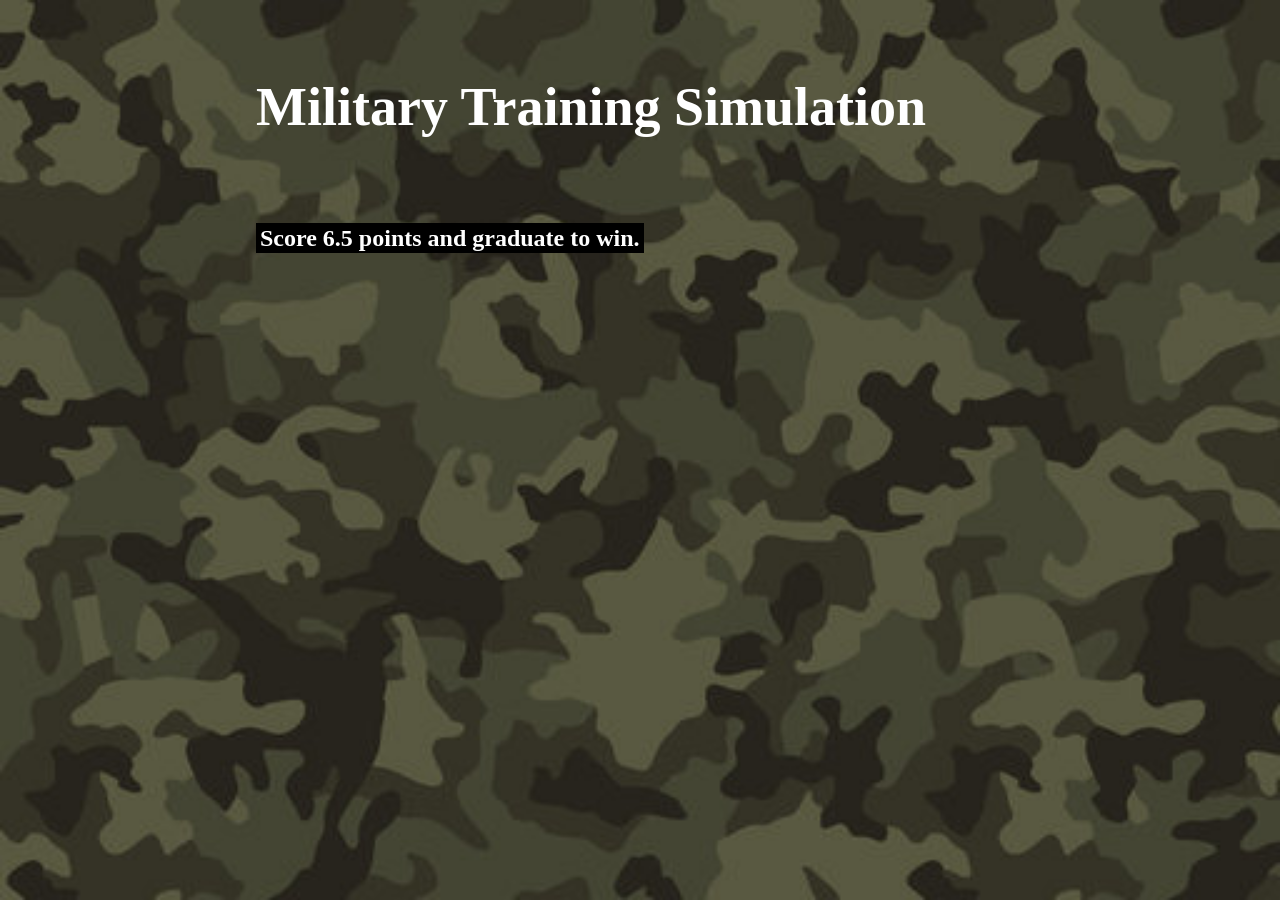
==== commit fcd051e6: "Add files via upload" ====
--- a/milt.html
+++ b/milt.html
@@ -9,20 +9,38 @@
 </head>
 <body>
 <tw-story><noscript><tw-noscript>JavaScript needs to be enabled to play Military Training.</tw-noscript></noscript></tw-story>
-<tw-storydata name="Military Training" startnode="1" creator="Twine" creator-version="2.12.0" format="Harlowe" format-version="3.3.9" ifid="274C1186-DBEB-4612-A4CA-384384FFF0BE" options="" tags="" zoom="1" hidden><style role="stylesheet" id="twine-user-stylesheet" type="text/twine-css"></style><script role="script" id="twine-user-script" type="text/twine-javascript"></script><tw-passagedata pid="1" name="start" tags="" position="575,125" size="100,100">&lt;h2&gt;Military Training Simulation&lt;/h2&gt;
-
-[[Score x points to win.|first]]
-
-&lt;button onclick=&quot;newAudio(&#39;https://annamarieu12.github.io/audio/name.mp3).play()&quot;&gt;word&lt;/button&gt;
-
-&lt;audio src=&quot;https://annamarieu12.github.io/audio/name.mp3&quot; autoplay&gt;word&lt;/audio&gt;</tw-passagedata><tw-passagedata pid="2" name="second" tags="" position="575,375" size="100,100">(if: $infractions is 3)[&lt;shout&gt;!!YOU HAVE THREE INFRACTIONS. EARN ONE MORE AND RISK GETTING KICKED OUT!!&lt;/shout&gt;&lt;br&gt;&lt;br&gt;]
-(if: $infractions is 4)[(goto: &quot;kicked&quot;)]
-[Finals hit. You&#39;re a STEM major.]
+<tw-storydata name="Military Training" startnode="1" creator="Twine" creator-version="2.12.0" format="Harlowe" format-version="3.3.9" ifid="274C1186-DBEB-4612-A4CA-384384FFF0BE" options="" tags="" zoom="1" hidden><style role="stylesheet" id="twine-user-stylesheet" type="text/twine-css">tw-story {
+  background-image: url("https://annamarieu12.github.io/graphics/background.jpg");
+  background-size: cover;
+  background-repeat: no-repeat;
+  background-attachment: fixed;
+}
+
+tw-link, .enchantment-link {
+    color: white !important;
+    background-color: black !important;
+    padding: 2px 4px; /* Adds space around the text */
+}
+
+tw-link:hover, .enchantment-link:hover {
+    color: black !important;
+    background-color: white !important; /* Inverts colors on hover */
+}
+tw-sidebar {
+    display: none !important;
+}
+
+
+</style><script role="script" id="twine-user-script" type="text/twine-javascript">window.storyAudio = new Audio("https://annamarieu12.github.io/noise.mp3");
+window.storyAudio.loop = true;
+window.storyAudio.volume = 0.3;</script><tw-passagedata pid="1" name="start" tags="" position="575,125" size="100,100">&lt;h2&gt;Military Training Simulation&lt;/h2&gt;
+
+[[Score 6.5 points and graduate to win.|first]]
+</tw-passagedata><tw-passagedata pid="2" name="second" tags="" position="575,375" size="100,100">(if: $infractions is 2)[(background: red) + (color: white)[&lt;shout&gt;!!YOU HAVE TWO INFRACTIONS. EARN ONE MORE AND RISK GETTING KICKED OUT!!&lt;/shout&gt;&lt;br&gt;&lt;br&gt;]](if: $infractions is 3)[(goto: &quot;kicked&quot;)][Finals hit. You&#39;re a STEM major.]
 
 [You have to think about job selection in the fall. GPA matters.]
 
 [But military training is soon, and you have to be on top of your game physically.]
-
 
 (link: &quot;Risk a B, workout instead of studying.&quot;)[
     (set: $pt to $pt + 1)
@@ -33,32 +51,25 @@
     (set: $pt to $pt - 1)
     (goto: &quot;third&quot;)
 ]
-</tw-passagedata><tw-passagedata pid="3" name="third" tags="" position="575,500" size="100,100">(if: $infractions is 3)[&lt;shout&gt;!!YOU HAVE THREE INFRACTIONS. EARN ONE MORE AND RISK GETTING KICKED OUT!!&lt;/shout&gt;&lt;br&gt;&lt;br&gt;]
-(if: $infractions is 4)[(goto: &quot;kicked&quot;)]
-[You leave in four days. Anxiety is setting in.]
-
-[You&#39;ve heard from friends already there. One was kicked out for not hitting standards. There are rumors of others that were sent home for undisclosed reasons.]
-
-[It becomes clear that training is not going to be the breeze you thought. This makes you nervous.
-
-More information was sent out by the trainers. If you are given four or more infractions, you are at risk of being kicked out. Four infractions in 20 days sounds like plenty, but your friends have said some have gotten three infractions in two days.]
+&lt;audio src = &quot;https://annamarieu12.github.io/nature.mp3&quot; autoplay loop&gt;&lt;/audio&gt;</tw-passagedata><tw-passagedata pid="3" name="third" tags="" position="575,500" size="100,100">(if: $infractions is 2)[(background: red) + (color: white)[&lt;shout&gt;!!YOU HAVE TWO INFRACTIONS. EARN ONE MORE AND RISK GETTING KICKED OUT!!&lt;/shout&gt;&lt;br&gt;&lt;br&gt;]]&lt;audio src = &quot;https://annamarieu12.github.io/nature.mp3&quot; autoplay loop&gt;&lt;/audio&gt;(if: $infractions is 3)[(goto: &quot;kicked&quot;)][You leave in four days and are starting to get a little nervous. You&#39;ve heard from friends already there. One was kicked out for not hitting standards. There are rumors of others that were sent home for undisclosed reasons.]
+
+[It becomes clear that training is not going to be the breeze you thought. More information was sent out by the trainers. If you are given four or more infractions, you are at risk of being kicked out. Four infractions in 20 days sounds like plenty, but your friends have said some have gotten three infractions in two days.]
 
 [What do you do?]
 
 (link:&quot;Have fun while you&#39;re home, four days of chilling won&#39;t hurt.&quot;)[
+	&lt;span onclick=&quot;window.storyAudio.play();&quot;&gt;&lt;/span&gt;
+    &lt;script&gt;window.storyAudio.play();&lt;/script&gt;
 	(set:$pt to $pt - 1)
     (goto:&quot;fourth&quot;)
     ]
    
 (link:&quot;Lock in. Workout twice a day until you leave, and study for hours. I have to make sure I pass. Risk burn out.&quot;)[
+	&lt;span onclick=&quot;window.storyAudio.play();&quot;&gt;&lt;/span&gt;
+    &lt;script&gt;window.storyAudio.play();&lt;/script&gt;
 	(set:$pt to $pt +1)
     (goto:&quot;fourth&quot;)
-    ]</tw-passagedata><tw-passagedata pid="4" name="fourth" tags="" position="575,625" size="100,100">(if: $infractions is 3)[&lt;shout&gt;!!YOU HAVE THREE INFRACTIONS. EARN ONE MORE AND RISK GETTING KICKED OUT!!&lt;/shout&gt;&lt;br&gt;&lt;br&gt;]
-(if: $infractions is 4)[(goto: &quot;kicked&quot;)]
-&lt;h3&gt;TD-0&lt;/h3&gt;
-&lt;h5&gt;Infractions: $infraction&lt;/h5&gt;
-&lt;h5&gt;Points: $points&lt;/h5&gt;
-
+    ]</tw-passagedata><tw-passagedata pid="4" name="fourth" tags="" position="575,625" size="100,100">(if: $infractions is 2)[(background: red) + (color: white)[&lt;shout&gt;!!YOU HAVE TWO INFRACTIONS. EARN ONE MORE AND RISK GETTING KICKED OUT!!&lt;/shout&gt;&lt;br&gt;&lt;br&gt;]](if: $infractions is 3)[(goto: &quot;kicked&quot;)]&lt;h3&gt;TD-0&lt;/h3&gt;
 {
 |Alarm&gt;[
 (link: &quot;Alarm&quot;)[
@@ -84,18 +95,18 @@
 ]
 ]
 ]
-}</tw-passagedata><tw-passagedata pid="5" name="first" tags="" position="575,250" size="100,100">(if: $infractions is 3)[&lt;shout&gt;!!YOU HAVE THREE INFRACTIONS. EARN ONE MORE AND RISK GETTING KICKED OUT!!&lt;/shout&gt;&lt;br&gt;&lt;br&gt;]
-(if: $infractions is 4)[(goto: &quot;kicked&quot;)]
-[You did it.]
+}
+
+[Infractions: $infractions]
+[Points: $points]</tw-passagedata><tw-passagedata pid="5" name="first" tags="" position="575,250" size="100,100">[You did it.]
 
 [You&#39;ve been in ROTC for two years.]
 
-[Two years of hard work, little sleep, and leadership training.]
+[Two years of hard work, little sleep, and leadership training.] [[What getting into Training meant to me.|tumor]]
 
 [Commissioning was never a guarantee. First, you had to be selected for and pass military training.]
 
 [Today, two months before you are slotted to go, you were selected to attend training this summer.]
-
 
 [[Go celebrate with friends and fellow cadets!|second]]
 
@@ -104,27 +115,16 @@
 (set: $pt to 0)
 (set: $infractions to 0)
 (set: $points to 0)
-
-</tw-passagedata><tw-passagedata pid="6" name="yay" tags="" position="625,750" size="100,100">(if: $infractions is 3)[&lt;shout&gt;!!YOU HAVE THREE INFRACTIONS. EARN ONE MORE AND RISK GETTING KICKED OUT!!&lt;/shout&gt;&lt;br&gt;&lt;br&gt;]
-(if: $infractions is 4)[(goto: &quot;kicked&quot;)]
-(set: $points to $points +1)
-&lt;h5&gt;Infractions: $infraction&lt;/h5&gt;
-&lt;h5&gt;Points: $points&lt;/h5&gt;
-
-[While taking in the overwhelming noises, you hear another cadet getting yelled at for entering the wrong in-processing line. They are getting an infraction for it.]
+&lt;audio src = &quot;https://annamarieu12.github.io/nature.mp3&quot; autoplay loop&gt;&lt;/audio&gt;</tw-passagedata><tw-passagedata pid="6" name="yay" tags="" position="625,750" size="100,100">(if: $infractions is 2)[(background: red) + (color: white)[&lt;shout&gt;!!YOU HAVE TWO INFRACTIONS. EARN ONE MORE AND RISK GETTING KICKED OUT!!&lt;/shout&gt;&lt;br&gt;&lt;br&gt;]](if: $infractions is 3)[(goto: &quot;kicked&quot;)](set: $points to $points +1)[While taking in the overwhelming noises, you hear another cadet getting yelled at for entering the wrong in-processing line. They are getting an infraction for it.]
 
 [You were about to make the same mistake!]
 
 [The importance of staying cool under pressure has a whole new meaning to you. Now, you know how to deal with it. &lt;strong&gt;&lt;i&gt;+1 point.&lt;/i&gt;&lt;/strong&gt;]
 
-[[Time for bed.|td1]]</tw-passagedata><tw-passagedata pid="7" name="infraction" tags="" position="525,750" size="100,100">(if: $infractions is 3)[&lt;shout&gt;!!YOU HAVE THREE INFRACTIONS. EARN ONE MORE AND RISK GETTING KICKED OUT!!&lt;/shout&gt;&lt;br&gt;&lt;br&gt;]
-(if: $infractions is 4)[(goto: &quot;kicked&quot;)]
-(set: $infraction to $infraction +1)
-(set: $overwhelm to 1)
-&lt;h5&gt;Infractions: $infraction&lt;/h5&gt;
-&lt;h5&gt;Points: $points&lt;/h5&gt;
-
-[In your attempt to tune out the noise, you walk right by the commander. You didn&#39;t salute him.]
+[[Time for bed.|td1]]
+
+[Infractions: $infractions]
+[Points: $points]</tw-passagedata><tw-passagedata pid="7" name="infraction" tags="" position="525,750" size="100,100">(if: $infractions is 2)[(background: red) + (color: white)[&lt;shout&gt;!!YOU HAVE TWO INFRACTIONS. EARN ONE MORE AND RISK GETTING KICKED OUT!!&lt;/shout&gt;&lt;br&gt;&lt;br&gt;]](if: $infractions is 3)[(goto: &quot;kicked&quot;)](set: $infractions to $infractions +1)(set: $overwhelm to 1)[In your attempt to tune out the noise, you walk right by the commander. You didn&#39;t salute him.]
 
 [He yells at you to turn around.]
 
@@ -136,13 +136,10 @@
 
 [And thus, your first infraction.]
 
-
-[[Time for bed.|td1]]</tw-passagedata><tw-passagedata pid="8" name="td1" tags="" position="575,875" size="100,100">(if: $infractions is 3)[&lt;shout&gt;!!YOU HAVE THREE INFRACTIONS. EARN ONE MORE AND RISK GETTING KICKED OUT!!&lt;/shout&gt;&lt;br&gt;&lt;br&gt;]
-(if: $infractions is 4)[(goto: &quot;kicked&quot;)]
-&lt;h3&gt;TD-1&lt;/h3&gt;
-&lt;h5&gt;Infractions: $infraction&lt;/h5&gt;
-&lt;h5&gt;Points: $points&lt;/h5&gt;
-
+[[Time for bed.|td1]]
+
+[Infractions: $infractions]
+[Points: $points]</tw-passagedata><tw-passagedata pid="8" name="td1" tags="" position="575,875" size="100,100">(if: $infractions is 2)[(background: red) + (color: white)[&lt;shout&gt;!!YOU HAVE TWO INFRACTIONS. EARN ONE MORE AND RISK GETTING KICKED OUT!!&lt;/shout&gt;&lt;br&gt;&lt;br&gt;]](if: $infractions is 3)[(goto: &quot;kicked&quot;)]&lt;h3&gt;TD-1&lt;/h3&gt;
 [Time for the fitness test. The first checklist item that can determine whether you graduate.]
 
 {
@@ -150,37 +147,26 @@
 (link: &quot;Do you pass?&quot;)[
 (if: $pt is 2)[
 	(set: $points to $points+1)
-	(replace: ?PRA)[Hard work pays off. You passed the fitness test with flying colors because you chose to train. &lt;strong&gt;&lt;i&gt;+1 point.&lt;/i&gt;&lt;/strong&gt; &lt;br&gt;&lt;br&gt;[[Go to TD-2|td4]]&lt;br&gt;&lt;br&gt; Infractions: $infraction
+	(replace: ?PRA)[Hard work pays off. You passed the fitness test with flying colors because you chose to train. &lt;strong&gt;&lt;i&gt;+1 point.&lt;/i&gt;&lt;/strong&gt; &lt;br&gt;&lt;br&gt;[[Go to TD-2|td4]]&lt;br&gt;&lt;br&gt; Infractions: $infractions&lt;br&gt;
 Points: $points
     ]]
     
 (else-if: $pt is 0)[
-	(replace: ?PRA)[You BARELY passed the fitness test. One less push-up and you would have failed. The trainers told you that they are watching you now, and your score has to improve. &lt;strong&gt;&lt;i&gt;+0 point.&lt;/i&gt;&lt;/strong&gt; &lt;br&gt;&lt;br&gt;[[Go to next day.|td4]]&lt;br&gt;&lt;br&gt; Infractions: $infraction&lt;br&gt;
+	(replace: ?PRA)[You BARELY passed the fitness test. One less push-up and you would have failed. The trainers told you that they are watching you now, and your score has to improve. &lt;strong&gt;&lt;i&gt;+0 point.&lt;/i&gt;&lt;/strong&gt; &lt;br&gt;&lt;br&gt;[[Go to next day.|td4]]&lt;br&gt;&lt;br&gt; Infractions: $infractions&lt;br&gt;
 Points: $points  
     ]]
 (else-if: $pt is -2)[
-	(replace: ?PRA)[Because you slacked off over the summer, you &lt;i&gt;FAILED&lt;/i&gt; the fitness test. Tomorrow morning is your second chance. If you do not pass, you are sent home. &lt;br&gt;&lt;br&gt; [[Go to TD-2|fail]] &lt;br&gt;&lt;br&gt;Infractions: $infraction&lt;br&gt;
+	(replace: ?PRA)[Because you slacked off over the summer, you &lt;i&gt;FAILED&lt;/i&gt; the fitness test. Tomorrow morning is your second chance. If you do not pass, you are sent home. &lt;br&gt;&lt;br&gt; [[Go to TD-2|fail]] &lt;br&gt;&lt;br&gt;Infractions: $infractions&lt;br&gt;
 Points: $points
 ]]
 ]]
-}
-
-</tw-passagedata><tw-passagedata pid="9" name="td4" tags="" position="625,1000" size="100,100">(if: $infractions is 3)[&lt;shout&gt;!!YOU HAVE THREE INFRACTIONS. EARN ONE MORE AND RISK GETTING KICKED OUT!!&lt;/shout&gt;&lt;br&gt;&lt;br&gt;]
-(if: $infractions is 4)[(goto: &quot;kicked&quot;)]
-&lt;h3&gt;TD-4&lt;/h3&gt;
-&lt;h5&gt;Infractions: $infraction&lt;/h5&gt;
-&lt;h5&gt;Points: $points&lt;/h5&gt;
-(set: $rand to (random: 1,3))(set: $another to (random: 1,6))
-[Time to test your marching abilities.]
-
-[There are six evaluators, and two have been notorious for failing cadets.]
-
-[The issue is, you don&#39;t know which two they are. Choose an evaluator below.]
-&lt;br&gt;
+}</tw-passagedata><tw-passagedata pid="9" name="td4" tags="" position="625,1000" size="100,100">(if: $infractions is 2)[(background: red) + (color: white)[&lt;shout&gt;!!YOU HAVE TWO INFRACTIONS. EARN ONE MORE AND RISK GETTING KICKED OUT!!&lt;/shout&gt;&lt;br&gt;&lt;br&gt;]](if: $infractions is 3)[(goto: &quot;kicked&quot;)]&lt;h3&gt;TD-4&lt;/h3&gt;(set: $rand to (random: 1,3))(set: $another to (random: 1,6))
+[Time to test your marching abilities.There are six evaluators, and two have been notorious for failing cadets. The issue is, you don&#39;t know which two they are. Choose an evaluator below.]
+
 
 {
 |eval1&gt;[
-(link: &quot;Trainer 1&quot;)[
+(link: &quot;Captain Rodriguez (5&#39;2 Female, 110 lbs)&quot;)[
 	(if: $rand is 1 or $rand is 2)[
     (set: $points to $points +1)
     (goto: &quot;t1&quot;)
@@ -193,7 +179,7 @@
 
 {
 |eval2&gt;[
-(link: &quot;Trainer 2&quot;)[
+(link: &quot;Major Brown (5&#39;11 Male, 190 lbs)&quot;)[
 	(if: $rand is 1 or $rand is 2)[
     (set: $points to $points +1)
     (goto: &quot;t2&quot;)
@@ -206,7 +192,7 @@
 
 {
 |eval3&gt;[
-(link: &quot;Trainer 3&quot;)[
+(link: &quot;Lieutenant Colonel Clark (6&#39;1 Female, 180 lbs)&quot;)[
 	(if: $rand is 1 or $rand is 2)[
     (set: $points to $points +1)
     (goto: &quot;t3&quot;)
@@ -219,7 +205,7 @@
 
 {
 |eval4&gt;[
-(link: &quot;Trainer 4&quot;)[
+(link: &quot;Major Acosta (5&#39;7 Male, 160 lbs)&quot;)[
 	(if: $rand is 1 or $rand is 2)[
     (set: $points to $points +1)
     (goto: &quot;t4&quot;)
@@ -232,7 +218,7 @@
 
 {
 |eval5&gt;[
-(link: &quot;Trainer 5&quot;)[
+(link: &quot;Major Whaley (5&#39;3 Male, 120 lbs)&quot;)[
 	(if: $rand is 1 or $rand is 2)[
     (set: $points to $points +1)
     (goto: &quot;t5&quot;)
@@ -245,7 +231,7 @@
 
 {
 |eval6&gt;[
-(link: &quot;Trainer 6&quot;)[
+(link: &quot;Captain Serrano (6&#39;5 Male, 220 lbs)&quot;)[
 	(if: $rand is 1 or $rand is 2)[
     (set: $points to $points +1)
     (goto: &quot;t6&quot;)
@@ -254,13 +240,12 @@
 	]
     ]
 ]
-}</tw-passagedata><tw-passagedata pid="10" name="fail" tags="" position="525,1000" size="100,100">(if: $infractions is 3)[&lt;shout&gt;!!YOU HAVE THREE INFRACTIONS. EARN ONE MORE AND RISK GETTING KICKED OUT!!&lt;/shout&gt;&lt;br&gt;&lt;br&gt;]
-(if: $infractions is 4)[(goto: &quot;kicked&quot;)]
-[The trainers plan your fitness test for 0500. Your career is on the line.]
-
-[It&#39;s already 85 degrees. Your heart is thumping in your chest, even before you start the run.]
-
-(set: $result to (random: 1, 2))
+}
+
+[Infractions: $infractions]
+[Points: $points]</tw-passagedata><tw-passagedata pid="10" name="fail" tags="" position="525,1000" size="100,100">(if: $infractions is 2)[(background: red) + (color: white)[&lt;shout&gt;!!YOU HAVE TWO INFRACTIONS. EARN ONE MORE AND RISK GETTING KICKED OUT!!&lt;/shout&gt;&lt;br&gt;&lt;br&gt;]](if: $infractions is 3)[(goto: &quot;kicked&quot;)][The trainers plan your fitness test for 0500. Your career is on the line.]
+
+[It&#39;s already 85 degrees. Your heart is thumping in your chest, even before you start the run.](set: $result to (random: 1, 2))
 
 {
 |result&gt;[
@@ -273,13 +258,9 @@
 ]]]]
 }
 
-&lt;h5&gt;Infractions: $infraction&lt;/h5&gt;
-&lt;h5&gt;Points: $points&lt;/h5&gt;</tw-passagedata><tw-passagedata pid="11" name="td" tags="" position="575,1350" size="100,100">(if: $infractions is 3)[&lt;shout&gt;!!YOU HAVE THREE INFRACTIONS. EARN ONE MORE AND RISK GETTING KICKED OUT!!&lt;/shout&gt;&lt;br&gt;&lt;br&gt;]
-(if: $infractions is 4)[(goto: &quot;kicked&quot;)]
+[Infractions: $infractions]
+[Points: $points]</tw-passagedata><tw-passagedata pid="11" name="td" tags="" position="575,1350" size="100,100">(if: $infractions is 2)[(background: red) + (color: white)[&lt;shout&gt;!!YOU HAVE TWO INFRACTIONS. EARN ONE MORE AND RISK GETTING KICKED OUT!!&lt;/shout&gt;&lt;br&gt;&lt;br&gt;]](if: $infractions is 3)[(goto: &quot;kicked&quot;)]
 &lt;h3&gt;TD-8&lt;/h3&gt;
-&lt;h5&gt;Infractions: $infraction&lt;/h5&gt;
-&lt;h5&gt;Points: $points&lt;/h5&gt;
-
 [You were selected to command your flight of cadets today.]
 
 [After a training session, you are supposed to march your flight to dinner. There is a strict time cut-off for arriving at dinner.]
@@ -288,141 +269,113 @@
 
 [[Risk getting caught, we HAVE to make it to dinner on time.|nowater]]
 
-[[Fill up waters. Risk missing dinner|missdinner]]
-
-(set: $nowater to (random: 1,2))</tw-passagedata><tw-passagedata pid="12" name="t-1" tags="" position="325,1225" size="100,100">(if: $infractions is 3)[&lt;shout&gt;!!YOU HAVE THREE INFRACTIONS. EARN ONE MORE AND RISK GETTING KICKED OUT!!&lt;/shout&gt;&lt;br&gt;&lt;br&gt;]
-(if: $infractions is 4)[(goto: &quot;kicked&quot;)]
-[Trainer 1 is an unfair evaluator. &lt;br&gt;&lt;br&gt;Roll the die to determine the outcome of your evaluation. &lt;br&gt;&lt;br&gt; Rolling a 1, 2, 4, or 6 passes you. A 3 and a 5 fails you, and will send you home.]
+[[Fill up waters. Risk missing dinner.|missdinner]](set: $nowater to (random: 1,2))
+
+
+[Infractions: $infractions&lt;/h5&gt;]
+[Points: $points]</tw-passagedata><tw-passagedata pid="12" name="t-1" tags="" position="325,1225" size="100,100">(if: $infractions is 2)[(background: red) + (color: white)[&lt;shout&gt;!!YOU HAVE TWO INFRACTIONS. EARN ONE MORE AND RISK GETTING KICKED OUT!!&lt;/shout&gt;&lt;br&gt;&lt;br&gt;]](if: $infractions is 3)[(goto: &quot;kicked&quot;)][Captain Rodriguez is an unfair evaluator. &lt;br&gt;&lt;br&gt;Roll the die to determine the outcome of your evaluation. &lt;br&gt;&lt;br&gt; Rolling a 1, 2, 4, or 6 passes you. A 3 and a 5 fails you, and will send you home.]
 
 {|roll&gt;[(link:&quot;Roll&quot;)[
         (if: $another is 3 or $another is 5)[
-        (replace:?roll)[&lt;br&gt;Trainer 1 failed you. The trainers send you to the commander&#39;s office, and you are sent home. [[Game Over.|start]]]]
+        (replace:?roll)[&lt;br&gt;Captain Rodriguez failed you. The trainers send you to the commander&#39;s office, and you are sent home. [[Game Over.|start]]]]
         (else:)[
         (set: $points to $points +1)
-        (replace:?roll)[&lt;br&gt;Trainer 1 passed you! &lt;shout&gt;&lt;i&gt;+1 point.&lt;/shout&gt;&lt;/i&gt; [[Next Day|td]]]]
+        (replace:?roll)[&lt;br&gt;Captain Rodriguez passed you! &lt;shout&gt;&lt;i&gt;+1 point.&lt;/shout&gt;&lt;/i&gt; [[Next Day|td]]]]
     ]]}
     
-&lt;h5&gt;Infractions: $infraction&lt;/h5&gt;
-&lt;h5&gt;Points: $points&lt;/h5&gt;</tw-passagedata><tw-passagedata pid="13" name="t-2" tags="" position="425,1225" size="100,100">(if: $infractions is 3)[&lt;shout&gt;!!YOU HAVE THREE INFRACTIONS. EARN ONE MORE AND RISK GETTING KICKED OUT!!&lt;/shout&gt;&lt;br&gt;&lt;br&gt;]
-(if: $infractions is 4)[(goto: &quot;kicked&quot;)]
-[Trainer 2 is an unfair evaluator. &lt;br&gt;&lt;br&gt;Roll the die to determine the outcome of your evaluation. &lt;br&gt;&lt;br&gt; Rolling a 1, 2, 4, or 6 passes you. A 3 and a 5 fails you, and will send you home.]
+    
+[Infractions: $infractions]
+[Points: $points]</tw-passagedata><tw-passagedata pid="13" name="t-2" tags="" position="425,1225" size="100,100">(if: $infractions is 2)[(background: red) + (color: white)[&lt;shout&gt;!!YOU HAVE TWO INFRACTIONS. EARN ONE MORE AND RISK GETTING KICKED OUT!!&lt;/shout&gt;&lt;br&gt;&lt;br&gt;]](if: $infractions is 3)[(goto: &quot;kicked&quot;)][Major Brown is an unfair evaluator. &lt;br&gt;&lt;br&gt;Roll the die to determine the outcome of your evaluation. &lt;br&gt;&lt;br&gt; Rolling a 1, 2, 4, or 6 passes you. A 3 and a 5 fails you, and will send you home.]
 
 {|roll&gt;[(link:&quot;Roll&quot;)[
         (if: $another is 3 or $another is 5)[
-        (replace:?roll)[&lt;br&gt;Trainer 2 failed you. The trainers send you to the commander&#39;s office, and you are sent home. [[Game Over.|start]]]]
+        (replace:?roll)[&lt;br&gt;Major Brown failed you. The trainers send you to the commander&#39;s office, and you are sent home. [[Game Over.|start]]]]
         (else:)[
         (set: $points to $points +1)
-        (replace:?roll)[&lt;br&gt;Trainer 2 passed you! &lt;shout&gt;&lt;i&gt;+1 point.&lt;/shout&gt;&lt;/i&gt; [[Next Day|td]]]]
+        (replace:?roll)[&lt;br&gt;Major Brown passed you! &lt;shout&gt;&lt;i&gt;+1 point.&lt;/shout&gt;&lt;/i&gt; [[Next Day|td]]]]
     ]]}
     
-&lt;h5&gt;Infractions: $infraction&lt;/h5&gt;
-&lt;h5&gt;Points: $points&lt;/h5&gt;</tw-passagedata><tw-passagedata pid="14" name="t-3" tags="" position="525,1225" size="100,100">(if: $infractions is 3)[&lt;shout&gt;!!YOU HAVE THREE INFRACTIONS. EARN ONE MORE AND RISK GETTING KICKED OUT!!&lt;/shout&gt;&lt;br&gt;&lt;br&gt;]
-(if: $infractions is 4)[(goto: &quot;kicked&quot;)]
-[Trainer 3 is an unfair evaluator. &lt;br&gt;&lt;br&gt;Roll the die to determine the outcome of your evaluation. &lt;br&gt;&lt;br&gt; Rolling a 1, 2, 4, or 6 passes you. A 3 and a 5 fails you, and will send you home.]
+    
+[Infractions: $infractions]
+[Points: $points]</tw-passagedata><tw-passagedata pid="14" name="t-3" tags="" position="525,1225" size="100,100">(if: $infractions is 2)[(background: red) + (color: white)[&lt;shout&gt;!!YOU HAVE TWO INFRACTIONS. EARN ONE MORE AND RISK GETTING KICKED OUT!!&lt;/shout&gt;&lt;br&gt;&lt;br&gt;]](if: $infractions is 3)[(goto: &quot;kicked&quot;)][Lieutenant Colonel Clark is an unfair evaluator. &lt;br&gt;&lt;br&gt;Roll the die to determine the outcome of your evaluation. &lt;br&gt;&lt;br&gt; Rolling a 1, 2, 4, or 6 passes you. A 3 and a 5 fails you, and will send you home.]
 
 {|roll&gt;[(link:&quot;Roll&quot;)[
         (if: $another is 3 or $another is 5)[
-        (replace:?roll)[&lt;br&gt;Trainer 3 failed you. The trainers send you to the commander&#39;s office, and you are sent home. [[Game Over.|start]]]]
+        (replace:?roll)[&lt;br&gt;Lieutenant Colonel Clark failed you. The trainers send you to the commander&#39;s office, and you are sent home. [[Game Over.|start]]]]
         (else:)[
         (set: $points to $points +1)
-        (replace:?roll)[&lt;br&gt;Trainer 3 passed you! &lt;shout&gt;&lt;i&gt;+1 point.&lt;/shout&gt;&lt;/i&gt; [[Next Day|td]]]]
+        (replace:?roll)[&lt;br&gt;Lieutenant Colonel Clark passed you! &lt;shout&gt;&lt;i&gt;+1 point.&lt;/shout&gt;&lt;/i&gt; [[Next Day|td]]]]
     ]]}
 
-&lt;h5&gt;Infractions: $infraction&lt;/h5&gt;
-&lt;h5&gt;Points: $points&lt;/h5&gt;</tw-passagedata><tw-passagedata pid="15" name="t-4" tags="" position="625,1225" size="100,100">(if: $infractions is 3)[&lt;shout&gt;!!YOU HAVE THREE INFRACTIONS. EARN ONE MORE AND RISK GETTING KICKED OUT!!&lt;/shout&gt;&lt;br&gt;&lt;br&gt;]
-(if: $infractions is 4)[(goto: &quot;kicked&quot;)]
-[Trainer 4 is an unfair evaluator. &lt;br&gt;&lt;br&gt;Roll the die to determine the outcome of your evaluation. &lt;br&gt;&lt;br&gt; Rolling a 1, 2, 4, or 6 passes you. A 3 and a 5 fails you, and will send you home.]
+
+[Infractions: $infractions]
+[Points: $points]</tw-passagedata><tw-passagedata pid="15" name="t-4" tags="" position="625,1225" size="100,100">(if: $infractions is 2)[(background: red) + (color: white)[&lt;shout&gt;!!YOU HAVE TWO INFRACTIONS. EARN ONE MORE AND RISK GETTING KICKED OUT!!&lt;/shout&gt;&lt;br&gt;&lt;br&gt;]](if: $infractions is 3)[(goto: &quot;kicked&quot;)][Major Acosta is an unfair evaluator. &lt;br&gt;&lt;br&gt;Roll the die to determine the outcome of your evaluation. &lt;br&gt;&lt;br&gt; Rolling a 1, 2, 4, or 6 passes you. A 3 and a 5 fails you, and will send you home.]
 
 {|roll&gt;[(link:&quot;Roll&quot;)[
         (if: $another is 3 or $another is 5)[
-        (replace:?roll)[&lt;br&gt;Trainer 4 failed you. The trainers send you to the commander&#39;s office, and you are sent home. [[Game Over.|start]]]]
+        (replace:?roll)[&lt;br&gt;Major Acosta failed you. The trainers send you to the commander&#39;s office, and you are sent home. [[Game Over.|start]]]]
         (else:)[
         (set: $points to $points +1)
-        (replace:?roll)[&lt;br&gt;Trainer 4 passed you! &lt;shout&gt;&lt;i&gt;+1 point.&lt;/shout&gt;&lt;/i&gt; [[Next Day|td]]]]
+        (replace:?roll)[&lt;br&gt;Major Acosta passed you! &lt;shout&gt;&lt;i&gt;+1 point.&lt;/shout&gt;&lt;/i&gt; [[Next Day|td]]]]
     ]]}
 
-&lt;h5&gt;Infractions: $infraction&lt;/h5&gt;
-&lt;h5&gt;Points: $points&lt;/h5&gt;</tw-passagedata><tw-passagedata pid="16" name="t-5" tags="" position="725,1225" size="100,100">(if: $infractions is 3)[&lt;shout&gt;!!YOU HAVE THREE INFRACTIONS. EARN ONE MORE AND RISK GETTING KICKED OUT!!&lt;/shout&gt;&lt;br&gt;&lt;br&gt;]
-(if: $infractions is 4)[(goto: &quot;kicked&quot;)]
-[Trainer 5 is an unfair evaluator. &lt;br&gt;&lt;br&gt;Roll the die to determine the outcome of your evaluation. &lt;br&gt;&lt;br&gt; Rolling a 1, 2, 4, or 6 passes you. A 3 and a 5 fails you, and will send you home.]
+
+[Infractions: $infractions]
+[Points: $points]</tw-passagedata><tw-passagedata pid="16" name="t-5" tags="" position="725,1225" size="100,100">(if: $infractions is 2)[(background: red) + (color: white)[&lt;shout&gt;!!YOU HAVE TWO INFRACTIONS. EARN ONE MORE AND RISK GETTING KICKED OUT!!&lt;/shout&gt;&lt;br&gt;&lt;br&gt;]](if: $infractions is 3)[(goto: &quot;kicked&quot;)][Major Whaley is an unfair evaluator. &lt;br&gt;&lt;br&gt;Roll the die to determine the outcome of your evaluation. &lt;br&gt;&lt;br&gt; Rolling a 1, 2, 4, or 6 passes you. A 3 and a 5 fails you, and will send you home.]
 
 {|roll&gt;[(link:&quot;Roll&quot;)[
         (if: $another is 3 or $another is 5)[
-        (replace:?roll)[&lt;br&gt;Trainer 5 failed you. The trainers send you to the commander&#39;s office, and you are sent home. [[Game Over.|start]]]]
+        (replace:?roll)[&lt;br&gt;Major Whaley failed you. The trainers send you to the commander&#39;s office, and you are sent home. [[Game Over.|start]]]]
         (else:)[
         (set: $points to $points +1)
-        (replace:?roll)[&lt;br&gt;Trainer 5 passed you! &lt;shout&gt;&lt;i&gt;+1 point.&lt;/shout&gt;&lt;/i&gt; [[Next Day|td]]]]
+        (replace:?roll)[&lt;br&gt;Major Whaley passed you! &lt;shout&gt;&lt;i&gt;+1 point.&lt;/shout&gt;&lt;/i&gt; [[Next Day|td]]]]
     ]]}
 
-&lt;h5&gt;Infractions: $infraction&lt;/h5&gt;
-&lt;h5&gt;Points: $points&lt;/h5&gt;</tw-passagedata><tw-passagedata pid="17" name="t-6" tags="" position="825,1225" size="100,100">(if: $infractions is 3)[&lt;shout&gt;!!YOU HAVE THREE INFRACTIONS. EARN ONE MORE AND RISK GETTING KICKED OUT!!&lt;/shout&gt;&lt;br&gt;&lt;br&gt;]
-(if: $infractions is 4)[(goto: &quot;kicked&quot;)]
-[Trainer 6 is an unfair evaluator. &lt;br&gt;&lt;br&gt;Roll the die to determine the outcome of your evaluation. &lt;br&gt;&lt;br&gt; Rolling a 1, 2, 4, or 6 passes you. A 3 and a 5 fails you, and will send you home.]
+
+[Infractions: $infractions]
+[Points: $points]</tw-passagedata><tw-passagedata pid="17" name="t-6" tags="" position="825,1225" size="100,100">(if: $infractions is 2)[(background: red) + (color: white)[&lt;shout&gt;!!YOU HAVE TWO INFRACTIONS. EARN ONE MORE AND RISK GETTING KICKED OUT!!&lt;/shout&gt;&lt;br&gt;&lt;br&gt;]](if: $infractions is 3)[(goto: &quot;kicked&quot;)][Captain Serrano is an unfair evaluator. &lt;br&gt;&lt;br&gt;Roll the die to determine the outcome of your evaluation. &lt;br&gt;&lt;br&gt; Rolling a 1, 2, 4, or 6 passes you. A 3 and a 5 fails you, and will send you home.]
 
 {|roll&gt;[(link:&quot;Roll&quot;)[
         (if: $another is 3 or $another is 5)[
-        (replace:?roll)[&lt;br&gt;Trainer 6 failed you. The trainers send you to the commander&#39;s office, and you are sent home. [[Game Over.|start]]]]
+        (replace:?roll)[&lt;br&gt;Captain Serrano failed you. The trainers send you to the commander&#39;s office, and you are sent home. [[Game Over.|start]]]]
         (else:)[
         (set: $points to $points +1)
-        (replace:?roll)[&lt;br&gt;Trainer 6 passed you! &lt;shout&gt;&lt;i&gt;+1 point.&lt;/shout&gt;&lt;/i&gt; [[Next Day|td]]]]
+        (replace:?roll)[&lt;br&gt;Captain Serrano passed you! &lt;shout&gt;&lt;i&gt;+1 point.&lt;/shout&gt;&lt;/i&gt; [[Next Day|td]]]]
     ]]}
 
-&lt;h5&gt;Infractions: $infraction&lt;/h5&gt;
-&lt;h5&gt;Points: $points&lt;/h5&gt;</tw-passagedata><tw-passagedata pid="18" name="t1" tags="" position="325,1125" size="100,100">(if: $infractions is 3)[&lt;shout&gt;!!YOU HAVE THREE INFRACTIONS. EARN ONE MORE AND RISK GETTING KICKED OUT!!&lt;/shout&gt;&lt;br&gt;&lt;br&gt;]
-(if: $infractions is 4)[(goto: &quot;kicked&quot;)]
-[Trainer 1 evaluated you fairly! Pass! &lt;shout&gt;&lt;i&gt;+1 point&lt;/i&gt;&lt;/shout&gt; &lt;br&gt;&lt;br&gt; [[Next Day|td]]]
-
-&lt;h5&gt;Infractions: $infraction&lt;/h5&gt;
-&lt;h5&gt;Points: $points&lt;/h5&gt;</tw-passagedata><tw-passagedata pid="19" name="t2" tags="" position="425,1125" size="100,100">(if: $infractions is 3)[&lt;shout&gt;!!YOU HAVE THREE INFRACTIONS. EARN ONE MORE AND RISK GETTING KICKED OUT!!&lt;/shout&gt;&lt;br&gt;&lt;br&gt;]
-(if: $infractions is 4)[(goto: &quot;kicked&quot;)]
-[Trainer 2 evaluated you fairly! Pass! &lt;shout&gt;&lt;i&gt;+1 point&lt;/i&gt;&lt;/shout&gt; &lt;br&gt;&lt;br&gt; [[Next Day|td]]]
-
-&lt;h5&gt;Infractions: $infraction&lt;/h5&gt;
-&lt;h5&gt;Points: $points&lt;/h5&gt;</tw-passagedata><tw-passagedata pid="20" name="t3" tags="" position="525,1125" size="100,100">(if: $infractions is 3)[&lt;shout&gt;!!YOU HAVE THREE INFRACTIONS. EARN ONE MORE AND RISK GETTING KICKED OUT!!&lt;/shout&gt;&lt;br&gt;&lt;br&gt;]
-(if: $infractions is 4)[(goto: &quot;kicked&quot;)]
-[Trainer 3 evaluated you fairly! Pass! &lt;shout&gt;&lt;i&gt;+1 point&lt;/i&gt;&lt;/shout&gt; &lt;br&gt;&lt;br&gt; [[Next Day|td]]]
-
-&lt;h5&gt;Infractions: $infraction&lt;/h5&gt;
-&lt;h5&gt;Points: $points&lt;/h5&gt;</tw-passagedata><tw-passagedata pid="21" name="t4" tags="" position="625,1125" size="100,100">(if: $infractions is 3)[&lt;shout&gt;!!YOU HAVE THREE INFRACTIONS. EARN ONE MORE AND RISK GETTING KICKED OUT!!&lt;/shout&gt;&lt;br&gt;&lt;br&gt;]
-(if: $infractions is 4)[(goto: &quot;kicked&quot;)]
-[Trainer 4 evaluated you fairly! Pass! &lt;shout&gt;&lt;i&gt;+1 point&lt;/i&gt;&lt;/shout&gt; &lt;br&gt;&lt;br&gt; [[Next Day|td]]]
-
-&lt;h5&gt;Infractions: $infraction&lt;/h5&gt;
-&lt;h5&gt;Points: $points&lt;/h5&gt;</tw-passagedata><tw-passagedata pid="22" name="t5" tags="" position="725,1125" size="100,100">(if: $infractions is 3)[&lt;shout&gt;!!YOU HAVE THREE INFRACTIONS. EARN ONE MORE AND RISK GETTING KICKED OUT!!&lt;/shout&gt;&lt;br&gt;&lt;br&gt;]
-(if: $infractions is 4)[(goto: &quot;kicked&quot;)]
-[Trainer 5 evaluated you fairly! Pass! &lt;shout&gt;&lt;i&gt;+1 point&lt;/i&gt;&lt;/shout&gt; &lt;br&gt;&lt;br&gt; [[Next Day|td]]]
-
-&lt;h5&gt;Infractions: $infraction&lt;/h5&gt;
-&lt;h5&gt;Points: $points&lt;/h5&gt;</tw-passagedata><tw-passagedata pid="23" name="t6" tags="" position="825,1125" size="100,100">(if: $infractions is 3)[&lt;shout&gt;!!YOU HAVE THREE INFRACTIONS. EARN ONE MORE AND RISK GETTING KICKED OUT!!&lt;/shout&gt;&lt;br&gt;&lt;br&gt;]
-(if: $infractions is 4)[(goto: &quot;kicked&quot;)]
-[Trainer 6 evaluated you fairly! Pass! &lt;shout&gt;&lt;i&gt;+1 point&lt;/i&gt;&lt;/shout&gt; &lt;br&gt;&lt;br&gt; [[Next Day|td]]]
-
-&lt;h5&gt;Infractions: $infraction&lt;/h5&gt;
-&lt;h5&gt;Points: $points&lt;/h5&gt;</tw-passagedata><tw-passagedata pid="24" name="nowater" tags="" position="525,1475" size="100,100">(if: $infractions is 3)[&lt;shout&gt;!!YOU HAVE THREE INFRACTIONS. EARN ONE MORE AND RISK GETTING KICKED OUT!!&lt;/shout&gt;&lt;br&gt;&lt;br&gt;]
-(if: $infractions is 4)[(goto: &quot;kicked&quot;)]
-(if: $nowater is 1)[You were not caught on the way to dinner! The flight made it on time, and filled up water bottles after they ate. &lt;shout&gt;&lt;i&gt;+1 point&lt;/i&gt;&lt;/shout&gt;]
-(else-if: $nowater is 2)[(if: $overwhelm is 1)[(set: $infraction to $infraction +1)The commander ran into your flight on the way to dinner. He recognized you from TD-0 and stopped you to check water bottles. You received an infraction for endangering your flightmates.]
-(else:)[(set:$infraction to $infraction +1)A trainer ran into your flight on the way to dinner. She stopped your flight to check watter bottles. You received an infraction for endangering your flightmates.]]
+
+[Infractions: $infractions]
+[Points: $points]</tw-passagedata><tw-passagedata pid="18" name="t1" tags="" position="325,1125" size="100,100">(if: $infractions is 2)[(background: red) + (color: white)[&lt;shout&gt;!!YOU HAVE TWO INFRACTIONS. EARN ONE MORE AND RISK GETTING KICKED OUT!!&lt;/shout&gt;&lt;br&gt;&lt;br&gt;]](if: $infractions is 3)[(goto: &quot;kicked&quot;)][Captain Rodriguez evaluated you fairly! Pass! &lt;shout&gt;&lt;i&gt;+1 point&lt;/i&gt;&lt;/shout&gt; &lt;br&gt;&lt;br&gt; [[Next Day|td]]]
+
+[Infractions: $infractions]
+[Points: $points]</tw-passagedata><tw-passagedata pid="19" name="t2" tags="" position="425,1125" size="100,100">(if: $infractions is 2)[(background: red) + (color: white)[&lt;shout&gt;!!YOU HAVE TWO INFRACTIONS. EARN ONE MORE AND RISK GETTING KICKED OUT!!&lt;/shout&gt;&lt;br&gt;&lt;br&gt;]](if: $infractions is 3)[(goto: &quot;kicked&quot;)][Major Brown evaluated you fairly! Pass! &lt;shout&gt;&lt;i&gt;+1 point&lt;/i&gt;&lt;/shout&gt; &lt;br&gt;&lt;br&gt; [[Next Day|td]]]
+
+[Infractions: $infractions]
+[Points: $points]</tw-passagedata><tw-passagedata pid="20" name="t3" tags="" position="525,1125" size="100,100">(if: $infractions is 2)[(background: red) + (color: white)[&lt;shout&gt;!!YOU HAVE TWO INFRACTIONS. EARN ONE MORE AND RISK GETTING KICKED OUT!!&lt;/shout&gt;&lt;br&gt;&lt;br&gt;]](if: $infractions is 3)[(goto: &quot;kicked&quot;)][Lieutenant Colonel Clark evaluated you fairly! Pass! &lt;shout&gt;&lt;i&gt;+1 point&lt;/i&gt;&lt;/shout&gt; &lt;br&gt;&lt;br&gt; [[Next Day|td]]]
+
+[Infractions: $infractions]
+[Points: $points]</tw-passagedata><tw-passagedata pid="21" name="t4" tags="" position="625,1125" size="100,100">(if: $infractions is 2)[(background: red) + (color: white)[&lt;shout&gt;!!YOU HAVE TWO INFRACTIONS. EARN ONE MORE AND RISK GETTING KICKED OUT!!&lt;/shout&gt;&lt;br&gt;&lt;br&gt;]](if: $infractions is 3)[(goto: &quot;kicked&quot;)][Major Acosta evaluated you fairly! Pass! &lt;shout&gt;&lt;i&gt;+1 point&lt;/i&gt;&lt;/shout&gt; &lt;br&gt;&lt;br&gt; [[Next Day|td]]]
+
+[Infractions: $infractions]
+[Points: $points]</tw-passagedata><tw-passagedata pid="22" name="t5" tags="" position="725,1125" size="100,100">(if: $infractions is 2)[(background: red) + (color: white)[&lt;shout&gt;!!YOU HAVE TWO INFRACTIONS. EARN ONE MORE AND RISK GETTING KICKED OUT!!&lt;/shout&gt;&lt;br&gt;&lt;br&gt;]](if: $infractions is 3)[(goto: &quot;kicked&quot;)][Major Whaley evaluated you fairly! Pass! &lt;shout&gt;&lt;i&gt;+1 point&lt;/i&gt;&lt;/shout&gt; &lt;br&gt;&lt;br&gt; [[Next Day|td]]]
+
+[Infractions: $infractions]
+[Points: $points]</tw-passagedata><tw-passagedata pid="23" name="t6" tags="" position="825,1125" size="100,100">(if: $infractions is 2)[(background: red) + (color: white)[&lt;shout&gt;!!YOU HAVE TWO INFRACTIONS. EARN ONE MORE AND RISK GETTING KICKED OUT!!&lt;/shout&gt;&lt;br&gt;&lt;br&gt;]](if: $infractions is 3)[(goto: &quot;kicked&quot;)][Captain Serrano evaluated you fairly! Pass! &lt;shout&gt;&lt;i&gt;+1 point&lt;/i&gt;&lt;/shout&gt; &lt;br&gt;&lt;br&gt; [[Next Day|td]]]
+
+[Infractions: $infractions]
+[Points: $points]</tw-passagedata><tw-passagedata pid="24" name="nowater" tags="" position="525,1475" size="100,100">(if: $infractions is 2)[(background: red) + (color: white)[&lt;shout&gt;!!YOU HAVE TWO INFRACTIONS. EARN ONE MORE AND RISK GETTING KICKED OUT!!&lt;/shout&gt;&lt;br&gt;&lt;br&gt;]](if: $infractions is 3)[(goto: &quot;kicked&quot;)](if: $nowater is 1)[You were not caught on the way to dinner! The flight made it on time, and filled up water bottles after they ate. &lt;shout&gt;&lt;i&gt;+1 point&lt;/i&gt;&lt;/shout&gt; (set: $points to $points +1)](else-if: $nowater is 2)[(if: $overwhelm is 1)[(set: $infractions to $infractions +1)The commander ran into your flight on the way to dinner. He recognized you from TD-0 and stopped you to check water bottles. You received an infraction for endangering your flightmates.](else:)[(set:$infractions to $infractions +1)A trainer ran into your flight on the way to dinner. She stopped your flight to check watter bottles. You received an infraction for endangering your flightmates.]]
 
 [[Next Day|td14]]
 
-&lt;h5&gt;Infractions: $infraction&lt;/h5&gt;
-&lt;h5&gt;Points: $points&lt;/h5&gt;</tw-passagedata><tw-passagedata pid="25" name="missdinner" tags="" position="625,1475" size="100,100">(if: $infractions is 3)[&lt;shout&gt;!!YOU HAVE THREE INFRACTIONS. EARN ONE MORE AND RISK GETTING KICKED OUT!!&lt;/shout&gt;&lt;br&gt;&lt;br&gt;]
-(if: $infractions is 4)[(goto: &quot;kicked&quot;)]
-(if: $nowater is 1)[Miraculously, you made it to dinner on time! Several flights let you march in front of them upon hearing you were running late. &lt;shout&gt;&lt;i&gt;+1 point&lt;/i&gt;&lt;/shout&gt;]
-(else-if: $nowater is 2)[jf: $overwhelm is 1)[(set: $infraction to $infraction +1)Your flight arrived at dinner 5 minutes late. The commander was there and recognized you for TD-0. He yelled at you in front of your flight for backing up the dining facility and gave you an infraction.]
-(else:)[(set:$infraction to $infraction +1)Your flight arrived at dinner 5 minutes late. A trainer yelled at you in front of your flight for backing up the dining facility and gave you an infraction.]]
+
+[Infractions: $infractions]
+[Points: $points]</tw-passagedata><tw-passagedata pid="25" name="missdinner" tags="" position="625,1475" size="100,100">(if: $infractions is 2)[(background: red) + (color: white)[&lt;shout&gt;!!YOU HAVE TWO INFRACTIONS. EARN ONE MORE AND RISK GETTING KICKED OUT!!&lt;/shout&gt;&lt;br&gt;&lt;br&gt;]](if: $infractions is 3)[(goto: &quot;kicked&quot;)](if: $nowater is 1)[Miraculously, you made it to dinner on time! Several flights let you march in front of them upon hearing you were running late. &lt;shout&gt;&lt;i&gt;+1 point&lt;/i&gt;&lt;/shout&gt;(set:$points to $points +1)](else-if: $nowater is 2)[jf: $overwhelm is 1)[(set: $infractions to $infractions +1)Your flight arrived at dinner 5 minutes late. The commander was there and recognized you for TD-0. He yelled at you in front of your flight for backing up the dining facility and gave you an infraction.](else:)[(set:$infractions to $infractions +1)Your flight arrived at dinner 5 minutes late. A trainer yelled at you in front of your flight for backing up the dining facility and gave you an infraction.]]
 
 [[Next Day|td14]]
 
-&lt;h5&gt;Infractions: $infraction&lt;/h5&gt;
-&lt;h5&gt;Points: $points&lt;/h5&gt;</tw-passagedata><tw-passagedata pid="26" name="td14" tags="" position="575,1600" size="100,100">(if: $infractions is 3)[&lt;shout&gt;!!YOU HAVE THREE INFRACTIONS. EARN ONE MORE AND RISK GETTING KICKED OUT!!&lt;/shout&gt;&lt;br&gt;&lt;br&gt;]
-(if: $infractions is 4)[(goto: &quot;kicked&quot;)]
-&lt;h3&gt;TD-14&lt;/h3&gt;
-&lt;h5&gt;Infractions: $infraction&lt;/h5&gt;
-&lt;h5&gt;Points: $points&lt;/h5&gt;
-
-[Knowledge test day.]
+
+[Infractions: $infractions]
+[Points: $points]</tw-passagedata><tw-passagedata pid="26" name="td14" tags="" position="575,1600" size="100,100">(if: $infractions is 2)[(background: red) + (color: white)[&lt;shout&gt;!!YOU HAVE TWO INFRACTIONS. EARN ONE MORE AND RISK GETTING KICKED OUT!!&lt;/shout&gt;&lt;br&gt;&lt;br&gt;]](if: $infractions is 3)[(goto: &quot;kicked&quot;)]&lt;h3&gt;TD-14&lt;/h3&gt;[Knowledge test day.]
 
 [For some odd reason, you weren&#39;t aware you had to take a written test while you were here. You didn&#39;t study for this specifically.]
 
@@ -430,9 +383,13 @@
 
 [Good luck.]
 
-[[Start Test.|q1]]
-
-(set: $qs to 0)</tw-passagedata><tw-passagedata pid="27" name="q1" tags="" position="575,1725" size="100,100">[What is the letter H in the phonetic alphabet?]
+[[Start Test.|q1]](set: $qs to 0)
+
+
+[Infractions: $infractions]
+[Points: $points]
+
+</tw-passagedata><tw-passagedata pid="27" name="q1" tags="" position="575,1725" size="100,100">[What is the letter H in the phonetic alphabet?]
 
 {
 |h1&gt;[
@@ -513,7 +470,7 @@
     ]]
 }</tw-passagedata><tw-passagedata pid="30" name="q4" tags="" position="575,2100" size="100,100">[What air frame is this?]
 
-&lt;img src=&quot;https://annamarieu12.github.io/graphics/f22.jpg&quot; width=&quot;800px&quot;&gt;
+&lt;img src=&quot;https://annamarieu12.github.io/graphics/f22.jpg&quot; width=&quot;500px&quot;&gt;
 
 {
 |t1&gt;[
@@ -567,32 +524,164 @@
 	(set: $qs to $qs +1)
 	(goto: &quot;results&quot;)
     ]]
-}</tw-passagedata><tw-passagedata pid="32" name="results" tags="" position="575,2350" size="100,100">(if: $infractions is 3)[&lt;shout&gt;!!YOU HAVE THREE INFRACTIONS. EARN ONE MORE AND RISK GETTING KICKED OUT!!&lt;/shout&gt;&lt;br&gt;&lt;br&gt;]
-(if: $infractions is 4)[(goto: &quot;kicked&quot;)]
-(if: $qs is 4)[You passed the exam with an 80%, great job! &lt;shout&gt;&lt;i&gt;+0.5 point&lt;/i&gt;&lt;/shout&gt; (set: $points to $points +0.5) &lt;br&gt;&lt;br&gt; [[Next Day|TD-17]]]
-(else-if: $qs is 5)[You received a perfect score on the exam, great job! &lt;shout&gt;&lt;i&gt;+1 point&lt;/i&gt;&lt;/shout&gt; (set: $points to $points +1)&lt;br&gt;&lt;br&gt; [[Next Day|TD-17]]]
-(else:)[You failed the exam. The commander calls you into his office and sends you home. [[Game Over.|start]]]
-
-&lt;h5&gt;Infractions: $infraction&lt;/h5&gt;
-&lt;h5&gt;Points: $points&lt;/h5&gt;
-</tw-passagedata><tw-passagedata pid="33" name="TD-17" tags="" position="575,2475" size="100,100">(if: $infractions is 3)[&lt;shout&gt;!!YOU HAVE THREE INFRACTIONS. EARN ONE MORE AND RISK GETTING KICKED OUT!!&lt;/shout&gt;&lt;br&gt;&lt;br&gt;]
-(if: $infractions is 4)[(goto: &quot;kicked&quot;)]
-&lt;h3&gt;TD-17&lt;/h3&gt;</tw-passagedata><tw-passagedata pid="34" name="kicked" tags="" position="725,125" size="100,100">(set: $kicked to (random: 1,2))
-{
-|kick&gt;[
-(link: &quot;The commander called you into his office. You have received four infractions and are at risk of being kicked out of training.&lt;br&gt;&lt;br&gt;You attempt to sweet talk the commander, explaining how much you want to be here and to succeed.&lt;br&gt;&lt;br&gt;Does it work?&quot;)[
+}</tw-passagedata><tw-passagedata pid="32" name="results" tags="" position="575,2350" size="100,100">(if: $infractions is 2)[(background: red) + (color: white)[&lt;shout&gt;!!YOU HAVE TWO INFRACTIONS. EARN ONE MORE AND RISK GETTING KICKED OUT!!&lt;/shout&gt;&lt;br&gt;&lt;br&gt;]](if: $infractions is 3)[(goto: &quot;kicked&quot;)](if: $qs is 4)[You passed the exam with an 80%, great job! &lt;shout&gt;&lt;i&gt;+0.5 point&lt;/i&gt;&lt;/shout&gt; (set: $points to $points +0.5) &lt;br&gt;&lt;br&gt; [[Next Day|TD-17]]](else-if: $qs is 5)[You received a perfect score on the exam, great job! &lt;shout&gt;&lt;i&gt;+1 point&lt;/i&gt;&lt;/shout&gt; (set: $points to $points +1)&lt;br&gt;&lt;br&gt; [[Next Day|TD-17]]](else:)[You failed the exam. The commander calls you into his office and sends you home. &lt;br&gt;&lt;br&gt;[[Game Over.|start]]]
+
+
+[Infractions: $infractions]
+[Points: $points]
+</tw-passagedata><tw-passagedata pid="33" name="TD-17" tags="" position="575,2475" size="100,100">(if: $infractions is 2)[(background: red) + (color: white)[&lt;shout&gt;!!YOU HAVE TWO INFRACTIONS. EARN ONE MORE AND RISK GETTING KICKED OUT!!&lt;/shout&gt;&lt;br&gt;&lt;br&gt;]](if: $infractions is 3)[(goto: &quot;kicked&quot;)]&lt;h3&gt;TD-17&lt;/h3&gt;
+[You must now display proper leadership ability, and receive a score of 2 or higher (out of 5) to move ahead in military training.]
+
+[For your evaluation, you were picked to lead a team of five through the woods to extract a simulated POW using small unit tactics.]
+
+[Your possible team consists of: &lt;br&gt;&lt;br&gt;C/Howard (6&#39;2 male, 180lbs)&lt;br&gt;C/Ward (5&#39;5 female, 130lbs)&lt;br&gt;C/Anderson (5&#39;3 male, 120lbs)&lt;br&gt;C/Cucchetti (6&#39;1 male, 190lbs)&lt;br&gt;C/Gourley (6&#39;4 male, 190lbs)&lt;br&gt;C/Nielsen (5&#39;4 female, 110lbs)&lt;br&gt;C/Johnson (5&#39;8 male, 130lbs)&lt;br&gt;&lt;br&gt;From this bunch, you must choose four to accompany you on the mission.]
+
+[You must do this as expeditiously and safely as possible. It is possible that you will face enemy fire.]
+
+[[1. C/Howard, C/Gourley, C/Cucchetti, C/Johnson|allmale]]
+[[2. C/Ward, C/Anderson, C/Nielsen, C/Johnson|allsmall]]
+[[3. C/Ward, C/Gourley, C/Cucchetti, C/Anderson|perfect]]
+
+
+[Infractions: $infractions]
+[Points: $points]</tw-passagedata><tw-passagedata pid="34" name="kicked" tags="" position="725,125" size="100,100">(set: $kicked to (random: 1,2)){|kick&gt;[
+(link: &quot;The commander called you into his office. You have received three infractions and are at risk of being kicked out of training.&lt;br&gt;&lt;br&gt;You attempt to sweet talk the commander, explaining how much you want to be here and to succeed.&lt;br&gt;&lt;br&gt;Does it work?&quot;)[
 	(if: $kicked is 1)[
     	(replace: ?kick)[The commander says he does not care. He suggests you find a different career, and then kicks you out. &lt;br&gt;&lt;br&gt;[[Game Over.|start]]]]
     (else-if: $kicked is 2)[The commander gives you another chance, but says you must start training over with the next incoming group. &lt;br&gt;&lt;br&gt; [[Start in next training period.|first]]]
 ]]
 }
 
-</tw-passagedata><tw-passagedata pid="35" name="end" tags="" position="575,3100" size="100,100">&lt;h3&gt;Graduation Day!&lt;/h3&gt;
+</tw-passagedata><tw-passagedata pid="35" name="end" tags="" position="575,2975" size="100,100">&lt;h3&gt;Graduation Day!&lt;/h3&gt;
 [You did it! This is the proudest day of your life. Two years of hard work and grit brought you to this point. On the march back from the graduation field you get a surge of pride and shed a few tears. Now you can go back home to family and relax.]
 
+[You ended with $points points and $infractions infractions.]
+
 [[A journal from my graduation day.|grad]]
 
-&lt;img src=&quot;https://annamarieu12.github.io/graphics/ft.jpeg&quot; width=&quot;600px&quot;&gt;</tw-passagedata><tw-passagedata pid="36" name="judge" tags="" position="575,2975" size="100,100">&lt;h3&gt;Judgement Day&lt;/h3&gt;</tw-passagedata><tw-passagedata pid="37" name="grad" tags="" position="575,3225" size="100,100"></tw-passagedata></tw-storydata>
+&lt;img src=&quot;https://annamarieu12.github.io/graphics/ft.jpeg&quot; width=&quot;600px&quot;&gt;
+
+[[Thanks for staying until the end!|start]]</tw-passagedata><tw-passagedata pid="36" name="jd" tags="" position="575,2725" size="100,100">(if: $infractions is 2)[(background: red) + (color: white)[&lt;shout&gt;!!YOU HAVE TWO INFRACTIONS. EARN ONE MORE AND RISK GETTING KICKED OUT!!&lt;/shout&gt;&lt;br&gt;&lt;br&gt;]](if: $infractions is 3)[(goto: &quot;kicked&quot;)]&lt;h3&gt;Judgement Day&lt;/h3&gt;
+[Last training day. You cruised through most of the day, until your flight was stopped by a trainer.]
+
+[The trainer was checking whether everyone in the flight had half-full water bottles, one last chance to get an infraction before graduating.]
+
+[Your water bottle is EMPTY. You&#39;ll definitely get an infraction. Thankfully, you are in the back of the flight, so you look over at C/$nm and ask if he can pour some of his water into your bottle.](mouseover: &quot;bottle.&quot;)[
+
+(if: $gourley is 1)[&lt;shout&gt;C/Gourley gladly helps and pours some of his water into your bottle, and you avoid getting an infraction. He says that since you risked failing the mission to go back for him yesterday, it was the least he could do.&lt;/shout&gt;](else-if: $gourley is 2)[&lt;shout&gt;C/Gourley refuses to help you, saying that because you refused to go back for him yesterday, he won&#39;t help you. You receive an infraction. (set: $infractions to $infractions +1)&lt;/shout&gt;](else:)[&lt;shout&gt;C/$nm refuses to help you, saying they are mad at you for letting them get captured yesterday. You receive an infraction. (set: $infractions to $infractions +1)&lt;/shout&gt;]]
+
+
+[[Now for the real question, do you graduate?|now]]
+
+
+[Infractions: $infractions]
+[Points: $points]</tw-passagedata><tw-passagedata pid="37" name="grad" tags="" position="575,3100" size="100,100">[February 14, 2023: The day that I signed to play volleyball at the collegiate level at the United States Coast Guard Academy.]
+
+[This day was a long time coming, I started my recruitment process with USCGA my sophomore year in high school. I knew the Lord had called me to military service since I was a freshman in high school, but I also wanted to play volleyball for as long as possible.]
+
+[USCGA seemed perfect. It was the closest of all military academies, the USCG seemed a bit safer, and I would get to play volleyball. They told me I was their top recruit. While they only had a few letters of recommendations they could give out to ensure a recruit was accepted into the Academy, I was promised their first one.]
+
+[After signing, however, I did not have the sense of relief I thought I would have. No no, quite the opposite. I could not rest. Not for months. Something was wrong. Very wrong. My stomach was always churning, my heart racing, and mind never at rest.]
+
+[Soon after, in March, I received a full-ride Air Force ROTC scholarship. My dream school since birth, [[UNC|cute]], had accepted me in January, and they had an AFROTC program.]
+
+[I prayed a LOT about it for two months. In April, I realized the answer. But it was scary. So many people had been with me for my Coast Guard journey. Articles written about me, a whole signing ceremony, everything. But I couldn&#39;t make a life decision this big based on other people. It had to be based on me and what I wanted for MY life.]
+
+[I decommitted. Easily one of the hardest conversations I&#39;ve ever had in my life was with Coach Thomas, explaining that I was no longer coming. But I was excited nevertheless for my next chapter with the Air Force. Maybe I&#39;d be a pilot! I was going to UNC, the same school as my mom! (And later, my [[dad!|dad]])]
+
+[I have never questioned my final decision for one second. I have wholeheartedly enjoyed my time with Detachment 590. The people are my best friends, an immediate community.]
+
+[I am forever grateful for the opportunity I was provided here. I am forever Detachment 590 and I will forever remember to &lt;i&gt;Fly, Fight, and Win.&lt;/i&gt;]</tw-passagedata><tw-passagedata pid="38" name="tumor" tags="" position="725,250" size="100,100">&lt;h3&gt; Freshman year of college&lt;/h3&gt;&lt;audio src = &quot;https://annamarieu12.github.io/moonglow2.mp3&quot; autoplay loop&gt;&lt;/audio&gt;
+
+[&lt;i&gt;Oh no. What is that?&lt;/i&gt; I thought. I panicked. Kept it to myself for a few days, but the anxiety would not escape me. So I showed my mom. She was just as worried by the golf ball sized lump on my upper body.]
+
+[Surgery. I needed surgery and removal. I had a tumor, that&#39;s what the doctor told me after medication, four doctor&#39;s visits, and an ultrasound. First I needed a biopsy, to hopefully rule out cancer. Since it was affecting my quality of life, it had to be taken out regardless.]
+
+[But what about my career? It hinged on my ability to perform physically, to be medically qualified, and obviously to workout. All things of which were up in the air after the surgery.]
+
+[Against all odds, I did it. It was an invasive, non-cancerous (Praise the Lord) tumor, removed in June 2024. The hardest year of my life. Especially following the second emergency surgery I had that November to remove my appendix.]
+
+[But against all odds, I returned to a physical shape that was even better than where I was before. I ran a half marathon five months after the second surgery. I received a slot to attend military training. Again, things that were not a guarantee a few months before.]
+
+[Attending training meant so much to me. It was a privilege, not a right. It was nothing to complain about, because others didn&#39;t make it there. But I did. And that in itself was an opportunity.]
+
+&lt;img src=&quot;https://annamarieu12.github.io/graphics/tumor.jpeg&quot; width=&quot;600px&quot;&gt;
+
+[[Return to simulation.|first]]</tw-passagedata><tw-passagedata pid="39" name="allmale" tags="" position="575,2600" size="100,100">(if: $infractions is 2)[(background: red) + (color: white)[&lt;shout&gt;!!YOU HAVE TWO INFRACTIONS. EARN ONE MORE AND RISK GETTING KICKED OUT!!&lt;/shout&gt;&lt;br&gt;&lt;br&gt;]](if: $infractions is 3)[(goto: &quot;kicked&quot;)][While navigating through the woods, you quickly realize you made a mistake when choosing your team.]
+
+[You did not account for having to be stealthy. Your team, being made up of the four tallest, heaviest men, is very loud.]
+
+[Your team is quickly identified by the enemy and surrounded by fire.]
+
+[The mission is quickly failed as your team is overrun, and C/Howard is taken captive. The evaluator gives you an infraction for poor mission planning. (set: $infractions to $infractions +1)]
+
+[[Go to Final Day|jd]]
+
+
+[Infractions: $infractions]
+[Points: $points]
+(set: $nm to &quot;Howard&quot;)</tw-passagedata><tw-passagedata pid="40" name="allsmall" tags="" position="700,2600" size="100,100">(if: $infractions is 2)[(background: red) + (color: white)[&lt;shout&gt;!!YOU HAVE TWO INFRACTIONS. EARN ONE MORE AND RISK GETTING KICKED OUT!!&lt;/shout&gt;&lt;br&gt;&lt;br&gt;]](if: $infractions is 3)[(goto: &quot;kicked&quot;)][While navigating through the woods, you quickly realize you made a mistake when choosing your team.]
+
+[You did not account for needing strength and size to carry your equipment, and picked the smallest individuals to be part of your team.]
+
+[Your team is quickly identified by the enemy after struggling to move quickly through the woods and surrounded by fire.]
+
+[The mission is quickly failed as your team is overrun and C/Anderson is taken captive. The evaluator gives you an infraction for poor mission planning. (set: $infractions to $infractions +1)]
+
+[[Go to Final Day|jd]]
+
+
+[Infractions: $infractions]
+[Points: $points]
+
+(set: $nm to &quot;Anderson&quot;)</tw-passagedata><tw-passagedata pid="41" name="perfect" tags="" position="450,2600" size="100,100">(if: $infractions is 2)[(background: red) + (color: white)[&lt;shout&gt;!!YOU HAVE TWO INFRACTIONS. EARN ONE MORE AND RISK GETTING KICKED OUT!!&lt;/shout&gt;&lt;br&gt;&lt;br&gt;]](if: $infractions is 3)[(goto: &quot;kicked&quot;)][Your team moves perfectly through the woods.](set: $points to $points +1)
+
+[C/Cucchetti and C/Gourley take most of the load (things to carry) and C/Ward and C/Anderson is able to move steathily. In fact, upon hearing noises through the woods, you sent C/Anderson to steathily investigate, and he was able to identify enemies close by without being detected! &lt;shout&gt;&lt;i&gt;+1 point&lt;/shout&gt;&lt;/i&gt;]
+
+[However, upon arriving to the scene where the simulated POW was identified to be, your team encounters SEVERE enemy fire.]
+
+[Your team is able to extract the simulated POW anyways, with minimal loss of equipment/injury. You notice, however, while on your way back that C/Gourley is not with your team. What do you do?]
+
+[[Risk failure of the mission by running out of time and go back for C/Gourley.|nah]]
+
+[[The first priority is the mission, C/Gourley probably got taken by the enemy anyways.|boo]]
+
+
+[Infractions: $infractions]
+[Points: $points]
+(set: $nm to &quot;Gourley&quot;)</tw-passagedata><tw-passagedata pid="42" name="nah" tags="" position="325,2550" size="100,100">(if: $infractions is 2)[(background: red) + (color: white)[&lt;shout&gt;!!YOU HAVE TWO INFRACTIONS. EARN ONE MORE AND RISK GETTING KICKED OUT!!&lt;/shout&gt;&lt;br&gt;&lt;br&gt;]](if: $infractions is 3)[(goto: &quot;kicked&quot;)](set: $roll to (random: 1,2))(if: $roll is 1)[The team successfully saved C/Gourley, but did not make it back in time and failed the mission. However, the evaluator was impressed at your persistence in not leaving a comrade behind, and passed you anyways. &lt;shout&gt;&lt;i&gt;+1 point&lt;/shout&gt;&lt;/i&gt;(set:$points to $points +1)](else-if: $roll is 2)[The team successfully saved C/Gourley, and made it back in time! Your evaluator passed you with flying colors. &lt;shout&gt;&lt;i&gt;+2 points&lt;/shout&gt;&lt;/i&gt;(set: $points to $points +2)]
+
+[[Go to Final Day|jd]]
+
+
+[Infractions: $infractions]
+[Points: $points]
+(set: $gourley to 1)</tw-passagedata><tw-passagedata pid="43" name="boo" tags="" position="325,2650" size="100,100">(if: $infractions is 2)[(background: red) + (color: white)[&lt;shout&gt;!!YOU HAVE TWO INFRACTIONS. EARN ONE MORE AND RISK GETTING KICKED OUT!!&lt;/shout&gt;&lt;br&gt;&lt;br&gt;]](if: $infractions is 3)[(goto: &quot;kicked&quot;)][Your evaluator FAILED you for leaving a cadet behind. This is never the answer. They gave you an infraction and yelled at you to never do that again.]
+
+[[Go to Final Day|jd]](set: $gourley to 2)(set: $infractions to $infractions +1)
+
+
+[Infractions: $infractions]
+[Points: $points]
+</tw-passagedata><tw-passagedata pid="44" name="cute" tags="" position="450,3100" size="100,100">[Me in my UNC onesie as a newborn!]
+&lt;img src=&quot;https://annamarieu12.github.io/graphics/unc.jpg&quot; width=&quot;300px&quot;&gt;
+[Me with Luke Maye, former UNC basketball star (was convinced I would marry him as a 10-year-old).]
+&lt;img src=&quot;https://annamarieu12.github.io/graphics/unc2.jpeg&quot; width=&quot;300px&quot;&gt;
+[Me at a UNC volleyball camp, age 13.]
+&lt;img src=&quot;https://annamarieu12.github.io/graphics/unc3.JPG&quot; width=&quot;300px&quot;&gt;
+[[back|grad]]</tw-passagedata><tw-passagedata pid="45" name="dad" tags="" position="575,3225" size="100,100">[My [[dad|daddy]] is a South African immigrant, who came to America in 2001 with my two older sisters.]
+
+[The most determined and motivated man I have ever known and will ever know, he came from nothing, immigrated with nothing, but built a life for himself here.]
+
+[He met my mom in Michigan, where they had me, and then moved to Charlotte and had my little sister Geena.]
+
+[My dad has worked extremely hard over the years to be successful in his career, but also to be present as a husband and father. After I left for school, he decided to do something he never thought he&#39;d have time for.]
+
+[He went back to school! My dad will graduate next May (same time as me!) with a Masters in Applied Data Science. Pretty cool in my opinion.]
+
+[[back|grad]]</tw-passagedata><tw-passagedata pid="46" name="now" tags="" position="575,2850" size="100,100">(if: $infractions is 2)[(background: red) + (color: white)[&lt;shout&gt;!!YOU HAVE TWO INFRACTIONS. EARN ONE MORE AND RISK GETTING KICKED OUT!!&lt;/shout&gt;&lt;br&gt;&lt;br&gt;]](if: $infractions is 3)[(goto: &quot;kicked&quot;)](if: $points is &gt;=6.5 and $infractions is &lt;3)[(goto: &quot;end&quot;)](else:)[[[You did not get 6.5 points throughout training, and have therefore failed. You must start training over with the next group.|start]]]</tw-passagedata><tw-passagedata pid="47" name="daddy" tags="" position="575,3350" size="100,100">&lt;img src=&quot;https://annamarieu12.github.io/graphics/dad.jpeg&quot; width=&quot;600px&quot;&gt;
+
+[[back|end]]</tw-passagedata></tw-storydata>
 <script title="Twine engine code" data-main="harlowe">(function(){"use strict";
 var require,define;!function(){var e={},r={};require=function(i){var n=e[i];return n&&(r[i]=n[1].apply(void 0,n[0].map(require)),e[i]=void 0),r[i]},(define=function(r,i,n){if("function"==typeof r)return r();e[r]=[i,n]}).amd=!0}();/*!
  * https://github.com/paulmillr/es6-shim
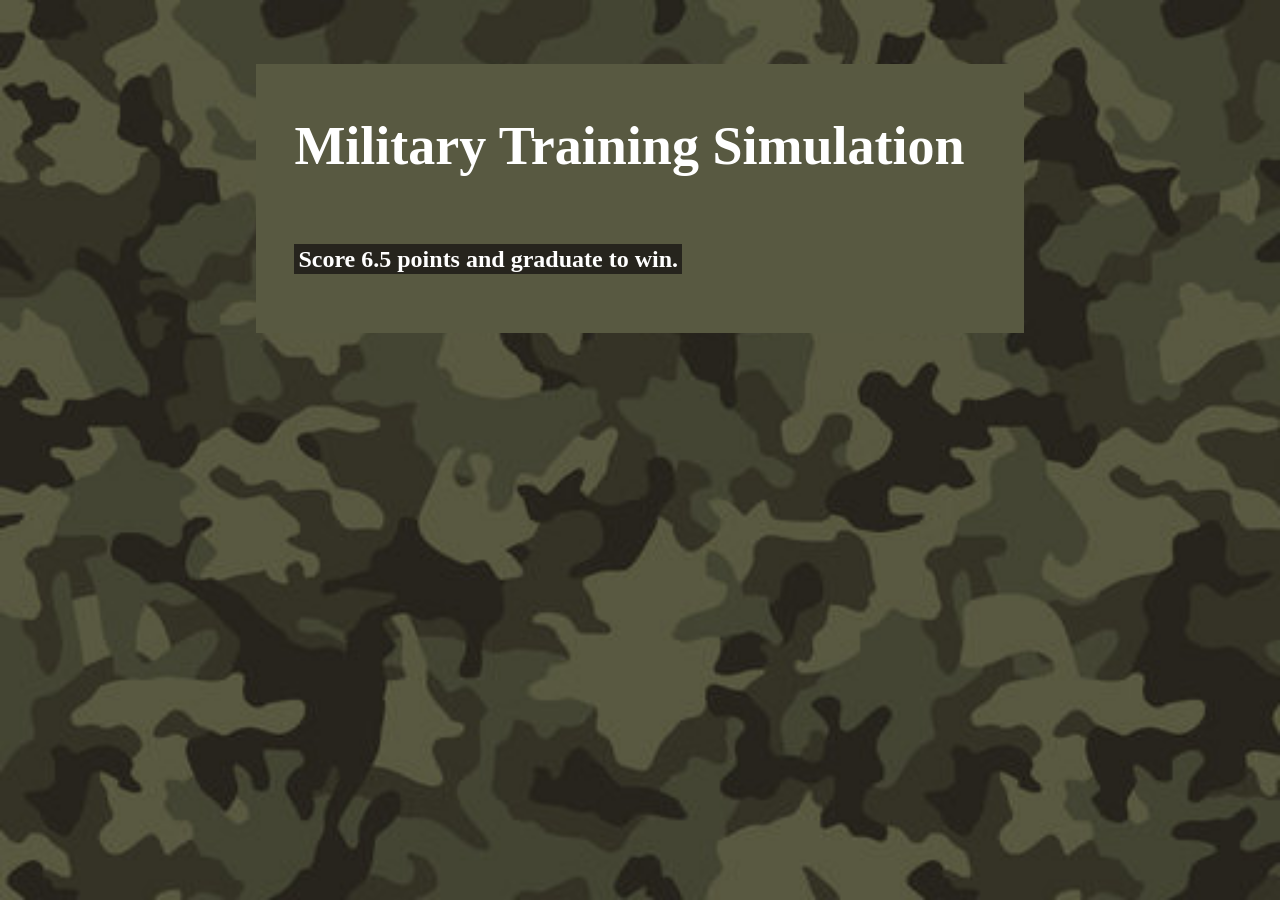
==== commit de99caba: "Add files via upload" ====
--- a/milt.html
+++ b/milt.html
@@ -18,24 +18,25 @@
 
 tw-link, .enchantment-link {
     color: white !important;
-    background-color: black !important;
+    background-color: rgba(38, 36, 29) !important;
     padding: 2px 4px; /* Adds space around the text */
 }
 
 tw-link:hover, .enchantment-link:hover {
-    color: black !important;
+    color: rgba(38, 36, 29) !important;
     background-color: white !important; /* Inverts colors on hover */
 }
 tw-sidebar {
     display: none !important;
 }
 
-
-</style><script role="script" id="twine-user-script" type="text/twine-javascript">window.storyAudio = new Audio("https://annamarieu12.github.io/noise.mp3");
+tw-passage{
+  background-color: rgba(88, 89, 65);
+  padding: 5%;</style><script role="script" id="twine-user-script" type="text/twine-javascript">window.storyAudio = new Audio("https://annamarieu12.github.io/noise.mp3");
 window.storyAudio.loop = true;
 window.storyAudio.volume = 0.3;</script><tw-passagedata pid="1" name="start" tags="" position="575,125" size="100,100">&lt;h2&gt;Military Training Simulation&lt;/h2&gt;
-
 [[Score 6.5 points and graduate to win.|first]]
+
 </tw-passagedata><tw-passagedata pid="2" name="second" tags="" position="575,375" size="100,100">(if: $infractions is 2)[(background: red) + (color: white)[&lt;shout&gt;!!YOU HAVE TWO INFRACTIONS. EARN ONE MORE AND RISK GETTING KICKED OUT!!&lt;/shout&gt;&lt;br&gt;&lt;br&gt;]](if: $infractions is 3)[(goto: &quot;kicked&quot;)][Finals hit. You&#39;re a STEM major.]
 
 [You have to think about job selection in the fall. GPA matters.]
@@ -110,12 +111,7 @@
 
 [[Go celebrate with friends and fellow cadets!|second]]
 
-[[Stay in and take a nap.|second]]
-
-(set: $pt to 0)
-(set: $infractions to 0)
-(set: $points to 0)
-&lt;audio src = &quot;https://annamarieu12.github.io/nature.mp3&quot; autoplay loop&gt;&lt;/audio&gt;</tw-passagedata><tw-passagedata pid="6" name="yay" tags="" position="625,750" size="100,100">(if: $infractions is 2)[(background: red) + (color: white)[&lt;shout&gt;!!YOU HAVE TWO INFRACTIONS. EARN ONE MORE AND RISK GETTING KICKED OUT!!&lt;/shout&gt;&lt;br&gt;&lt;br&gt;]](if: $infractions is 3)[(goto: &quot;kicked&quot;)](set: $points to $points +1)[While taking in the overwhelming noises, you hear another cadet getting yelled at for entering the wrong in-processing line. They are getting an infraction for it.]
+[[Stay in and take a nap.|second]](set: $pt to 0)(set: $infractions to 0)(set: $points to 0)&lt;audio src = &quot;https://annamarieu12.github.io/nature.mp3&quot; autoplay loop&gt;&lt;/audio&gt;</tw-passagedata><tw-passagedata pid="6" name="yay" tags="" position="625,750" size="100,100">(if: $infractions is 2)[(background: red) + (color: white)[&lt;shout&gt;!!YOU HAVE TWO INFRACTIONS. EARN ONE MORE AND RISK GETTING KICKED OUT!!&lt;/shout&gt;&lt;br&gt;&lt;br&gt;]](if: $infractions is 3)[(goto: &quot;kicked&quot;)](set: $points to $points +1)[While taking in the overwhelming noises, you hear another cadet getting yelled at for entering the wrong in-processing line. They are getting an infraction for it.]
 
 [You were about to make the same mistake!]
 
@@ -544,7 +540,7 @@
 
 
 [Infractions: $infractions]
-[Points: $points]</tw-passagedata><tw-passagedata pid="34" name="kicked" tags="" position="725,125" size="100,100">(set: $kicked to (random: 1,2)){|kick&gt;[
+[Points: $points]</tw-passagedata><tw-passagedata pid="34" name="kicked" tags="" position="700,125" size="100,100">(set: $kicked to (random: 1,2)){|kick&gt;[
 (link: &quot;The commander called you into his office. You have received three infractions and are at risk of being kicked out of training.&lt;br&gt;&lt;br&gt;You attempt to sweet talk the commander, explaining how much you want to be here and to succeed.&lt;br&gt;&lt;br&gt;Does it work?&quot;)[
 	(if: $kicked is 1)[
     	(replace: ?kick)[The commander says he does not care. He suggests you find a different career, and then kicks you out. &lt;br&gt;&lt;br&gt;[[Game Over.|start]]]]
@@ -591,7 +587,7 @@
 
 [I have never questioned my final decision for one second. I have wholeheartedly enjoyed my time with Detachment 590. The people are my best friends, an immediate community.]
 
-[I am forever grateful for the opportunity I was provided here. I am forever Detachment 590 and I will forever remember to &lt;i&gt;Fly, Fight, and Win.&lt;/i&gt;]</tw-passagedata><tw-passagedata pid="38" name="tumor" tags="" position="725,250" size="100,100">&lt;h3&gt; Freshman year of college&lt;/h3&gt;&lt;audio src = &quot;https://annamarieu12.github.io/moonglow2.mp3&quot; autoplay loop&gt;&lt;/audio&gt;
+[I am forever grateful for the opportunity I was provided here. I am forever Detachment 590 and I will forever remember to &lt;i&gt;Fly, Fight, and Win.&lt;/i&gt;]</tw-passagedata><tw-passagedata pid="38" name="tumor" tags="" position="700,250" size="100,100">&lt;h3&gt; Freshman year of college&lt;/h3&gt;&lt;audio src = &quot;https://annamarieu12.github.io/moonglow2.mp3&quot; autoplay loop&gt;&lt;/audio&gt;
 
 [&lt;i&gt;Oh no. What is that?&lt;/i&gt; I thought. I panicked. Kept it to myself for a few days, but the anxiety would not escape me. So I showed my mom. She was just as worried by the golf ball sized lump on my upper body.]
 
